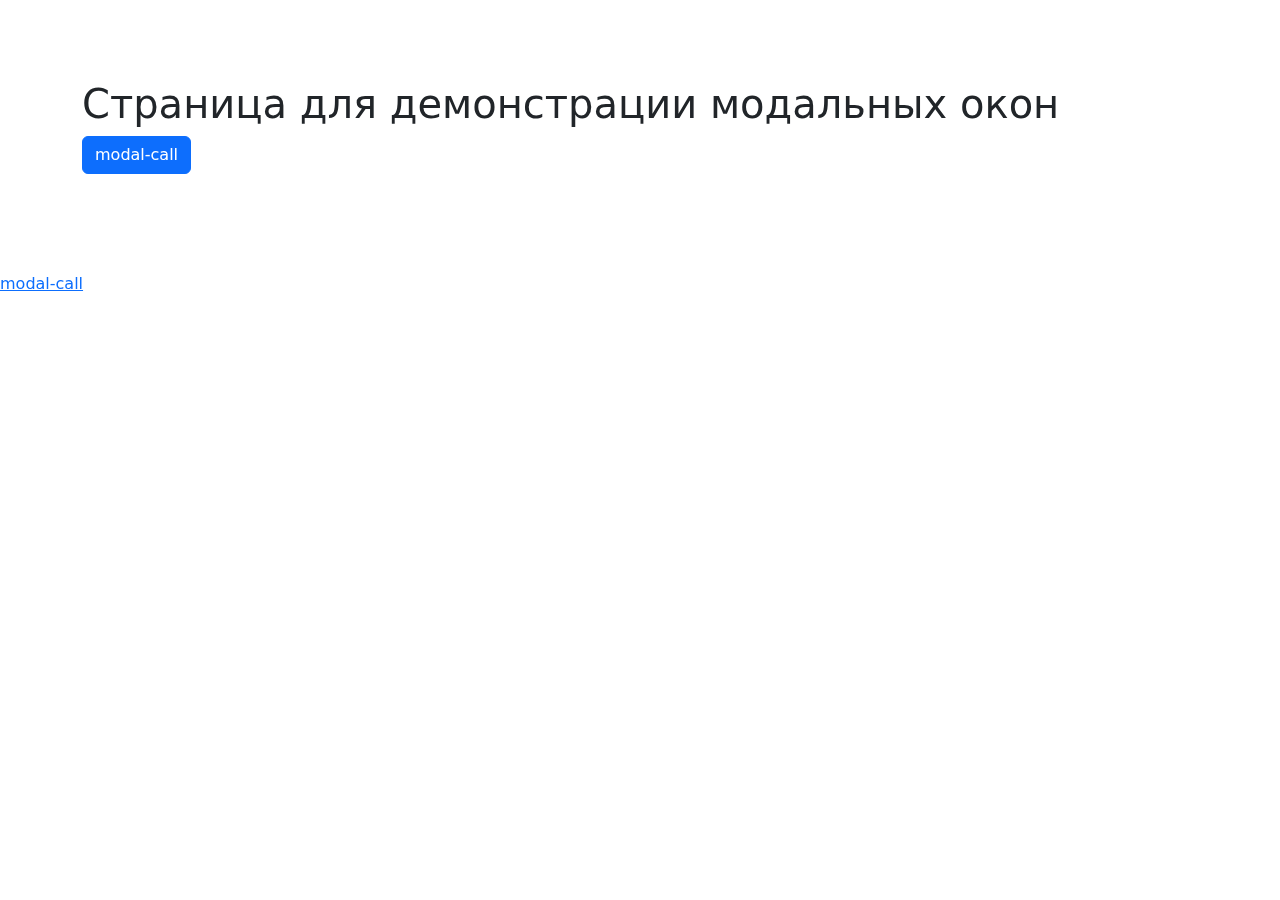
==== public/00-modal.html @ 5519b44c "Initial commit" ====
<!DOCTYPE html>
<html lang="ru">
	<head>
		<meta charset="utf-8">
		<title>Модальные окна</title>
		<meta name="description" content="о чем страница">
		<meta http-equiv="X-UA-Compatible" content="IE=edge">
		<meta name="viewport" content="width=device-width,initial-scale=1.0,  shrink-to-fit=no">
		<link type="image/ico" href="img/favicon.ico" rel="shortcut icon"><meta name="format-detection" content="telephone=no"> 
		<link href="libs/swiper/swiper-bundle.min.css" rel="stylesheet"/>
		<link href="libs/@fancyapps/ui/fancybox.css" rel="stylesheet"/>
		<link href="css/main.min.css" rel="stylesheet"/>
	</head>
	<body>
		<div class="main-wrapper">
			<main>
				<div class="section container">
					<h1>Страница для  демонстрации модальных окон</h1>
					<div class="row">
												<div class="col-auto mb-2"><a class="btn btn-primary" href="#" data-src="modal-call" data-fancybox="modal">modal-call</a></div>
					</div>
				</div>
			</main>
		</div>
		<!--  start modals--><a class="link-modal-js" href="modal-call">modal-call </a>
		<div id="modal-call" style="display: none">
			<div class="modal-win">
				<div class="form-wrap">
					<form>
						<div class="text-center">
							<div class="form-wrap__title form-data h3 ttu">Обратный звонок
							</div>
							<p class="after-headline">Заполните заявку и&nbsp;мы&nbsp;с&nbsp;Вами свяжемся в&nbsp;течение 15&nbsp;минут</p>
						</div>
						<div class="form-wrap__input-wrap form-group"><input class="form-wrap__input form-control" name="text" type="text" placeholder="Ваше Имя" required="required"/> 
						</div>
						<!-- +e.input-wrap-->
						<button class="form-wrap__btn btn" type="submit"> 
						</button>
						<div class="form-wrap__policy">
							<label class="custom-input form-check"><input class="custom-input__input form-check-input" name="checkbox" type="checkbox" checked="checked"/><small class="custom-input__text text-secondary">Согласен на обработку и хранение моих персональных данных в соответствии с условиями</small>
							</label>
						</div>
					</form>
				</div>
			</div>
		</div>
		<!-- #modal-call-->
		<!-- end modals-->
		<script src="libs/jquery/jquery.min.js"></script>
		<script src="libs/@fancyapps/ui/fancybox.umd.js"> </script>
		<script src="libs/swiper/swiper-bundle.min.js"> </script>
		<script src="libs/inputmask/inputmask.min.js"> </script>
		<script src="js/common.js"></script>
	</body>
</html>
---- public/css/main.min.css ----
@charset "UTF-8";.icon{fill:currentColor;display:inline-block;height:1em;width:1em}.icon-basket{font-size:2.4rem;width:.9166666667em}.icon-check{font-size:2.7rem;width:1em}.icon-fb,.icon-instagram{font-size:2.4rem;width:1em}.icon-telegram,.icon-viber{font-size:1.6rem;width:1em}.icon-vk{font-size:2.4rem;width:1em}.icon-whatsapp{font-size:1.6rem;width:1em}:root,[data-bs-theme=light]{--bs-blue:#0d6efd;--bs-indigo:#6610f2;--bs-purple:#6f42c1;--bs-pink:#d63384;--bs-red:#dc3545;--bs-orange:#fd7e14;--bs-yellow:#ffc107;--bs-green:#198754;--bs-teal:#20c997;--bs-cyan:#0dcaf0;--bs-black:#000;--bs-white:#fff;--bs-gray:#6c757d;--bs-gray-dark:#343a40;--bs-gray-100:#f8f9fa;--bs-gray-200:#e9ecef;--bs-gray-300:#dee2e6;--bs-gray-400:#ced4da;--bs-gray-500:#adb5bd;--bs-gray-600:#6c757d;--bs-gray-700:#495057;--bs-gray-800:#343a40;--bs-gray-900:#212529;--bs-primary:#0d6efd;--bs-secondary:#6c757d;--bs-success:#198754;--bs-info:#0dcaf0;--bs-warning:#ffc107;--bs-danger:#dc3545;--bs-light:#f8f9fa;--bs-dark:#212529;--bs-primary-rgb:13,110,253;--bs-secondary-rgb:108,117,125;--bs-success-rgb:25,135,84;--bs-info-rgb:13,202,240;--bs-warning-rgb:255,193,7;--bs-danger-rgb:220,53,69;--bs-light-rgb:248,249,250;--bs-dark-rgb:33,37,41;--bs-primary-text:#0a58ca;--bs-secondary-text:#6c757d;--bs-success-text:#146c43;--bs-info-text:#087990;--bs-warning-text:#997404;--bs-danger-text:#b02a37;--bs-light-text:#6c757d;--bs-dark-text:#495057;--bs-primary-bg-subtle:#cfe2ff;--bs-secondary-bg-subtle:#f8f9fa;--bs-success-bg-subtle:#d1e7dd;--bs-info-bg-subtle:#cff4fc;--bs-warning-bg-subtle:#fff3cd;--bs-danger-bg-subtle:#f8d7da;--bs-light-bg-subtle:#fcfcfd;--bs-dark-bg-subtle:#ced4da;--bs-primary-border-subtle:#9ec5fe;--bs-secondary-border-subtle:#e9ecef;--bs-success-border-subtle:#a3cfbb;--bs-info-border-subtle:#9eeaf9;--bs-warning-border-subtle:#ffe69c;--bs-danger-border-subtle:#f1aeb5;--bs-light-border-subtle:#e9ecef;--bs-dark-border-subtle:#adb5bd;--bs-white-rgb:255,255,255;--bs-black-rgb:0,0,0;--bs-body-color-rgb:33,37,41;--bs-font-sans-serif:"roboto",system-ui,-apple-system,"Segoe UI",Roboto,"Helvetica Neue",Arial,"Noto Sans","Liberation Sans",sans-serif,"Apple Color Emoji","Segoe UI Emoji","Segoe UI Symbol","Noto Color Emoji";--bs-font-monospace:SFMono-Regular,Menlo,Monaco,Consolas,"Liberation Mono","Courier New",monospace;--bs-gradient:linear-gradient(180deg,hsla(0,0%,100%,.15),hsla(0,0%,100%,0));--bs-body-font-family:var(--bs-font-sans-serif);--bs-body-font-size:1rem;--bs-body-font-weight:400;--bs-body-line-height:1.5;--bs-body-color:#212529;--bs-emphasis-color-rgb:0,0,0;--bs-secondary-color:rgba(33,37,41,.75);--bs-secondary-color-rgb:33,37,41;--bs-secondary-bg:#e9ecef;--bs-secondary-bg-rgb:233,236,239;--bs-tertiary-color:rgba(33,37,41,.5);--bs-tertiary-color-rgb:33,37,41;--bs-tertiary-bg:#f8f9fa;--bs-tertiary-bg-rgb:248,249,250;--bs-body-bg:#fff;--bs-body-bg-rgb:255,255,255;--bs-link-color:#0d6efd;--bs-link-color-rgb:13,110,253;--bs-link-decoration:underline;--bs-link-hover-color:#0a58ca;--bs-link-hover-color-rgb:10,88,202;--bs-code-color:#d63384;--bs-border-width:1px;--bs-border-style:solid;--bs-border-color:#dee2e6;--bs-border-color-translucent:rgba(0,0,0,.175);--bs-border-radius:0.375rem;--bs-border-radius-sm:0.25rem;--bs-border-radius-lg:0.5rem;--bs-border-radius-xl:1rem;--bs-border-radius-2xl:2rem;--bs-border-radius-pill:50rem;--bs-box-shadow:0 0.5rem 1rem rgba(var(--bs-body-color-rgb),0.15);--bs-box-shadow-sm:0 0.125rem 0.25rem rgba(var(--bs-body-color-rgb),0.075);--bs-box-shadow-lg:0 1rem 3rem rgba(var(--bs-body-color-rgb),0.175);--bs-box-shadow-inset:inset 0 1px 2px rgba(var(--bs-body-color-rgb),0.075);--bs-emphasis-color:#000;--bs-form-control-bg:var(--bs-body-bg);--bs-form-control-disabled-bg:var(--bs-secondary-bg);--bs-highlight-bg:#fff3cd;--bs-breakpoint-xs:0;--bs-breakpoint-sm:576px;--bs-breakpoint-md:768px;--bs-breakpoint-lg:992px;--bs-breakpoint-xl:1200px;--bs-breakpoint-xxl:1400px}[data-bs-theme=dark]{--bs-body-color:#adb5bd;--bs-body-color-rgb:173,181,189;--bs-body-bg:#212529;--bs-body-bg-rgb:33,37,41;--bs-emphasis-color:#f8f9fa;--bs-emphasis-color-rgb:248,249,250;--bs-secondary-color:rgba(173,181,189,.75);--bs-secondary-color-rgb:173,181,189;--bs-secondary-bg:#343a40;--bs-secondary-bg-rgb:52,58,64;--bs-tertiary-color:rgba(173,181,189,.5);--bs-tertiary-color-rgb:173,181,189;--bs-tertiary-bg:#2b3035;--bs-tertiary-bg-rgb:43,48,53;--bs-emphasis-color:#fff;--bs-primary-text:#6ea8fe;--bs-secondary-text:#dee2e6;--bs-success-text:#75b798;--bs-info-text:#6edff6;--bs-warning-text:#ffda6a;--bs-danger-text:#ea868f;--bs-light-text:#f8f9fa;--bs-dark-text:#dee2e6;--bs-primary-bg-subtle:#031633;--bs-secondary-bg-subtle:#212529;--bs-success-bg-subtle:#051b11;--bs-info-bg-subtle:#032830;--bs-warning-bg-subtle:#332701;--bs-danger-bg-subtle:#2c0b0e;--bs-light-bg-subtle:#343a40;--bs-dark-bg-subtle:#1a1d20;--bs-primary-border-subtle:#084298;--bs-secondary-border-subtle:#495057;--bs-success-border-subtle:#0f5132;--bs-info-border-subtle:#055160;--bs-warning-border-subtle:#664d03;--bs-danger-border-subtle:#842029;--bs-light-border-subtle:#495057;--bs-dark-border-subtle:#343a40;--bs-heading-color:#fff;--bs-link-color:#6ea8fe;--bs-link-hover-color:#9ec5fe;--bs-link-color-rgb:110,168,254;--bs-link-hover-color-rgb:158,197,254;--bs-code-color:#e685b5;--bs-border-color:#495057;--bs-border-color-translucent:hsla(0,0%,100%,.15)}*,:after,:before{box-sizing:border-box}body{-webkit-text-size-adjust:100%;-webkit-tap-highlight-color:rgba(0,0,0,0);background-color:var(--bs-body-bg);color:var(--bs-body-color);font-family:var(--bs-body-font-family);font-size:var(--bs-body-font-size);font-weight:var(--bs-body-font-weight);line-height:var(--bs-body-line-height);margin:0;text-align:var(--bs-body-text-align)}hr{border:0;border-top:var(--bs-border-width) solid;color:inherit;margin:1rem 0;opacity:.25}.h1,.h2,.h3,.h4,.h5,.h6,h1,h2,h3,h4,h5,h6{color:var(--bs-heading-color,inherit);font-weight:500;line-height:1.2;margin-bottom:.5rem;margin-top:0}.h1,h1{font-size:calc(1.375rem + 1.5vw)}.h2,h2{font-size:calc(1.325rem + .9vw)}.h3,h3{font-size:calc(1.3rem + .6vw)}.h4,h4{font-size:calc(1.275rem + .3vw)}.h5,h5{font-size:1.25rem}.h6,h6{font-size:1rem}p{margin-bottom:1rem;margin-top:0}abbr[title]{cursor:help;-webkit-text-decoration:underline dotted;text-decoration:underline dotted;-webkit-text-decoration-skip-ink:none;text-decoration-skip-ink:none}address{font-style:normal;line-height:inherit;margin-bottom:1rem}ol,ul{padding-left:2rem}dl,ol,ul{margin-bottom:1rem;margin-top:0}ol ol,ol ul,ul ol,ul ul{margin-bottom:0}dt{font-weight:700}dd{margin-bottom:.5rem;margin-left:0}blockquote{margin:0 0 1rem}b,strong{font-weight:bolder}.small,small{font-size:.875em}.mark,mark{background-color:var(--bs-highlight-bg);padding:.1875em}sub,sup{font-size:.75em;line-height:0;position:relative;vertical-align:baseline}sub{bottom:-.25em}sup{top:-.5em}a{color:rgba(var(--bs-link-color-rgb),var(--bs-link-opacity,1));text-decoration:underline}a:hover{--bs-link-color-rgb:var(--bs-link-hover-color-rgb)}a:not([href]):not([class]),a:not([href]):not([class]):hover{color:inherit;text-decoration:none}code,kbd,pre,samp{font-family:var(--bs-font-monospace);font-size:1em}pre{display:block;font-size:.875em;margin-bottom:1rem;margin-top:0;overflow:auto}pre code{color:inherit;font-size:inherit;word-break:normal}code{word-wrap:break-word;color:var(--bs-code-color);font-size:.875em}a>code{color:inherit}kbd{background-color:var(--bs-body-color);border-radius:.25rem;color:var(--bs-body-bg);font-size:.875em;padding:.1875rem .375rem}kbd kbd{font-size:1em;padding:0}figure{margin:0 0 1rem}img,svg{vertical-align:middle}table{border-collapse:collapse;caption-side:bottom}caption{color:var(--bs-secondary-color);padding-bottom:.5rem;padding-top:.5rem;text-align:left}th{text-align:inherit;text-align:-webkit-match-parent}tbody,td,tfoot,th,thead,tr{border:0 solid;border-color:inherit}label{display:inline-block}button{border-radius:0}button:focus:not(:focus-visible){outline:0}button,input,optgroup,select,textarea{font-family:inherit;font-size:inherit;line-height:inherit;margin:0}button,select{text-transform:none}[role=button]{cursor:pointer}select{word-wrap:normal}select:disabled{opacity:1}[list]:not([type=date]):not([type=datetime-local]):not([type=month]):not([type=week]):not([type=time])::-webkit-calendar-picker-indicator{display:none!important}[type=button],[type=reset],[type=submit],button{-webkit-appearance:button}[type=button]:not(:disabled),[type=reset]:not(:disabled),[type=submit]:not(:disabled),button:not(:disabled){cursor:pointer}::-moz-focus-inner{border-style:none;padding:0}textarea{resize:vertical}fieldset{border:0;margin:0;min-width:0;padding:0}legend{float:left;font-size:calc(1.275rem + .3vw);line-height:inherit;margin-bottom:.5rem;padding:0;width:100%}legend+*{clear:left}::-webkit-datetime-edit-day-field,::-webkit-datetime-edit-fields-wrapper,::-webkit-datetime-edit-hour-field,::-webkit-datetime-edit-minute,::-webkit-datetime-edit-month-field,::-webkit-datetime-edit-text,::-webkit-datetime-edit-year-field{padding:0}::-webkit-inner-spin-button{height:auto}[type=search]{-webkit-appearance:textfield;outline-offset:-2px}::-webkit-search-decoration{-webkit-appearance:none}::-webkit-color-swatch-wrapper{padding:0}::-webkit-file-upload-button{-webkit-appearance:button;font:inherit}::file-selector-button{-webkit-appearance:button;font:inherit}output{display:inline-block}iframe{border:0}summary{cursor:pointer;display:list-item}progress{vertical-align:baseline}[hidden]{display:none!important}.lead{font-size:1.25rem;font-weight:300}.display-1{font-size:calc(1.625rem + 4.5vw);font-weight:300;line-height:1.2}.display-2{font-size:calc(1.575rem + 3.9vw);font-weight:300;line-height:1.2}.display-3{font-size:calc(1.525rem + 3.3vw);font-weight:300;line-height:1.2}.display-4{font-size:calc(1.475rem + 2.7vw);font-weight:300;line-height:1.2}.display-5{font-size:calc(1.425rem + 2.1vw);font-weight:300;line-height:1.2}.display-6{font-size:calc(1.375rem + 1.5vw);font-weight:300;line-height:1.2}.list-inline,.list-unstyled{list-style:none;padding-left:0}.list-inline-item{display:inline-block}.list-inline-item:not(:last-child){margin-right:.5rem}.initialism{font-size:.875em;text-transform:uppercase}.blockquote{font-size:1.25rem;margin-bottom:1rem}.blockquote>:last-child{margin-bottom:0}.blockquote-footer{color:#6c757d;font-size:.875em;margin-bottom:1rem;margin-top:-1rem}.blockquote-footer:before{content:"— "}.container,.container-fluid,.container-lg,.container-md,.container-sm,.container-xl,.container-xxl{--bs-gutter-x:1.5rem;--bs-gutter-y:0;margin-left:auto;margin-right:auto;padding-left:calc(var(--bs-gutter-x)*.5);padding-right:calc(var(--bs-gutter-x)*.5);width:100%}.row{--bs-gutter-x:1.5rem;--bs-gutter-y:0;display:flex;flex-wrap:wrap;margin-left:calc(var(--bs-gutter-x)*-.5);margin-right:calc(var(--bs-gutter-x)*-.5);margin-top:calc(var(--bs-gutter-y)*-1)}.row>*{flex-shrink:0;margin-top:var(--bs-gutter-y);max-width:100%;padding-left:calc(var(--bs-gutter-x)*.5);padding-right:calc(var(--bs-gutter-x)*.5);width:100%}.col{flex:1 0 0%}.row-cols-auto>*{flex:0 0 auto;width:auto}.row-cols-1>*{flex:0 0 auto;width:100%}.row-cols-2>*{flex:0 0 auto;width:50%}.row-cols-3>*{flex:0 0 auto;width:33.3333333333%}.row-cols-4>*{flex:0 0 auto;width:25%}.row-cols-5>*{flex:0 0 auto;width:20%}.row-cols-6>*{flex:0 0 auto;width:16.6666666667%}.col-auto{flex:0 0 auto;width:auto}.col-1{flex:0 0 auto;width:8.33333333%}.col-2{flex:0 0 auto;width:16.66666667%}.col-3{flex:0 0 auto;width:25%}.col-4{flex:0 0 auto;width:33.33333333%}.col-5{flex:0 0 auto;width:41.66666667%}.col-6{flex:0 0 auto;width:50%}.col-7{flex:0 0 auto;width:58.33333333%}.col-8{flex:0 0 auto;width:66.66666667%}.col-9{flex:0 0 auto;width:75%}.col-10{flex:0 0 auto;width:83.33333333%}.col-11{flex:0 0 auto;width:91.66666667%}.col-12{flex:0 0 auto;width:100%}.offset-1{margin-left:8.33333333%}.offset-2{margin-left:16.66666667%}.offset-3{margin-left:25%}.offset-4{margin-left:33.33333333%}.offset-5{margin-left:41.66666667%}.offset-6{margin-left:50%}.offset-7{margin-left:58.33333333%}.offset-8{margin-left:66.66666667%}.offset-9{margin-left:75%}.offset-10{margin-left:83.33333333%}.offset-11{margin-left:91.66666667%}.g-0,.gx-0{--bs-gutter-x:0}.g-0,.gy-0{--bs-gutter-y:0}.g-1,.gx-1{--bs-gutter-x:0.25rem}.g-1,.gy-1{--bs-gutter-y:0.25rem}.g-2,.gx-2{--bs-gutter-x:0.5rem}.g-2,.gy-2{--bs-gutter-y:0.5rem}.g-3,.gx-3{--bs-gutter-x:1rem}.g-3,.gy-3{--bs-gutter-y:1rem}.g-4,.gx-4{--bs-gutter-x:1.5rem}.g-4,.gy-4{--bs-gutter-y:1.5rem}.g-5,.gx-5{--bs-gutter-x:3rem}.g-5,.gy-5{--bs-gutter-y:3rem}.form-label{margin-bottom:.5rem}.col-form-label{font-size:inherit;line-height:1.5;margin-bottom:0;padding-bottom:calc(.375rem + var(--bs-border-width));padding-top:calc(.375rem + var(--bs-border-width))}.col-form-label-lg{font-size:1.25rem;padding-bottom:calc(.5rem + var(--bs-border-width));padding-top:calc(.5rem + var(--bs-border-width))}.col-form-label-sm{font-size:.875rem;padding-bottom:calc(.25rem + var(--bs-border-width));padding-top:calc(.25rem + var(--bs-border-width))}.form-text{color:var(--bs-secondary-color);font-size:.875em;margin-top:.25rem}.form-control{-webkit-appearance:none;-moz-appearance:none;appearance:none;background-clip:padding-box;background-color:var(--bs-form-control-bg);border:var(--bs-border-width) solid var(--bs-border-color);border-radius:.375rem;color:var(--bs-body-color);display:block;font-size:1rem;font-weight:400;line-height:1.5;padding:.375rem .75rem;transition:border-color .15s ease-in-out,box-shadow .15s ease-in-out;width:100%}.form-control[type=file]{overflow:hidden}.form-control[type=file]:not(:disabled):not([readonly]){cursor:pointer}.form-control:focus{background-color:var(--bs-form-control-bg);border-color:#86b7fe;box-shadow:0 0 0 .25rem rgba(13,110,253,.25);color:var(--bs-body-color);outline:0}.form-control::-webkit-date-and-time-value{height:1.5em}.form-control::-webkit-datetime-edit{display:block;padding:0}.form-control::-moz-placeholder{color:var(--bs-secondary-color);opacity:1}.form-control::placeholder{color:var(--bs-secondary-color);opacity:1}.form-control:disabled{background-color:var(--bs-form-control-disabled-bg);opacity:1}.form-control::-webkit-file-upload-button{-webkit-margin-end:.75rem;background-color:var(--bs-tertiary-bg);border:0 solid;border-color:inherit;border-inline-end-width:var(--bs-border-width);border-radius:0;color:var(--bs-body-color);margin:-.375rem -.75rem;margin-inline-end:.75rem;padding:.375rem .75rem;pointer-events:none;-webkit-transition:color .15s ease-in-out,background-color .15s ease-in-out,border-color .15s ease-in-out,box-shadow .15s ease-in-out;transition:color .15s ease-in-out,background-color .15s ease-in-out,border-color .15s ease-in-out,box-shadow .15s ease-in-out}.form-control::file-selector-button{-webkit-margin-end:.75rem;background-color:var(--bs-tertiary-bg);border:0 solid;border-color:inherit;border-inline-end-width:var(--bs-border-width);border-radius:0;color:var(--bs-body-color);margin:-.375rem -.75rem;margin-inline-end:.75rem;padding:.375rem .75rem;pointer-events:none;transition:color .15s ease-in-out,background-color .15s ease-in-out,border-color .15s ease-in-out,box-shadow .15s ease-in-out}.form-control:hover:not(:disabled):not([readonly])::-webkit-file-upload-button{background-color:var(--bs-secondary-bg)}.form-control:hover:not(:disabled):not([readonly])::file-selector-button{background-color:var(--bs-secondary-bg)}.form-control-plaintext{background-color:transparent;border:solid transparent;border-width:var(--bs-border-width) 0;color:var(--bs-body-color);display:block;line-height:1.5;margin-bottom:0;padding:.375rem 0;width:100%}.form-control-plaintext:focus{outline:0}.form-control-plaintext.form-control-lg,.form-control-plaintext.form-control-sm{padding-left:0;padding-right:0}.form-control-sm{border-radius:.25rem;font-size:.875rem;min-height:calc(1.5em + .5rem + var(--bs-border-width)*2);padding:.25rem .5rem}.form-control-sm::-webkit-file-upload-button{-webkit-margin-end:.5rem;margin:-.25rem -.5rem;margin-inline-end:.5rem;padding:.25rem .5rem}.form-control-sm::file-selector-button{-webkit-margin-end:.5rem;margin:-.25rem -.5rem;margin-inline-end:.5rem;padding:.25rem .5rem}.form-control-lg{border-radius:.5rem;font-size:1.25rem;min-height:calc(1.5em + 1rem + var(--bs-border-width)*2);padding:.5rem 1rem}.form-control-lg::-webkit-file-upload-button{-webkit-margin-end:1rem;margin:-.5rem -1rem;margin-inline-end:1rem;padding:.5rem 1rem}.form-control-lg::file-selector-button{-webkit-margin-end:1rem;margin:-.5rem -1rem;margin-inline-end:1rem;padding:.5rem 1rem}textarea.form-control{min-height:calc(1.5em + .75rem + var(--bs-border-width)*2)}textarea.form-control-sm{min-height:calc(1.5em + .5rem + var(--bs-border-width)*2)}textarea.form-control-lg{min-height:calc(1.5em + 1rem + var(--bs-border-width)*2)}.form-control-color{height:calc(1.5em + .75rem + var(--bs-border-width)*2);padding:.375rem;width:3rem}.form-control-color:not(:disabled):not([readonly]){cursor:pointer}.form-control-color::-moz-color-swatch{border:0!important;border-radius:.375rem}.form-control-color::-webkit-color-swatch{border-radius:.375rem}.form-control-color.form-control-sm{height:calc(1.5em + .5rem + var(--bs-border-width)*2)}.form-control-color.form-control-lg{height:calc(1.5em + 1rem + var(--bs-border-width)*2)}.form-select,.select2-container--default .select2-selection--single{--bs-form-select-bg-img:url("data:image/svg+xml;charset=utf-8,%3Csvg xmlns='http://www.w3.org/2000/svg' viewBox='0 0 16 16'%3E%3Cpath fill='none' stroke='%23343a40' stroke-linecap='round' stroke-linejoin='round' stroke-width='2' d='m2 5 6 6 6-6'/%3E%3C/svg%3E");-moz-padding-start:calc(.75rem - 3px);-webkit-appearance:none;-moz-appearance:none;appearance:none;background-color:var(--bs-form-control-bg);background-image:var(--bs-form-select-bg-img),var(--bs-form-select-bg-icon,none);background-position:right .75rem center;background-repeat:no-repeat;background-size:16px 12px;border:var(--bs-border-width) solid var(--bs-border-color);border-radius:.375rem;color:var(--bs-body-color);display:block;font-size:1rem;font-weight:400;line-height:1.5;padding:.375rem 2.25rem .375rem .75rem;transition:border-color .15s ease-in-out,box-shadow .15s ease-in-out;width:100%}.form-select:focus,.select2-container--default .select2-selection--single:focus{border-color:#86b7fe;box-shadow:0 0 0 .25rem rgba(13,110,253,.25);outline:0}.form-select[multiple],.form-select[size]:not([size="1"]),.select2-container--default [multiple].select2-selection--single,.select2-container--default [size].select2-selection--single:not([size="1"]){background-image:none;padding-right:.75rem}.form-select:disabled,.select2-container--default .select2-selection--single:disabled{background-color:var(--bs-form-control-disabled-bg)}.form-select:-moz-focusring,.select2-container--default .select2-selection--single:-moz-focusring{color:transparent;text-shadow:0 0 0 var(--bs-body-color)}.form-select-sm{border-radius:.25rem;font-size:.875rem;padding-bottom:.25rem;padding-left:.5rem;padding-top:.25rem}.form-select-lg{border-radius:.5rem;font-size:1.25rem;padding-bottom:.5rem;padding-left:1rem;padding-top:.5rem}.select2-container--default [data-bs-theme=dark] .select2-selection--single,[data-bs-theme=dark] .form-select,[data-bs-theme=dark] .select2-container--default .select2-selection--single{--bs-form-select-bg-img:url("data:image/svg+xml;charset=utf-8,%3Csvg xmlns='http://www.w3.org/2000/svg' viewBox='0 0 16 16'%3E%3Cpath fill='none' stroke='%23adb5bd' stroke-linecap='round' stroke-linejoin='round' stroke-width='2' d='m2 5 6 6 6-6'/%3E%3C/svg%3E")}.form-check{display:block;margin-bottom:.125rem;min-height:1.5rem;padding-left:1.5em}.form-check .form-check-input{float:left;margin-left:-1.5em}.form-check-reverse{padding-left:0;padding-right:1.5em;text-align:right}.form-check-reverse .form-check-input{float:right;margin-left:0;margin-right:-1.5em}.form-check-input{--bs-form-check-bg:var(--bs-form-control-bg);color-adjust:exact;-webkit-appearance:none;-moz-appearance:none;appearance:none;background-color:var(--bs-form-check-bg);background-image:var(--bs-form-check-bg-image);background-position:50%;background-repeat:no-repeat;background-size:contain;border:var(--bs-border-width) solid var(--bs-border-color);height:1em;margin-top:.25em;-webkit-print-color-adjust:exact;print-color-adjust:exact;vertical-align:top;width:1em}.form-check-input[type=checkbox]{border-radius:.25em}.form-check-input[type=radio]{border-radius:50%}.form-check-input:active{filter:brightness(90%)}.form-check-input:focus{border-color:#86b7fe;box-shadow:0 0 0 .25rem rgba(13,110,253,.25);outline:0}.form-check-input:checked{background-color:#0d6efd;border-color:#0d6efd}.form-check-input:checked[type=checkbox]{--bs-form-check-bg-image:url("data:image/svg+xml;charset=utf-8,%3Csvg xmlns='http://www.w3.org/2000/svg' viewBox='0 0 20 20'%3E%3Cpath fill='none' stroke='%23fff' stroke-linecap='round' stroke-linejoin='round' stroke-width='3' d='m6 10 3 3 6-6'/%3E%3C/svg%3E")}.form-check-input:checked[type=radio]{--bs-form-check-bg-image:url("data:image/svg+xml;charset=utf-8,%3Csvg xmlns='http://www.w3.org/2000/svg' viewBox='-4 -4 8 8'%3E%3Ccircle r='2' fill='%23fff'/%3E%3C/svg%3E")}.form-check-input[type=checkbox]:indeterminate{--bs-form-check-bg-image:url("data:image/svg+xml;charset=utf-8,%3Csvg xmlns='http://www.w3.org/2000/svg' viewBox='0 0 20 20'%3E%3Cpath fill='none' stroke='%23fff' stroke-linecap='round' stroke-linejoin='round' stroke-width='3' d='M6 10h8'/%3E%3C/svg%3E");background-color:#0d6efd;border-color:#0d6efd}.form-check-input:disabled{filter:none;opacity:.5;pointer-events:none}.form-check-input:disabled~.form-check-label,.form-check-input[disabled]~.form-check-label{cursor:default;opacity:.5}.form-switch{padding-left:2.5em}.form-switch .form-check-input{--bs-form-switch-bg:url("data:image/svg+xml;charset=utf-8,%3Csvg xmlns='http://www.w3.org/2000/svg' viewBox='-4 -4 8 8'%3E%3Ccircle r='3' fill='rgba(0, 0, 0, 0.25)'/%3E%3C/svg%3E");background-image:var(--bs-form-switch-bg);background-position:0;border-radius:2em;margin-left:-2.5em;transition:background-position .15s ease-in-out;width:2em}.form-switch .form-check-input:focus{--bs-form-switch-bg:url("data:image/svg+xml;charset=utf-8,%3Csvg xmlns='http://www.w3.org/2000/svg' viewBox='-4 -4 8 8'%3E%3Ccircle r='3' fill='%2386b7fe'/%3E%3C/svg%3E")}.form-switch .form-check-input:checked{--bs-form-switch-bg:url("data:image/svg+xml;charset=utf-8,%3Csvg xmlns='http://www.w3.org/2000/svg' viewBox='-4 -4 8 8'%3E%3Ccircle r='3' fill='%23fff'/%3E%3C/svg%3E");background-position:100%}.form-switch.form-check-reverse{padding-left:0;padding-right:2.5em}.form-switch.form-check-reverse .form-check-input{margin-left:0;margin-right:-2.5em}.form-check-inline{display:inline-block;margin-right:1rem}.btn-check{clip:rect(0,0,0,0);pointer-events:none;position:absolute}.btn-check:disabled+.btn,.btn-check[disabled]+.btn{filter:none;opacity:.65;pointer-events:none}[data-bs-theme=dark] .form-switch .form-check-input:not(:checked):not(:focus){--bs-form-switch-bg:url("data:image/svg+xml;charset=utf-8,%3Csvg xmlns='http://www.w3.org/2000/svg' viewBox='-4 -4 8 8'%3E%3Ccircle r='3' fill='rgba(255, 255, 255, 0.25)'/%3E%3C/svg%3E")}.form-range{-webkit-appearance:none;-moz-appearance:none;appearance:none;background-color:transparent;height:1.5rem;padding:0;width:100%}.form-range:focus{outline:0}.form-range:focus::-webkit-slider-thumb{box-shadow:0 0 0 1px #fff,0 0 0 .25rem rgba(13,110,253,.25)}.form-range:focus::-moz-range-thumb{box-shadow:0 0 0 1px #fff,0 0 0 .25rem rgba(13,110,253,.25)}.form-range::-moz-focus-outer{border:0}.form-range::-webkit-slider-thumb{-webkit-appearance:none;appearance:none;background-color:#0d6efd;border:0;border-radius:1rem;height:1rem;margin-top:-.25rem;-webkit-transition:background-color .15s ease-in-out,border-color .15s ease-in-out,box-shadow .15s ease-in-out;transition:background-color .15s ease-in-out,border-color .15s ease-in-out,box-shadow .15s ease-in-out;width:1rem}.form-range::-webkit-slider-thumb:active{background-color:#b6d4fe}.form-range::-webkit-slider-runnable-track{background-color:var(--bs-tertiary-bg);border-color:transparent;border-radius:1rem;color:transparent;cursor:pointer;height:.5rem;width:100%}.form-range::-moz-range-thumb{-moz-appearance:none;appearance:none;background-color:#0d6efd;border:0;border-radius:1rem;height:1rem;-moz-transition:background-color .15s ease-in-out,border-color .15s ease-in-out,box-shadow .15s ease-in-out;transition:background-color .15s ease-in-out,border-color .15s ease-in-out,box-shadow .15s ease-in-out;width:1rem}.form-range::-moz-range-thumb:active{background-color:#b6d4fe}.form-range::-moz-range-track{background-color:var(--bs-tertiary-bg);border-color:transparent;border-radius:1rem;color:transparent;cursor:pointer;height:.5rem;width:100%}.form-range:disabled{pointer-events:none}.form-range:disabled::-webkit-slider-thumb{background-color:var(--bs-secondary-color)}.form-range:disabled::-moz-range-thumb{background-color:var(--bs-secondary-color)}.form-floating{position:relative}.form-floating:before:not(.form-control:disabled){background-color:var(--bs-form-control-bg);border-radius:.375rem;content:"";height:1.875em;left:var(--bs-border-width);position:absolute;top:var(--bs-border-width);width:calc(100% - 1.125em - .5625rem)}.form-floating>.form-control,.form-floating>.form-control-plaintext,.form-floating>.form-select,.select2-container--default .form-floating>.select2-selection--single{height:calc(3.5rem + var(--bs-border-width)*2);line-height:1.25}.form-floating>label{border:var(--bs-border-width) solid transparent;height:100%;left:0;overflow:hidden;padding:1rem .75rem;pointer-events:none;position:absolute;text-align:start;text-overflow:ellipsis;top:0;transform-origin:0 0;transition:opacity .1s ease-in-out,transform .1s ease-in-out;white-space:nowrap;width:100%}.form-floating>.form-control,.form-floating>.form-control-plaintext{padding:1rem .75rem}.form-floating>.form-control-plaintext::-moz-placeholder,.form-floating>.form-control::-moz-placeholder{color:transparent}.form-floating>.form-control-plaintext::placeholder,.form-floating>.form-control::placeholder{color:transparent}.form-floating>.form-control-plaintext:not(:-moz-placeholder-shown),.form-floating>.form-control:not(:-moz-placeholder-shown){padding-bottom:.625rem;padding-top:1.625rem}.form-floating>.form-control-plaintext:focus,.form-floating>.form-control-plaintext:not(:placeholder-shown),.form-floating>.form-control:focus,.form-floating>.form-control:not(:placeholder-shown){padding-bottom:.625rem;padding-top:1.625rem}.form-floating>.form-control-plaintext:-webkit-autofill,.form-floating>.form-control:-webkit-autofill{padding-bottom:.625rem;padding-top:1.625rem}.form-floating>.form-select,.select2-container--default .form-floating>.select2-selection--single{padding-bottom:.625rem;padding-top:1.625rem}.form-floating>.form-control:not(:-moz-placeholder-shown)~label{opacity:.65;transform:scale(.85) translateY(-.5rem) translateX(.15rem)}.form-floating>.form-control-plaintext~label,.form-floating>.form-control:focus~label,.form-floating>.form-control:not(:placeholder-shown)~label,.form-floating>.form-select~label,.select2-container--default .form-floating>.select2-selection--single~label{opacity:.65;transform:scale(.85) translateY(-.5rem) translateX(.15rem)}.form-floating>.form-control:-webkit-autofill~label{opacity:.65;transform:scale(.85) translateY(-.5rem) translateX(.15rem)}.form-floating>.form-control-plaintext~label{border-width:var(--bs-border-width) 0}.form-floating>.form-control:disabled~label{color:#6c757d}.input-group{align-items:stretch;display:flex;flex-wrap:wrap;position:relative;width:100%}.input-group>.form-control,.input-group>.form-floating,.input-group>.form-select,.select2-container--default .input-group>.select2-selection--single{flex:1 1 auto;min-width:0;position:relative;width:1%}.input-group>.form-control:focus,.input-group>.form-floating:focus-within,.input-group>.form-select:focus,.select2-container--default .input-group>.select2-selection--single:focus{z-index:5}.input-group .btn{position:relative;z-index:2}.input-group .btn:focus{z-index:5}.input-group-text{align-items:center;background-color:var(--bs-tertiary-bg);border:var(--bs-border-width) solid var(--bs-border-color);border-radius:.375rem;color:var(--bs-body-color);display:flex;font-size:1rem;font-weight:400;line-height:1.5;padding:.375rem .75rem;text-align:center;white-space:nowrap}.input-group-lg>.btn,.input-group-lg>.form-control,.input-group-lg>.form-select,.input-group-lg>.input-group-text,.select2-container--default .input-group-lg>.select2-selection--single{border-radius:.5rem;font-size:1.25rem;padding:.5rem 1rem}.input-group-sm>.btn,.input-group-sm>.form-control,.input-group-sm>.form-select,.input-group-sm>.input-group-text,.select2-container--default .input-group-sm>.select2-selection--single{border-radius:.25rem;font-size:.875rem;padding:.25rem .5rem}.input-group-lg>.form-select,.input-group-sm>.form-select,.select2-container--default .input-group-lg>.select2-selection--single,.select2-container--default .input-group-sm>.select2-selection--single{padding-right:3rem}.input-group.has-validation>.dropdown-toggle:nth-last-child(n+4),.input-group.has-validation>.form-floating:nth-last-child(n+3)>.form-control,.input-group.has-validation>.form-floating:nth-last-child(n+3)>.form-select,.input-group.has-validation>:nth-last-child(n+3):not(.dropdown-toggle):not(.dropdown-menu):not(.form-floating),.input-group:not(.has-validation)>.dropdown-toggle:nth-last-child(n+3),.input-group:not(.has-validation)>.form-floating:not(:last-child)>.form-control,.input-group:not(.has-validation)>.form-floating:not(:last-child)>.form-select,.input-group:not(.has-validation)>:not(:last-child):not(.dropdown-toggle):not(.dropdown-menu):not(.form-floating),.select2-container--default .input-group.has-validation>.form-floating:nth-last-child(n+3)>.select2-selection--single,.select2-container--default .input-group:not(.has-validation)>.form-floating:not(:last-child)>.select2-selection--single{border-bottom-right-radius:0;border-top-right-radius:0}.input-group>:not(:first-child):not(.dropdown-menu):not(.valid-tooltip):not(.valid-feedback):not(.invalid-tooltip):not(.invalid-feedback){border-bottom-left-radius:0;border-top-left-radius:0;margin-left:calc(var(--bs-border-width)*-1)}.input-group>.form-floating:not(:first-child)>.form-control,.input-group>.form-floating:not(:first-child)>.form-select,.select2-container--default .input-group>.form-floating:not(:first-child)>.select2-selection--single{border-bottom-left-radius:0;border-top-left-radius:0}.valid-feedback{color:var(--bs-success-text);display:none;font-size:.875em;margin-top:.25rem;width:100%}.valid-tooltip{background-color:var(--bs-success);border-radius:var(--bs-border-radius);color:#fff;display:none;font-size:.875rem;margin-top:.1rem;max-width:100%;padding:.25rem .5rem;position:absolute;top:100%;z-index:5}.is-valid~.valid-feedback,.is-valid~.valid-tooltip,.was-validated :valid~.valid-feedback,.was-validated :valid~.valid-tooltip{display:block}.form-control.is-valid,.was-validated .form-control:valid{background-image:url("data:image/svg+xml;charset=utf-8,%3Csvg xmlns='http://www.w3.org/2000/svg' viewBox='0 0 8 8'%3E%3Cpath fill='%23198754' d='M2.3 6.73.6 4.53c-.4-1.04.46-1.4 1.1-.8l1.1 1.4 3.4-3.8c.6-.63 1.6-.27 1.2.7l-4 4.6c-.43.5-.8.4-1.1.1z'/%3E%3C/svg%3E");background-position:right calc(.375em + .1875rem) center;background-repeat:no-repeat;background-size:calc(.75em + .375rem) calc(.75em + .375rem);border-color:var(--bs-success);padding-right:calc(1.5em + .75rem)}.form-control.is-valid:focus,.was-validated .form-control:valid:focus{border-color:var(--bs-success);box-shadow:0 0 0 .25rem rgba(var(--bs-success-rgb),.25)}.was-validated textarea.form-control:valid,textarea.form-control.is-valid{background-position:top calc(.375em + .1875rem) right calc(.375em + .1875rem);padding-right:calc(1.5em + .75rem)}.form-select.is-valid,.select2-container--default .is-valid.select2-selection--single,.select2-container--default .was-validated .select2-selection--single:valid,.was-validated .form-select:valid,.was-validated .select2-container--default .select2-selection--single:valid{border-color:var(--bs-success)}.form-select.is-valid:not([multiple]):not([size]),.form-select.is-valid:not([multiple])[size="1"],.select2-container--default .is-valid.select2-selection--single:not([multiple]):not([size]),.select2-container--default .is-valid.select2-selection--single:not([multiple])[size="1"],.select2-container--default .was-validated .select2-selection--single:valid:not([multiple]):not([size]),.select2-container--default .was-validated .select2-selection--single:valid:not([multiple])[size="1"],.was-validated .form-select:valid:not([multiple]):not([size]),.was-validated .form-select:valid:not([multiple])[size="1"],.was-validated .select2-container--default .select2-selection--single:valid:not([multiple]):not([size]),.was-validated .select2-container--default .select2-selection--single:valid:not([multiple])[size="1"]{--bs-form-select-bg-icon:url("data:image/svg+xml;charset=utf-8,%3Csvg xmlns='http://www.w3.org/2000/svg' viewBox='0 0 8 8'%3E%3Cpath fill='%23198754' d='M2.3 6.73.6 4.53c-.4-1.04.46-1.4 1.1-.8l1.1 1.4 3.4-3.8c.6-.63 1.6-.27 1.2.7l-4 4.6c-.43.5-.8.4-1.1.1z'/%3E%3C/svg%3E");background-position:right .75rem center,center right 2.25rem;background-size:16px 12px,calc(.75em + .375rem) calc(.75em + .375rem);padding-right:4.125rem}.form-select.is-valid:focus,.select2-container--default .is-valid.select2-selection--single:focus,.select2-container--default .was-validated .select2-selection--single:valid:focus,.was-validated .form-select:valid:focus,.was-validated .select2-container--default .select2-selection--single:valid:focus{border-color:var(--bs-success);box-shadow:0 0 0 .25rem rgba(var(--bs-success-rgb),.25)}.form-control-color.is-valid,.was-validated .form-control-color:valid{width:calc(3.75rem + 1.5em)}.form-check-input.is-valid,.was-validated .form-check-input:valid{border-color:var(--bs-success)}.form-check-input.is-valid:checked,.was-validated .form-check-input:valid:checked{background-color:var(--bs-success-text)}.form-check-input.is-valid:focus,.was-validated .form-check-input:valid:focus{box-shadow:0 0 0 .25rem rgba(var(--bs-success-rgb),.25)}.form-check-input.is-valid~.form-check-label,.was-validated .form-check-input:valid~.form-check-label{color:var(--bs-success-text)}.form-check-inline .form-check-input~.valid-feedback{margin-left:.5em}.input-group>.form-control:not(:focus).is-valid,.input-group>.form-floating:not(:focus-within).is-valid,.input-group>.form-select:not(:focus).is-valid,.select2-container--default .input-group>.select2-selection--single:not(:focus).is-valid,.select2-container--default .was-validated .input-group>.select2-selection--single:not(:focus):valid,.was-validated .input-group>.form-control:not(:focus):valid,.was-validated .input-group>.form-floating:not(:focus-within):valid,.was-validated .input-group>.form-select:not(:focus):valid,.was-validated .select2-container--default .input-group>.select2-selection--single:not(:focus):valid{z-index:3}.invalid-feedback{color:var(--bs-danger-text);display:none;font-size:.875em;margin-top:.25rem;width:100%}.invalid-tooltip{background-color:var(--bs-danger);border-radius:var(--bs-border-radius);color:#fff;display:none;font-size:.875rem;margin-top:.1rem;max-width:100%;padding:.25rem .5rem;position:absolute;top:100%;z-index:5}.is-invalid~.invalid-feedback,.is-invalid~.invalid-tooltip,.was-validated :invalid~.invalid-feedback,.was-validated :invalid~.invalid-tooltip{display:block}.form-control.is-invalid,.was-validated .form-control:invalid{background-image:url("data:image/svg+xml;charset=utf-8,%3Csvg xmlns='http://www.w3.org/2000/svg' width='12' height='12' fill='none' stroke='%23dc3545'%3E%3Ccircle cx='6' cy='6' r='4.5'/%3E%3Cpath stroke-linejoin='round' d='M5.8 3.6h.4L6 6.5z'/%3E%3Ccircle cx='6' cy='8.2' r='.6' fill='%23dc3545' stroke='none'/%3E%3C/svg%3E");background-position:right calc(.375em + .1875rem) center;background-repeat:no-repeat;background-size:calc(.75em + .375rem) calc(.75em + .375rem);border-color:var(--bs-danger);padding-right:calc(1.5em + .75rem)}.form-control.is-invalid:focus,.was-validated .form-control:invalid:focus{border-color:var(--bs-danger);box-shadow:0 0 0 .25rem rgba(var(--bs-danger-rgb),.25)}.was-validated textarea.form-control:invalid,textarea.form-control.is-invalid{background-position:top calc(.375em + .1875rem) right calc(.375em + .1875rem);padding-right:calc(1.5em + .75rem)}.form-select.is-invalid,.select2-container--default .is-invalid.select2-selection--single,.select2-container--default .was-validated .select2-selection--single:invalid,.was-validated .form-select:invalid,.was-validated .select2-container--default .select2-selection--single:invalid{border-color:var(--bs-danger)}.form-select.is-invalid:not([multiple]):not([size]),.form-select.is-invalid:not([multiple])[size="1"],.select2-container--default .is-invalid.select2-selection--single:not([multiple]):not([size]),.select2-container--default .is-invalid.select2-selection--single:not([multiple])[size="1"],.select2-container--default .was-validated .select2-selection--single:invalid:not([multiple]):not([size]),.select2-container--default .was-validated .select2-selection--single:invalid:not([multiple])[size="1"],.was-validated .form-select:invalid:not([multiple]):not([size]),.was-validated .form-select:invalid:not([multiple])[size="1"],.was-validated .select2-container--default .select2-selection--single:invalid:not([multiple]):not([size]),.was-validated .select2-container--default .select2-selection--single:invalid:not([multiple])[size="1"]{--bs-form-select-bg-icon:url("data:image/svg+xml;charset=utf-8,%3Csvg xmlns='http://www.w3.org/2000/svg' width='12' height='12' fill='none' stroke='%23dc3545'%3E%3Ccircle cx='6' cy='6' r='4.5'/%3E%3Cpath stroke-linejoin='round' d='M5.8 3.6h.4L6 6.5z'/%3E%3Ccircle cx='6' cy='8.2' r='.6' fill='%23dc3545' stroke='none'/%3E%3C/svg%3E");background-position:right .75rem center,center right 2.25rem;background-size:16px 12px,calc(.75em + .375rem) calc(.75em + .375rem);padding-right:4.125rem}.form-select.is-invalid:focus,.select2-container--default .is-invalid.select2-selection--single:focus,.select2-container--default .was-validated .select2-selection--single:invalid:focus,.was-validated .form-select:invalid:focus,.was-validated .select2-container--default .select2-selection--single:invalid:focus{border-color:var(--bs-danger);box-shadow:0 0 0 .25rem rgba(var(--bs-danger-rgb),.25)}.form-control-color.is-invalid,.was-validated .form-control-color:invalid{width:calc(3.75rem + 1.5em)}.form-check-input.is-invalid,.was-validated .form-check-input:invalid{border-color:var(--bs-danger)}.form-check-input.is-invalid:checked,.was-validated .form-check-input:invalid:checked{background-color:var(--bs-danger-text)}.form-check-input.is-invalid:focus,.was-validated .form-check-input:invalid:focus{box-shadow:0 0 0 .25rem rgba(var(--bs-danger-rgb),.25)}.form-check-input.is-invalid~.form-check-label,.was-validated .form-check-input:invalid~.form-check-label{color:var(--bs-danger-text)}.form-check-inline .form-check-input~.invalid-feedback{margin-left:.5em}.input-group>.form-control:not(:focus).is-invalid,.input-group>.form-floating:not(:focus-within).is-invalid,.input-group>.form-select:not(:focus).is-invalid,.select2-container--default .input-group>.select2-selection--single:not(:focus).is-invalid,.select2-container--default .was-validated .input-group>.select2-selection--single:not(:focus):invalid,.was-validated .input-group>.form-control:not(:focus):invalid,.was-validated .input-group>.form-floating:not(:focus-within):invalid,.was-validated .input-group>.form-select:not(:focus):invalid,.was-validated .select2-container--default .input-group>.select2-selection--single:not(:focus):invalid{z-index:4}.btn{--bs-btn-padding-x:0.75rem;--bs-btn-padding-y:0.375rem;--bs-btn-font-family: ;--bs-btn-font-size:1rem;--bs-btn-font-weight:400;--bs-btn-line-height:1.5;--bs-btn-color:#212529;--bs-btn-bg:transparent;--bs-btn-border-width:var(--bs-border-width);--bs-btn-border-color:transparent;--bs-btn-border-radius:0.375rem;--bs-btn-hover-border-color:transparent;--bs-btn-box-shadow:inset 0 1px 0 hsla(0,0%,100%,.15),0 1px 1px rgba(0,0,0,.075);--bs-btn-disabled-opacity:0.65;--bs-btn-focus-box-shadow:0 0 0 0.25rem rgba(var(--bs-btn-focus-shadow-rgb),.5);background-color:var(--bs-btn-bg);border:var(--bs-btn-border-width) solid var(--bs-btn-border-color);border-radius:var(--bs-btn-border-radius);color:var(--bs-btn-color);cursor:pointer;display:inline-block;font-family:var(--bs-btn-font-family);font-size:var(--bs-btn-font-size);font-weight:var(--bs-btn-font-weight);line-height:var(--bs-btn-line-height);padding:var(--bs-btn-padding-y) var(--bs-btn-padding-x);text-align:center;text-decoration:none;transition:color .15s ease-in-out,background-color .15s ease-in-out,border-color .15s ease-in-out,box-shadow .15s ease-in-out;-webkit-user-select:none;-moz-user-select:none;user-select:none;vertical-align:middle}.btn:hover{background-color:var(--bs-btn-hover-bg);border-color:var(--bs-btn-hover-border-color);color:var(--bs-btn-hover-color)}.btn-check+.btn:hover{background-color:var(--bs-btn-bg);border-color:var(--bs-btn-border-color);color:var(--bs-btn-color)}.btn:focus-visible{background-color:var(--bs-btn-hover-bg);border-color:var(--bs-btn-hover-border-color);box-shadow:var(--bs-btn-focus-box-shadow);color:var(--bs-btn-hover-color);outline:0}.btn-check:focus-visible+.btn{border-color:var(--bs-btn-hover-border-color);box-shadow:var(--bs-btn-focus-box-shadow);outline:0}.btn-check:checked+.btn,.btn.active,.btn.show,.btn:first-child:active,:not(.btn-check)+.btn:active{background-color:var(--bs-btn-active-bg);border-color:var(--bs-btn-active-border-color);color:var(--bs-btn-active-color)}.btn-check:checked+.btn:focus-visible,.btn.active:focus-visible,.btn.show:focus-visible,.btn:first-child:active:focus-visible,:not(.btn-check)+.btn:active:focus-visible{box-shadow:var(--bs-btn-focus-box-shadow)}.btn.disabled,.btn:disabled,fieldset:disabled .btn{background-color:var(--bs-btn-disabled-bg);border-color:var(--bs-btn-disabled-border-color);color:var(--bs-btn-disabled-color);opacity:var(--bs-btn-disabled-opacity);pointer-events:none}.btn-primary{--bs-btn-color:#fff;--bs-btn-bg:#0d6efd;--bs-btn-border-color:#0d6efd;--bs-btn-hover-color:#fff;--bs-btn-hover-bg:#0b5ed7;--bs-btn-hover-border-color:#0a58ca;--bs-btn-focus-shadow-rgb:49,132,253;--bs-btn-active-color:#fff;--bs-btn-active-bg:#0a58ca;--bs-btn-active-border-color:#0a53be;--bs-btn-active-shadow:inset 0 3px 5px rgba(0,0,0,.125);--bs-btn-disabled-color:#fff;--bs-btn-disabled-bg:#0d6efd;--bs-btn-disabled-border-color:#0d6efd}.btn-secondary{--bs-btn-color:#fff;--bs-btn-bg:#6c757d;--bs-btn-border-color:#6c757d;--bs-btn-hover-color:#fff;--bs-btn-hover-bg:#5c636a;--bs-btn-hover-border-color:#565e64;--bs-btn-focus-shadow-rgb:130,138,145;--bs-btn-active-color:#fff;--bs-btn-active-bg:#565e64;--bs-btn-active-border-color:#51585e;--bs-btn-active-shadow:inset 0 3px 5px rgba(0,0,0,.125);--bs-btn-disabled-color:#fff;--bs-btn-disabled-bg:#6c757d;--bs-btn-disabled-border-color:#6c757d}.btn-success{--bs-btn-color:#fff;--bs-btn-bg:#198754;--bs-btn-border-color:#198754;--bs-btn-hover-color:#fff;--bs-btn-hover-bg:#157347;--bs-btn-hover-border-color:#146c43;--bs-btn-focus-shadow-rgb:60,153,110;--bs-btn-active-color:#fff;--bs-btn-active-bg:#146c43;--bs-btn-active-border-color:#13653f;--bs-btn-active-shadow:inset 0 3px 5px rgba(0,0,0,.125);--bs-btn-disabled-color:#fff;--bs-btn-disabled-bg:#198754;--bs-btn-disabled-border-color:#198754}.btn-info{--bs-btn-color:#000;--bs-btn-bg:#0dcaf0;--bs-btn-border-color:#0dcaf0;--bs-btn-hover-color:#000;--bs-btn-hover-bg:#31d2f2;--bs-btn-hover-border-color:#25cff2;--bs-btn-focus-shadow-rgb:11,172,204;--bs-btn-active-color:#000;--bs-btn-active-bg:#3dd5f3;--bs-btn-active-border-color:#25cff2;--bs-btn-active-shadow:inset 0 3px 5px rgba(0,0,0,.125);--bs-btn-disabled-color:#000;--bs-btn-disabled-bg:#0dcaf0;--bs-btn-disabled-border-color:#0dcaf0}.btn-warning{--bs-btn-color:#000;--bs-btn-bg:#ffc107;--bs-btn-border-color:#ffc107;--bs-btn-hover-color:#000;--bs-btn-hover-bg:#ffca2c;--bs-btn-hover-border-color:#ffc720;--bs-btn-focus-shadow-rgb:217,164,6;--bs-btn-active-color:#000;--bs-btn-active-bg:#ffcd39;--bs-btn-active-border-color:#ffc720;--bs-btn-active-shadow:inset 0 3px 5px rgba(0,0,0,.125);--bs-btn-disabled-color:#000;--bs-btn-disabled-bg:#ffc107;--bs-btn-disabled-border-color:#ffc107}.btn-danger{--bs-btn-color:#fff;--bs-btn-bg:#dc3545;--bs-btn-border-color:#dc3545;--bs-btn-hover-color:#fff;--bs-btn-hover-bg:#bb2d3b;--bs-btn-hover-border-color:#b02a37;--bs-btn-focus-shadow-rgb:225,83,97;--bs-btn-active-color:#fff;--bs-btn-active-bg:#b02a37;--bs-btn-active-border-color:#a52834;--bs-btn-active-shadow:inset 0 3px 5px rgba(0,0,0,.125);--bs-btn-disabled-color:#fff;--bs-btn-disabled-bg:#dc3545;--bs-btn-disabled-border-color:#dc3545}.btn-light{--bs-btn-color:#000;--bs-btn-bg:#f8f9fa;--bs-btn-border-color:#f8f9fa;--bs-btn-hover-color:#000;--bs-btn-hover-bg:#d3d4d5;--bs-btn-hover-border-color:#c6c7c8;--bs-btn-focus-shadow-rgb:211,212,213;--bs-btn-active-color:#000;--bs-btn-active-bg:#c6c7c8;--bs-btn-active-border-color:#babbbc;--bs-btn-active-shadow:inset 0 3px 5px rgba(0,0,0,.125);--bs-btn-disabled-color:#000;--bs-btn-disabled-bg:#f8f9fa;--bs-btn-disabled-border-color:#f8f9fa}.btn-dark{--bs-btn-color:#fff;--bs-btn-bg:#212529;--bs-btn-border-color:#212529;--bs-btn-hover-color:#fff;--bs-btn-hover-bg:#424649;--bs-btn-hover-border-color:#373b3e;--bs-btn-focus-shadow-rgb:66,70,73;--bs-btn-active-color:#fff;--bs-btn-active-bg:#4d5154;--bs-btn-active-border-color:#373b3e;--bs-btn-active-shadow:inset 0 3px 5px rgba(0,0,0,.125);--bs-btn-disabled-color:#fff;--bs-btn-disabled-bg:#212529;--bs-btn-disabled-border-color:#212529}.btn-outline-primary{--bs-btn-color:#0d6efd;--bs-btn-border-color:#0d6efd;--bs-btn-hover-color:#fff;--bs-btn-hover-bg:#0d6efd;--bs-btn-hover-border-color:#0d6efd;--bs-btn-focus-shadow-rgb:13,110,253;--bs-btn-active-color:#fff;--bs-btn-active-bg:#0d6efd;--bs-btn-active-border-color:#0d6efd;--bs-btn-active-shadow:inset 0 3px 5px rgba(0,0,0,.125);--bs-btn-disabled-color:#0d6efd;--bs-btn-disabled-bg:transparent;--bs-btn-disabled-border-color:#0d6efd;--bs-gradient:none}.btn-outline-secondary{--bs-btn-color:#6c757d;--bs-btn-border-color:#6c757d;--bs-btn-hover-color:#fff;--bs-btn-hover-bg:#6c757d;--bs-btn-hover-border-color:#6c757d;--bs-btn-focus-shadow-rgb:108,117,125;--bs-btn-active-color:#fff;--bs-btn-active-bg:#6c757d;--bs-btn-active-border-color:#6c757d;--bs-btn-active-shadow:inset 0 3px 5px rgba(0,0,0,.125);--bs-btn-disabled-color:#6c757d;--bs-btn-disabled-bg:transparent;--bs-btn-disabled-border-color:#6c757d;--bs-gradient:none}.btn-outline-success{--bs-btn-color:#198754;--bs-btn-border-color:#198754;--bs-btn-hover-color:#fff;--bs-btn-hover-bg:#198754;--bs-btn-hover-border-color:#198754;--bs-btn-focus-shadow-rgb:25,135,84;--bs-btn-active-color:#fff;--bs-btn-active-bg:#198754;--bs-btn-active-border-color:#198754;--bs-btn-active-shadow:inset 0 3px 5px rgba(0,0,0,.125);--bs-btn-disabled-color:#198754;--bs-btn-disabled-bg:transparent;--bs-btn-disabled-border-color:#198754;--bs-gradient:none}.btn-outline-info{--bs-btn-color:#0dcaf0;--bs-btn-border-color:#0dcaf0;--bs-btn-hover-color:#000;--bs-btn-hover-bg:#0dcaf0;--bs-btn-hover-border-color:#0dcaf0;--bs-btn-focus-shadow-rgb:13,202,240;--bs-btn-active-color:#000;--bs-btn-active-bg:#0dcaf0;--bs-btn-active-border-color:#0dcaf0;--bs-btn-active-shadow:inset 0 3px 5px rgba(0,0,0,.125);--bs-btn-disabled-color:#0dcaf0;--bs-btn-disabled-bg:transparent;--bs-btn-disabled-border-color:#0dcaf0;--bs-gradient:none}.btn-outline-warning{--bs-btn-color:#ffc107;--bs-btn-border-color:#ffc107;--bs-btn-hover-color:#000;--bs-btn-hover-bg:#ffc107;--bs-btn-hover-border-color:#ffc107;--bs-btn-focus-shadow-rgb:255,193,7;--bs-btn-active-color:#000;--bs-btn-active-bg:#ffc107;--bs-btn-active-border-color:#ffc107;--bs-btn-active-shadow:inset 0 3px 5px rgba(0,0,0,.125);--bs-btn-disabled-color:#ffc107;--bs-btn-disabled-bg:transparent;--bs-btn-disabled-border-color:#ffc107;--bs-gradient:none}.btn-outline-danger{--bs-btn-color:#dc3545;--bs-btn-border-color:#dc3545;--bs-btn-hover-color:#fff;--bs-btn-hover-bg:#dc3545;--bs-btn-hover-border-color:#dc3545;--bs-btn-focus-shadow-rgb:220,53,69;--bs-btn-active-color:#fff;--bs-btn-active-bg:#dc3545;--bs-btn-active-border-color:#dc3545;--bs-btn-active-shadow:inset 0 3px 5px rgba(0,0,0,.125);--bs-btn-disabled-color:#dc3545;--bs-btn-disabled-bg:transparent;--bs-btn-disabled-border-color:#dc3545;--bs-gradient:none}.btn-outline-light{--bs-btn-color:#f8f9fa;--bs-btn-border-color:#f8f9fa;--bs-btn-hover-color:#000;--bs-btn-hover-bg:#f8f9fa;--bs-btn-hover-border-color:#f8f9fa;--bs-btn-focus-shadow-rgb:248,249,250;--bs-btn-active-color:#000;--bs-btn-active-bg:#f8f9fa;--bs-btn-active-border-color:#f8f9fa;--bs-btn-active-shadow:inset 0 3px 5px rgba(0,0,0,.125);--bs-btn-disabled-color:#f8f9fa;--bs-btn-disabled-bg:transparent;--bs-btn-disabled-border-color:#f8f9fa;--bs-gradient:none}.btn-outline-dark{--bs-btn-color:#212529;--bs-btn-border-color:#212529;--bs-btn-hover-color:#fff;--bs-btn-hover-bg:#212529;--bs-btn-hover-border-color:#212529;--bs-btn-focus-shadow-rgb:33,37,41;--bs-btn-active-color:#fff;--bs-btn-active-bg:#212529;--bs-btn-active-border-color:#212529;--bs-btn-active-shadow:inset 0 3px 5px rgba(0,0,0,.125);--bs-btn-disabled-color:#212529;--bs-btn-disabled-bg:transparent;--bs-btn-disabled-border-color:#212529;--bs-gradient:none}.btn-link{--bs-btn-font-weight:400;--bs-btn-color:var(--bs-link-color);--bs-btn-bg:transparent;--bs-btn-border-color:transparent;--bs-btn-hover-color:var(--bs-link-hover-color);--bs-btn-hover-border-color:transparent;--bs-btn-active-color:var(--bs-link-hover-color);--bs-btn-active-border-color:transparent;--bs-btn-disabled-color:#6c757d;--bs-btn-disabled-border-color:transparent;--bs-btn-box-shadow:none;--bs-btn-focus-shadow-rgb:49,132,253;text-decoration:underline}.btn-link:focus-visible{color:var(--bs-btn-color)}.btn-link:hover{color:var(--bs-btn-hover-color)}.btn-lg{--bs-btn-padding-y:0.5rem;--bs-btn-padding-x:1rem;--bs-btn-font-size:1.25rem;--bs-btn-border-radius:0.5rem}.btn-sm{--bs-btn-padding-y:0.25rem;--bs-btn-padding-x:0.5rem;--bs-btn-font-size:0.875rem;--bs-btn-border-radius:0.25rem}.clearfix:after{clear:both;content:"";display:block}.text-bg-primary{background-color:RGBA(13,110,253,var(--bs-bg-opacity,1))!important;color:#fff!important}.text-bg-secondary{background-color:RGBA(108,117,125,var(--bs-bg-opacity,1))!important;color:#fff!important}.text-bg-success{background-color:RGBA(25,135,84,var(--bs-bg-opacity,1))!important;color:#fff!important}.text-bg-info{background-color:RGBA(13,202,240,var(--bs-bg-opacity,1))!important;color:#000!important}.text-bg-warning{background-color:RGBA(255,193,7,var(--bs-bg-opacity,1))!important;color:#000!important}.text-bg-danger{background-color:RGBA(220,53,69,var(--bs-bg-opacity,1))!important;color:#fff!important}.text-bg-light{background-color:RGBA(248,249,250,var(--bs-bg-opacity,1))!important;color:#000!important}.text-bg-dark{background-color:RGBA(33,37,41,var(--bs-bg-opacity,1))!important;color:#fff!important}.link-primary{color:#0d6efd!important}.link-primary:focus,.link-primary:hover{color:#0a58ca!important}.link-secondary{color:#6c757d!important}.link-secondary:focus,.link-secondary:hover{color:#565e64!important}.link-success{color:#198754!important}.link-success:focus,.link-success:hover{color:#146c43!important}.link-info{color:#0dcaf0!important}.link-info:focus,.link-info:hover{color:#3dd5f3!important}.link-warning{color:#ffc107!important}.link-warning:focus,.link-warning:hover{color:#ffcd39!important}.link-danger{color:#dc3545!important}.link-danger:focus,.link-danger:hover{color:#b02a37!important}.link-light{color:#f8f9fa!important}.link-light:focus,.link-light:hover{color:#f9fafb!important}.link-dark{color:#212529!important}.link-dark:focus,.link-dark:hover{color:#1a1e21!important}.ratio{position:relative;width:100%}.ratio:before{content:"";display:block;padding-top:var(--bs-aspect-ratio)}.ratio>*{height:100%;left:0;position:absolute;top:0;width:100%}.ratio-1x1{--bs-aspect-ratio:100%}.ratio-4x3{--bs-aspect-ratio:75%}.ratio-16x9{--bs-aspect-ratio:56.25%}.ratio-21x9{--bs-aspect-ratio:42.8571428571%}.fixed-top{top:0}.fixed-bottom,.fixed-top{left:0;position:fixed;right:0;z-index:1030}.fixed-bottom{bottom:0}.sticky-top{top:0}.sticky-bottom,.sticky-top{position:sticky;z-index:1020}.sticky-bottom{bottom:0}.hstack{align-items:center;flex-direction:row}.hstack,.vstack{align-self:stretch;display:flex}.vstack{flex:1 1 auto;flex-direction:column}.visually-hidden,.visually-hidden-focusable:not(:focus):not(:focus-within){clip:rect(0,0,0,0)!important;border:0!important;height:1px!important;margin:-1px!important;overflow:hidden!important;padding:0!important;position:absolute!important;white-space:nowrap!important;width:1px!important}.stretched-link:after{bottom:0;content:"";left:0;position:absolute;right:0;top:0;z-index:1}.text-truncate{overflow:hidden;text-overflow:ellipsis;white-space:nowrap}.vr{align-self:stretch;background-color:currentcolor;display:inline-block;min-height:1em;opacity:.25;width:1px}.align-baseline{vertical-align:baseline!important}.align-top{vertical-align:top!important}.align-middle{vertical-align:middle!important}.align-bottom{vertical-align:bottom!important}.align-text-bottom{vertical-align:text-bottom!important}.align-text-top{vertical-align:text-top!important}.float-start{float:left!important}.float-end{float:right!important}.float-none{float:none!important}.object-fit-contain{-o-object-fit:contain!important;object-fit:contain!important}.object-fit-cover{-o-object-fit:cover!important;object-fit:cover!important}.object-fit-fill{-o-object-fit:fill!important;object-fit:fill!important}.object-fit-scale{-o-object-fit:scale-down!important;object-fit:scale-down!important}.object-fit-none{-o-object-fit:none!important;object-fit:none!important}.opacity-0{opacity:0!important}.opacity-25{opacity:.25!important}.opacity-50{opacity:.5!important}.opacity-75{opacity:.75!important}.opacity-100{opacity:1!important}.overflow-auto{overflow:auto!important}.overflow-hidden{overflow:hidden!important}.overflow-visible{overflow:visible!important}.overflow-scroll{overflow:scroll!important}.overflow-x-auto{overflow-x:auto!important}.overflow-x-hidden{overflow-x:hidden!important}.overflow-x-visible{overflow-x:visible!important}.overflow-x-scroll{overflow-x:scroll!important}.overflow-y-auto{overflow-y:auto!important}.overflow-y-hidden{overflow-y:hidden!important}.overflow-y-visible{overflow-y:visible!important}.overflow-y-scroll{overflow-y:scroll!important}.d-inline{display:inline!important}.d-inline-block{display:inline-block!important}.d-block{display:block!important}.d-grid{display:grid!important}.d-table{display:table!important}.d-table-row{display:table-row!important}.d-table-cell{display:table-cell!important}.d-flex{display:flex!important}.d-inline-flex{display:inline-flex!important}.d-none{display:none!important}.shadow{box-shadow:0 .5rem 1rem rgba(var(--bs-body-color-rgb),.15)!important}.shadow-sm{box-shadow:0 .125rem .25rem rgba(var(--bs-body-color-rgb),.075)!important}.shadow-lg{box-shadow:0 1rem 3rem rgba(var(--bs-body-color-rgb),.175)!important}.shadow-none{box-shadow:none!important}.position-static{position:static!important}.position-relative{position:relative!important}.position-absolute{position:absolute!important}.position-fixed{position:fixed!important}.position-sticky{position:sticky!important}.top-0{top:0!important}.top-50{top:50%!important}.top-100{top:100%!important}.bottom-0{bottom:0!important}.bottom-50{bottom:50%!important}.bottom-100{bottom:100%!important}.start-0{left:0!important}.start-50{left:50%!important}.start-100{left:100%!important}.end-0{right:0!important}.end-50{right:50%!important}.end-100{right:100%!important}.translate-middle{transform:translate(-50%,-50%)!important}.translate-middle-x{transform:translateX(-50%)!important}.translate-middle-y{transform:translateY(-50%)!important}.border{border:var(--bs-border-width) var(--bs-border-style) var(--bs-border-color)!important}.border-0{border:0!important}.border-top{border-top:var(--bs-border-width) var(--bs-border-style) var(--bs-border-color)!important}.border-top-0{border-top:0!important}.border-end{border-right:var(--bs-border-width) var(--bs-border-style) var(--bs-border-color)!important}.border-end-0{border-right:0!important}.border-bottom{border-bottom:var(--bs-border-width) var(--bs-border-style) var(--bs-border-color)!important}.border-bottom-0{border-bottom:0!important}.border-start{border-left:var(--bs-border-width) var(--bs-border-style) var(--bs-border-color)!important}.border-start-0{border-left:0!important}.border-primary{--bs-border-opacity:1;border-color:rgba(var(--bs-primary-rgb),var(--bs-border-opacity))!important}.border-secondary{--bs-border-opacity:1;border-color:rgba(var(--bs-secondary-rgb),var(--bs-border-opacity))!important}.border-success{--bs-border-opacity:1;border-color:rgba(var(--bs-success-rgb),var(--bs-border-opacity))!important}.border-info{--bs-border-opacity:1;border-color:rgba(var(--bs-info-rgb),var(--bs-border-opacity))!important}.border-warning{--bs-border-opacity:1;border-color:rgba(var(--bs-warning-rgb),var(--bs-border-opacity))!important}.border-danger{--bs-border-opacity:1;border-color:rgba(var(--bs-danger-rgb),var(--bs-border-opacity))!important}.border-light{--bs-border-opacity:1;border-color:rgba(var(--bs-light-rgb),var(--bs-border-opacity))!important}.border-dark{--bs-border-opacity:1;border-color:rgba(var(--bs-dark-rgb),var(--bs-border-opacity))!important}.border-white{--bs-border-opacity:1;border-color:rgba(var(--bs-white-rgb),var(--bs-border-opacity))!important}.border-primary-subtle{border-color:var(--bs-primary-border-subtle)!important}.border-secondary-subtle{border-color:var(--bs-secondary-border-subtle)!important}.border-success-subtle{border-color:var(--bs-success-border-subtle)!important}.border-info-subtle{border-color:var(--bs-info-border-subtle)!important}.border-warning-subtle{border-color:var(--bs-warning-border-subtle)!important}.border-danger-subtle{border-color:var(--bs-danger-border-subtle)!important}.border-light-subtle{border-color:var(--bs-light-border-subtle)!important}.border-dark-subtle{border-color:var(--bs-dark-border-subtle)!important}.border-1{--bs-border-width:1px}.border-2{--bs-border-width:2px}.border-3{--bs-border-width:3px}.border-4{--bs-border-width:4px}.border-5{--bs-border-width:5px}.border-opacity-10{--bs-border-opacity:0.1}.border-opacity-25{--bs-border-opacity:0.25}.border-opacity-50{--bs-border-opacity:0.5}.border-opacity-75{--bs-border-opacity:0.75}.border-opacity-100{--bs-border-opacity:1}.w-25{width:25%!important}.w-50{width:50%!important}.w-75{width:75%!important}.w-100{width:100%!important}.w-auto{width:auto!important}.mw-100{max-width:100%!important}.vw-100{width:100vw!important}.min-vw-100{min-width:100vw!important}.h-25{height:25%!important}.h-50{height:50%!important}.h-75{height:75%!important}.h-100{height:100%!important}.h-auto{height:auto!important}.mh-100{max-height:100%!important}.vh-100{height:100vh!important}.min-vh-100{min-height:100vh!important}.flex-fill{flex:1 1 auto!important}.flex-row{flex-direction:row!important}.flex-column{flex-direction:column!important}.flex-row-reverse{flex-direction:row-reverse!important}.flex-column-reverse{flex-direction:column-reverse!important}.flex-grow-0{flex-grow:0!important}.flex-grow-1{flex-grow:1!important}.flex-shrink-0{flex-shrink:0!important}.flex-shrink-1{flex-shrink:1!important}.flex-wrap{flex-wrap:wrap!important}.flex-nowrap{flex-wrap:nowrap!important}.flex-wrap-reverse{flex-wrap:wrap-reverse!important}.justify-content-start{justify-content:flex-start!important}.justify-content-end{justify-content:flex-end!important}.justify-content-center{justify-content:center!important}.justify-content-between{justify-content:space-between!important}.justify-content-around{justify-content:space-around!important}.justify-content-evenly{justify-content:space-evenly!important}.align-items-start{align-items:flex-start!important}.align-items-end{align-items:flex-end!important}.align-items-center{align-items:center!important}.align-items-baseline{align-items:baseline!important}.align-items-stretch{align-items:stretch!important}.align-content-start{align-content:flex-start!important}.align-content-end{align-content:flex-end!important}.align-content-center{align-content:center!important}.align-content-between{align-content:space-between!important}.align-content-around{align-content:space-around!important}.align-content-stretch{align-content:stretch!important}.align-self-auto{align-self:auto!important}.align-self-start{align-self:flex-start!important}.align-self-end{align-self:flex-end!important}.align-self-center{align-self:center!important}.align-self-baseline{align-self:baseline!important}.align-self-stretch{align-self:stretch!important}.order-first{order:-1!important}.order-0{order:0!important}.order-1{order:1!important}.order-2{order:2!important}.order-3{order:3!important}.order-4{order:4!important}.order-5{order:5!important}.order-last{order:6!important}.m-0{margin:0!important}.m-1{margin:.25rem!important}.m-2{margin:.5rem!important}.m-3{margin:1rem!important}.m-4{margin:1.5rem!important}.m-5{margin:3rem!important}.m-auto{margin:auto!important}.mx-0{margin-left:0!important;margin-right:0!important}.mx-1{margin-left:.25rem!important;margin-right:.25rem!important}.mx-2{margin-left:.5rem!important;margin-right:.5rem!important}.mx-3{margin-left:1rem!important;margin-right:1rem!important}.mx-4{margin-left:1.5rem!important;margin-right:1.5rem!important}.mx-5{margin-left:3rem!important;margin-right:3rem!important}.mx-auto{margin-left:auto!important;margin-right:auto!important}.my-0{margin-bottom:0!important;margin-top:0!important}.my-1{margin-bottom:.25rem!important;margin-top:.25rem!important}.my-2{margin-bottom:.5rem!important;margin-top:.5rem!important}.my-3{margin-bottom:1rem!important;margin-top:1rem!important}.my-4{margin-bottom:1.5rem!important;margin-top:1.5rem!important}.my-5{margin-bottom:3rem!important;margin-top:3rem!important}.my-auto{margin-bottom:auto!important;margin-top:auto!important}.mt-0{margin-top:0!important}.mt-1{margin-top:.25rem!important}.mt-2{margin-top:.5rem!important}.mt-3{margin-top:1rem!important}.mt-4{margin-top:1.5rem!important}.mt-5{margin-top:3rem!important}.mt-auto{margin-top:auto!important}.me-0{margin-right:0!important}.me-1{margin-right:.25rem!important}.me-2{margin-right:.5rem!important}.me-3{margin-right:1rem!important}.me-4{margin-right:1.5rem!important}.me-5{margin-right:3rem!important}.me-auto{margin-right:auto!important}.mb-0{margin-bottom:0!important}.mb-1{margin-bottom:.25rem!important}.mb-2{margin-bottom:.5rem!important}.mb-3{margin-bottom:1rem!important}.mb-4{margin-bottom:1.5rem!important}.mb-5{margin-bottom:3rem!important}.mb-auto{margin-bottom:auto!important}.ms-0{margin-left:0!important}.ms-1{margin-left:.25rem!important}.ms-2{margin-left:.5rem!important}.ms-3{margin-left:1rem!important}.ms-4{margin-left:1.5rem!important}.ms-5{margin-left:3rem!important}.ms-auto{margin-left:auto!important}.p-0{padding:0!important}.p-1{padding:.25rem!important}.p-2{padding:.5rem!important}.p-3{padding:1rem!important}.p-4{padding:1.5rem!important}.p-5{padding:3rem!important}.px-0{padding-left:0!important;padding-right:0!important}.px-1{padding-left:.25rem!important;padding-right:.25rem!important}.px-2{padding-left:.5rem!important;padding-right:.5rem!important}.px-3{padding-left:1rem!important;padding-right:1rem!important}.px-4{padding-left:1.5rem!important;padding-right:1.5rem!important}.px-5{padding-left:3rem!important;padding-right:3rem!important}.py-0{padding-bottom:0!important;padding-top:0!important}.py-1{padding-bottom:.25rem!important;padding-top:.25rem!important}.py-2{padding-bottom:.5rem!important;padding-top:.5rem!important}.py-3{padding-bottom:1rem!important;padding-top:1rem!important}.py-4{padding-bottom:1.5rem!important;padding-top:1.5rem!important}.py-5{padding-bottom:3rem!important;padding-top:3rem!important}.pt-0{padding-top:0!important}.pt-1{padding-top:.25rem!important}.pt-2{padding-top:.5rem!important}.pt-3{padding-top:1rem!important}.pt-4{padding-top:1.5rem!important}.pt-5{padding-top:3rem!important}.pe-0{padding-right:0!important}.pe-1{padding-right:.25rem!important}.pe-2{padding-right:.5rem!important}.pe-3{padding-right:1rem!important}.pe-4{padding-right:1.5rem!important}.pe-5{padding-right:3rem!important}.pb-0{padding-bottom:0!important}.pb-1{padding-bottom:.25rem!important}.pb-2{padding-bottom:.5rem!important}.pb-3{padding-bottom:1rem!important}.pb-4{padding-bottom:1.5rem!important}.pb-5{padding-bottom:3rem!important}.ps-0{padding-left:0!important}.ps-1{padding-left:.25rem!important}.ps-2{padding-left:.5rem!important}.ps-3{padding-left:1rem!important}.ps-4{padding-left:1.5rem!important}.ps-5{padding-left:3rem!important}.gap-0{gap:0!important}.gap-1{gap:.25rem!important}.gap-2{gap:.5rem!important}.gap-3{gap:1rem!important}.gap-4{gap:1.5rem!important}.gap-5{gap:3rem!important}.row-gap-0{row-gap:0!important}.row-gap-1{row-gap:.25rem!important}.row-gap-2{row-gap:.5rem!important}.row-gap-3{row-gap:1rem!important}.row-gap-4{row-gap:1.5rem!important}.row-gap-5{row-gap:3rem!important}.column-gap-0{-moz-column-gap:0!important;column-gap:0!important}.column-gap-1{-moz-column-gap:.25rem!important;column-gap:.25rem!important}.column-gap-2{-moz-column-gap:.5rem!important;column-gap:.5rem!important}.column-gap-3{-moz-column-gap:1rem!important;column-gap:1rem!important}.column-gap-4{-moz-column-gap:1.5rem!important;column-gap:1.5rem!important}.column-gap-5{-moz-column-gap:3rem!important;column-gap:3rem!important}.font-monospace{font-family:var(--bs-font-monospace)!important}.fs-1{font-size:calc(1.375rem + 1.5vw)!important}.fs-2{font-size:calc(1.325rem + .9vw)!important}.fs-3{font-size:calc(1.3rem + .6vw)!important}.fs-4{font-size:calc(1.275rem + .3vw)!important}.fs-5{font-size:1.25rem!important}.fs-6{font-size:1rem!important}.fst-italic{font-style:italic!important}.fst-normal{font-style:normal!important}.fw-lighter{font-weight:lighter!important}.fw-light{font-weight:300!important}.fw-normal{font-weight:400!important}.fw-medium{font-weight:500!important}.fw-semibold{font-weight:600!important}.fw-bold{font-weight:700!important}.fw-bolder{font-weight:bolder!important}.lh-1{line-height:1!important}.lh-sm{line-height:1.25!important}.lh-base{line-height:1.5!important}.lh-lg{line-height:2!important}.text-start{text-align:left!important}.text-end{text-align:right!important}.text-center{text-align:center!important}.text-decoration-none{text-decoration:none!important}.text-decoration-underline{text-decoration:underline!important}.text-decoration-line-through{text-decoration:line-through!important}.text-lowercase{text-transform:lowercase!important}.text-uppercase{text-transform:uppercase!important}.text-capitalize{text-transform:capitalize!important}.text-wrap{white-space:normal!important}.text-nowrap{white-space:nowrap!important}.text-break{word-wrap:break-word!important;word-break:break-word!important}.text-primary{--bs-text-opacity:1;color:rgba(var(--bs-primary-rgb),var(--bs-text-opacity))!important}.text-secondary{--bs-text-opacity:1;color:rgba(var(--bs-secondary-rgb),var(--bs-text-opacity))!important}.text-success{--bs-text-opacity:1;color:rgba(var(--bs-success-rgb),var(--bs-text-opacity))!important}.text-info{--bs-text-opacity:1;color:rgba(var(--bs-info-rgb),var(--bs-text-opacity))!important}.text-warning{--bs-text-opacity:1;color:rgba(var(--bs-warning-rgb),var(--bs-text-opacity))!important}.text-danger{--bs-text-opacity:1;color:rgba(var(--bs-danger-rgb),var(--bs-text-opacity))!important}.text-light{--bs-text-opacity:1;color:rgba(var(--bs-light-rgb),var(--bs-text-opacity))!important}.text-dark{--bs-text-opacity:1;color:rgba(var(--bs-dark-rgb),var(--bs-text-opacity))!important}.text-black{--bs-text-opacity:1;color:rgba(var(--bs-black-rgb),var(--bs-text-opacity))!important}.text-white{--bs-text-opacity:1;color:rgba(var(--bs-white-rgb),var(--bs-text-opacity))!important}.text-body{--bs-text-opacity:1;color:rgba(var(--bs-body-color-rgb),var(--bs-text-opacity))!important}.text-muted{--bs-text-opacity:1;color:var(--bs-secondary-color)!important}.text-black-50{--bs-text-opacity:1;color:rgba(0,0,0,.5)!important}.text-white-50{--bs-text-opacity:1;color:hsla(0,0%,100%,.5)!important}.text-body-secondary{--bs-text-opacity:1;color:var(--bs-secondary-color)!important}.text-body-tertiary{--bs-text-opacity:1;color:var(--bs-tertiary-color)!important}.text-body-emphasis{--bs-text-opacity:1;color:var(--bs-emphasis-color)!important}.text-reset{--bs-text-opacity:1;color:inherit!important}.text-opacity-25{--bs-text-opacity:0.25}.text-opacity-50{--bs-text-opacity:0.5}.text-opacity-75{--bs-text-opacity:0.75}.text-opacity-100{--bs-text-opacity:1}.text-primary-emphasis{color:var(--bs-primary-text)!important}.text-secondary-emphasis{color:var(--bs-secondary-text)!important}.text-success-emphasis{color:var(--bs-success-text)!important}.text-info-emphasis{color:var(--bs-info-text)!important}.text-warning-emphasis{color:var(--bs-warning-text)!important}.text-danger-emphasis{color:var(--bs-danger-text)!important}.text-light-emphasis{color:var(--bs-light-text)!important}.text-dark-emphasis{color:var(--bs-dark-text)!important}.bg-primary{--bs-bg-opacity:1;background-color:rgba(var(--bs-primary-rgb),var(--bs-bg-opacity))!important}.bg-secondary{--bs-bg-opacity:1;background-color:rgba(var(--bs-secondary-rgb),var(--bs-bg-opacity))!important}.bg-success{--bs-bg-opacity:1;background-color:rgba(var(--bs-success-rgb),var(--bs-bg-opacity))!important}.bg-info{--bs-bg-opacity:1;background-color:rgba(var(--bs-info-rgb),var(--bs-bg-opacity))!important}.bg-warning{--bs-bg-opacity:1;background-color:rgba(var(--bs-warning-rgb),var(--bs-bg-opacity))!important}.bg-danger{--bs-bg-opacity:1;background-color:rgba(var(--bs-danger-rgb),var(--bs-bg-opacity))!important}.bg-light{--bs-bg-opacity:1;background-color:rgba(var(--bs-light-rgb),var(--bs-bg-opacity))!important}.bg-dark{--bs-bg-opacity:1;background-color:rgba(var(--bs-dark-rgb),var(--bs-bg-opacity))!important}.bg-black{--bs-bg-opacity:1;background-color:rgba(var(--bs-black-rgb),var(--bs-bg-opacity))!important}.bg-white{--bs-bg-opacity:1;background-color:rgba(var(--bs-white-rgb),var(--bs-bg-opacity))!important}.bg-body{--bs-bg-opacity:1;background-color:rgba(var(--bs-body-bg-rgb),var(--bs-bg-opacity))!important}.bg-transparent{--bs-bg-opacity:1;background-color:transparent!important}.bg-body-secondary{--bs-bg-opacity:1;background-color:rgba(var(--bs-secondary-bg-rgb),var(--bs-bg-opacity))!important}.bg-body-tertiary{--bs-bg-opacity:1;background-color:rgba(var(--bs-tertiary-bg-rgb),var(--bs-bg-opacity))!important}.bg-body-emphasis{--bs-bg-opacity:1;background-color:rgba(var(--bs-emphasis-bg-rgb),var(--bs-bg-opacity))!important}.bg-opacity-10{--bs-bg-opacity:0.1}.bg-opacity-25{--bs-bg-opacity:0.25}.bg-opacity-50{--bs-bg-opacity:0.5}.bg-opacity-75{--bs-bg-opacity:0.75}.bg-opacity-100{--bs-bg-opacity:1}.bg-primary-subtle{background-color:var(--bs-primary-bg-subtle)!important}.bg-secondary-subtle{background-color:var(--bs-secondary-bg-subtle)!important}.bg-success-subtle{background-color:var(--bs-success-bg-subtle)!important}.bg-info-subtle{background-color:var(--bs-info-bg-subtle)!important}.bg-warning-subtle{background-color:var(--bs-warning-bg-subtle)!important}.bg-danger-subtle{background-color:var(--bs-danger-bg-subtle)!important}.bg-light-subtle{background-color:var(--bs-light-bg-subtle)!important}.bg-dark-subtle{background-color:var(--bs-dark-bg-subtle)!important}.bg-gradient{background-image:var(--bs-gradient)!important}.user-select-all{-webkit-user-select:all!important;-moz-user-select:all!important;user-select:all!important}.user-select-auto{-webkit-user-select:auto!important;-moz-user-select:auto!important;user-select:auto!important}.user-select-none{-webkit-user-select:none!important;-moz-user-select:none!important;user-select:none!important}.pe-none{pointer-events:none!important}.pe-auto{pointer-events:auto!important}.rounded{border-radius:var(--bs-border-radius)!important}.rounded-0{border-radius:0!important}.rounded-1{border-radius:var(--bs-border-radius-sm)!important}.rounded-2{border-radius:var(--bs-border-radius)!important}.rounded-3{border-radius:var(--bs-border-radius-lg)!important}.rounded-4{border-radius:var(--bs-border-radius-xl)!important}.rounded-5{border-radius:var(--bs-border-radius-2xl)!important}.rounded-circle{border-radius:50%!important}.rounded-pill{border-radius:var(--bs-border-radius-pill)!important}.rounded-top{border-top-left-radius:var(--bs-border-radius)!important;border-top-right-radius:var(--bs-border-radius)!important}.rounded-top-0{border-top-left-radius:0!important;border-top-right-radius:0!important}.rounded-top-1{border-top-left-radius:var(--bs-border-radius-sm)!important;border-top-right-radius:var(--bs-border-radius-sm)!important}.rounded-top-2{border-top-left-radius:var(--bs-border-radius)!important;border-top-right-radius:var(--bs-border-radius)!important}.rounded-top-3{border-top-left-radius:var(--bs-border-radius-lg)!important;border-top-right-radius:var(--bs-border-radius-lg)!important}.rounded-top-4{border-top-left-radius:var(--bs-border-radius-xl)!important;border-top-right-radius:var(--bs-border-radius-xl)!important}.rounded-top-5{border-top-left-radius:var(--bs-border-radius-2xl)!important;border-top-right-radius:var(--bs-border-radius-2xl)!important}.rounded-top-circle{border-top-left-radius:50%!important;border-top-right-radius:50%!important}.rounded-top-pill{border-top-left-radius:var(--bs-border-radius-pill)!important;border-top-right-radius:var(--bs-border-radius-pill)!important}.rounded-end{border-bottom-right-radius:var(--bs-border-radius)!important;border-top-right-radius:var(--bs-border-radius)!important}.rounded-end-0{border-bottom-right-radius:0!important;border-top-right-radius:0!important}.rounded-end-1{border-bottom-right-radius:var(--bs-border-radius-sm)!important;border-top-right-radius:var(--bs-border-radius-sm)!important}.rounded-end-2{border-bottom-right-radius:var(--bs-border-radius)!important;border-top-right-radius:var(--bs-border-radius)!important}.rounded-end-3{border-bottom-right-radius:var(--bs-border-radius-lg)!important;border-top-right-radius:var(--bs-border-radius-lg)!important}.rounded-end-4{border-bottom-right-radius:var(--bs-border-radius-xl)!important;border-top-right-radius:var(--bs-border-radius-xl)!important}.rounded-end-5{border-bottom-right-radius:var(--bs-border-radius-2xl)!important;border-top-right-radius:var(--bs-border-radius-2xl)!important}.rounded-end-circle{border-bottom-right-radius:50%!important;border-top-right-radius:50%!important}.rounded-end-pill{border-bottom-right-radius:var(--bs-border-radius-pill)!important;border-top-right-radius:var(--bs-border-radius-pill)!important}.rounded-bottom{border-bottom-left-radius:var(--bs-border-radius)!important;border-bottom-right-radius:var(--bs-border-radius)!important}.rounded-bottom-0{border-bottom-left-radius:0!important;border-bottom-right-radius:0!important}.rounded-bottom-1{border-bottom-left-radius:var(--bs-border-radius-sm)!important;border-bottom-right-radius:var(--bs-border-radius-sm)!important}.rounded-bottom-2{border-bottom-left-radius:var(--bs-border-radius)!important;border-bottom-right-radius:var(--bs-border-radius)!important}.rounded-bottom-3{border-bottom-left-radius:var(--bs-border-radius-lg)!important;border-bottom-right-radius:var(--bs-border-radius-lg)!important}.rounded-bottom-4{border-bottom-left-radius:var(--bs-border-radius-xl)!important;border-bottom-right-radius:var(--bs-border-radius-xl)!important}.rounded-bottom-5{border-bottom-left-radius:var(--bs-border-radius-2xl)!important;border-bottom-right-radius:var(--bs-border-radius-2xl)!important}.rounded-bottom-circle{border-bottom-left-radius:50%!important;border-bottom-right-radius:50%!important}.rounded-bottom-pill{border-bottom-left-radius:var(--bs-border-radius-pill)!important;border-bottom-right-radius:var(--bs-border-radius-pill)!important}.rounded-start{border-bottom-left-radius:var(--bs-border-radius)!important;border-top-left-radius:var(--bs-border-radius)!important}.rounded-start-0{border-bottom-left-radius:0!important;border-top-left-radius:0!important}.rounded-start-1{border-bottom-left-radius:var(--bs-border-radius-sm)!important;border-top-left-radius:var(--bs-border-radius-sm)!important}.rounded-start-2{border-bottom-left-radius:var(--bs-border-radius)!important;border-top-left-radius:var(--bs-border-radius)!important}.rounded-start-3{border-bottom-left-radius:var(--bs-border-radius-lg)!important;border-top-left-radius:var(--bs-border-radius-lg)!important}.rounded-start-4{border-bottom-left-radius:var(--bs-border-radius-xl)!important;border-top-left-radius:var(--bs-border-radius-xl)!important}.rounded-start-5{border-bottom-left-radius:var(--bs-border-radius-2xl)!important;border-top-left-radius:var(--bs-border-radius-2xl)!important}.rounded-start-circle{border-bottom-left-radius:50%!important;border-top-left-radius:50%!important}.rounded-start-pill{border-bottom-left-radius:var(--bs-border-radius-pill)!important;border-top-left-radius:var(--bs-border-radius-pill)!important}.visible{visibility:visible!important}.invisible{visibility:hidden!important}.z-n1{z-index:-1!important}.z-0{z-index:0!important}.z-1{z-index:1!important}.z-2{z-index:2!important}.z-3{z-index:3!important}:root{--animate-delay:1.2s;--bs-body-font-size:16px;--sPT:2.5rem;--sPB:2.8125rem;--sTPB:1.25rem;--fancybox-content-color:var(--bs-body-color);--swiperArrowSize:4.25rem;--swiperArrowPosition:calc(var(--swiperArrowSize)*-1/2);--swiperBorderColorDef:var(--bs-primary);--swiperColorDef:var(--bs-primary);--swiperBgDef:#fff;--swiperBorderColorDefHover:var(--bs-primary);--swiperColorDefHover:var(--bs-primary);--swiperBgDefHover:#fff;--fancybox-bg:rgba(24,24,27,.77)}.pixel-perfect{background-position:center 0;display:block;height:100%;left:0;margin-left:auto;margin-right:auto;opacity:0;overflow:hidden;pointer-events:none;position:absolute;right:0;top:0;width:100%;z-index:1000}body,html{font-size:var(--bs-body-font-size)}html{-webkit-text-size-adjust:100%;-webkit-tap-highlight-color:rgba(33,36,41,0)}body.fancybox-active,body.fixed{margin-right:var(--spacing-end)}body.fancybox-active .header,body.fixed .header{padding-right:var(--spacing-end)}body.loaded_hiding{--s:0.36s;opacity:0;pointer-events:none;transition:all var(--s) ease-in-out}body.loaded_hiding:before{display:none}body.loaded{opacity:1;pointer-events:visible}body:before{--s:0.36s;-webkit-backdrop-filter:blur(5px);backdrop-filter:blur(5px);background-color:rgba(33,37,41,.8);content:"";height:100%;left:0;opacity:0;position:absolute;top:0;transition:all var(--s) ease-in-out;width:100%;z-index:-1}body.fancybox-active{overflow:hidden}body.fixed{-webkit-overflow-scrolling:none;left:0;overflow:hidden;overscroll-behavior:none;position:absolute;top:0;touch-action:none;width:100%;z-index:999}body.fixed:before{opacity:.76;z-index:999}.main-wrapper{overflow:hidden;position:relative;width:100%}main{flex-grow:1}.section{background-position:50%;background-repeat:no-repeat;background-size:cover;padding-bottom:var(--sPB);padding-top:var(--sPT)}.section-title{margin-bottom:var(--sTPB)}.mono{font-family:var(--bs-font-monospace)}.small{font-size:.875rem}.tdn{text-decoration:none!important}.ttu{text-transform:uppercase}.tdu{text-decoration:underline}.tdu:hover{text-decoration:none}.fw-300{font-weight:300}.fw-400{font-weight:400}.fw-900{font-weight:900}.fw-500{font-weight:500}.fw-600{font-weight:600}.fw-100{font-weight:100}.row--sm{--bg-gutter-x:1.25rem}.slick-slide img{display:inline}.image-source-link{color:#98c3d1}.slick-slide{outline:0!important}.slick-arrow{cursor:pointer;position:absolute;top:50%;transform:translateY(-50%);z-index:2}.slick-arrow.l{left:0}.slick-arrow.l svg{transform:transform(rotateY(180deg))}.slick-arrow.r{right:0}.slick-arrow svg{height:auto;width:17px}.strong{font-weight:700}ul{padding-left:0}.res-i,picture img{height:auto;max-width:100%}.img-bg{background-position:50%;background-repeat:no-repeat;background-size:cover;position:relative}.img-bg img{clip:rect(0 0 0 0);border:0;height:1px;margin:-1px;overflow:hidden;padding:0;position:absolute;width:1px}.bgs{background-position:50%;background-repeat:no-repeat;background-size:cover}.table{display:table}.tr{display:table-row}.td{display:table-cell}.tabs__btn-accordion{width:100%}.tabs__btn:hover{cursor:pointer}.tabs__content{display:none}.tabs__content.active{display:block}.invisible{clip:rect(0 0 0 0);border:0;height:1px;margin:-1px;overflow:hidden;padding:0;position:absolute;width:1px}.control-wrap{position:relative}.swiper-button-hand{--s:0.36s;background-color:var(--swiperBgDef);background-image:none;background-position:50%;background-repeat:no-repeat;background-size:cover;border:2px solid var(--swiperBorderColorDef);border-radius:50%;bottom:0;box-shadow:0 15px 60px rgba(0,0,0,.1);color:var(--swiperColorDef);height:var(--swiperArrowSize);margin:auto 0;outline:none!important;position:absolute;top:0;transition:all var(--s) ease-in-out;-webkit-user-select:none;-moz-user-select:none;user-select:none;width:var(--swiperArrowSize);z-index:300}.swiper-button-hand:hover{background-color:var(--swiperBgDefHover);border-color:var(--swiperBorderColorDefHover);color:var(--swiperColorDefHover)}.swiper-button-hand .icon{font-size:.75rem}.swiper-button-hand:after{display:none}.swiper-button-hand-next{right:var(--swiperArrowPosition)}.swiper-button-hand-prev{left:var(--swiperArrowPosition)}.swiper-pagination{text-align:center;width:100%}.swiper-pagination-bullet{--s:0.36s;background-color:#e6e6e6;border-radius:50%;display:inline-block;height:8px;margin-left:.5rem;margin-right:.3125rem;opacity:1;outline:none!important;transition:all var(--s) ease-in-out;width:8px}.swiper-pagination-bullet-active,.swiper-pagination-bullet:hover{background-color:var(--bs-primary)}picture{display:block}img.object-fit-js{display:block;height:100%;-o-object-fit:cover;object-fit:cover;width:100%}.object-fit-js img,img.img-bg{-o-object-fit:cover;object-fit:cover;-o-object-position:top;object-position:top}a{--s:0.36s;transition:all var(--s) ease-in-out}.picture-bg,img.img-bg{z-index:-1}.picture-bg,.picture-bg .object-fit-js,img.img-bg,img.img-bg .object-fit-js{height:100%;left:0;position:absolute;top:0;width:100%}.bg-wrap{position:relative;z-index:2}.browsehappy{background:#000;color:#fff;font-size:10px;min-height:100px;padding-top:30px;position:absolute;top:0;width:100%;z-index:2000}iframe{border:none}.custom-scroll{--bs-primary:#dedede;scrollbar-color:var(--bs-primary) transparent;scrollbar-width:auto}.custom-scroll::-webkit-scrollbar{width:4px}.custom-scroll::-webkit-scrollbar-track{background:transparent}.custom-scroll::-webkit-scrollbar-thumb{background-color:var(--bs-primary);border:0 solid transparent;border-radius:16px}::-webkit-calendar-picker-indicator{background-image:url('data:image/svg+xml;charset=utf-8,<svg xmlns="http://www.w3.org/2000/svg" width="16" height="15" viewBox="0 0 24 24"><path fill="%230d6efd" d="M20 3h-1V1h-2v2H7V1H5v2H4c-1.1 0-2 .9-2 2v16c0 1.1.9 2 2 2h16c1.1 0 2-.9 2-2V5c0-1.1-.9-2-2-2zm0 18H4V8h16v13z"/></svg>')}.btn,.form-control,.form-select,.select2-container--default .select2-selection--single{box-shadow:none!important}.fancybox__content :focus:not(.carousel__button.is-close){outline:none!important}.form-check,.form-check-input,.form-switch{cursor:pointer}.img-wrap-center{align-items:center;bottom:0;display:flex;justify-content:center;left:0;margin:auto;position:absolute;right:0;top:0}.img-wrap-center img{height:auto;max-height:100%;max-width:100%}.img-wrap-center img.object-fit-js{height:100%;-o-object-fit:cover;object-fit:cover;width:100%}.footer{margin-top:auto}.footer__row{--bs-gutter-y:var(--bs-gutter-x)}.footer__slide{height:auto}.form-wrap__input{resize:none}.form-wrap__btn{cursor:pointer}.form-wrap label{display:block;width:100%}.parsley-error{border:2px solid red!important;-o-border-image:none;border-image:none;color:red;outline:0!important}.parsley-success{border:2px solid #00d600!important}.parsley-errors-list{color:red}input[type=number]{-moz-appearance:textfield}select::-ms-expand{display:none}input::-webkit-inner-spin-button,input::-webkit-outer-spin-button{-webkit-appearance:none;margin:0}.select2-container--default .select2-selection--single{height:auto!important;padding-left:.625rem}.select2-container--default .select2-selection--single .select2-selection__rendered{padding:0}.select2-container--default .select2-selection--single .select2-selection__arrow{display:none}.headerBlock{min-height:100vh;min-height:calc(var(--vh, 1vh)*100)}.headerBlock__row{--bs-gutter-y:var(--bs-gutter-x)}.headerBlock__slide{height:auto}.soc{--bs-gutter-x:10px;display:flex;margin-left:calc(var(--bs-gutter-x)*-1/2);margin-right:calc(var(--bs-gutter-x)*-1/2)}.soc>*{margin-left:calc(var(--bs-gutter-x)/2);margin-right:calc(var(--bs-gutter-x)/2)}.soc__item{--s:0.36s;display:grid;place-items:center;text-decoration:none!important;transition:all var(--s) ease-in-out;vertical-align:middle}.soc .icon{font-size:1.875rem}.counter{counter-reset:num}.counter__item{position:relative}.counter__item:before{content:counter(num);counter-increment:num}.addBlock{border:1px solid;border-radius:23px;color:var(--color,#0d6efd);display:flex;overflow:hidden;position:relative}.addBlock input{border:none;color:inherit;height:2.8125rem;text-align:center}.addBlock__btn{background:none!important;background:transparent;border:none!important;border-radius:23px;box-shadow:none!important;color:inherit;height:2.8125rem;outline:none!important;position:relative;width:1.625rem}.addBlock__btn:after,.addBlock__btn:before{background-color:currentColor;bottom:0;content:"";height:2px;left:0;margin:auto;position:absolute;right:0;top:0;width:10px}.addBlock__btn--plus:after{transform:rotate(90deg)}.search-block{position:relative}.search-block input{border:none!important;font-size:14px;outline:none!important;padding-bottom:.875rem;padding-left:1.875rem;padding-top:.875rem;width:100%}.search-block .icon{border:none!important;font-size:1.25rem}.search-block button{align-items:center;background:none!important;border:none!important;display:flex;height:100%;justify-content:center;left:0;position:absolute;top:0}.breadcrumb-item{margin-right:2rem;width:auto}:root{--fancybox-content-bg:none}.fancybox__content{max-width:100%;padding:0}.modal-win{background-color:#fff;max-width:100%;padding:40px;position:relative;width:93.75rem}.modal-win .mfp-close{color:#0d6efd;font-size:40px;font-weight:100}a{outline:0!important}.modal-form{position:relative}#foot-dialog .h3,#foot-dialog h3{font-size:2.25em}.mfp-close{--s:0.36s;background:0 0;border:0;border-radius:50%;box-shadow:none;color:#212529;cursor:pointer;display:block;font-family:Arial,Baskerville,monospace;font-size:28px;font-size:50px;font-style:normal;font-weight:100;height:56px;line-height:56px;margin-right:-5px;margin-top:-5px;opacity:.65;opacity:1;outline:0;overflow:visible;padding:0;position:absolute;right:0;text-align:center;text-decoration:none;top:0;transition:all var(--s) ease-in-out;-webkit-user-select:none;-moz-user-select:none;user-select:none;width:56px;z-index:1046}.polite .link{color:#0d6efd;cursor:pointer;text-decoration:underline}.polite .link :hover{display:none}.fancybox__container{min-height:100%;transform:none!important;width:100%!important}.fancybox-throwOutUp{animation:fancybox-throwOutUp .25s ease both}.fancybox-throwOutDown{animation:fancybox-throwOutDown .25s ease both}@keyframes fancybox-throwOutUp{0%{opacity:0;transform:translate3d(0,-5%,0)}to{opacity:1;transform:translateZ(0)}}@keyframes fancybox-throwOutDown{to{opacity:0;transform:translate3d(0,10%,0)}}.sCatalog__row{--bs-gutter-y:var(--bs-gutter-x)}.sCatalog__slide{height:auto}.product-item{background:#fff;border:1px solid #e2e2e2;border-radius:15px;display:flex;flex-direction:column;min-height:100%;overflow:hidden;position:relative}.product-item__img-wrap{--ratio:190/298;display:block;position:relative}.product-item__img-wrap:before{content:"";display:block;height:0;padding-bottom:calc(var(--ratio)*100%);position:relative}.product-item__caption{display:flex;flex-direction:column;flex-grow:1;padding:1.25rem}.sContact__row{--bs-gutter-y:var(--bs-gutter-x)}.sContact__slide{height:auto}.sContent__row{--bs-gutter-y:var(--bs-gutter-x)}.sContent__slide{height:auto}.sForm__row{--bs-gutter-y:var(--bs-gutter-x)}.sForm__slide{height:auto}.menu{list-style:none;margin-bottom:0;max-width:100%;position:relative}.menu li{padding:0}.menu a{display:block;padding:1.25rem calc(var(--bs-gutter-x)/2)}.toggle-menu-mobile{--h:0.125em;--color:#0d6efd;--position:calc(var(--h)*2);cursor:pointer;display:block;font-size:32px;height:calc(var(--h)*12);position:relative;width:1em}.toggle-menu-mobile.on span{--color:transparent}.toggle-menu-mobile.on{--position:0;--rotate:45deg}.toggle-menu-mobile span:after,.toggle-menu-mobile span:before{content:"";left:0;position:absolute}.toggle-menu-mobile span{bottom:0;display:block;margin-bottom:auto;margin-top:auto;position:absolute;top:0}.toggle-menu-mobile span:before{top:var(--position);transform:rotate(var(--rotate,0))}.toggle-menu-mobile span:after{bottom:var(--position);transform:rotate(calc(var(--rotate, 0)*-1))}.toggle-menu-mobile span,.toggle-menu-mobile span:after,.toggle-menu-mobile span:before{-webkit-backface-visibility:hidden;backface-visibility:hidden;background-color:var(--color);height:var(--h);transform-origin:50% 50%;transition:all .3s;width:1em}.top-nav__row{--bs-gutter-y:var(--bs-gutter-x)}.top-nav__slide{height:auto}.topLine__row{--bs-gutter-y:var(--bs-gutter-x)}.topLine__slide{height:auto}@media (min-width:576px){.container,.container-sm{max-width:540px}.col-sm{flex:1 0 0%}.row-cols-sm-auto>*{flex:0 0 auto;width:auto}.row-cols-sm-1>*{flex:0 0 auto;width:100%}.row-cols-sm-2>*{flex:0 0 auto;width:50%}.row-cols-sm-3>*{flex:0 0 auto;width:33.3333333333%}.row-cols-sm-4>*{flex:0 0 auto;width:25%}.row-cols-sm-5>*{flex:0 0 auto;width:20%}.row-cols-sm-6>*{flex:0 0 auto;width:16.6666666667%}.col-sm-auto{flex:0 0 auto;width:auto}.col-sm-1{flex:0 0 auto;width:8.33333333%}.col-sm-2{flex:0 0 auto;width:16.66666667%}.col-sm-3{flex:0 0 auto;width:25%}.col-sm-4{flex:0 0 auto;width:33.33333333%}.col-sm-5{flex:0 0 auto;width:41.66666667%}.col-sm-6{flex:0 0 auto;width:50%}.col-sm-7{flex:0 0 auto;width:58.33333333%}.col-sm-8{flex:0 0 auto;width:66.66666667%}.col-sm-9{flex:0 0 auto;width:75%}.col-sm-10{flex:0 0 auto;width:83.33333333%}.col-sm-11{flex:0 0 auto;width:91.66666667%}.col-sm-12{flex:0 0 auto;width:100%}.offset-sm-0{margin-left:0}.offset-sm-1{margin-left:8.33333333%}.offset-sm-2{margin-left:16.66666667%}.offset-sm-3{margin-left:25%}.offset-sm-4{margin-left:33.33333333%}.offset-sm-5{margin-left:41.66666667%}.offset-sm-6{margin-left:50%}.offset-sm-7{margin-left:58.33333333%}.offset-sm-8{margin-left:66.66666667%}.offset-sm-9{margin-left:75%}.offset-sm-10{margin-left:83.33333333%}.offset-sm-11{margin-left:91.66666667%}.g-sm-0,.gx-sm-0{--bs-gutter-x:0}.g-sm-0,.gy-sm-0{--bs-gutter-y:0}.g-sm-1,.gx-sm-1{--bs-gutter-x:0.25rem}.g-sm-1,.gy-sm-1{--bs-gutter-y:0.25rem}.g-sm-2,.gx-sm-2{--bs-gutter-x:0.5rem}.g-sm-2,.gy-sm-2{--bs-gutter-y:0.5rem}.g-sm-3,.gx-sm-3{--bs-gutter-x:1rem}.g-sm-3,.gy-sm-3{--bs-gutter-y:1rem}.g-sm-4,.gx-sm-4{--bs-gutter-x:1.5rem}.g-sm-4,.gy-sm-4{--bs-gutter-y:1.5rem}.g-sm-5,.gx-sm-5{--bs-gutter-x:3rem}.g-sm-5,.gy-sm-5{--bs-gutter-y:3rem}.sticky-sm-top{position:sticky;top:0;z-index:1020}.sticky-sm-bottom{bottom:0;position:sticky;z-index:1020}.float-sm-start{float:left!important}.float-sm-end{float:right!important}.float-sm-none{float:none!important}.object-fit-sm-contain{-o-object-fit:contain!important;object-fit:contain!important}.object-fit-sm-cover{-o-object-fit:cover!important;object-fit:cover!important}.object-fit-sm-fill{-o-object-fit:fill!important;object-fit:fill!important}.object-fit-sm-scale{-o-object-fit:scale-down!important;object-fit:scale-down!important}.object-fit-sm-none{-o-object-fit:none!important;object-fit:none!important}.d-sm-inline{display:inline!important}.d-sm-inline-block{display:inline-block!important}.d-sm-block{display:block!important}.d-sm-grid{display:grid!important}.d-sm-table{display:table!important}.d-sm-table-row{display:table-row!important}.d-sm-table-cell{display:table-cell!important}.d-sm-flex{display:flex!important}.d-sm-inline-flex{display:inline-flex!important}.d-sm-none{display:none!important}.flex-sm-fill{flex:1 1 auto!important}.flex-sm-row{flex-direction:row!important}.flex-sm-column{flex-direction:column!important}.flex-sm-row-reverse{flex-direction:row-reverse!important}.flex-sm-column-reverse{flex-direction:column-reverse!important}.flex-sm-grow-0{flex-grow:0!important}.flex-sm-grow-1{flex-grow:1!important}.flex-sm-shrink-0{flex-shrink:0!important}.flex-sm-shrink-1{flex-shrink:1!important}.flex-sm-wrap{flex-wrap:wrap!important}.flex-sm-nowrap{flex-wrap:nowrap!important}.flex-sm-wrap-reverse{flex-wrap:wrap-reverse!important}.justify-content-sm-start{justify-content:flex-start!important}.justify-content-sm-end{justify-content:flex-end!important}.justify-content-sm-center{justify-content:center!important}.justify-content-sm-between{justify-content:space-between!important}.justify-content-sm-around{justify-content:space-around!important}.justify-content-sm-evenly{justify-content:space-evenly!important}.align-items-sm-start{align-items:flex-start!important}.align-items-sm-end{align-items:flex-end!important}.align-items-sm-center{align-items:center!important}.align-items-sm-baseline{align-items:baseline!important}.align-items-sm-stretch{align-items:stretch!important}.align-content-sm-start{align-content:flex-start!important}.align-content-sm-end{align-content:flex-end!important}.align-content-sm-center{align-content:center!important}.align-content-sm-between{align-content:space-between!important}.align-content-sm-around{align-content:space-around!important}.align-content-sm-stretch{align-content:stretch!important}.align-self-sm-auto{align-self:auto!important}.align-self-sm-start{align-self:flex-start!important}.align-self-sm-end{align-self:flex-end!important}.align-self-sm-center{align-self:center!important}.align-self-sm-baseline{align-self:baseline!important}.align-self-sm-stretch{align-self:stretch!important}.order-sm-first{order:-1!important}.order-sm-0{order:0!important}.order-sm-1{order:1!important}.order-sm-2{order:2!important}.order-sm-3{order:3!important}.order-sm-4{order:4!important}.order-sm-5{order:5!important}.order-sm-last{order:6!important}.m-sm-0{margin:0!important}.m-sm-1{margin:.25rem!important}.m-sm-2{margin:.5rem!important}.m-sm-3{margin:1rem!important}.m-sm-4{margin:1.5rem!important}.m-sm-5{margin:3rem!important}.m-sm-auto{margin:auto!important}.mx-sm-0{margin-left:0!important;margin-right:0!important}.mx-sm-1{margin-left:.25rem!important;margin-right:.25rem!important}.mx-sm-2{margin-left:.5rem!important;margin-right:.5rem!important}.mx-sm-3{margin-left:1rem!important;margin-right:1rem!important}.mx-sm-4{margin-left:1.5rem!important;margin-right:1.5rem!important}.mx-sm-5{margin-left:3rem!important;margin-right:3rem!important}.mx-sm-auto{margin-left:auto!important;margin-right:auto!important}.my-sm-0{margin-bottom:0!important;margin-top:0!important}.my-sm-1{margin-bottom:.25rem!important;margin-top:.25rem!important}.my-sm-2{margin-bottom:.5rem!important;margin-top:.5rem!important}.my-sm-3{margin-bottom:1rem!important;margin-top:1rem!important}.my-sm-4{margin-bottom:1.5rem!important;margin-top:1.5rem!important}.my-sm-5{margin-bottom:3rem!important;margin-top:3rem!important}.my-sm-auto{margin-bottom:auto!important;margin-top:auto!important}.mt-sm-0{margin-top:0!important}.mt-sm-1{margin-top:.25rem!important}.mt-sm-2{margin-top:.5rem!important}.mt-sm-3{margin-top:1rem!important}.mt-sm-4{margin-top:1.5rem!important}.mt-sm-5{margin-top:3rem!important}.mt-sm-auto{margin-top:auto!important}.me-sm-0{margin-right:0!important}.me-sm-1{margin-right:.25rem!important}.me-sm-2{margin-right:.5rem!important}.me-sm-3{margin-right:1rem!important}.me-sm-4{margin-right:1.5rem!important}.me-sm-5{margin-right:3rem!important}.me-sm-auto{margin-right:auto!important}.mb-sm-0{margin-bottom:0!important}.mb-sm-1{margin-bottom:.25rem!important}.mb-sm-2{margin-bottom:.5rem!important}.mb-sm-3{margin-bottom:1rem!important}.mb-sm-4{margin-bottom:1.5rem!important}.mb-sm-5{margin-bottom:3rem!important}.mb-sm-auto{margin-bottom:auto!important}.ms-sm-0{margin-left:0!important}.ms-sm-1{margin-left:.25rem!important}.ms-sm-2{margin-left:.5rem!important}.ms-sm-3{margin-left:1rem!important}.ms-sm-4{margin-left:1.5rem!important}.ms-sm-5{margin-left:3rem!important}.ms-sm-auto{margin-left:auto!important}.p-sm-0{padding:0!important}.p-sm-1{padding:.25rem!important}.p-sm-2{padding:.5rem!important}.p-sm-3{padding:1rem!important}.p-sm-4{padding:1.5rem!important}.p-sm-5{padding:3rem!important}.px-sm-0{padding-left:0!important;padding-right:0!important}.px-sm-1{padding-left:.25rem!important;padding-right:.25rem!important}.px-sm-2{padding-left:.5rem!important;padding-right:.5rem!important}.px-sm-3{padding-left:1rem!important;padding-right:1rem!important}.px-sm-4{padding-left:1.5rem!important;padding-right:1.5rem!important}.px-sm-5{padding-left:3rem!important;padding-right:3rem!important}.py-sm-0{padding-bottom:0!important;padding-top:0!important}.py-sm-1{padding-bottom:.25rem!important;padding-top:.25rem!important}.py-sm-2{padding-bottom:.5rem!important;padding-top:.5rem!important}.py-sm-3{padding-bottom:1rem!important;padding-top:1rem!important}.py-sm-4{padding-bottom:1.5rem!important;padding-top:1.5rem!important}.py-sm-5{padding-bottom:3rem!important;padding-top:3rem!important}.pt-sm-0{padding-top:0!important}.pt-sm-1{padding-top:.25rem!important}.pt-sm-2{padding-top:.5rem!important}.pt-sm-3{padding-top:1rem!important}.pt-sm-4{padding-top:1.5rem!important}.pt-sm-5{padding-top:3rem!important}.pe-sm-0{padding-right:0!important}.pe-sm-1{padding-right:.25rem!important}.pe-sm-2{padding-right:.5rem!important}.pe-sm-3{padding-right:1rem!important}.pe-sm-4{padding-right:1.5rem!important}.pe-sm-5{padding-right:3rem!important}.pb-sm-0{padding-bottom:0!important}.pb-sm-1{padding-bottom:.25rem!important}.pb-sm-2{padding-bottom:.5rem!important}.pb-sm-3{padding-bottom:1rem!important}.pb-sm-4{padding-bottom:1.5rem!important}.pb-sm-5{padding-bottom:3rem!important}.ps-sm-0{padding-left:0!important}.ps-sm-1{padding-left:.25rem!important}.ps-sm-2{padding-left:.5rem!important}.ps-sm-3{padding-left:1rem!important}.ps-sm-4{padding-left:1.5rem!important}.ps-sm-5{padding-left:3rem!important}.gap-sm-0{gap:0!important}.gap-sm-1{gap:.25rem!important}.gap-sm-2{gap:.5rem!important}.gap-sm-3{gap:1rem!important}.gap-sm-4{gap:1.5rem!important}.gap-sm-5{gap:3rem!important}.row-gap-sm-0{row-gap:0!important}.row-gap-sm-1{row-gap:.25rem!important}.row-gap-sm-2{row-gap:.5rem!important}.row-gap-sm-3{row-gap:1rem!important}.row-gap-sm-4{row-gap:1.5rem!important}.row-gap-sm-5{row-gap:3rem!important}.column-gap-sm-0{-moz-column-gap:0!important;column-gap:0!important}.column-gap-sm-1{-moz-column-gap:.25rem!important;column-gap:.25rem!important}.column-gap-sm-2{-moz-column-gap:.5rem!important;column-gap:.5rem!important}.column-gap-sm-3{-moz-column-gap:1rem!important;column-gap:1rem!important}.column-gap-sm-4{-moz-column-gap:1.5rem!important;column-gap:1.5rem!important}.column-gap-sm-5{-moz-column-gap:3rem!important;column-gap:3rem!important}.text-sm-start{text-align:left!important}.text-sm-end{text-align:right!important}.text-sm-center{text-align:center!important}.modal-text{max-width:1000px}}@media (min-width:768px){.container,.container-md,.container-sm{max-width:720px}.col-md{flex:1 0 0%}.row-cols-md-auto>*{flex:0 0 auto;width:auto}.row-cols-md-1>*{flex:0 0 auto;width:100%}.row-cols-md-2>*{flex:0 0 auto;width:50%}.row-cols-md-3>*{flex:0 0 auto;width:33.3333333333%}.row-cols-md-4>*{flex:0 0 auto;width:25%}.row-cols-md-5>*{flex:0 0 auto;width:20%}.row-cols-md-6>*{flex:0 0 auto;width:16.6666666667%}.col-md-auto{flex:0 0 auto;width:auto}.col-md-1{flex:0 0 auto;width:8.33333333%}.col-md-2{flex:0 0 auto;width:16.66666667%}.col-md-3{flex:0 0 auto;width:25%}.col-md-4{flex:0 0 auto;width:33.33333333%}.col-md-5{flex:0 0 auto;width:41.66666667%}.col-md-6{flex:0 0 auto;width:50%}.col-md-7{flex:0 0 auto;width:58.33333333%}.col-md-8{flex:0 0 auto;width:66.66666667%}.col-md-9{flex:0 0 auto;width:75%}.col-md-10{flex:0 0 auto;width:83.33333333%}.col-md-11{flex:0 0 auto;width:91.66666667%}.col-md-12{flex:0 0 auto;width:100%}.offset-md-0{margin-left:0}.offset-md-1{margin-left:8.33333333%}.offset-md-2{margin-left:16.66666667%}.offset-md-3{margin-left:25%}.offset-md-4{margin-left:33.33333333%}.offset-md-5{margin-left:41.66666667%}.offset-md-6{margin-left:50%}.offset-md-7{margin-left:58.33333333%}.offset-md-8{margin-left:66.66666667%}.offset-md-9{margin-left:75%}.offset-md-10{margin-left:83.33333333%}.offset-md-11{margin-left:91.66666667%}.g-md-0,.gx-md-0{--bs-gutter-x:0}.g-md-0,.gy-md-0{--bs-gutter-y:0}.g-md-1,.gx-md-1{--bs-gutter-x:0.25rem}.g-md-1,.gy-md-1{--bs-gutter-y:0.25rem}.g-md-2,.gx-md-2{--bs-gutter-x:0.5rem}.g-md-2,.gy-md-2{--bs-gutter-y:0.5rem}.g-md-3,.gx-md-3{--bs-gutter-x:1rem}.g-md-3,.gy-md-3{--bs-gutter-y:1rem}.g-md-4,.gx-md-4{--bs-gutter-x:1.5rem}.g-md-4,.gy-md-4{--bs-gutter-y:1.5rem}.g-md-5,.gx-md-5{--bs-gutter-x:3rem}.g-md-5,.gy-md-5{--bs-gutter-y:3rem}.sticky-md-top{position:sticky;top:0;z-index:1020}.sticky-md-bottom{bottom:0;position:sticky;z-index:1020}.float-md-start{float:left!important}.float-md-end{float:right!important}.float-md-none{float:none!important}.object-fit-md-contain{-o-object-fit:contain!important;object-fit:contain!important}.object-fit-md-cover{-o-object-fit:cover!important;object-fit:cover!important}.object-fit-md-fill{-o-object-fit:fill!important;object-fit:fill!important}.object-fit-md-scale{-o-object-fit:scale-down!important;object-fit:scale-down!important}.object-fit-md-none{-o-object-fit:none!important;object-fit:none!important}.d-md-inline{display:inline!important}.d-md-inline-block{display:inline-block!important}.d-md-block{display:block!important}.d-md-grid{display:grid!important}.d-md-table{display:table!important}.d-md-table-row{display:table-row!important}.d-md-table-cell{display:table-cell!important}.d-md-flex{display:flex!important}.d-md-inline-flex{display:inline-flex!important}.d-md-none{display:none!important}.flex-md-fill{flex:1 1 auto!important}.flex-md-row{flex-direction:row!important}.flex-md-column{flex-direction:column!important}.flex-md-row-reverse{flex-direction:row-reverse!important}.flex-md-column-reverse{flex-direction:column-reverse!important}.flex-md-grow-0{flex-grow:0!important}.flex-md-grow-1{flex-grow:1!important}.flex-md-shrink-0{flex-shrink:0!important}.flex-md-shrink-1{flex-shrink:1!important}.flex-md-wrap{flex-wrap:wrap!important}.flex-md-nowrap{flex-wrap:nowrap!important}.flex-md-wrap-reverse{flex-wrap:wrap-reverse!important}.justify-content-md-start{justify-content:flex-start!important}.justify-content-md-end{justify-content:flex-end!important}.justify-content-md-center{justify-content:center!important}.justify-content-md-between{justify-content:space-between!important}.justify-content-md-around{justify-content:space-around!important}.justify-content-md-evenly{justify-content:space-evenly!important}.align-items-md-start{align-items:flex-start!important}.align-items-md-end{align-items:flex-end!important}.align-items-md-center{align-items:center!important}.align-items-md-baseline{align-items:baseline!important}.align-items-md-stretch{align-items:stretch!important}.align-content-md-start{align-content:flex-start!important}.align-content-md-end{align-content:flex-end!important}.align-content-md-center{align-content:center!important}.align-content-md-between{align-content:space-between!important}.align-content-md-around{align-content:space-around!important}.align-content-md-stretch{align-content:stretch!important}.align-self-md-auto{align-self:auto!important}.align-self-md-start{align-self:flex-start!important}.align-self-md-end{align-self:flex-end!important}.align-self-md-center{align-self:center!important}.align-self-md-baseline{align-self:baseline!important}.align-self-md-stretch{align-self:stretch!important}.order-md-first{order:-1!important}.order-md-0{order:0!important}.order-md-1{order:1!important}.order-md-2{order:2!important}.order-md-3{order:3!important}.order-md-4{order:4!important}.order-md-5{order:5!important}.order-md-last{order:6!important}.m-md-0{margin:0!important}.m-md-1{margin:.25rem!important}.m-md-2{margin:.5rem!important}.m-md-3{margin:1rem!important}.m-md-4{margin:1.5rem!important}.m-md-5{margin:3rem!important}.m-md-auto{margin:auto!important}.mx-md-0{margin-left:0!important;margin-right:0!important}.mx-md-1{margin-left:.25rem!important;margin-right:.25rem!important}.mx-md-2{margin-left:.5rem!important;margin-right:.5rem!important}.mx-md-3{margin-left:1rem!important;margin-right:1rem!important}.mx-md-4{margin-left:1.5rem!important;margin-right:1.5rem!important}.mx-md-5{margin-left:3rem!important;margin-right:3rem!important}.mx-md-auto{margin-left:auto!important;margin-right:auto!important}.my-md-0{margin-bottom:0!important;margin-top:0!important}.my-md-1{margin-bottom:.25rem!important;margin-top:.25rem!important}.my-md-2{margin-bottom:.5rem!important;margin-top:.5rem!important}.my-md-3{margin-bottom:1rem!important;margin-top:1rem!important}.my-md-4{margin-bottom:1.5rem!important;margin-top:1.5rem!important}.my-md-5{margin-bottom:3rem!important;margin-top:3rem!important}.my-md-auto{margin-bottom:auto!important;margin-top:auto!important}.mt-md-0{margin-top:0!important}.mt-md-1{margin-top:.25rem!important}.mt-md-2{margin-top:.5rem!important}.mt-md-3{margin-top:1rem!important}.mt-md-4{margin-top:1.5rem!important}.mt-md-5{margin-top:3rem!important}.mt-md-auto{margin-top:auto!important}.me-md-0{margin-right:0!important}.me-md-1{margin-right:.25rem!important}.me-md-2{margin-right:.5rem!important}.me-md-3{margin-right:1rem!important}.me-md-4{margin-right:1.5rem!important}.me-md-5{margin-right:3rem!important}.me-md-auto{margin-right:auto!important}.mb-md-0{margin-bottom:0!important}.mb-md-1{margin-bottom:.25rem!important}.mb-md-2{margin-bottom:.5rem!important}.mb-md-3{margin-bottom:1rem!important}.mb-md-4{margin-bottom:1.5rem!important}.mb-md-5{margin-bottom:3rem!important}.mb-md-auto{margin-bottom:auto!important}.ms-md-0{margin-left:0!important}.ms-md-1{margin-left:.25rem!important}.ms-md-2{margin-left:.5rem!important}.ms-md-3{margin-left:1rem!important}.ms-md-4{margin-left:1.5rem!important}.ms-md-5{margin-left:3rem!important}.ms-md-auto{margin-left:auto!important}.p-md-0{padding:0!important}.p-md-1{padding:.25rem!important}.p-md-2{padding:.5rem!important}.p-md-3{padding:1rem!important}.p-md-4{padding:1.5rem!important}.p-md-5{padding:3rem!important}.px-md-0{padding-left:0!important;padding-right:0!important}.px-md-1{padding-left:.25rem!important;padding-right:.25rem!important}.px-md-2{padding-left:.5rem!important;padding-right:.5rem!important}.px-md-3{padding-left:1rem!important;padding-right:1rem!important}.px-md-4{padding-left:1.5rem!important;padding-right:1.5rem!important}.px-md-5{padding-left:3rem!important;padding-right:3rem!important}.py-md-0{padding-bottom:0!important;padding-top:0!important}.py-md-1{padding-bottom:.25rem!important;padding-top:.25rem!important}.py-md-2{padding-bottom:.5rem!important;padding-top:.5rem!important}.py-md-3{padding-bottom:1rem!important;padding-top:1rem!important}.py-md-4{padding-bottom:1.5rem!important;padding-top:1.5rem!important}.py-md-5{padding-bottom:3rem!important;padding-top:3rem!important}.pt-md-0{padding-top:0!important}.pt-md-1{padding-top:.25rem!important}.pt-md-2{padding-top:.5rem!important}.pt-md-3{padding-top:1rem!important}.pt-md-4{padding-top:1.5rem!important}.pt-md-5{padding-top:3rem!important}.pe-md-0{padding-right:0!important}.pe-md-1{padding-right:.25rem!important}.pe-md-2{padding-right:.5rem!important}.pe-md-3{padding-right:1rem!important}.pe-md-4{padding-right:1.5rem!important}.pe-md-5{padding-right:3rem!important}.pb-md-0{padding-bottom:0!important}.pb-md-1{padding-bottom:.25rem!important}.pb-md-2{padding-bottom:.5rem!important}.pb-md-3{padding-bottom:1rem!important}.pb-md-4{padding-bottom:1.5rem!important}.pb-md-5{padding-bottom:3rem!important}.ps-md-0{padding-left:0!important}.ps-md-1{padding-left:.25rem!important}.ps-md-2{padding-left:.5rem!important}.ps-md-3{padding-left:1rem!important}.ps-md-4{padding-left:1.5rem!important}.ps-md-5{padding-left:3rem!important}.gap-md-0{gap:0!important}.gap-md-1{gap:.25rem!important}.gap-md-2{gap:.5rem!important}.gap-md-3{gap:1rem!important}.gap-md-4{gap:1.5rem!important}.gap-md-5{gap:3rem!important}.row-gap-md-0{row-gap:0!important}.row-gap-md-1{row-gap:.25rem!important}.row-gap-md-2{row-gap:.5rem!important}.row-gap-md-3{row-gap:1rem!important}.row-gap-md-4{row-gap:1.5rem!important}.row-gap-md-5{row-gap:3rem!important}.column-gap-md-0{-moz-column-gap:0!important;column-gap:0!important}.column-gap-md-1{-moz-column-gap:.25rem!important;column-gap:.25rem!important}.column-gap-md-2{-moz-column-gap:.5rem!important;column-gap:.5rem!important}.column-gap-md-3{-moz-column-gap:1rem!important;column-gap:1rem!important}.column-gap-md-4{-moz-column-gap:1.5rem!important;column-gap:1.5rem!important}.column-gap-md-5{-moz-column-gap:3rem!important;column-gap:3rem!important}.text-md-start{text-align:left!important}.text-md-end{text-align:right!important}.text-md-center{text-align:center!important}:root{--sPT:5rem;--sPB:5.625rem;--sTPB:2.5rem}}@media (min-width:992px){.container,.container-lg,.container-md,.container-sm{max-width:960px}.col-lg{flex:1 0 0%}.row-cols-lg-auto>*{flex:0 0 auto;width:auto}.row-cols-lg-1>*{flex:0 0 auto;width:100%}.row-cols-lg-2>*{flex:0 0 auto;width:50%}.row-cols-lg-3>*{flex:0 0 auto;width:33.3333333333%}.row-cols-lg-4>*{flex:0 0 auto;width:25%}.row-cols-lg-5>*{flex:0 0 auto;width:20%}.row-cols-lg-6>*{flex:0 0 auto;width:16.6666666667%}.col-lg-auto{flex:0 0 auto;width:auto}.col-lg-1{flex:0 0 auto;width:8.33333333%}.col-lg-2{flex:0 0 auto;width:16.66666667%}.col-lg-3{flex:0 0 auto;width:25%}.col-lg-4{flex:0 0 auto;width:33.33333333%}.col-lg-5{flex:0 0 auto;width:41.66666667%}.col-lg-6{flex:0 0 auto;width:50%}.col-lg-7{flex:0 0 auto;width:58.33333333%}.col-lg-8{flex:0 0 auto;width:66.66666667%}.col-lg-9{flex:0 0 auto;width:75%}.col-lg-10{flex:0 0 auto;width:83.33333333%}.col-lg-11{flex:0 0 auto;width:91.66666667%}.col-lg-12{flex:0 0 auto;width:100%}.offset-lg-0{margin-left:0}.offset-lg-1{margin-left:8.33333333%}.offset-lg-2{margin-left:16.66666667%}.offset-lg-3{margin-left:25%}.offset-lg-4{margin-left:33.33333333%}.offset-lg-5{margin-left:41.66666667%}.offset-lg-6{margin-left:50%}.offset-lg-7{margin-left:58.33333333%}.offset-lg-8{margin-left:66.66666667%}.offset-lg-9{margin-left:75%}.offset-lg-10{margin-left:83.33333333%}.offset-lg-11{margin-left:91.66666667%}.g-lg-0,.gx-lg-0{--bs-gutter-x:0}.g-lg-0,.gy-lg-0{--bs-gutter-y:0}.g-lg-1,.gx-lg-1{--bs-gutter-x:0.25rem}.g-lg-1,.gy-lg-1{--bs-gutter-y:0.25rem}.g-lg-2,.gx-lg-2{--bs-gutter-x:0.5rem}.g-lg-2,.gy-lg-2{--bs-gutter-y:0.5rem}.g-lg-3,.gx-lg-3{--bs-gutter-x:1rem}.g-lg-3,.gy-lg-3{--bs-gutter-y:1rem}.g-lg-4,.gx-lg-4{--bs-gutter-x:1.5rem}.g-lg-4,.gy-lg-4{--bs-gutter-y:1.5rem}.g-lg-5,.gx-lg-5{--bs-gutter-x:3rem}.g-lg-5,.gy-lg-5{--bs-gutter-y:3rem}.sticky-lg-top{position:sticky;top:0;z-index:1020}.sticky-lg-bottom{bottom:0;position:sticky;z-index:1020}.float-lg-start{float:left!important}.float-lg-end{float:right!important}.float-lg-none{float:none!important}.object-fit-lg-contain{-o-object-fit:contain!important;object-fit:contain!important}.object-fit-lg-cover{-o-object-fit:cover!important;object-fit:cover!important}.object-fit-lg-fill{-o-object-fit:fill!important;object-fit:fill!important}.object-fit-lg-scale{-o-object-fit:scale-down!important;object-fit:scale-down!important}.object-fit-lg-none{-o-object-fit:none!important;object-fit:none!important}.d-lg-inline{display:inline!important}.d-lg-inline-block{display:inline-block!important}.d-lg-block{display:block!important}.d-lg-grid{display:grid!important}.d-lg-table{display:table!important}.d-lg-table-row{display:table-row!important}.d-lg-table-cell{display:table-cell!important}.d-lg-flex{display:flex!important}.d-lg-inline-flex{display:inline-flex!important}.d-lg-none{display:none!important}.flex-lg-fill{flex:1 1 auto!important}.flex-lg-row{flex-direction:row!important}.flex-lg-column{flex-direction:column!important}.flex-lg-row-reverse{flex-direction:row-reverse!important}.flex-lg-column-reverse{flex-direction:column-reverse!important}.flex-lg-grow-0{flex-grow:0!important}.flex-lg-grow-1{flex-grow:1!important}.flex-lg-shrink-0{flex-shrink:0!important}.flex-lg-shrink-1{flex-shrink:1!important}.flex-lg-wrap{flex-wrap:wrap!important}.flex-lg-nowrap{flex-wrap:nowrap!important}.flex-lg-wrap-reverse{flex-wrap:wrap-reverse!important}.justify-content-lg-start{justify-content:flex-start!important}.justify-content-lg-end{justify-content:flex-end!important}.justify-content-lg-center{justify-content:center!important}.justify-content-lg-between{justify-content:space-between!important}.justify-content-lg-around{justify-content:space-around!important}.justify-content-lg-evenly{justify-content:space-evenly!important}.align-items-lg-start{align-items:flex-start!important}.align-items-lg-end{align-items:flex-end!important}.align-items-lg-center{align-items:center!important}.align-items-lg-baseline{align-items:baseline!important}.align-items-lg-stretch{align-items:stretch!important}.align-content-lg-start{align-content:flex-start!important}.align-content-lg-end{align-content:flex-end!important}.align-content-lg-center{align-content:center!important}.align-content-lg-between{align-content:space-between!important}.align-content-lg-around{align-content:space-around!important}.align-content-lg-stretch{align-content:stretch!important}.align-self-lg-auto{align-self:auto!important}.align-self-lg-start{align-self:flex-start!important}.align-self-lg-end{align-self:flex-end!important}.align-self-lg-center{align-self:center!important}.align-self-lg-baseline{align-self:baseline!important}.align-self-lg-stretch{align-self:stretch!important}.order-lg-first{order:-1!important}.order-lg-0{order:0!important}.order-lg-1{order:1!important}.order-lg-2{order:2!important}.order-lg-3{order:3!important}.order-lg-4{order:4!important}.order-lg-5{order:5!important}.order-lg-last{order:6!important}.m-lg-0{margin:0!important}.m-lg-1{margin:.25rem!important}.m-lg-2{margin:.5rem!important}.m-lg-3{margin:1rem!important}.m-lg-4{margin:1.5rem!important}.m-lg-5{margin:3rem!important}.m-lg-auto{margin:auto!important}.mx-lg-0{margin-left:0!important;margin-right:0!important}.mx-lg-1{margin-left:.25rem!important;margin-right:.25rem!important}.mx-lg-2{margin-left:.5rem!important;margin-right:.5rem!important}.mx-lg-3{margin-left:1rem!important;margin-right:1rem!important}.mx-lg-4{margin-left:1.5rem!important;margin-right:1.5rem!important}.mx-lg-5{margin-left:3rem!important;margin-right:3rem!important}.mx-lg-auto{margin-left:auto!important;margin-right:auto!important}.my-lg-0{margin-bottom:0!important;margin-top:0!important}.my-lg-1{margin-bottom:.25rem!important;margin-top:.25rem!important}.my-lg-2{margin-bottom:.5rem!important;margin-top:.5rem!important}.my-lg-3{margin-bottom:1rem!important;margin-top:1rem!important}.my-lg-4{margin-bottom:1.5rem!important;margin-top:1.5rem!important}.my-lg-5{margin-bottom:3rem!important;margin-top:3rem!important}.my-lg-auto{margin-bottom:auto!important;margin-top:auto!important}.mt-lg-0{margin-top:0!important}.mt-lg-1{margin-top:.25rem!important}.mt-lg-2{margin-top:.5rem!important}.mt-lg-3{margin-top:1rem!important}.mt-lg-4{margin-top:1.5rem!important}.mt-lg-5{margin-top:3rem!important}.mt-lg-auto{margin-top:auto!important}.me-lg-0{margin-right:0!important}.me-lg-1{margin-right:.25rem!important}.me-lg-2{margin-right:.5rem!important}.me-lg-3{margin-right:1rem!important}.me-lg-4{margin-right:1.5rem!important}.me-lg-5{margin-right:3rem!important}.me-lg-auto{margin-right:auto!important}.mb-lg-0{margin-bottom:0!important}.mb-lg-1{margin-bottom:.25rem!important}.mb-lg-2{margin-bottom:.5rem!important}.mb-lg-3{margin-bottom:1rem!important}.mb-lg-4{margin-bottom:1.5rem!important}.mb-lg-5{margin-bottom:3rem!important}.mb-lg-auto{margin-bottom:auto!important}.ms-lg-0{margin-left:0!important}.ms-lg-1{margin-left:.25rem!important}.ms-lg-2{margin-left:.5rem!important}.ms-lg-3{margin-left:1rem!important}.ms-lg-4{margin-left:1.5rem!important}.ms-lg-5{margin-left:3rem!important}.ms-lg-auto{margin-left:auto!important}.p-lg-0{padding:0!important}.p-lg-1{padding:.25rem!important}.p-lg-2{padding:.5rem!important}.p-lg-3{padding:1rem!important}.p-lg-4{padding:1.5rem!important}.p-lg-5{padding:3rem!important}.px-lg-0{padding-left:0!important;padding-right:0!important}.px-lg-1{padding-left:.25rem!important;padding-right:.25rem!important}.px-lg-2{padding-left:.5rem!important;padding-right:.5rem!important}.px-lg-3{padding-left:1rem!important;padding-right:1rem!important}.px-lg-4{padding-left:1.5rem!important;padding-right:1.5rem!important}.px-lg-5{padding-left:3rem!important;padding-right:3rem!important}.py-lg-0{padding-bottom:0!important;padding-top:0!important}.py-lg-1{padding-bottom:.25rem!important;padding-top:.25rem!important}.py-lg-2{padding-bottom:.5rem!important;padding-top:.5rem!important}.py-lg-3{padding-bottom:1rem!important;padding-top:1rem!important}.py-lg-4{padding-bottom:1.5rem!important;padding-top:1.5rem!important}.py-lg-5{padding-bottom:3rem!important;padding-top:3rem!important}.pt-lg-0{padding-top:0!important}.pt-lg-1{padding-top:.25rem!important}.pt-lg-2{padding-top:.5rem!important}.pt-lg-3{padding-top:1rem!important}.pt-lg-4{padding-top:1.5rem!important}.pt-lg-5{padding-top:3rem!important}.pe-lg-0{padding-right:0!important}.pe-lg-1{padding-right:.25rem!important}.pe-lg-2{padding-right:.5rem!important}.pe-lg-3{padding-right:1rem!important}.pe-lg-4{padding-right:1.5rem!important}.pe-lg-5{padding-right:3rem!important}.pb-lg-0{padding-bottom:0!important}.pb-lg-1{padding-bottom:.25rem!important}.pb-lg-2{padding-bottom:.5rem!important}.pb-lg-3{padding-bottom:1rem!important}.pb-lg-4{padding-bottom:1.5rem!important}.pb-lg-5{padding-bottom:3rem!important}.ps-lg-0{padding-left:0!important}.ps-lg-1{padding-left:.25rem!important}.ps-lg-2{padding-left:.5rem!important}.ps-lg-3{padding-left:1rem!important}.ps-lg-4{padding-left:1.5rem!important}.ps-lg-5{padding-left:3rem!important}.gap-lg-0{gap:0!important}.gap-lg-1{gap:.25rem!important}.gap-lg-2{gap:.5rem!important}.gap-lg-3{gap:1rem!important}.gap-lg-4{gap:1.5rem!important}.gap-lg-5{gap:3rem!important}.row-gap-lg-0{row-gap:0!important}.row-gap-lg-1{row-gap:.25rem!important}.row-gap-lg-2{row-gap:.5rem!important}.row-gap-lg-3{row-gap:1rem!important}.row-gap-lg-4{row-gap:1.5rem!important}.row-gap-lg-5{row-gap:3rem!important}.column-gap-lg-0{-moz-column-gap:0!important;column-gap:0!important}.column-gap-lg-1{-moz-column-gap:.25rem!important;column-gap:.25rem!important}.column-gap-lg-2{-moz-column-gap:.5rem!important;column-gap:.5rem!important}.column-gap-lg-3{-moz-column-gap:1rem!important;column-gap:1rem!important}.column-gap-lg-4{-moz-column-gap:1.5rem!important;column-gap:1.5rem!important}.column-gap-lg-5{-moz-column-gap:3rem!important;column-gap:3rem!important}.text-lg-start{text-align:left!important}.text-lg-end{text-align:right!important}.text-lg-center{text-align:center!important}.wow{visibility:hidden}.menu{--bs-gutter-x:20px;display:flex;flex-wrap:wrap;margin-left:calc(var(--bs-gutter-x)*-1/2);margin-right:calc(var(--bs-gutter-x)*-1/2);text-align:center}.menu>*{padding-left:calc(var(--bs-gutter-x)/2);padding-right:calc(var(--bs-gutter-x)/2)}}@media (min-width:1200px){.h1,h1{font-size:2.5rem}.h2,h2{font-size:2rem}.h3,h3{font-size:1.75rem}.h4,h4{font-size:1.5rem}legend{font-size:1.5rem}.display-1{font-size:5rem}.display-2{font-size:4.5rem}.display-3{font-size:4rem}.display-4{font-size:3.5rem}.display-5{font-size:3rem}.display-6{font-size:2.5rem}.container,.container-lg,.container-md,.container-sm,.container-xl{max-width:1140px}.col-xl{flex:1 0 0%}.row-cols-xl-auto>*{flex:0 0 auto;width:auto}.row-cols-xl-1>*{flex:0 0 auto;width:100%}.row-cols-xl-2>*{flex:0 0 auto;width:50%}.row-cols-xl-3>*{flex:0 0 auto;width:33.3333333333%}.row-cols-xl-4>*{flex:0 0 auto;width:25%}.row-cols-xl-5>*{flex:0 0 auto;width:20%}.row-cols-xl-6>*{flex:0 0 auto;width:16.6666666667%}.col-xl-auto{flex:0 0 auto;width:auto}.col-xl-1{flex:0 0 auto;width:8.33333333%}.col-xl-2{flex:0 0 auto;width:16.66666667%}.col-xl-3{flex:0 0 auto;width:25%}.col-xl-4{flex:0 0 auto;width:33.33333333%}.col-xl-5{flex:0 0 auto;width:41.66666667%}.col-xl-6{flex:0 0 auto;width:50%}.col-xl-7{flex:0 0 auto;width:58.33333333%}.col-xl-8{flex:0 0 auto;width:66.66666667%}.col-xl-9{flex:0 0 auto;width:75%}.col-xl-10{flex:0 0 auto;width:83.33333333%}.col-xl-11{flex:0 0 auto;width:91.66666667%}.col-xl-12{flex:0 0 auto;width:100%}.offset-xl-0{margin-left:0}.offset-xl-1{margin-left:8.33333333%}.offset-xl-2{margin-left:16.66666667%}.offset-xl-3{margin-left:25%}.offset-xl-4{margin-left:33.33333333%}.offset-xl-5{margin-left:41.66666667%}.offset-xl-6{margin-left:50%}.offset-xl-7{margin-left:58.33333333%}.offset-xl-8{margin-left:66.66666667%}.offset-xl-9{margin-left:75%}.offset-xl-10{margin-left:83.33333333%}.offset-xl-11{margin-left:91.66666667%}.g-xl-0,.gx-xl-0{--bs-gutter-x:0}.g-xl-0,.gy-xl-0{--bs-gutter-y:0}.g-xl-1,.gx-xl-1{--bs-gutter-x:0.25rem}.g-xl-1,.gy-xl-1{--bs-gutter-y:0.25rem}.g-xl-2,.gx-xl-2{--bs-gutter-x:0.5rem}.g-xl-2,.gy-xl-2{--bs-gutter-y:0.5rem}.g-xl-3,.gx-xl-3{--bs-gutter-x:1rem}.g-xl-3,.gy-xl-3{--bs-gutter-y:1rem}.g-xl-4,.gx-xl-4{--bs-gutter-x:1.5rem}.g-xl-4,.gy-xl-4{--bs-gutter-y:1.5rem}.g-xl-5,.gx-xl-5{--bs-gutter-x:3rem}.g-xl-5,.gy-xl-5{--bs-gutter-y:3rem}.sticky-xl-top{position:sticky;top:0;z-index:1020}.sticky-xl-bottom{bottom:0;position:sticky;z-index:1020}.float-xl-start{float:left!important}.float-xl-end{float:right!important}.float-xl-none{float:none!important}.object-fit-xl-contain{-o-object-fit:contain!important;object-fit:contain!important}.object-fit-xl-cover{-o-object-fit:cover!important;object-fit:cover!important}.object-fit-xl-fill{-o-object-fit:fill!important;object-fit:fill!important}.object-fit-xl-scale{-o-object-fit:scale-down!important;object-fit:scale-down!important}.object-fit-xl-none{-o-object-fit:none!important;object-fit:none!important}.d-xl-inline{display:inline!important}.d-xl-inline-block{display:inline-block!important}.d-xl-block{display:block!important}.d-xl-grid{display:grid!important}.d-xl-table{display:table!important}.d-xl-table-row{display:table-row!important}.d-xl-table-cell{display:table-cell!important}.d-xl-flex{display:flex!important}.d-xl-inline-flex{display:inline-flex!important}.d-xl-none{display:none!important}.flex-xl-fill{flex:1 1 auto!important}.flex-xl-row{flex-direction:row!important}.flex-xl-column{flex-direction:column!important}.flex-xl-row-reverse{flex-direction:row-reverse!important}.flex-xl-column-reverse{flex-direction:column-reverse!important}.flex-xl-grow-0{flex-grow:0!important}.flex-xl-grow-1{flex-grow:1!important}.flex-xl-shrink-0{flex-shrink:0!important}.flex-xl-shrink-1{flex-shrink:1!important}.flex-xl-wrap{flex-wrap:wrap!important}.flex-xl-nowrap{flex-wrap:nowrap!important}.flex-xl-wrap-reverse{flex-wrap:wrap-reverse!important}.justify-content-xl-start{justify-content:flex-start!important}.justify-content-xl-end{justify-content:flex-end!important}.justify-content-xl-center{justify-content:center!important}.justify-content-xl-between{justify-content:space-between!important}.justify-content-xl-around{justify-content:space-around!important}.justify-content-xl-evenly{justify-content:space-evenly!important}.align-items-xl-start{align-items:flex-start!important}.align-items-xl-end{align-items:flex-end!important}.align-items-xl-center{align-items:center!important}.align-items-xl-baseline{align-items:baseline!important}.align-items-xl-stretch{align-items:stretch!important}.align-content-xl-start{align-content:flex-start!important}.align-content-xl-end{align-content:flex-end!important}.align-content-xl-center{align-content:center!important}.align-content-xl-between{align-content:space-between!important}.align-content-xl-around{align-content:space-around!important}.align-content-xl-stretch{align-content:stretch!important}.align-self-xl-auto{align-self:auto!important}.align-self-xl-start{align-self:flex-start!important}.align-self-xl-end{align-self:flex-end!important}.align-self-xl-center{align-self:center!important}.align-self-xl-baseline{align-self:baseline!important}.align-self-xl-stretch{align-self:stretch!important}.order-xl-first{order:-1!important}.order-xl-0{order:0!important}.order-xl-1{order:1!important}.order-xl-2{order:2!important}.order-xl-3{order:3!important}.order-xl-4{order:4!important}.order-xl-5{order:5!important}.order-xl-last{order:6!important}.m-xl-0{margin:0!important}.m-xl-1{margin:.25rem!important}.m-xl-2{margin:.5rem!important}.m-xl-3{margin:1rem!important}.m-xl-4{margin:1.5rem!important}.m-xl-5{margin:3rem!important}.m-xl-auto{margin:auto!important}.mx-xl-0{margin-left:0!important;margin-right:0!important}.mx-xl-1{margin-left:.25rem!important;margin-right:.25rem!important}.mx-xl-2{margin-left:.5rem!important;margin-right:.5rem!important}.mx-xl-3{margin-left:1rem!important;margin-right:1rem!important}.mx-xl-4{margin-left:1.5rem!important;margin-right:1.5rem!important}.mx-xl-5{margin-left:3rem!important;margin-right:3rem!important}.mx-xl-auto{margin-left:auto!important;margin-right:auto!important}.my-xl-0{margin-bottom:0!important;margin-top:0!important}.my-xl-1{margin-bottom:.25rem!important;margin-top:.25rem!important}.my-xl-2{margin-bottom:.5rem!important;margin-top:.5rem!important}.my-xl-3{margin-bottom:1rem!important;margin-top:1rem!important}.my-xl-4{margin-bottom:1.5rem!important;margin-top:1.5rem!important}.my-xl-5{margin-bottom:3rem!important;margin-top:3rem!important}.my-xl-auto{margin-bottom:auto!important;margin-top:auto!important}.mt-xl-0{margin-top:0!important}.mt-xl-1{margin-top:.25rem!important}.mt-xl-2{margin-top:.5rem!important}.mt-xl-3{margin-top:1rem!important}.mt-xl-4{margin-top:1.5rem!important}.mt-xl-5{margin-top:3rem!important}.mt-xl-auto{margin-top:auto!important}.me-xl-0{margin-right:0!important}.me-xl-1{margin-right:.25rem!important}.me-xl-2{margin-right:.5rem!important}.me-xl-3{margin-right:1rem!important}.me-xl-4{margin-right:1.5rem!important}.me-xl-5{margin-right:3rem!important}.me-xl-auto{margin-right:auto!important}.mb-xl-0{margin-bottom:0!important}.mb-xl-1{margin-bottom:.25rem!important}.mb-xl-2{margin-bottom:.5rem!important}.mb-xl-3{margin-bottom:1rem!important}.mb-xl-4{margin-bottom:1.5rem!important}.mb-xl-5{margin-bottom:3rem!important}.mb-xl-auto{margin-bottom:auto!important}.ms-xl-0{margin-left:0!important}.ms-xl-1{margin-left:.25rem!important}.ms-xl-2{margin-left:.5rem!important}.ms-xl-3{margin-left:1rem!important}.ms-xl-4{margin-left:1.5rem!important}.ms-xl-5{margin-left:3rem!important}.ms-xl-auto{margin-left:auto!important}.p-xl-0{padding:0!important}.p-xl-1{padding:.25rem!important}.p-xl-2{padding:.5rem!important}.p-xl-3{padding:1rem!important}.p-xl-4{padding:1.5rem!important}.p-xl-5{padding:3rem!important}.px-xl-0{padding-left:0!important;padding-right:0!important}.px-xl-1{padding-left:.25rem!important;padding-right:.25rem!important}.px-xl-2{padding-left:.5rem!important;padding-right:.5rem!important}.px-xl-3{padding-left:1rem!important;padding-right:1rem!important}.px-xl-4{padding-left:1.5rem!important;padding-right:1.5rem!important}.px-xl-5{padding-left:3rem!important;padding-right:3rem!important}.py-xl-0{padding-bottom:0!important;padding-top:0!important}.py-xl-1{padding-bottom:.25rem!important;padding-top:.25rem!important}.py-xl-2{padding-bottom:.5rem!important;padding-top:.5rem!important}.py-xl-3{padding-bottom:1rem!important;padding-top:1rem!important}.py-xl-4{padding-bottom:1.5rem!important;padding-top:1.5rem!important}.py-xl-5{padding-bottom:3rem!important;padding-top:3rem!important}.pt-xl-0{padding-top:0!important}.pt-xl-1{padding-top:.25rem!important}.pt-xl-2{padding-top:.5rem!important}.pt-xl-3{padding-top:1rem!important}.pt-xl-4{padding-top:1.5rem!important}.pt-xl-5{padding-top:3rem!important}.pe-xl-0{padding-right:0!important}.pe-xl-1{padding-right:.25rem!important}.pe-xl-2{padding-right:.5rem!important}.pe-xl-3{padding-right:1rem!important}.pe-xl-4{padding-right:1.5rem!important}.pe-xl-5{padding-right:3rem!important}.pb-xl-0{padding-bottom:0!important}.pb-xl-1{padding-bottom:.25rem!important}.pb-xl-2{padding-bottom:.5rem!important}.pb-xl-3{padding-bottom:1rem!important}.pb-xl-4{padding-bottom:1.5rem!important}.pb-xl-5{padding-bottom:3rem!important}.ps-xl-0{padding-left:0!important}.ps-xl-1{padding-left:.25rem!important}.ps-xl-2{padding-left:.5rem!important}.ps-xl-3{padding-left:1rem!important}.ps-xl-4{padding-left:1.5rem!important}.ps-xl-5{padding-left:3rem!important}.gap-xl-0{gap:0!important}.gap-xl-1{gap:.25rem!important}.gap-xl-2{gap:.5rem!important}.gap-xl-3{gap:1rem!important}.gap-xl-4{gap:1.5rem!important}.gap-xl-5{gap:3rem!important}.row-gap-xl-0{row-gap:0!important}.row-gap-xl-1{row-gap:.25rem!important}.row-gap-xl-2{row-gap:.5rem!important}.row-gap-xl-3{row-gap:1rem!important}.row-gap-xl-4{row-gap:1.5rem!important}.row-gap-xl-5{row-gap:3rem!important}.column-gap-xl-0{-moz-column-gap:0!important;column-gap:0!important}.column-gap-xl-1{-moz-column-gap:.25rem!important;column-gap:.25rem!important}.column-gap-xl-2{-moz-column-gap:.5rem!important;column-gap:.5rem!important}.column-gap-xl-3{-moz-column-gap:1rem!important;column-gap:1rem!important}.column-gap-xl-4{-moz-column-gap:1.5rem!important;column-gap:1.5rem!important}.column-gap-xl-5{-moz-column-gap:3rem!important;column-gap:3rem!important}.text-xl-start{text-align:left!important}.text-xl-end{text-align:right!important}.text-xl-center{text-align:center!important}.fs-1{font-size:2.5rem!important}.fs-2{font-size:2rem!important}.fs-3{font-size:1.75rem!important}.fs-4{font-size:1.5rem!important}}@media (min-width:1400px){.container,.container-lg,.container-md,.container-sm,.container-xl,.container-xxl{max-width:1320px}.col-xxl{flex:1 0 0%}.row-cols-xxl-auto>*{flex:0 0 auto;width:auto}.row-cols-xxl-1>*{flex:0 0 auto;width:100%}.row-cols-xxl-2>*{flex:0 0 auto;width:50%}.row-cols-xxl-3>*{flex:0 0 auto;width:33.3333333333%}.row-cols-xxl-4>*{flex:0 0 auto;width:25%}.row-cols-xxl-5>*{flex:0 0 auto;width:20%}.row-cols-xxl-6>*{flex:0 0 auto;width:16.6666666667%}.col-xxl-auto{flex:0 0 auto;width:auto}.col-xxl-1{flex:0 0 auto;width:8.33333333%}.col-xxl-2{flex:0 0 auto;width:16.66666667%}.col-xxl-3{flex:0 0 auto;width:25%}.col-xxl-4{flex:0 0 auto;width:33.33333333%}.col-xxl-5{flex:0 0 auto;width:41.66666667%}.col-xxl-6{flex:0 0 auto;width:50%}.col-xxl-7{flex:0 0 auto;width:58.33333333%}.col-xxl-8{flex:0 0 auto;width:66.66666667%}.col-xxl-9{flex:0 0 auto;width:75%}.col-xxl-10{flex:0 0 auto;width:83.33333333%}.col-xxl-11{flex:0 0 auto;width:91.66666667%}.col-xxl-12{flex:0 0 auto;width:100%}.offset-xxl-0{margin-left:0}.offset-xxl-1{margin-left:8.33333333%}.offset-xxl-2{margin-left:16.66666667%}.offset-xxl-3{margin-left:25%}.offset-xxl-4{margin-left:33.33333333%}.offset-xxl-5{margin-left:41.66666667%}.offset-xxl-6{margin-left:50%}.offset-xxl-7{margin-left:58.33333333%}.offset-xxl-8{margin-left:66.66666667%}.offset-xxl-9{margin-left:75%}.offset-xxl-10{margin-left:83.33333333%}.offset-xxl-11{margin-left:91.66666667%}.g-xxl-0,.gx-xxl-0{--bs-gutter-x:0}.g-xxl-0,.gy-xxl-0{--bs-gutter-y:0}.g-xxl-1,.gx-xxl-1{--bs-gutter-x:0.25rem}.g-xxl-1,.gy-xxl-1{--bs-gutter-y:0.25rem}.g-xxl-2,.gx-xxl-2{--bs-gutter-x:0.5rem}.g-xxl-2,.gy-xxl-2{--bs-gutter-y:0.5rem}.g-xxl-3,.gx-xxl-3{--bs-gutter-x:1rem}.g-xxl-3,.gy-xxl-3{--bs-gutter-y:1rem}.g-xxl-4,.gx-xxl-4{--bs-gutter-x:1.5rem}.g-xxl-4,.gy-xxl-4{--bs-gutter-y:1.5rem}.g-xxl-5,.gx-xxl-5{--bs-gutter-x:3rem}.g-xxl-5,.gy-xxl-5{--bs-gutter-y:3rem}.sticky-xxl-top{position:sticky;top:0;z-index:1020}.sticky-xxl-bottom{bottom:0;position:sticky;z-index:1020}.float-xxl-start{float:left!important}.float-xxl-end{float:right!important}.float-xxl-none{float:none!important}.object-fit-xxl-contain{-o-object-fit:contain!important;object-fit:contain!important}.object-fit-xxl-cover{-o-object-fit:cover!important;object-fit:cover!important}.object-fit-xxl-fill{-o-object-fit:fill!important;object-fit:fill!important}.object-fit-xxl-scale{-o-object-fit:scale-down!important;object-fit:scale-down!important}.object-fit-xxl-none{-o-object-fit:none!important;object-fit:none!important}.d-xxl-inline{display:inline!important}.d-xxl-inline-block{display:inline-block!important}.d-xxl-block{display:block!important}.d-xxl-grid{display:grid!important}.d-xxl-table{display:table!important}.d-xxl-table-row{display:table-row!important}.d-xxl-table-cell{display:table-cell!important}.d-xxl-flex{display:flex!important}.d-xxl-inline-flex{display:inline-flex!important}.d-xxl-none{display:none!important}.flex-xxl-fill{flex:1 1 auto!important}.flex-xxl-row{flex-direction:row!important}.flex-xxl-column{flex-direction:column!important}.flex-xxl-row-reverse{flex-direction:row-reverse!important}.flex-xxl-column-reverse{flex-direction:column-reverse!important}.flex-xxl-grow-0{flex-grow:0!important}.flex-xxl-grow-1{flex-grow:1!important}.flex-xxl-shrink-0{flex-shrink:0!important}.flex-xxl-shrink-1{flex-shrink:1!important}.flex-xxl-wrap{flex-wrap:wrap!important}.flex-xxl-nowrap{flex-wrap:nowrap!important}.flex-xxl-wrap-reverse{flex-wrap:wrap-reverse!important}.justify-content-xxl-start{justify-content:flex-start!important}.justify-content-xxl-end{justify-content:flex-end!important}.justify-content-xxl-center{justify-content:center!important}.justify-content-xxl-between{justify-content:space-between!important}.justify-content-xxl-around{justify-content:space-around!important}.justify-content-xxl-evenly{justify-content:space-evenly!important}.align-items-xxl-start{align-items:flex-start!important}.align-items-xxl-end{align-items:flex-end!important}.align-items-xxl-center{align-items:center!important}.align-items-xxl-baseline{align-items:baseline!important}.align-items-xxl-stretch{align-items:stretch!important}.align-content-xxl-start{align-content:flex-start!important}.align-content-xxl-end{align-content:flex-end!important}.align-content-xxl-center{align-content:center!important}.align-content-xxl-between{align-content:space-between!important}.align-content-xxl-around{align-content:space-around!important}.align-content-xxl-stretch{align-content:stretch!important}.align-self-xxl-auto{align-self:auto!important}.align-self-xxl-start{align-self:flex-start!important}.align-self-xxl-end{align-self:flex-end!important}.align-self-xxl-center{align-self:center!important}.align-self-xxl-baseline{align-self:baseline!important}.align-self-xxl-stretch{align-self:stretch!important}.order-xxl-first{order:-1!important}.order-xxl-0{order:0!important}.order-xxl-1{order:1!important}.order-xxl-2{order:2!important}.order-xxl-3{order:3!important}.order-xxl-4{order:4!important}.order-xxl-5{order:5!important}.order-xxl-last{order:6!important}.m-xxl-0{margin:0!important}.m-xxl-1{margin:.25rem!important}.m-xxl-2{margin:.5rem!important}.m-xxl-3{margin:1rem!important}.m-xxl-4{margin:1.5rem!important}.m-xxl-5{margin:3rem!important}.m-xxl-auto{margin:auto!important}.mx-xxl-0{margin-left:0!important;margin-right:0!important}.mx-xxl-1{margin-left:.25rem!important;margin-right:.25rem!important}.mx-xxl-2{margin-left:.5rem!important;margin-right:.5rem!important}.mx-xxl-3{margin-left:1rem!important;margin-right:1rem!important}.mx-xxl-4{margin-left:1.5rem!important;margin-right:1.5rem!important}.mx-xxl-5{margin-left:3rem!important;margin-right:3rem!important}.mx-xxl-auto{margin-left:auto!important;margin-right:auto!important}.my-xxl-0{margin-bottom:0!important;margin-top:0!important}.my-xxl-1{margin-bottom:.25rem!important;margin-top:.25rem!important}.my-xxl-2{margin-bottom:.5rem!important;margin-top:.5rem!important}.my-xxl-3{margin-bottom:1rem!important;margin-top:1rem!important}.my-xxl-4{margin-bottom:1.5rem!important;margin-top:1.5rem!important}.my-xxl-5{margin-bottom:3rem!important;margin-top:3rem!important}.my-xxl-auto{margin-bottom:auto!important;margin-top:auto!important}.mt-xxl-0{margin-top:0!important}.mt-xxl-1{margin-top:.25rem!important}.mt-xxl-2{margin-top:.5rem!important}.mt-xxl-3{margin-top:1rem!important}.mt-xxl-4{margin-top:1.5rem!important}.mt-xxl-5{margin-top:3rem!important}.mt-xxl-auto{margin-top:auto!important}.me-xxl-0{margin-right:0!important}.me-xxl-1{margin-right:.25rem!important}.me-xxl-2{margin-right:.5rem!important}.me-xxl-3{margin-right:1rem!important}.me-xxl-4{margin-right:1.5rem!important}.me-xxl-5{margin-right:3rem!important}.me-xxl-auto{margin-right:auto!important}.mb-xxl-0{margin-bottom:0!important}.mb-xxl-1{margin-bottom:.25rem!important}.mb-xxl-2{margin-bottom:.5rem!important}.mb-xxl-3{margin-bottom:1rem!important}.mb-xxl-4{margin-bottom:1.5rem!important}.mb-xxl-5{margin-bottom:3rem!important}.mb-xxl-auto{margin-bottom:auto!important}.ms-xxl-0{margin-left:0!important}.ms-xxl-1{margin-left:.25rem!important}.ms-xxl-2{margin-left:.5rem!important}.ms-xxl-3{margin-left:1rem!important}.ms-xxl-4{margin-left:1.5rem!important}.ms-xxl-5{margin-left:3rem!important}.ms-xxl-auto{margin-left:auto!important}.p-xxl-0{padding:0!important}.p-xxl-1{padding:.25rem!important}.p-xxl-2{padding:.5rem!important}.p-xxl-3{padding:1rem!important}.p-xxl-4{padding:1.5rem!important}.p-xxl-5{padding:3rem!important}.px-xxl-0{padding-left:0!important;padding-right:0!important}.px-xxl-1{padding-left:.25rem!important;padding-right:.25rem!important}.px-xxl-2{padding-left:.5rem!important;padding-right:.5rem!important}.px-xxl-3{padding-left:1rem!important;padding-right:1rem!important}.px-xxl-4{padding-left:1.5rem!important;padding-right:1.5rem!important}.px-xxl-5{padding-left:3rem!important;padding-right:3rem!important}.py-xxl-0{padding-bottom:0!important;padding-top:0!important}.py-xxl-1{padding-bottom:.25rem!important;padding-top:.25rem!important}.py-xxl-2{padding-bottom:.5rem!important;padding-top:.5rem!important}.py-xxl-3{padding-bottom:1rem!important;padding-top:1rem!important}.py-xxl-4{padding-bottom:1.5rem!important;padding-top:1.5rem!important}.py-xxl-5{padding-bottom:3rem!important;padding-top:3rem!important}.pt-xxl-0{padding-top:0!important}.pt-xxl-1{padding-top:.25rem!important}.pt-xxl-2{padding-top:.5rem!important}.pt-xxl-3{padding-top:1rem!important}.pt-xxl-4{padding-top:1.5rem!important}.pt-xxl-5{padding-top:3rem!important}.pe-xxl-0{padding-right:0!important}.pe-xxl-1{padding-right:.25rem!important}.pe-xxl-2{padding-right:.5rem!important}.pe-xxl-3{padding-right:1rem!important}.pe-xxl-4{padding-right:1.5rem!important}.pe-xxl-5{padding-right:3rem!important}.pb-xxl-0{padding-bottom:0!important}.pb-xxl-1{padding-bottom:.25rem!important}.pb-xxl-2{padding-bottom:.5rem!important}.pb-xxl-3{padding-bottom:1rem!important}.pb-xxl-4{padding-bottom:1.5rem!important}.pb-xxl-5{padding-bottom:3rem!important}.ps-xxl-0{padding-left:0!important}.ps-xxl-1{padding-left:.25rem!important}.ps-xxl-2{padding-left:.5rem!important}.ps-xxl-3{padding-left:1rem!important}.ps-xxl-4{padding-left:1.5rem!important}.ps-xxl-5{padding-left:3rem!important}.gap-xxl-0{gap:0!important}.gap-xxl-1{gap:.25rem!important}.gap-xxl-2{gap:.5rem!important}.gap-xxl-3{gap:1rem!important}.gap-xxl-4{gap:1.5rem!important}.gap-xxl-5{gap:3rem!important}.row-gap-xxl-0{row-gap:0!important}.row-gap-xxl-1{row-gap:.25rem!important}.row-gap-xxl-2{row-gap:.5rem!important}.row-gap-xxl-3{row-gap:1rem!important}.row-gap-xxl-4{row-gap:1.5rem!important}.row-gap-xxl-5{row-gap:3rem!important}.column-gap-xxl-0{-moz-column-gap:0!important;column-gap:0!important}.column-gap-xxl-1{-moz-column-gap:.25rem!important;column-gap:.25rem!important}.column-gap-xxl-2{-moz-column-gap:.5rem!important;column-gap:.5rem!important}.column-gap-xxl-3{-moz-column-gap:1rem!important;column-gap:1rem!important}.column-gap-xxl-4{-moz-column-gap:1.5rem!important;column-gap:1.5rem!important}.column-gap-xxl-5{-moz-column-gap:3rem!important;column-gap:3rem!important}.text-xxl-start{text-align:left!important}.text-xxl-end{text-align:right!important}.text-xxl-center{text-align:center!important}}@media (max-width:991.98px){.menu-mobile{--s:0.6s;background-color:#fff;max-width:85%;position:fixed!important;right:0;top:0;transition:all var(--s) ease-in-out;width:280px;will-change:transform;z-index:999}.menu-mobile:not(.active){--opacity:0;transform:translate3d(120%,0,0)}.menu-mobile:not(.active) .toggle-menu-mobile{opacity:0}.menu-mobile .toggle-menu-mobile{color:#fff;left:0;margin-left:-15%;position:absolute;right:auto;top:10px;z-index:9999}.menu-mobile .toggle-menu-mobile span:after,.menu-mobile .toggle-menu-mobile span:before{--color:#fff}.menu-mobile__inner{-webkit-overflow-scrolling:touch;height:100vh;overflow-x:hidden;overflow-y:auto;padding:calc(env(safe-area-inset-top, 0px) + 1.25rem) 0 calc(env(safe-area-inset-bottom, 0px) + 1.25rem)}.menu-mobile.active .toggle-menu-mobile{opacity:1}.menu-mobile ul{position:relative}.menu-mobile li{border-top:1px solid hsla(0,0%,100%,.13);display:block;margin:0}.menu-mobile li a{display:block;padding:10px}}@media (max-width:767.98px){.animated{animation:none!important;transform:none!important;transition-property:none!important}}@media (prefers-reduced-motion:no-preference){:root{scroll-behavior:smooth}}@media (prefers-reduced-motion:reduce){.form-control{transition:none}.form-control::-webkit-file-upload-button{-webkit-transition:none;transition:none}.form-control::file-selector-button{transition:none}.form-select,.select2-container--default .select2-selection--single{transition:none}.form-switch .form-check-input{transition:none}.form-range::-webkit-slider-thumb{-webkit-transition:none;transition:none}.form-range::-moz-range-thumb{-moz-transition:none;transition:none}.form-floating>label{transition:none}.btn{transition:none}}@media print{.d-print-inline{display:inline!important}.d-print-inline-block{display:inline-block!important}.d-print-block{display:block!important}.d-print-grid{display:grid!important}.d-print-table{display:table!important}.d-print-table-row{display:table-row!important}.d-print-table-cell{display:table-cell!important}.d-print-flex{display:flex!important}.d-print-inline-flex{display:inline-flex!important}.d-print-none{display:none!important}}
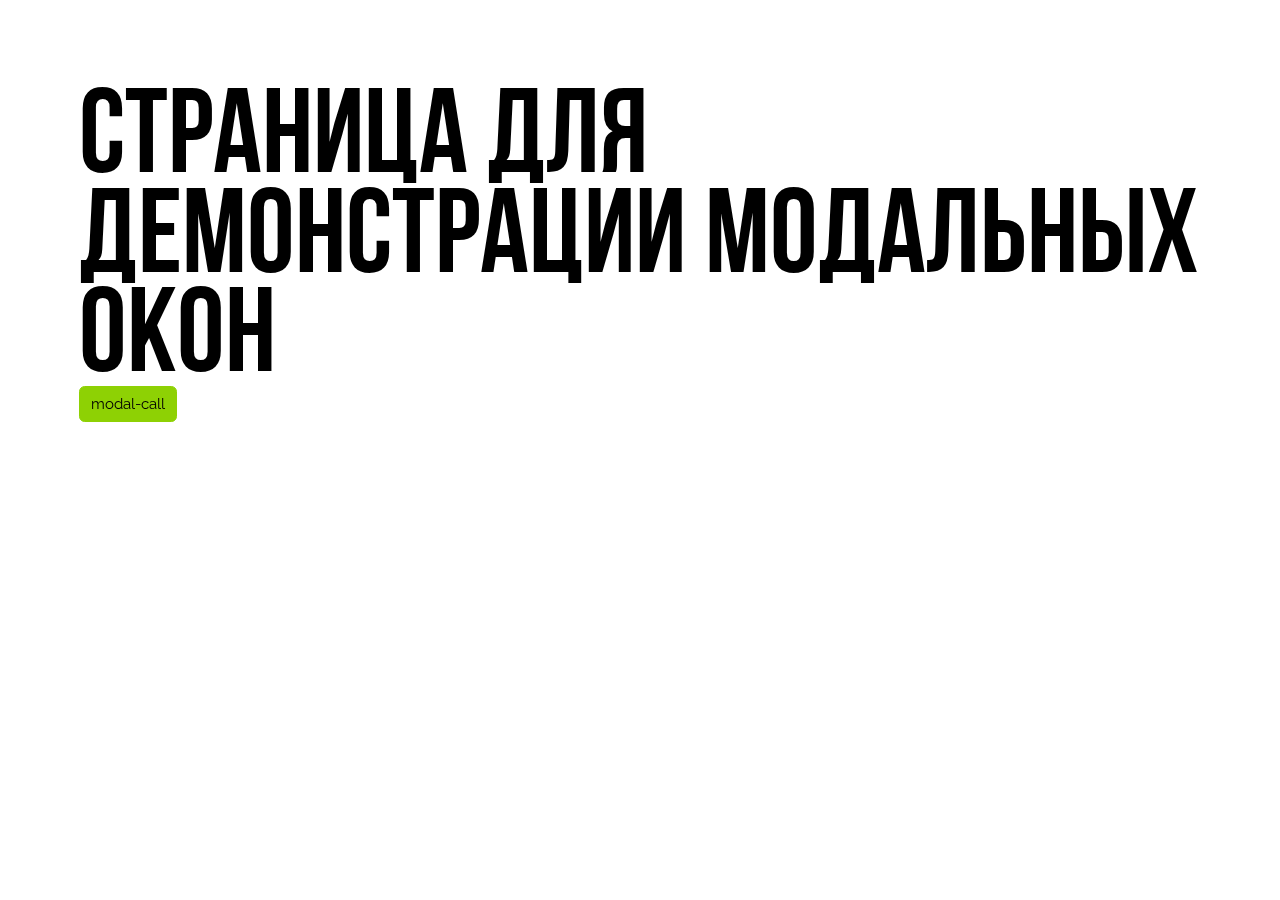
==== commit e72a8681: "done sImportant block" ====
--- a/public/00-modal.html
+++ b/public/00-modal.html
@@ -8,7 +8,9 @@
 		<meta name="viewport" content="width=device-width,initial-scale=1.0,  shrink-to-fit=no">
 		<link type="image/ico" href="img/favicon.ico" rel="shortcut icon"><meta name="format-detection" content="telephone=no"> 
 		<link href="libs/swiper/swiper-bundle.min.css" rel="stylesheet"/>
-		<link href="libs/@fancyapps/ui/fancybox.css" rel="stylesheet"/>
+		<link href="libs/@fancyapps/ui/fancybox.css" rel="stylesheet"/><link rel="preconnect" href="https://fonts.googleapis.com">
+<link rel="preconnect" href="https://fonts.gstatic.com" crossorigin>
+<link href="https://fonts.googleapis.com/css2?family=Raleway:wght@400;600;700&display=swap" rel="stylesheet">
 		<link href="css/main.min.css" rel="stylesheet"/>
 	</head>
 	<body>
@@ -22,7 +24,7 @@
 				</div>
 			</main>
 		</div>
-		<!--  start modals--><a class="link-modal-js" href="modal-call">modal-call </a>
+		<!--  start modals-->
 		<div id="modal-call" style="display: none">
 			<div class="modal-win">
 				<div class="form-wrap">
--- a/public/css/main.min.css
+++ b/public/css/main.min.css
@@ -1 +1 @@
-@charset "UTF-8";.icon{fill:currentColor;display:inline-block;height:1em;width:1em}.icon-basket{font-size:2.4rem;width:.9166666667em}.icon-check{font-size:2.7rem;width:1em}.icon-fb,.icon-instagram{font-size:2.4rem;width:1em}.icon-telegram,.icon-viber{font-size:1.6rem;width:1em}.icon-vk{font-size:2.4rem;width:1em}.icon-whatsapp{font-size:1.6rem;width:1em}:root,[data-bs-theme=light]{--bs-blue:#0d6efd;--bs-indigo:#6610f2;--bs-purple:#6f42c1;--bs-pink:#d63384;--bs-red:#dc3545;--bs-orange:#fd7e14;--bs-yellow:#ffc107;--bs-green:#198754;--bs-teal:#20c997;--bs-cyan:#0dcaf0;--bs-black:#000;--bs-white:#fff;--bs-gray:#6c757d;--bs-gray-dark:#343a40;--bs-gray-100:#f8f9fa;--bs-gray-200:#e9ecef;--bs-gray-300:#dee2e6;--bs-gray-400:#ced4da;--bs-gray-500:#adb5bd;--bs-gray-600:#6c757d;--bs-gray-700:#495057;--bs-gray-800:#343a40;--bs-gray-900:#212529;--bs-primary:#0d6efd;--bs-secondary:#6c757d;--bs-success:#198754;--bs-info:#0dcaf0;--bs-warning:#ffc107;--bs-danger:#dc3545;--bs-light:#f8f9fa;--bs-dark:#212529;--bs-primary-rgb:13,110,253;--bs-secondary-rgb:108,117,125;--bs-success-rgb:25,135,84;--bs-info-rgb:13,202,240;--bs-warning-rgb:255,193,7;--bs-danger-rgb:220,53,69;--bs-light-rgb:248,249,250;--bs-dark-rgb:33,37,41;--bs-primary-text:#0a58ca;--bs-secondary-text:#6c757d;--bs-success-text:#146c43;--bs-info-text:#087990;--bs-warning-text:#997404;--bs-danger-text:#b02a37;--bs-light-text:#6c757d;--bs-dark-text:#495057;--bs-primary-bg-subtle:#cfe2ff;--bs-secondary-bg-subtle:#f8f9fa;--bs-success-bg-subtle:#d1e7dd;--bs-info-bg-subtle:#cff4fc;--bs-warning-bg-subtle:#fff3cd;--bs-danger-bg-subtle:#f8d7da;--bs-light-bg-subtle:#fcfcfd;--bs-dark-bg-subtle:#ced4da;--bs-primary-border-subtle:#9ec5fe;--bs-secondary-border-subtle:#e9ecef;--bs-success-border-subtle:#a3cfbb;--bs-info-border-subtle:#9eeaf9;--bs-warning-border-subtle:#ffe69c;--bs-danger-border-subtle:#f1aeb5;--bs-light-border-subtle:#e9ecef;--bs-dark-border-subtle:#adb5bd;--bs-white-rgb:255,255,255;--bs-black-rgb:0,0,0;--bs-body-color-rgb:33,37,41;--bs-font-sans-serif:"roboto",system-ui,-apple-system,"Segoe UI",Roboto,"Helvetica Neue",Arial,"Noto Sans","Liberation Sans",sans-serif,"Apple Color Emoji","Segoe UI Emoji","Segoe UI Symbol","Noto Color Emoji";--bs-font-monospace:SFMono-Regular,Menlo,Monaco,Consolas,"Liberation Mono","Courier New",monospace;--bs-gradient:linear-gradient(180deg,hsla(0,0%,100%,.15),hsla(0,0%,100%,0));--bs-body-font-family:var(--bs-font-sans-serif);--bs-body-font-size:1rem;--bs-body-font-weight:400;--bs-body-line-height:1.5;--bs-body-color:#212529;--bs-emphasis-color-rgb:0,0,0;--bs-secondary-color:rgba(33,37,41,.75);--bs-secondary-color-rgb:33,37,41;--bs-secondary-bg:#e9ecef;--bs-secondary-bg-rgb:233,236,239;--bs-tertiary-color:rgba(33,37,41,.5);--bs-tertiary-color-rgb:33,37,41;--bs-tertiary-bg:#f8f9fa;--bs-tertiary-bg-rgb:248,249,250;--bs-body-bg:#fff;--bs-body-bg-rgb:255,255,255;--bs-link-color:#0d6efd;--bs-link-color-rgb:13,110,253;--bs-link-decoration:underline;--bs-link-hover-color:#0a58ca;--bs-link-hover-color-rgb:10,88,202;--bs-code-color:#d63384;--bs-border-width:1px;--bs-border-style:solid;--bs-border-color:#dee2e6;--bs-border-color-translucent:rgba(0,0,0,.175);--bs-border-radius:0.375rem;--bs-border-radius-sm:0.25rem;--bs-border-radius-lg:0.5rem;--bs-border-radius-xl:1rem;--bs-border-radius-2xl:2rem;--bs-border-radius-pill:50rem;--bs-box-shadow:0 0.5rem 1rem rgba(var(--bs-body-color-rgb),0.15);--bs-box-shadow-sm:0 0.125rem 0.25rem rgba(var(--bs-body-color-rgb),0.075);--bs-box-shadow-lg:0 1rem 3rem rgba(var(--bs-body-color-rgb),0.175);--bs-box-shadow-inset:inset 0 1px 2px rgba(var(--bs-body-color-rgb),0.075);--bs-emphasis-color:#000;--bs-form-control-bg:var(--bs-body-bg);--bs-form-control-disabled-bg:var(--bs-secondary-bg);--bs-highlight-bg:#fff3cd;--bs-breakpoint-xs:0;--bs-breakpoint-sm:576px;--bs-breakpoint-md:768px;--bs-breakpoint-lg:992px;--bs-breakpoint-xl:1200px;--bs-breakpoint-xxl:1400px}[data-bs-theme=dark]{--bs-body-color:#adb5bd;--bs-body-color-rgb:173,181,189;--bs-body-bg:#212529;--bs-body-bg-rgb:33,37,41;--bs-emphasis-color:#f8f9fa;--bs-emphasis-color-rgb:248,249,250;--bs-secondary-color:rgba(173,181,189,.75);--bs-secondary-color-rgb:173,181,189;--bs-secondary-bg:#343a40;--bs-secondary-bg-rgb:52,58,64;--bs-tertiary-color:rgba(173,181,189,.5);--bs-tertiary-color-rgb:173,181,189;--bs-tertiary-bg:#2b3035;--bs-tertiary-bg-rgb:43,48,53;--bs-emphasis-color:#fff;--bs-primary-text:#6ea8fe;--bs-secondary-text:#dee2e6;--bs-success-text:#75b798;--bs-info-text:#6edff6;--bs-warning-text:#ffda6a;--bs-danger-text:#ea868f;--bs-light-text:#f8f9fa;--bs-dark-text:#dee2e6;--bs-primary-bg-subtle:#031633;--bs-secondary-bg-subtle:#212529;--bs-success-bg-subtle:#051b11;--bs-info-bg-subtle:#032830;--bs-warning-bg-subtle:#332701;--bs-danger-bg-subtle:#2c0b0e;--bs-light-bg-subtle:#343a40;--bs-dark-bg-subtle:#1a1d20;--bs-primary-border-subtle:#084298;--bs-secondary-border-subtle:#495057;--bs-success-border-subtle:#0f5132;--bs-info-border-subtle:#055160;--bs-warning-border-subtle:#664d03;--bs-danger-border-subtle:#842029;--bs-light-border-subtle:#495057;--bs-dark-border-subtle:#343a40;--bs-heading-color:#fff;--bs-link-color:#6ea8fe;--bs-link-hover-color:#9ec5fe;--bs-link-color-rgb:110,168,254;--bs-link-hover-color-rgb:158,197,254;--bs-code-color:#e685b5;--bs-border-color:#495057;--bs-border-color-translucent:hsla(0,0%,100%,.15)}*,:after,:before{box-sizing:border-box}body{-webkit-text-size-adjust:100%;-webkit-tap-highlight-color:rgba(0,0,0,0);background-color:var(--bs-body-bg);color:var(--bs-body-color);font-family:var(--bs-body-font-family);font-size:var(--bs-body-font-size);font-weight:var(--bs-body-font-weight);line-height:var(--bs-body-line-height);margin:0;text-align:var(--bs-body-text-align)}hr{border:0;border-top:var(--bs-border-width) solid;color:inherit;margin:1rem 0;opacity:.25}.h1,.h2,.h3,.h4,.h5,.h6,h1,h2,h3,h4,h5,h6{color:var(--bs-heading-color,inherit);font-weight:500;line-height:1.2;margin-bottom:.5rem;margin-top:0}.h1,h1{font-size:calc(1.375rem + 1.5vw)}.h2,h2{font-size:calc(1.325rem + .9vw)}.h3,h3{font-size:calc(1.3rem + .6vw)}.h4,h4{font-size:calc(1.275rem + .3vw)}.h5,h5{font-size:1.25rem}.h6,h6{font-size:1rem}p{margin-bottom:1rem;margin-top:0}abbr[title]{cursor:help;-webkit-text-decoration:underline dotted;text-decoration:underline dotted;-webkit-text-decoration-skip-ink:none;text-decoration-skip-ink:none}address{font-style:normal;line-height:inherit;margin-bottom:1rem}ol,ul{padding-left:2rem}dl,ol,ul{margin-bottom:1rem;margin-top:0}ol ol,ol ul,ul ol,ul ul{margin-bottom:0}dt{font-weight:700}dd{margin-bottom:.5rem;margin-left:0}blockquote{margin:0 0 1rem}b,strong{font-weight:bolder}.small,small{font-size:.875em}.mark,mark{background-color:var(--bs-highlight-bg);padding:.1875em}sub,sup{font-size:.75em;line-height:0;position:relative;vertical-align:baseline}sub{bottom:-.25em}sup{top:-.5em}a{color:rgba(var(--bs-link-color-rgb),var(--bs-link-opacity,1));text-decoration:underline}a:hover{--bs-link-color-rgb:var(--bs-link-hover-color-rgb)}a:not([href]):not([class]),a:not([href]):not([class]):hover{color:inherit;text-decoration:none}code,kbd,pre,samp{font-family:var(--bs-font-monospace);font-size:1em}pre{display:block;font-size:.875em;margin-bottom:1rem;margin-top:0;overflow:auto}pre code{color:inherit;font-size:inherit;word-break:normal}code{word-wrap:break-word;color:var(--bs-code-color);font-size:.875em}a>code{color:inherit}kbd{background-color:var(--bs-body-color);border-radius:.25rem;color:var(--bs-body-bg);font-size:.875em;padding:.1875rem .375rem}kbd kbd{font-size:1em;padding:0}figure{margin:0 0 1rem}img,svg{vertical-align:middle}table{border-collapse:collapse;caption-side:bottom}caption{color:var(--bs-secondary-color);padding-bottom:.5rem;padding-top:.5rem;text-align:left}th{text-align:inherit;text-align:-webkit-match-parent}tbody,td,tfoot,th,thead,tr{border:0 solid;border-color:inherit}label{display:inline-block}button{border-radius:0}button:focus:not(:focus-visible){outline:0}button,input,optgroup,select,textarea{font-family:inherit;font-size:inherit;line-height:inherit;margin:0}button,select{text-transform:none}[role=button]{cursor:pointer}select{word-wrap:normal}select:disabled{opacity:1}[list]:not([type=date]):not([type=datetime-local]):not([type=month]):not([type=week]):not([type=time])::-webkit-calendar-picker-indicator{display:none!important}[type=button],[type=reset],[type=submit],button{-webkit-appearance:button}[type=button]:not(:disabled),[type=reset]:not(:disabled),[type=submit]:not(:disabled),button:not(:disabled){cursor:pointer}::-moz-focus-inner{border-style:none;padding:0}textarea{resize:vertical}fieldset{border:0;margin:0;min-width:0;padding:0}legend{float:left;font-size:calc(1.275rem + .3vw);line-height:inherit;margin-bottom:.5rem;padding:0;width:100%}legend+*{clear:left}::-webkit-datetime-edit-day-field,::-webkit-datetime-edit-fields-wrapper,::-webkit-datetime-edit-hour-field,::-webkit-datetime-edit-minute,::-webkit-datetime-edit-month-field,::-webkit-datetime-edit-text,::-webkit-datetime-edit-year-field{padding:0}::-webkit-inner-spin-button{height:auto}[type=search]{-webkit-appearance:textfield;outline-offset:-2px}::-webkit-search-decoration{-webkit-appearance:none}::-webkit-color-swatch-wrapper{padding:0}::-webkit-file-upload-button{-webkit-appearance:button;font:inherit}::file-selector-button{-webkit-appearance:button;font:inherit}output{display:inline-block}iframe{border:0}summary{cursor:pointer;display:list-item}progress{vertical-align:baseline}[hidden]{display:none!important}.lead{font-size:1.25rem;font-weight:300}.display-1{font-size:calc(1.625rem + 4.5vw);font-weight:300;line-height:1.2}.display-2{font-size:calc(1.575rem + 3.9vw);font-weight:300;line-height:1.2}.display-3{font-size:calc(1.525rem + 3.3vw);font-weight:300;line-height:1.2}.display-4{font-size:calc(1.475rem + 2.7vw);font-weight:300;line-height:1.2}.display-5{font-size:calc(1.425rem + 2.1vw);font-weight:300;line-height:1.2}.display-6{font-size:calc(1.375rem + 1.5vw);font-weight:300;line-height:1.2}.list-inline,.list-unstyled{list-style:none;padding-left:0}.list-inline-item{display:inline-block}.list-inline-item:not(:last-child){margin-right:.5rem}.initialism{font-size:.875em;text-transform:uppercase}.blockquote{font-size:1.25rem;margin-bottom:1rem}.blockquote>:last-child{margin-bottom:0}.blockquote-footer{color:#6c757d;font-size:.875em;margin-bottom:1rem;margin-top:-1rem}.blockquote-footer:before{content:"— "}.container,.container-fluid,.container-lg,.container-md,.container-sm,.container-xl,.container-xxl{--bs-gutter-x:1.5rem;--bs-gutter-y:0;margin-left:auto;margin-right:auto;padding-left:calc(var(--bs-gutter-x)*.5);padding-right:calc(var(--bs-gutter-x)*.5);width:100%}.row{--bs-gutter-x:1.5rem;--bs-gutter-y:0;display:flex;flex-wrap:wrap;margin-left:calc(var(--bs-gutter-x)*-.5);margin-right:calc(var(--bs-gutter-x)*-.5);margin-top:calc(var(--bs-gutter-y)*-1)}.row>*{flex-shrink:0;margin-top:var(--bs-gutter-y);max-width:100%;padding-left:calc(var(--bs-gutter-x)*.5);padding-right:calc(var(--bs-gutter-x)*.5);width:100%}.col{flex:1 0 0%}.row-cols-auto>*{flex:0 0 auto;width:auto}.row-cols-1>*{flex:0 0 auto;width:100%}.row-cols-2>*{flex:0 0 auto;width:50%}.row-cols-3>*{flex:0 0 auto;width:33.3333333333%}.row-cols-4>*{flex:0 0 auto;width:25%}.row-cols-5>*{flex:0 0 auto;width:20%}.row-cols-6>*{flex:0 0 auto;width:16.6666666667%}.col-auto{flex:0 0 auto;width:auto}.col-1{flex:0 0 auto;width:8.33333333%}.col-2{flex:0 0 auto;width:16.66666667%}.col-3{flex:0 0 auto;width:25%}.col-4{flex:0 0 auto;width:33.33333333%}.col-5{flex:0 0 auto;width:41.66666667%}.col-6{flex:0 0 auto;width:50%}.col-7{flex:0 0 auto;width:58.33333333%}.col-8{flex:0 0 auto;width:66.66666667%}.col-9{flex:0 0 auto;width:75%}.col-10{flex:0 0 auto;width:83.33333333%}.col-11{flex:0 0 auto;width:91.66666667%}.col-12{flex:0 0 auto;width:100%}.offset-1{margin-left:8.33333333%}.offset-2{margin-left:16.66666667%}.offset-3{margin-left:25%}.offset-4{margin-left:33.33333333%}.offset-5{margin-left:41.66666667%}.offset-6{margin-left:50%}.offset-7{margin-left:58.33333333%}.offset-8{margin-left:66.66666667%}.offset-9{margin-left:75%}.offset-10{margin-left:83.33333333%}.offset-11{margin-left:91.66666667%}.g-0,.gx-0{--bs-gutter-x:0}.g-0,.gy-0{--bs-gutter-y:0}.g-1,.gx-1{--bs-gutter-x:0.25rem}.g-1,.gy-1{--bs-gutter-y:0.25rem}.g-2,.gx-2{--bs-gutter-x:0.5rem}.g-2,.gy-2{--bs-gutter-y:0.5rem}.g-3,.gx-3{--bs-gutter-x:1rem}.g-3,.gy-3{--bs-gutter-y:1rem}.g-4,.gx-4{--bs-gutter-x:1.5rem}.g-4,.gy-4{--bs-gutter-y:1.5rem}.g-5,.gx-5{--bs-gutter-x:3rem}.g-5,.gy-5{--bs-gutter-y:3rem}.form-label{margin-bottom:.5rem}.col-form-label{font-size:inherit;line-height:1.5;margin-bottom:0;padding-bottom:calc(.375rem + var(--bs-border-width));padding-top:calc(.375rem + var(--bs-border-width))}.col-form-label-lg{font-size:1.25rem;padding-bottom:calc(.5rem + var(--bs-border-width));padding-top:calc(.5rem + var(--bs-border-width))}.col-form-label-sm{font-size:.875rem;padding-bottom:calc(.25rem + var(--bs-border-width));padding-top:calc(.25rem + var(--bs-border-width))}.form-text{color:var(--bs-secondary-color);font-size:.875em;margin-top:.25rem}.form-control{-webkit-appearance:none;-moz-appearance:none;appearance:none;background-clip:padding-box;background-color:var(--bs-form-control-bg);border:var(--bs-border-width) solid var(--bs-border-color);border-radius:.375rem;color:var(--bs-body-color);display:block;font-size:1rem;font-weight:400;line-height:1.5;padding:.375rem .75rem;transition:border-color .15s ease-in-out,box-shadow .15s ease-in-out;width:100%}.form-control[type=file]{overflow:hidden}.form-control[type=file]:not(:disabled):not([readonly]){cursor:pointer}.form-control:focus{background-color:var(--bs-form-control-bg);border-color:#86b7fe;box-shadow:0 0 0 .25rem rgba(13,110,253,.25);color:var(--bs-body-color);outline:0}.form-control::-webkit-date-and-time-value{height:1.5em}.form-control::-webkit-datetime-edit{display:block;padding:0}.form-control::-moz-placeholder{color:var(--bs-secondary-color);opacity:1}.form-control::placeholder{color:var(--bs-secondary-color);opacity:1}.form-control:disabled{background-color:var(--bs-form-control-disabled-bg);opacity:1}.form-control::-webkit-file-upload-button{-webkit-margin-end:.75rem;background-color:var(--bs-tertiary-bg);border:0 solid;border-color:inherit;border-inline-end-width:var(--bs-border-width);border-radius:0;color:var(--bs-body-color);margin:-.375rem -.75rem;margin-inline-end:.75rem;padding:.375rem .75rem;pointer-events:none;-webkit-transition:color .15s ease-in-out,background-color .15s ease-in-out,border-color .15s ease-in-out,box-shadow .15s ease-in-out;transition:color .15s ease-in-out,background-color .15s ease-in-out,border-color .15s ease-in-out,box-shadow .15s ease-in-out}.form-control::file-selector-button{-webkit-margin-end:.75rem;background-color:var(--bs-tertiary-bg);border:0 solid;border-color:inherit;border-inline-end-width:var(--bs-border-width);border-radius:0;color:var(--bs-body-color);margin:-.375rem -.75rem;margin-inline-end:.75rem;padding:.375rem .75rem;pointer-events:none;transition:color .15s ease-in-out,background-color .15s ease-in-out,border-color .15s ease-in-out,box-shadow .15s ease-in-out}.form-control:hover:not(:disabled):not([readonly])::-webkit-file-upload-button{background-color:var(--bs-secondary-bg)}.form-control:hover:not(:disabled):not([readonly])::file-selector-button{background-color:var(--bs-secondary-bg)}.form-control-plaintext{background-color:transparent;border:solid transparent;border-width:var(--bs-border-width) 0;color:var(--bs-body-color);display:block;line-height:1.5;margin-bottom:0;padding:.375rem 0;width:100%}.form-control-plaintext:focus{outline:0}.form-control-plaintext.form-control-lg,.form-control-plaintext.form-control-sm{padding-left:0;padding-right:0}.form-control-sm{border-radius:.25rem;font-size:.875rem;min-height:calc(1.5em + .5rem + var(--bs-border-width)*2);padding:.25rem .5rem}.form-control-sm::-webkit-file-upload-button{-webkit-margin-end:.5rem;margin:-.25rem -.5rem;margin-inline-end:.5rem;padding:.25rem .5rem}.form-control-sm::file-selector-button{-webkit-margin-end:.5rem;margin:-.25rem -.5rem;margin-inline-end:.5rem;padding:.25rem .5rem}.form-control-lg{border-radius:.5rem;font-size:1.25rem;min-height:calc(1.5em + 1rem + var(--bs-border-width)*2);padding:.5rem 1rem}.form-control-lg::-webkit-file-upload-button{-webkit-margin-end:1rem;margin:-.5rem -1rem;margin-inline-end:1rem;padding:.5rem 1rem}.form-control-lg::file-selector-button{-webkit-margin-end:1rem;margin:-.5rem -1rem;margin-inline-end:1rem;padding:.5rem 1rem}textarea.form-control{min-height:calc(1.5em + .75rem + var(--bs-border-width)*2)}textarea.form-control-sm{min-height:calc(1.5em + .5rem + var(--bs-border-width)*2)}textarea.form-control-lg{min-height:calc(1.5em + 1rem + var(--bs-border-width)*2)}.form-control-color{height:calc(1.5em + .75rem + var(--bs-border-width)*2);padding:.375rem;width:3rem}.form-control-color:not(:disabled):not([readonly]){cursor:pointer}.form-control-color::-moz-color-swatch{border:0!important;border-radius:.375rem}.form-control-color::-webkit-color-swatch{border-radius:.375rem}.form-control-color.form-control-sm{height:calc(1.5em + .5rem + var(--bs-border-width)*2)}.form-control-color.form-control-lg{height:calc(1.5em + 1rem + var(--bs-border-width)*2)}.form-select,.select2-container--default .select2-selection--single{--bs-form-select-bg-img:url("data:image/svg+xml;charset=utf-8,%3Csvg xmlns='http://www.w3.org/2000/svg' viewBox='0 0 16 16'%3E%3Cpath fill='none' stroke='%23343a40' stroke-linecap='round' stroke-linejoin='round' stroke-width='2' d='m2 5 6 6 6-6'/%3E%3C/svg%3E");-moz-padding-start:calc(.75rem - 3px);-webkit-appearance:none;-moz-appearance:none;appearance:none;background-color:var(--bs-form-control-bg);background-image:var(--bs-form-select-bg-img),var(--bs-form-select-bg-icon,none);background-position:right .75rem center;background-repeat:no-repeat;background-size:16px 12px;border:var(--bs-border-width) solid var(--bs-border-color);border-radius:.375rem;color:var(--bs-body-color);display:block;font-size:1rem;font-weight:400;line-height:1.5;padding:.375rem 2.25rem .375rem .75rem;transition:border-color .15s ease-in-out,box-shadow .15s ease-in-out;width:100%}.form-select:focus,.select2-container--default .select2-selection--single:focus{border-color:#86b7fe;box-shadow:0 0 0 .25rem rgba(13,110,253,.25);outline:0}.form-select[multiple],.form-select[size]:not([size="1"]),.select2-container--default [multiple].select2-selection--single,.select2-container--default [size].select2-selection--single:not([size="1"]){background-image:none;padding-right:.75rem}.form-select:disabled,.select2-container--default .select2-selection--single:disabled{background-color:var(--bs-form-control-disabled-bg)}.form-select:-moz-focusring,.select2-container--default .select2-selection--single:-moz-focusring{color:transparent;text-shadow:0 0 0 var(--bs-body-color)}.form-select-sm{border-radius:.25rem;font-size:.875rem;padding-bottom:.25rem;padding-left:.5rem;padding-top:.25rem}.form-select-lg{border-radius:.5rem;font-size:1.25rem;padding-bottom:.5rem;padding-left:1rem;padding-top:.5rem}.select2-container--default [data-bs-theme=dark] .select2-selection--single,[data-bs-theme=dark] .form-select,[data-bs-theme=dark] .select2-container--default .select2-selection--single{--bs-form-select-bg-img:url("data:image/svg+xml;charset=utf-8,%3Csvg xmlns='http://www.w3.org/2000/svg' viewBox='0 0 16 16'%3E%3Cpath fill='none' stroke='%23adb5bd' stroke-linecap='round' stroke-linejoin='round' stroke-width='2' d='m2 5 6 6 6-6'/%3E%3C/svg%3E")}.form-check{display:block;margin-bottom:.125rem;min-height:1.5rem;padding-left:1.5em}.form-check .form-check-input{float:left;margin-left:-1.5em}.form-check-reverse{padding-left:0;padding-right:1.5em;text-align:right}.form-check-reverse .form-check-input{float:right;margin-left:0;margin-right:-1.5em}.form-check-input{--bs-form-check-bg:var(--bs-form-control-bg);color-adjust:exact;-webkit-appearance:none;-moz-appearance:none;appearance:none;background-color:var(--bs-form-check-bg);background-image:var(--bs-form-check-bg-image);background-position:50%;background-repeat:no-repeat;background-size:contain;border:var(--bs-border-width) solid var(--bs-border-color);height:1em;margin-top:.25em;-webkit-print-color-adjust:exact;print-color-adjust:exact;vertical-align:top;width:1em}.form-check-input[type=checkbox]{border-radius:.25em}.form-check-input[type=radio]{border-radius:50%}.form-check-input:active{filter:brightness(90%)}.form-check-input:focus{border-color:#86b7fe;box-shadow:0 0 0 .25rem rgba(13,110,253,.25);outline:0}.form-check-input:checked{background-color:#0d6efd;border-color:#0d6efd}.form-check-input:checked[type=checkbox]{--bs-form-check-bg-image:url("data:image/svg+xml;charset=utf-8,%3Csvg xmlns='http://www.w3.org/2000/svg' viewBox='0 0 20 20'%3E%3Cpath fill='none' stroke='%23fff' stroke-linecap='round' stroke-linejoin='round' stroke-width='3' d='m6 10 3 3 6-6'/%3E%3C/svg%3E")}.form-check-input:checked[type=radio]{--bs-form-check-bg-image:url("data:image/svg+xml;charset=utf-8,%3Csvg xmlns='http://www.w3.org/2000/svg' viewBox='-4 -4 8 8'%3E%3Ccircle r='2' fill='%23fff'/%3E%3C/svg%3E")}.form-check-input[type=checkbox]:indeterminate{--bs-form-check-bg-image:url("data:image/svg+xml;charset=utf-8,%3Csvg xmlns='http://www.w3.org/2000/svg' viewBox='0 0 20 20'%3E%3Cpath fill='none' stroke='%23fff' stroke-linecap='round' stroke-linejoin='round' stroke-width='3' d='M6 10h8'/%3E%3C/svg%3E");background-color:#0d6efd;border-color:#0d6efd}.form-check-input:disabled{filter:none;opacity:.5;pointer-events:none}.form-check-input:disabled~.form-check-label,.form-check-input[disabled]~.form-check-label{cursor:default;opacity:.5}.form-switch{padding-left:2.5em}.form-switch .form-check-input{--bs-form-switch-bg:url("data:image/svg+xml;charset=utf-8,%3Csvg xmlns='http://www.w3.org/2000/svg' viewBox='-4 -4 8 8'%3E%3Ccircle r='3' fill='rgba(0, 0, 0, 0.25)'/%3E%3C/svg%3E");background-image:var(--bs-form-switch-bg);background-position:0;border-radius:2em;margin-left:-2.5em;transition:background-position .15s ease-in-out;width:2em}.form-switch .form-check-input:focus{--bs-form-switch-bg:url("data:image/svg+xml;charset=utf-8,%3Csvg xmlns='http://www.w3.org/2000/svg' viewBox='-4 -4 8 8'%3E%3Ccircle r='3' fill='%2386b7fe'/%3E%3C/svg%3E")}.form-switch .form-check-input:checked{--bs-form-switch-bg:url("data:image/svg+xml;charset=utf-8,%3Csvg xmlns='http://www.w3.org/2000/svg' viewBox='-4 -4 8 8'%3E%3Ccircle r='3' fill='%23fff'/%3E%3C/svg%3E");background-position:100%}.form-switch.form-check-reverse{padding-left:0;padding-right:2.5em}.form-switch.form-check-reverse .form-check-input{margin-left:0;margin-right:-2.5em}.form-check-inline{display:inline-block;margin-right:1rem}.btn-check{clip:rect(0,0,0,0);pointer-events:none;position:absolute}.btn-check:disabled+.btn,.btn-check[disabled]+.btn{filter:none;opacity:.65;pointer-events:none}[data-bs-theme=dark] .form-switch .form-check-input:not(:checked):not(:focus){--bs-form-switch-bg:url("data:image/svg+xml;charset=utf-8,%3Csvg xmlns='http://www.w3.org/2000/svg' viewBox='-4 -4 8 8'%3E%3Ccircle r='3' fill='rgba(255, 255, 255, 0.25)'/%3E%3C/svg%3E")}.form-range{-webkit-appearance:none;-moz-appearance:none;appearance:none;background-color:transparent;height:1.5rem;padding:0;width:100%}.form-range:focus{outline:0}.form-range:focus::-webkit-slider-thumb{box-shadow:0 0 0 1px #fff,0 0 0 .25rem rgba(13,110,253,.25)}.form-range:focus::-moz-range-thumb{box-shadow:0 0 0 1px #fff,0 0 0 .25rem rgba(13,110,253,.25)}.form-range::-moz-focus-outer{border:0}.form-range::-webkit-slider-thumb{-webkit-appearance:none;appearance:none;background-color:#0d6efd;border:0;border-radius:1rem;height:1rem;margin-top:-.25rem;-webkit-transition:background-color .15s ease-in-out,border-color .15s ease-in-out,box-shadow .15s ease-in-out;transition:background-color .15s ease-in-out,border-color .15s ease-in-out,box-shadow .15s ease-in-out;width:1rem}.form-range::-webkit-slider-thumb:active{background-color:#b6d4fe}.form-range::-webkit-slider-runnable-track{background-color:var(--bs-tertiary-bg);border-color:transparent;border-radius:1rem;color:transparent;cursor:pointer;height:.5rem;width:100%}.form-range::-moz-range-thumb{-moz-appearance:none;appearance:none;background-color:#0d6efd;border:0;border-radius:1rem;height:1rem;-moz-transition:background-color .15s ease-in-out,border-color .15s ease-in-out,box-shadow .15s ease-in-out;transition:background-color .15s ease-in-out,border-color .15s ease-in-out,box-shadow .15s ease-in-out;width:1rem}.form-range::-moz-range-thumb:active{background-color:#b6d4fe}.form-range::-moz-range-track{background-color:var(--bs-tertiary-bg);border-color:transparent;border-radius:1rem;color:transparent;cursor:pointer;height:.5rem;width:100%}.form-range:disabled{pointer-events:none}.form-range:disabled::-webkit-slider-thumb{background-color:var(--bs-secondary-color)}.form-range:disabled::-moz-range-thumb{background-color:var(--bs-secondary-color)}.form-floating{position:relative}.form-floating:before:not(.form-control:disabled){background-color:var(--bs-form-control-bg);border-radius:.375rem;content:"";height:1.875em;left:var(--bs-border-width);position:absolute;top:var(--bs-border-width);width:calc(100% - 1.125em - .5625rem)}.form-floating>.form-control,.form-floating>.form-control-plaintext,.form-floating>.form-select,.select2-container--default .form-floating>.select2-selection--single{height:calc(3.5rem + var(--bs-border-width)*2);line-height:1.25}.form-floating>label{border:var(--bs-border-width) solid transparent;height:100%;left:0;overflow:hidden;padding:1rem .75rem;pointer-events:none;position:absolute;text-align:start;text-overflow:ellipsis;top:0;transform-origin:0 0;transition:opacity .1s ease-in-out,transform .1s ease-in-out;white-space:nowrap;width:100%}.form-floating>.form-control,.form-floating>.form-control-plaintext{padding:1rem .75rem}.form-floating>.form-control-plaintext::-moz-placeholder,.form-floating>.form-control::-moz-placeholder{color:transparent}.form-floating>.form-control-plaintext::placeholder,.form-floating>.form-control::placeholder{color:transparent}.form-floating>.form-control-plaintext:not(:-moz-placeholder-shown),.form-floating>.form-control:not(:-moz-placeholder-shown){padding-bottom:.625rem;padding-top:1.625rem}.form-floating>.form-control-plaintext:focus,.form-floating>.form-control-plaintext:not(:placeholder-shown),.form-floating>.form-control:focus,.form-floating>.form-control:not(:placeholder-shown){padding-bottom:.625rem;padding-top:1.625rem}.form-floating>.form-control-plaintext:-webkit-autofill,.form-floating>.form-control:-webkit-autofill{padding-bottom:.625rem;padding-top:1.625rem}.form-floating>.form-select,.select2-container--default .form-floating>.select2-selection--single{padding-bottom:.625rem;padding-top:1.625rem}.form-floating>.form-control:not(:-moz-placeholder-shown)~label{opacity:.65;transform:scale(.85) translateY(-.5rem) translateX(.15rem)}.form-floating>.form-control-plaintext~label,.form-floating>.form-control:focus~label,.form-floating>.form-control:not(:placeholder-shown)~label,.form-floating>.form-select~label,.select2-container--default .form-floating>.select2-selection--single~label{opacity:.65;transform:scale(.85) translateY(-.5rem) translateX(.15rem)}.form-floating>.form-control:-webkit-autofill~label{opacity:.65;transform:scale(.85) translateY(-.5rem) translateX(.15rem)}.form-floating>.form-control-plaintext~label{border-width:var(--bs-border-width) 0}.form-floating>.form-control:disabled~label{color:#6c757d}.input-group{align-items:stretch;display:flex;flex-wrap:wrap;position:relative;width:100%}.input-group>.form-control,.input-group>.form-floating,.input-group>.form-select,.select2-container--default .input-group>.select2-selection--single{flex:1 1 auto;min-width:0;position:relative;width:1%}.input-group>.form-control:focus,.input-group>.form-floating:focus-within,.input-group>.form-select:focus,.select2-container--default .input-group>.select2-selection--single:focus{z-index:5}.input-group .btn{position:relative;z-index:2}.input-group .btn:focus{z-index:5}.input-group-text{align-items:center;background-color:var(--bs-tertiary-bg);border:var(--bs-border-width) solid var(--bs-border-color);border-radius:.375rem;color:var(--bs-body-color);display:flex;font-size:1rem;font-weight:400;line-height:1.5;padding:.375rem .75rem;text-align:center;white-space:nowrap}.input-group-lg>.btn,.input-group-lg>.form-control,.input-group-lg>.form-select,.input-group-lg>.input-group-text,.select2-container--default .input-group-lg>.select2-selection--single{border-radius:.5rem;font-size:1.25rem;padding:.5rem 1rem}.input-group-sm>.btn,.input-group-sm>.form-control,.input-group-sm>.form-select,.input-group-sm>.input-group-text,.select2-container--default .input-group-sm>.select2-selection--single{border-radius:.25rem;font-size:.875rem;padding:.25rem .5rem}.input-group-lg>.form-select,.input-group-sm>.form-select,.select2-container--default .input-group-lg>.select2-selection--single,.select2-container--default .input-group-sm>.select2-selection--single{padding-right:3rem}.input-group.has-validation>.dropdown-toggle:nth-last-child(n+4),.input-group.has-validation>.form-floating:nth-last-child(n+3)>.form-control,.input-group.has-validation>.form-floating:nth-last-child(n+3)>.form-select,.input-group.has-validation>:nth-last-child(n+3):not(.dropdown-toggle):not(.dropdown-menu):not(.form-floating),.input-group:not(.has-validation)>.dropdown-toggle:nth-last-child(n+3),.input-group:not(.has-validation)>.form-floating:not(:last-child)>.form-control,.input-group:not(.has-validation)>.form-floating:not(:last-child)>.form-select,.input-group:not(.has-validation)>:not(:last-child):not(.dropdown-toggle):not(.dropdown-menu):not(.form-floating),.select2-container--default .input-group.has-validation>.form-floating:nth-last-child(n+3)>.select2-selection--single,.select2-container--default .input-group:not(.has-validation)>.form-floating:not(:last-child)>.select2-selection--single{border-bottom-right-radius:0;border-top-right-radius:0}.input-group>:not(:first-child):not(.dropdown-menu):not(.valid-tooltip):not(.valid-feedback):not(.invalid-tooltip):not(.invalid-feedback){border-bottom-left-radius:0;border-top-left-radius:0;margin-left:calc(var(--bs-border-width)*-1)}.input-group>.form-floating:not(:first-child)>.form-control,.input-group>.form-floating:not(:first-child)>.form-select,.select2-container--default .input-group>.form-floating:not(:first-child)>.select2-selection--single{border-bottom-left-radius:0;border-top-left-radius:0}.valid-feedback{color:var(--bs-success-text);display:none;font-size:.875em;margin-top:.25rem;width:100%}.valid-tooltip{background-color:var(--bs-success);border-radius:var(--bs-border-radius);color:#fff;display:none;font-size:.875rem;margin-top:.1rem;max-width:100%;padding:.25rem .5rem;position:absolute;top:100%;z-index:5}.is-valid~.valid-feedback,.is-valid~.valid-tooltip,.was-validated :valid~.valid-feedback,.was-validated :valid~.valid-tooltip{display:block}.form-control.is-valid,.was-validated .form-control:valid{background-image:url("data:image/svg+xml;charset=utf-8,%3Csvg xmlns='http://www.w3.org/2000/svg' viewBox='0 0 8 8'%3E%3Cpath fill='%23198754' d='M2.3 6.73.6 4.53c-.4-1.04.46-1.4 1.1-.8l1.1 1.4 3.4-3.8c.6-.63 1.6-.27 1.2.7l-4 4.6c-.43.5-.8.4-1.1.1z'/%3E%3C/svg%3E");background-position:right calc(.375em + .1875rem) center;background-repeat:no-repeat;background-size:calc(.75em + .375rem) calc(.75em + .375rem);border-color:var(--bs-success);padding-right:calc(1.5em + .75rem)}.form-control.is-valid:focus,.was-validated .form-control:valid:focus{border-color:var(--bs-success);box-shadow:0 0 0 .25rem rgba(var(--bs-success-rgb),.25)}.was-validated textarea.form-control:valid,textarea.form-control.is-valid{background-position:top calc(.375em + .1875rem) right calc(.375em + .1875rem);padding-right:calc(1.5em + .75rem)}.form-select.is-valid,.select2-container--default .is-valid.select2-selection--single,.select2-container--default .was-validated .select2-selection--single:valid,.was-validated .form-select:valid,.was-validated .select2-container--default .select2-selection--single:valid{border-color:var(--bs-success)}.form-select.is-valid:not([multiple]):not([size]),.form-select.is-valid:not([multiple])[size="1"],.select2-container--default .is-valid.select2-selection--single:not([multiple]):not([size]),.select2-container--default .is-valid.select2-selection--single:not([multiple])[size="1"],.select2-container--default .was-validated .select2-selection--single:valid:not([multiple]):not([size]),.select2-container--default .was-validated .select2-selection--single:valid:not([multiple])[size="1"],.was-validated .form-select:valid:not([multiple]):not([size]),.was-validated .form-select:valid:not([multiple])[size="1"],.was-validated .select2-container--default .select2-selection--single:valid:not([multiple]):not([size]),.was-validated .select2-container--default .select2-selection--single:valid:not([multiple])[size="1"]{--bs-form-select-bg-icon:url("data:image/svg+xml;charset=utf-8,%3Csvg xmlns='http://www.w3.org/2000/svg' viewBox='0 0 8 8'%3E%3Cpath fill='%23198754' d='M2.3 6.73.6 4.53c-.4-1.04.46-1.4 1.1-.8l1.1 1.4 3.4-3.8c.6-.63 1.6-.27 1.2.7l-4 4.6c-.43.5-.8.4-1.1.1z'/%3E%3C/svg%3E");background-position:right .75rem center,center right 2.25rem;background-size:16px 12px,calc(.75em + .375rem) calc(.75em + .375rem);padding-right:4.125rem}.form-select.is-valid:focus,.select2-container--default .is-valid.select2-selection--single:focus,.select2-container--default .was-validated .select2-selection--single:valid:focus,.was-validated .form-select:valid:focus,.was-validated .select2-container--default .select2-selection--single:valid:focus{border-color:var(--bs-success);box-shadow:0 0 0 .25rem rgba(var(--bs-success-rgb),.25)}.form-control-color.is-valid,.was-validated .form-control-color:valid{width:calc(3.75rem + 1.5em)}.form-check-input.is-valid,.was-validated .form-check-input:valid{border-color:var(--bs-success)}.form-check-input.is-valid:checked,.was-validated .form-check-input:valid:checked{background-color:var(--bs-success-text)}.form-check-input.is-valid:focus,.was-validated .form-check-input:valid:focus{box-shadow:0 0 0 .25rem rgba(var(--bs-success-rgb),.25)}.form-check-input.is-valid~.form-check-label,.was-validated .form-check-input:valid~.form-check-label{color:var(--bs-success-text)}.form-check-inline .form-check-input~.valid-feedback{margin-left:.5em}.input-group>.form-control:not(:focus).is-valid,.input-group>.form-floating:not(:focus-within).is-valid,.input-group>.form-select:not(:focus).is-valid,.select2-container--default .input-group>.select2-selection--single:not(:focus).is-valid,.select2-container--default .was-validated .input-group>.select2-selection--single:not(:focus):valid,.was-validated .input-group>.form-control:not(:focus):valid,.was-validated .input-group>.form-floating:not(:focus-within):valid,.was-validated .input-group>.form-select:not(:focus):valid,.was-validated .select2-container--default .input-group>.select2-selection--single:not(:focus):valid{z-index:3}.invalid-feedback{color:var(--bs-danger-text);display:none;font-size:.875em;margin-top:.25rem;width:100%}.invalid-tooltip{background-color:var(--bs-danger);border-radius:var(--bs-border-radius);color:#fff;display:none;font-size:.875rem;margin-top:.1rem;max-width:100%;padding:.25rem .5rem;position:absolute;top:100%;z-index:5}.is-invalid~.invalid-feedback,.is-invalid~.invalid-tooltip,.was-validated :invalid~.invalid-feedback,.was-validated :invalid~.invalid-tooltip{display:block}.form-control.is-invalid,.was-validated .form-control:invalid{background-image:url("data:image/svg+xml;charset=utf-8,%3Csvg xmlns='http://www.w3.org/2000/svg' width='12' height='12' fill='none' stroke='%23dc3545'%3E%3Ccircle cx='6' cy='6' r='4.5'/%3E%3Cpath stroke-linejoin='round' d='M5.8 3.6h.4L6 6.5z'/%3E%3Ccircle cx='6' cy='8.2' r='.6' fill='%23dc3545' stroke='none'/%3E%3C/svg%3E");background-position:right calc(.375em + .1875rem) center;background-repeat:no-repeat;background-size:calc(.75em + .375rem) calc(.75em + .375rem);border-color:var(--bs-danger);padding-right:calc(1.5em + .75rem)}.form-control.is-invalid:focus,.was-validated .form-control:invalid:focus{border-color:var(--bs-danger);box-shadow:0 0 0 .25rem rgba(var(--bs-danger-rgb),.25)}.was-validated textarea.form-control:invalid,textarea.form-control.is-invalid{background-position:top calc(.375em + .1875rem) right calc(.375em + .1875rem);padding-right:calc(1.5em + .75rem)}.form-select.is-invalid,.select2-container--default .is-invalid.select2-selection--single,.select2-container--default .was-validated .select2-selection--single:invalid,.was-validated .form-select:invalid,.was-validated .select2-container--default .select2-selection--single:invalid{border-color:var(--bs-danger)}.form-select.is-invalid:not([multiple]):not([size]),.form-select.is-invalid:not([multiple])[size="1"],.select2-container--default .is-invalid.select2-selection--single:not([multiple]):not([size]),.select2-container--default .is-invalid.select2-selection--single:not([multiple])[size="1"],.select2-container--default .was-validated .select2-selection--single:invalid:not([multiple]):not([size]),.select2-container--default .was-validated .select2-selection--single:invalid:not([multiple])[size="1"],.was-validated .form-select:invalid:not([multiple]):not([size]),.was-validated .form-select:invalid:not([multiple])[size="1"],.was-validated .select2-container--default .select2-selection--single:invalid:not([multiple]):not([size]),.was-validated .select2-container--default .select2-selection--single:invalid:not([multiple])[size="1"]{--bs-form-select-bg-icon:url("data:image/svg+xml;charset=utf-8,%3Csvg xmlns='http://www.w3.org/2000/svg' width='12' height='12' fill='none' stroke='%23dc3545'%3E%3Ccircle cx='6' cy='6' r='4.5'/%3E%3Cpath stroke-linejoin='round' d='M5.8 3.6h.4L6 6.5z'/%3E%3Ccircle cx='6' cy='8.2' r='.6' fill='%23dc3545' stroke='none'/%3E%3C/svg%3E");background-position:right .75rem center,center right 2.25rem;background-size:16px 12px,calc(.75em + .375rem) calc(.75em + .375rem);padding-right:4.125rem}.form-select.is-invalid:focus,.select2-container--default .is-invalid.select2-selection--single:focus,.select2-container--default .was-validated .select2-selection--single:invalid:focus,.was-validated .form-select:invalid:focus,.was-validated .select2-container--default .select2-selection--single:invalid:focus{border-color:var(--bs-danger);box-shadow:0 0 0 .25rem rgba(var(--bs-danger-rgb),.25)}.form-control-color.is-invalid,.was-validated .form-control-color:invalid{width:calc(3.75rem + 1.5em)}.form-check-input.is-invalid,.was-validated .form-check-input:invalid{border-color:var(--bs-danger)}.form-check-input.is-invalid:checked,.was-validated .form-check-input:invalid:checked{background-color:var(--bs-danger-text)}.form-check-input.is-invalid:focus,.was-validated .form-check-input:invalid:focus{box-shadow:0 0 0 .25rem rgba(var(--bs-danger-rgb),.25)}.form-check-input.is-invalid~.form-check-label,.was-validated .form-check-input:invalid~.form-check-label{color:var(--bs-danger-text)}.form-check-inline .form-check-input~.invalid-feedback{margin-left:.5em}.input-group>.form-control:not(:focus).is-invalid,.input-group>.form-floating:not(:focus-within).is-invalid,.input-group>.form-select:not(:focus).is-invalid,.select2-container--default .input-group>.select2-selection--single:not(:focus).is-invalid,.select2-container--default .was-validated .input-group>.select2-selection--single:not(:focus):invalid,.was-validated .input-group>.form-control:not(:focus):invalid,.was-validated .input-group>.form-floating:not(:focus-within):invalid,.was-validated .input-group>.form-select:not(:focus):invalid,.was-validated .select2-container--default .input-group>.select2-selection--single:not(:focus):invalid{z-index:4}.btn{--bs-btn-padding-x:0.75rem;--bs-btn-padding-y:0.375rem;--bs-btn-font-family: ;--bs-btn-font-size:1rem;--bs-btn-font-weight:400;--bs-btn-line-height:1.5;--bs-btn-color:#212529;--bs-btn-bg:transparent;--bs-btn-border-width:var(--bs-border-width);--bs-btn-border-color:transparent;--bs-btn-border-radius:0.375rem;--bs-btn-hover-border-color:transparent;--bs-btn-box-shadow:inset 0 1px 0 hsla(0,0%,100%,.15),0 1px 1px rgba(0,0,0,.075);--bs-btn-disabled-opacity:0.65;--bs-btn-focus-box-shadow:0 0 0 0.25rem rgba(var(--bs-btn-focus-shadow-rgb),.5);background-color:var(--bs-btn-bg);border:var(--bs-btn-border-width) solid var(--bs-btn-border-color);border-radius:var(--bs-btn-border-radius);color:var(--bs-btn-color);cursor:pointer;display:inline-block;font-family:var(--bs-btn-font-family);font-size:var(--bs-btn-font-size);font-weight:var(--bs-btn-font-weight);line-height:var(--bs-btn-line-height);padding:var(--bs-btn-padding-y) var(--bs-btn-padding-x);text-align:center;text-decoration:none;transition:color .15s ease-in-out,background-color .15s ease-in-out,border-color .15s ease-in-out,box-shadow .15s ease-in-out;-webkit-user-select:none;-moz-user-select:none;user-select:none;vertical-align:middle}.btn:hover{background-color:var(--bs-btn-hover-bg);border-color:var(--bs-btn-hover-border-color);color:var(--bs-btn-hover-color)}.btn-check+.btn:hover{background-color:var(--bs-btn-bg);border-color:var(--bs-btn-border-color);color:var(--bs-btn-color)}.btn:focus-visible{background-color:var(--bs-btn-hover-bg);border-color:var(--bs-btn-hover-border-color);box-shadow:var(--bs-btn-focus-box-shadow);color:var(--bs-btn-hover-color);outline:0}.btn-check:focus-visible+.btn{border-color:var(--bs-btn-hover-border-color);box-shadow:var(--bs-btn-focus-box-shadow);outline:0}.btn-check:checked+.btn,.btn.active,.btn.show,.btn:first-child:active,:not(.btn-check)+.btn:active{background-color:var(--bs-btn-active-bg);border-color:var(--bs-btn-active-border-color);color:var(--bs-btn-active-color)}.btn-check:checked+.btn:focus-visible,.btn.active:focus-visible,.btn.show:focus-visible,.btn:first-child:active:focus-visible,:not(.btn-check)+.btn:active:focus-visible{box-shadow:var(--bs-btn-focus-box-shadow)}.btn.disabled,.btn:disabled,fieldset:disabled .btn{background-color:var(--bs-btn-disabled-bg);border-color:var(--bs-btn-disabled-border-color);color:var(--bs-btn-disabled-color);opacity:var(--bs-btn-disabled-opacity);pointer-events:none}.btn-primary{--bs-btn-color:#fff;--bs-btn-bg:#0d6efd;--bs-btn-border-color:#0d6efd;--bs-btn-hover-color:#fff;--bs-btn-hover-bg:#0b5ed7;--bs-btn-hover-border-color:#0a58ca;--bs-btn-focus-shadow-rgb:49,132,253;--bs-btn-active-color:#fff;--bs-btn-active-bg:#0a58ca;--bs-btn-active-border-color:#0a53be;--bs-btn-active-shadow:inset 0 3px 5px rgba(0,0,0,.125);--bs-btn-disabled-color:#fff;--bs-btn-disabled-bg:#0d6efd;--bs-btn-disabled-border-color:#0d6efd}.btn-secondary{--bs-btn-color:#fff;--bs-btn-bg:#6c757d;--bs-btn-border-color:#6c757d;--bs-btn-hover-color:#fff;--bs-btn-hover-bg:#5c636a;--bs-btn-hover-border-color:#565e64;--bs-btn-focus-shadow-rgb:130,138,145;--bs-btn-active-color:#fff;--bs-btn-active-bg:#565e64;--bs-btn-active-border-color:#51585e;--bs-btn-active-shadow:inset 0 3px 5px rgba(0,0,0,.125);--bs-btn-disabled-color:#fff;--bs-btn-disabled-bg:#6c757d;--bs-btn-disabled-border-color:#6c757d}.btn-success{--bs-btn-color:#fff;--bs-btn-bg:#198754;--bs-btn-border-color:#198754;--bs-btn-hover-color:#fff;--bs-btn-hover-bg:#157347;--bs-btn-hover-border-color:#146c43;--bs-btn-focus-shadow-rgb:60,153,110;--bs-btn-active-color:#fff;--bs-btn-active-bg:#146c43;--bs-btn-active-border-color:#13653f;--bs-btn-active-shadow:inset 0 3px 5px rgba(0,0,0,.125);--bs-btn-disabled-color:#fff;--bs-btn-disabled-bg:#198754;--bs-btn-disabled-border-color:#198754}.btn-info{--bs-btn-color:#000;--bs-btn-bg:#0dcaf0;--bs-btn-border-color:#0dcaf0;--bs-btn-hover-color:#000;--bs-btn-hover-bg:#31d2f2;--bs-btn-hover-border-color:#25cff2;--bs-btn-focus-shadow-rgb:11,172,204;--bs-btn-active-color:#000;--bs-btn-active-bg:#3dd5f3;--bs-btn-active-border-color:#25cff2;--bs-btn-active-shadow:inset 0 3px 5px rgba(0,0,0,.125);--bs-btn-disabled-color:#000;--bs-btn-disabled-bg:#0dcaf0;--bs-btn-disabled-border-color:#0dcaf0}.btn-warning{--bs-btn-color:#000;--bs-btn-bg:#ffc107;--bs-btn-border-color:#ffc107;--bs-btn-hover-color:#000;--bs-btn-hover-bg:#ffca2c;--bs-btn-hover-border-color:#ffc720;--bs-btn-focus-shadow-rgb:217,164,6;--bs-btn-active-color:#000;--bs-btn-active-bg:#ffcd39;--bs-btn-active-border-color:#ffc720;--bs-btn-active-shadow:inset 0 3px 5px rgba(0,0,0,.125);--bs-btn-disabled-color:#000;--bs-btn-disabled-bg:#ffc107;--bs-btn-disabled-border-color:#ffc107}.btn-danger{--bs-btn-color:#fff;--bs-btn-bg:#dc3545;--bs-btn-border-color:#dc3545;--bs-btn-hover-color:#fff;--bs-btn-hover-bg:#bb2d3b;--bs-btn-hover-border-color:#b02a37;--bs-btn-focus-shadow-rgb:225,83,97;--bs-btn-active-color:#fff;--bs-btn-active-bg:#b02a37;--bs-btn-active-border-color:#a52834;--bs-btn-active-shadow:inset 0 3px 5px rgba(0,0,0,.125);--bs-btn-disabled-color:#fff;--bs-btn-disabled-bg:#dc3545;--bs-btn-disabled-border-color:#dc3545}.btn-light{--bs-btn-color:#000;--bs-btn-bg:#f8f9fa;--bs-btn-border-color:#f8f9fa;--bs-btn-hover-color:#000;--bs-btn-hover-bg:#d3d4d5;--bs-btn-hover-border-color:#c6c7c8;--bs-btn-focus-shadow-rgb:211,212,213;--bs-btn-active-color:#000;--bs-btn-active-bg:#c6c7c8;--bs-btn-active-border-color:#babbbc;--bs-btn-active-shadow:inset 0 3px 5px rgba(0,0,0,.125);--bs-btn-disabled-color:#000;--bs-btn-disabled-bg:#f8f9fa;--bs-btn-disabled-border-color:#f8f9fa}.btn-dark{--bs-btn-color:#fff;--bs-btn-bg:#212529;--bs-btn-border-color:#212529;--bs-btn-hover-color:#fff;--bs-btn-hover-bg:#424649;--bs-btn-hover-border-color:#373b3e;--bs-btn-focus-shadow-rgb:66,70,73;--bs-btn-active-color:#fff;--bs-btn-active-bg:#4d5154;--bs-btn-active-border-color:#373b3e;--bs-btn-active-shadow:inset 0 3px 5px rgba(0,0,0,.125);--bs-btn-disabled-color:#fff;--bs-btn-disabled-bg:#212529;--bs-btn-disabled-border-color:#212529}.btn-outline-primary{--bs-btn-color:#0d6efd;--bs-btn-border-color:#0d6efd;--bs-btn-hover-color:#fff;--bs-btn-hover-bg:#0d6efd;--bs-btn-hover-border-color:#0d6efd;--bs-btn-focus-shadow-rgb:13,110,253;--bs-btn-active-color:#fff;--bs-btn-active-bg:#0d6efd;--bs-btn-active-border-color:#0d6efd;--bs-btn-active-shadow:inset 0 3px 5px rgba(0,0,0,.125);--bs-btn-disabled-color:#0d6efd;--bs-btn-disabled-bg:transparent;--bs-btn-disabled-border-color:#0d6efd;--bs-gradient:none}.btn-outline-secondary{--bs-btn-color:#6c757d;--bs-btn-border-color:#6c757d;--bs-btn-hover-color:#fff;--bs-btn-hover-bg:#6c757d;--bs-btn-hover-border-color:#6c757d;--bs-btn-focus-shadow-rgb:108,117,125;--bs-btn-active-color:#fff;--bs-btn-active-bg:#6c757d;--bs-btn-active-border-color:#6c757d;--bs-btn-active-shadow:inset 0 3px 5px rgba(0,0,0,.125);--bs-btn-disabled-color:#6c757d;--bs-btn-disabled-bg:transparent;--bs-btn-disabled-border-color:#6c757d;--bs-gradient:none}.btn-outline-success{--bs-btn-color:#198754;--bs-btn-border-color:#198754;--bs-btn-hover-color:#fff;--bs-btn-hover-bg:#198754;--bs-btn-hover-border-color:#198754;--bs-btn-focus-shadow-rgb:25,135,84;--bs-btn-active-color:#fff;--bs-btn-active-bg:#198754;--bs-btn-active-border-color:#198754;--bs-btn-active-shadow:inset 0 3px 5px rgba(0,0,0,.125);--bs-btn-disabled-color:#198754;--bs-btn-disabled-bg:transparent;--bs-btn-disabled-border-color:#198754;--bs-gradient:none}.btn-outline-info{--bs-btn-color:#0dcaf0;--bs-btn-border-color:#0dcaf0;--bs-btn-hover-color:#000;--bs-btn-hover-bg:#0dcaf0;--bs-btn-hover-border-color:#0dcaf0;--bs-btn-focus-shadow-rgb:13,202,240;--bs-btn-active-color:#000;--bs-btn-active-bg:#0dcaf0;--bs-btn-active-border-color:#0dcaf0;--bs-btn-active-shadow:inset 0 3px 5px rgba(0,0,0,.125);--bs-btn-disabled-color:#0dcaf0;--bs-btn-disabled-bg:transparent;--bs-btn-disabled-border-color:#0dcaf0;--bs-gradient:none}.btn-outline-warning{--bs-btn-color:#ffc107;--bs-btn-border-color:#ffc107;--bs-btn-hover-color:#000;--bs-btn-hover-bg:#ffc107;--bs-btn-hover-border-color:#ffc107;--bs-btn-focus-shadow-rgb:255,193,7;--bs-btn-active-color:#000;--bs-btn-active-bg:#ffc107;--bs-btn-active-border-color:#ffc107;--bs-btn-active-shadow:inset 0 3px 5px rgba(0,0,0,.125);--bs-btn-disabled-color:#ffc107;--bs-btn-disabled-bg:transparent;--bs-btn-disabled-border-color:#ffc107;--bs-gradient:none}.btn-outline-danger{--bs-btn-color:#dc3545;--bs-btn-border-color:#dc3545;--bs-btn-hover-color:#fff;--bs-btn-hover-bg:#dc3545;--bs-btn-hover-border-color:#dc3545;--bs-btn-focus-shadow-rgb:220,53,69;--bs-btn-active-color:#fff;--bs-btn-active-bg:#dc3545;--bs-btn-active-border-color:#dc3545;--bs-btn-active-shadow:inset 0 3px 5px rgba(0,0,0,.125);--bs-btn-disabled-color:#dc3545;--bs-btn-disabled-bg:transparent;--bs-btn-disabled-border-color:#dc3545;--bs-gradient:none}.btn-outline-light{--bs-btn-color:#f8f9fa;--bs-btn-border-color:#f8f9fa;--bs-btn-hover-color:#000;--bs-btn-hover-bg:#f8f9fa;--bs-btn-hover-border-color:#f8f9fa;--bs-btn-focus-shadow-rgb:248,249,250;--bs-btn-active-color:#000;--bs-btn-active-bg:#f8f9fa;--bs-btn-active-border-color:#f8f9fa;--bs-btn-active-shadow:inset 0 3px 5px rgba(0,0,0,.125);--bs-btn-disabled-color:#f8f9fa;--bs-btn-disabled-bg:transparent;--bs-btn-disabled-border-color:#f8f9fa;--bs-gradient:none}.btn-outline-dark{--bs-btn-color:#212529;--bs-btn-border-color:#212529;--bs-btn-hover-color:#fff;--bs-btn-hover-bg:#212529;--bs-btn-hover-border-color:#212529;--bs-btn-focus-shadow-rgb:33,37,41;--bs-btn-active-color:#fff;--bs-btn-active-bg:#212529;--bs-btn-active-border-color:#212529;--bs-btn-active-shadow:inset 0 3px 5px rgba(0,0,0,.125);--bs-btn-disabled-color:#212529;--bs-btn-disabled-bg:transparent;--bs-btn-disabled-border-color:#212529;--bs-gradient:none}.btn-link{--bs-btn-font-weight:400;--bs-btn-color:var(--bs-link-color);--bs-btn-bg:transparent;--bs-btn-border-color:transparent;--bs-btn-hover-color:var(--bs-link-hover-color);--bs-btn-hover-border-color:transparent;--bs-btn-active-color:var(--bs-link-hover-color);--bs-btn-active-border-color:transparent;--bs-btn-disabled-color:#6c757d;--bs-btn-disabled-border-color:transparent;--bs-btn-box-shadow:none;--bs-btn-focus-shadow-rgb:49,132,253;text-decoration:underline}.btn-link:focus-visible{color:var(--bs-btn-color)}.btn-link:hover{color:var(--bs-btn-hover-color)}.btn-lg{--bs-btn-padding-y:0.5rem;--bs-btn-padding-x:1rem;--bs-btn-font-size:1.25rem;--bs-btn-border-radius:0.5rem}.btn-sm{--bs-btn-padding-y:0.25rem;--bs-btn-padding-x:0.5rem;--bs-btn-font-size:0.875rem;--bs-btn-border-radius:0.25rem}.clearfix:after{clear:both;content:"";display:block}.text-bg-primary{background-color:RGBA(13,110,253,var(--bs-bg-opacity,1))!important;color:#fff!important}.text-bg-secondary{background-color:RGBA(108,117,125,var(--bs-bg-opacity,1))!important;color:#fff!important}.text-bg-success{background-color:RGBA(25,135,84,var(--bs-bg-opacity,1))!important;color:#fff!important}.text-bg-info{background-color:RGBA(13,202,240,var(--bs-bg-opacity,1))!important;color:#000!important}.text-bg-warning{background-color:RGBA(255,193,7,var(--bs-bg-opacity,1))!important;color:#000!important}.text-bg-danger{background-color:RGBA(220,53,69,var(--bs-bg-opacity,1))!important;color:#fff!important}.text-bg-light{background-color:RGBA(248,249,250,var(--bs-bg-opacity,1))!important;color:#000!important}.text-bg-dark{background-color:RGBA(33,37,41,var(--bs-bg-opacity,1))!important;color:#fff!important}.link-primary{color:#0d6efd!important}.link-primary:focus,.link-primary:hover{color:#0a58ca!important}.link-secondary{color:#6c757d!important}.link-secondary:focus,.link-secondary:hover{color:#565e64!important}.link-success{color:#198754!important}.link-success:focus,.link-success:hover{color:#146c43!important}.link-info{color:#0dcaf0!important}.link-info:focus,.link-info:hover{color:#3dd5f3!important}.link-warning{color:#ffc107!important}.link-warning:focus,.link-warning:hover{color:#ffcd39!important}.link-danger{color:#dc3545!important}.link-danger:focus,.link-danger:hover{color:#b02a37!important}.link-light{color:#f8f9fa!important}.link-light:focus,.link-light:hover{color:#f9fafb!important}.link-dark{color:#212529!important}.link-dark:focus,.link-dark:hover{color:#1a1e21!important}.ratio{position:relative;width:100%}.ratio:before{content:"";display:block;padding-top:var(--bs-aspect-ratio)}.ratio>*{height:100%;left:0;position:absolute;top:0;width:100%}.ratio-1x1{--bs-aspect-ratio:100%}.ratio-4x3{--bs-aspect-ratio:75%}.ratio-16x9{--bs-aspect-ratio:56.25%}.ratio-21x9{--bs-aspect-ratio:42.8571428571%}.fixed-top{top:0}.fixed-bottom,.fixed-top{left:0;position:fixed;right:0;z-index:1030}.fixed-bottom{bottom:0}.sticky-top{top:0}.sticky-bottom,.sticky-top{position:sticky;z-index:1020}.sticky-bottom{bottom:0}.hstack{align-items:center;flex-direction:row}.hstack,.vstack{align-self:stretch;display:flex}.vstack{flex:1 1 auto;flex-direction:column}.visually-hidden,.visually-hidden-focusable:not(:focus):not(:focus-within){clip:rect(0,0,0,0)!important;border:0!important;height:1px!important;margin:-1px!important;overflow:hidden!important;padding:0!important;position:absolute!important;white-space:nowrap!important;width:1px!important}.stretched-link:after{bottom:0;content:"";left:0;position:absolute;right:0;top:0;z-index:1}.text-truncate{overflow:hidden;text-overflow:ellipsis;white-space:nowrap}.vr{align-self:stretch;background-color:currentcolor;display:inline-block;min-height:1em;opacity:.25;width:1px}.align-baseline{vertical-align:baseline!important}.align-top{vertical-align:top!important}.align-middle{vertical-align:middle!important}.align-bottom{vertical-align:bottom!important}.align-text-bottom{vertical-align:text-bottom!important}.align-text-top{vertical-align:text-top!important}.float-start{float:left!important}.float-end{float:right!important}.float-none{float:none!important}.object-fit-contain{-o-object-fit:contain!important;object-fit:contain!important}.object-fit-cover{-o-object-fit:cover!important;object-fit:cover!important}.object-fit-fill{-o-object-fit:fill!important;object-fit:fill!important}.object-fit-scale{-o-object-fit:scale-down!important;object-fit:scale-down!important}.object-fit-none{-o-object-fit:none!important;object-fit:none!important}.opacity-0{opacity:0!important}.opacity-25{opacity:.25!important}.opacity-50{opacity:.5!important}.opacity-75{opacity:.75!important}.opacity-100{opacity:1!important}.overflow-auto{overflow:auto!important}.overflow-hidden{overflow:hidden!important}.overflow-visible{overflow:visible!important}.overflow-scroll{overflow:scroll!important}.overflow-x-auto{overflow-x:auto!important}.overflow-x-hidden{overflow-x:hidden!important}.overflow-x-visible{overflow-x:visible!important}.overflow-x-scroll{overflow-x:scroll!important}.overflow-y-auto{overflow-y:auto!important}.overflow-y-hidden{overflow-y:hidden!important}.overflow-y-visible{overflow-y:visible!important}.overflow-y-scroll{overflow-y:scroll!important}.d-inline{display:inline!important}.d-inline-block{display:inline-block!important}.d-block{display:block!important}.d-grid{display:grid!important}.d-table{display:table!important}.d-table-row{display:table-row!important}.d-table-cell{display:table-cell!important}.d-flex{display:flex!important}.d-inline-flex{display:inline-flex!important}.d-none{display:none!important}.shadow{box-shadow:0 .5rem 1rem rgba(var(--bs-body-color-rgb),.15)!important}.shadow-sm{box-shadow:0 .125rem .25rem rgba(var(--bs-body-color-rgb),.075)!important}.shadow-lg{box-shadow:0 1rem 3rem rgba(var(--bs-body-color-rgb),.175)!important}.shadow-none{box-shadow:none!important}.position-static{position:static!important}.position-relative{position:relative!important}.position-absolute{position:absolute!important}.position-fixed{position:fixed!important}.position-sticky{position:sticky!important}.top-0{top:0!important}.top-50{top:50%!important}.top-100{top:100%!important}.bottom-0{bottom:0!important}.bottom-50{bottom:50%!important}.bottom-100{bottom:100%!important}.start-0{left:0!important}.start-50{left:50%!important}.start-100{left:100%!important}.end-0{right:0!important}.end-50{right:50%!important}.end-100{right:100%!important}.translate-middle{transform:translate(-50%,-50%)!important}.translate-middle-x{transform:translateX(-50%)!important}.translate-middle-y{transform:translateY(-50%)!important}.border{border:var(--bs-border-width) var(--bs-border-style) var(--bs-border-color)!important}.border-0{border:0!important}.border-top{border-top:var(--bs-border-width) var(--bs-border-style) var(--bs-border-color)!important}.border-top-0{border-top:0!important}.border-end{border-right:var(--bs-border-width) var(--bs-border-style) var(--bs-border-color)!important}.border-end-0{border-right:0!important}.border-bottom{border-bottom:var(--bs-border-width) var(--bs-border-style) var(--bs-border-color)!important}.border-bottom-0{border-bottom:0!important}.border-start{border-left:var(--bs-border-width) var(--bs-border-style) var(--bs-border-color)!important}.border-start-0{border-left:0!important}.border-primary{--bs-border-opacity:1;border-color:rgba(var(--bs-primary-rgb),var(--bs-border-opacity))!important}.border-secondary{--bs-border-opacity:1;border-color:rgba(var(--bs-secondary-rgb),var(--bs-border-opacity))!important}.border-success{--bs-border-opacity:1;border-color:rgba(var(--bs-success-rgb),var(--bs-border-opacity))!important}.border-info{--bs-border-opacity:1;border-color:rgba(var(--bs-info-rgb),var(--bs-border-opacity))!important}.border-warning{--bs-border-opacity:1;border-color:rgba(var(--bs-warning-rgb),var(--bs-border-opacity))!important}.border-danger{--bs-border-opacity:1;border-color:rgba(var(--bs-danger-rgb),var(--bs-border-opacity))!important}.border-light{--bs-border-opacity:1;border-color:rgba(var(--bs-light-rgb),var(--bs-border-opacity))!important}.border-dark{--bs-border-opacity:1;border-color:rgba(var(--bs-dark-rgb),var(--bs-border-opacity))!important}.border-white{--bs-border-opacity:1;border-color:rgba(var(--bs-white-rgb),var(--bs-border-opacity))!important}.border-primary-subtle{border-color:var(--bs-primary-border-subtle)!important}.border-secondary-subtle{border-color:var(--bs-secondary-border-subtle)!important}.border-success-subtle{border-color:var(--bs-success-border-subtle)!important}.border-info-subtle{border-color:var(--bs-info-border-subtle)!important}.border-warning-subtle{border-color:var(--bs-warning-border-subtle)!important}.border-danger-subtle{border-color:var(--bs-danger-border-subtle)!important}.border-light-subtle{border-color:var(--bs-light-border-subtle)!important}.border-dark-subtle{border-color:var(--bs-dark-border-subtle)!important}.border-1{--bs-border-width:1px}.border-2{--bs-border-width:2px}.border-3{--bs-border-width:3px}.border-4{--bs-border-width:4px}.border-5{--bs-border-width:5px}.border-opacity-10{--bs-border-opacity:0.1}.border-opacity-25{--bs-border-opacity:0.25}.border-opacity-50{--bs-border-opacity:0.5}.border-opacity-75{--bs-border-opacity:0.75}.border-opacity-100{--bs-border-opacity:1}.w-25{width:25%!important}.w-50{width:50%!important}.w-75{width:75%!important}.w-100{width:100%!important}.w-auto{width:auto!important}.mw-100{max-width:100%!important}.vw-100{width:100vw!important}.min-vw-100{min-width:100vw!important}.h-25{height:25%!important}.h-50{height:50%!important}.h-75{height:75%!important}.h-100{height:100%!important}.h-auto{height:auto!important}.mh-100{max-height:100%!important}.vh-100{height:100vh!important}.min-vh-100{min-height:100vh!important}.flex-fill{flex:1 1 auto!important}.flex-row{flex-direction:row!important}.flex-column{flex-direction:column!important}.flex-row-reverse{flex-direction:row-reverse!important}.flex-column-reverse{flex-direction:column-reverse!important}.flex-grow-0{flex-grow:0!important}.flex-grow-1{flex-grow:1!important}.flex-shrink-0{flex-shrink:0!important}.flex-shrink-1{flex-shrink:1!important}.flex-wrap{flex-wrap:wrap!important}.flex-nowrap{flex-wrap:nowrap!important}.flex-wrap-reverse{flex-wrap:wrap-reverse!important}.justify-content-start{justify-content:flex-start!important}.justify-content-end{justify-content:flex-end!important}.justify-content-center{justify-content:center!important}.justify-content-between{justify-content:space-between!important}.justify-content-around{justify-content:space-around!important}.justify-content-evenly{justify-content:space-evenly!important}.align-items-start{align-items:flex-start!important}.align-items-end{align-items:flex-end!important}.align-items-center{align-items:center!important}.align-items-baseline{align-items:baseline!important}.align-items-stretch{align-items:stretch!important}.align-content-start{align-content:flex-start!important}.align-content-end{align-content:flex-end!important}.align-content-center{align-content:center!important}.align-content-between{align-content:space-between!important}.align-content-around{align-content:space-around!important}.align-content-stretch{align-content:stretch!important}.align-self-auto{align-self:auto!important}.align-self-start{align-self:flex-start!important}.align-self-end{align-self:flex-end!important}.align-self-center{align-self:center!important}.align-self-baseline{align-self:baseline!important}.align-self-stretch{align-self:stretch!important}.order-first{order:-1!important}.order-0{order:0!important}.order-1{order:1!important}.order-2{order:2!important}.order-3{order:3!important}.order-4{order:4!important}.order-5{order:5!important}.order-last{order:6!important}.m-0{margin:0!important}.m-1{margin:.25rem!important}.m-2{margin:.5rem!important}.m-3{margin:1rem!important}.m-4{margin:1.5rem!important}.m-5{margin:3rem!important}.m-auto{margin:auto!important}.mx-0{margin-left:0!important;margin-right:0!important}.mx-1{margin-left:.25rem!important;margin-right:.25rem!important}.mx-2{margin-left:.5rem!important;margin-right:.5rem!important}.mx-3{margin-left:1rem!important;margin-right:1rem!important}.mx-4{margin-left:1.5rem!important;margin-right:1.5rem!important}.mx-5{margin-left:3rem!important;margin-right:3rem!important}.mx-auto{margin-left:auto!important;margin-right:auto!important}.my-0{margin-bottom:0!important;margin-top:0!important}.my-1{margin-bottom:.25rem!important;margin-top:.25rem!important}.my-2{margin-bottom:.5rem!important;margin-top:.5rem!important}.my-3{margin-bottom:1rem!important;margin-top:1rem!important}.my-4{margin-bottom:1.5rem!important;margin-top:1.5rem!important}.my-5{margin-bottom:3rem!important;margin-top:3rem!important}.my-auto{margin-bottom:auto!important;margin-top:auto!important}.mt-0{margin-top:0!important}.mt-1{margin-top:.25rem!important}.mt-2{margin-top:.5rem!important}.mt-3{margin-top:1rem!important}.mt-4{margin-top:1.5rem!important}.mt-5{margin-top:3rem!important}.mt-auto{margin-top:auto!important}.me-0{margin-right:0!important}.me-1{margin-right:.25rem!important}.me-2{margin-right:.5rem!important}.me-3{margin-right:1rem!important}.me-4{margin-right:1.5rem!important}.me-5{margin-right:3rem!important}.me-auto{margin-right:auto!important}.mb-0{margin-bottom:0!important}.mb-1{margin-bottom:.25rem!important}.mb-2{margin-bottom:.5rem!important}.mb-3{margin-bottom:1rem!important}.mb-4{margin-bottom:1.5rem!important}.mb-5{margin-bottom:3rem!important}.mb-auto{margin-bottom:auto!important}.ms-0{margin-left:0!important}.ms-1{margin-left:.25rem!important}.ms-2{margin-left:.5rem!important}.ms-3{margin-left:1rem!important}.ms-4{margin-left:1.5rem!important}.ms-5{margin-left:3rem!important}.ms-auto{margin-left:auto!important}.p-0{padding:0!important}.p-1{padding:.25rem!important}.p-2{padding:.5rem!important}.p-3{padding:1rem!important}.p-4{padding:1.5rem!important}.p-5{padding:3rem!important}.px-0{padding-left:0!important;padding-right:0!important}.px-1{padding-left:.25rem!important;padding-right:.25rem!important}.px-2{padding-left:.5rem!important;padding-right:.5rem!important}.px-3{padding-left:1rem!important;padding-right:1rem!important}.px-4{padding-left:1.5rem!important;padding-right:1.5rem!important}.px-5{padding-left:3rem!important;padding-right:3rem!important}.py-0{padding-bottom:0!important;padding-top:0!important}.py-1{padding-bottom:.25rem!important;padding-top:.25rem!important}.py-2{padding-bottom:.5rem!important;padding-top:.5rem!important}.py-3{padding-bottom:1rem!important;padding-top:1rem!important}.py-4{padding-bottom:1.5rem!important;padding-top:1.5rem!important}.py-5{padding-bottom:3rem!important;padding-top:3rem!important}.pt-0{padding-top:0!important}.pt-1{padding-top:.25rem!important}.pt-2{padding-top:.5rem!important}.pt-3{padding-top:1rem!important}.pt-4{padding-top:1.5rem!important}.pt-5{padding-top:3rem!important}.pe-0{padding-right:0!important}.pe-1{padding-right:.25rem!important}.pe-2{padding-right:.5rem!important}.pe-3{padding-right:1rem!important}.pe-4{padding-right:1.5rem!important}.pe-5{padding-right:3rem!important}.pb-0{padding-bottom:0!important}.pb-1{padding-bottom:.25rem!important}.pb-2{padding-bottom:.5rem!important}.pb-3{padding-bottom:1rem!important}.pb-4{padding-bottom:1.5rem!important}.pb-5{padding-bottom:3rem!important}.ps-0{padding-left:0!important}.ps-1{padding-left:.25rem!important}.ps-2{padding-left:.5rem!important}.ps-3{padding-left:1rem!important}.ps-4{padding-left:1.5rem!important}.ps-5{padding-left:3rem!important}.gap-0{gap:0!important}.gap-1{gap:.25rem!important}.gap-2{gap:.5rem!important}.gap-3{gap:1rem!important}.gap-4{gap:1.5rem!important}.gap-5{gap:3rem!important}.row-gap-0{row-gap:0!important}.row-gap-1{row-gap:.25rem!important}.row-gap-2{row-gap:.5rem!important}.row-gap-3{row-gap:1rem!important}.row-gap-4{row-gap:1.5rem!important}.row-gap-5{row-gap:3rem!important}.column-gap-0{-moz-column-gap:0!important;column-gap:0!important}.column-gap-1{-moz-column-gap:.25rem!important;column-gap:.25rem!important}.column-gap-2{-moz-column-gap:.5rem!important;column-gap:.5rem!important}.column-gap-3{-moz-column-gap:1rem!important;column-gap:1rem!important}.column-gap-4{-moz-column-gap:1.5rem!important;column-gap:1.5rem!important}.column-gap-5{-moz-column-gap:3rem!important;column-gap:3rem!important}.font-monospace{font-family:var(--bs-font-monospace)!important}.fs-1{font-size:calc(1.375rem + 1.5vw)!important}.fs-2{font-size:calc(1.325rem + .9vw)!important}.fs-3{font-size:calc(1.3rem + .6vw)!important}.fs-4{font-size:calc(1.275rem + .3vw)!important}.fs-5{font-size:1.25rem!important}.fs-6{font-size:1rem!important}.fst-italic{font-style:italic!important}.fst-normal{font-style:normal!important}.fw-lighter{font-weight:lighter!important}.fw-light{font-weight:300!important}.fw-normal{font-weight:400!important}.fw-medium{font-weight:500!important}.fw-semibold{font-weight:600!important}.fw-bold{font-weight:700!important}.fw-bolder{font-weight:bolder!important}.lh-1{line-height:1!important}.lh-sm{line-height:1.25!important}.lh-base{line-height:1.5!important}.lh-lg{line-height:2!important}.text-start{text-align:left!important}.text-end{text-align:right!important}.text-center{text-align:center!important}.text-decoration-none{text-decoration:none!important}.text-decoration-underline{text-decoration:underline!important}.text-decoration-line-through{text-decoration:line-through!important}.text-lowercase{text-transform:lowercase!important}.text-uppercase{text-transform:uppercase!important}.text-capitalize{text-transform:capitalize!important}.text-wrap{white-space:normal!important}.text-nowrap{white-space:nowrap!important}.text-break{word-wrap:break-word!important;word-break:break-word!important}.text-primary{--bs-text-opacity:1;color:rgba(var(--bs-primary-rgb),var(--bs-text-opacity))!important}.text-secondary{--bs-text-opacity:1;color:rgba(var(--bs-secondary-rgb),var(--bs-text-opacity))!important}.text-success{--bs-text-opacity:1;color:rgba(var(--bs-success-rgb),var(--bs-text-opacity))!important}.text-info{--bs-text-opacity:1;color:rgba(var(--bs-info-rgb),var(--bs-text-opacity))!important}.text-warning{--bs-text-opacity:1;color:rgba(var(--bs-warning-rgb),var(--bs-text-opacity))!important}.text-danger{--bs-text-opacity:1;color:rgba(var(--bs-danger-rgb),var(--bs-text-opacity))!important}.text-light{--bs-text-opacity:1;color:rgba(var(--bs-light-rgb),var(--bs-text-opacity))!important}.text-dark{--bs-text-opacity:1;color:rgba(var(--bs-dark-rgb),var(--bs-text-opacity))!important}.text-black{--bs-text-opacity:1;color:rgba(var(--bs-black-rgb),var(--bs-text-opacity))!important}.text-white{--bs-text-opacity:1;color:rgba(var(--bs-white-rgb),var(--bs-text-opacity))!important}.text-body{--bs-text-opacity:1;color:rgba(var(--bs-body-color-rgb),var(--bs-text-opacity))!important}.text-muted{--bs-text-opacity:1;color:var(--bs-secondary-color)!important}.text-black-50{--bs-text-opacity:1;color:rgba(0,0,0,.5)!important}.text-white-50{--bs-text-opacity:1;color:hsla(0,0%,100%,.5)!important}.text-body-secondary{--bs-text-opacity:1;color:var(--bs-secondary-color)!important}.text-body-tertiary{--bs-text-opacity:1;color:var(--bs-tertiary-color)!important}.text-body-emphasis{--bs-text-opacity:1;color:var(--bs-emphasis-color)!important}.text-reset{--bs-text-opacity:1;color:inherit!important}.text-opacity-25{--bs-text-opacity:0.25}.text-opacity-50{--bs-text-opacity:0.5}.text-opacity-75{--bs-text-opacity:0.75}.text-opacity-100{--bs-text-opacity:1}.text-primary-emphasis{color:var(--bs-primary-text)!important}.text-secondary-emphasis{color:var(--bs-secondary-text)!important}.text-success-emphasis{color:var(--bs-success-text)!important}.text-info-emphasis{color:var(--bs-info-text)!important}.text-warning-emphasis{color:var(--bs-warning-text)!important}.text-danger-emphasis{color:var(--bs-danger-text)!important}.text-light-emphasis{color:var(--bs-light-text)!important}.text-dark-emphasis{color:var(--bs-dark-text)!important}.bg-primary{--bs-bg-opacity:1;background-color:rgba(var(--bs-primary-rgb),var(--bs-bg-opacity))!important}.bg-secondary{--bs-bg-opacity:1;background-color:rgba(var(--bs-secondary-rgb),var(--bs-bg-opacity))!important}.bg-success{--bs-bg-opacity:1;background-color:rgba(var(--bs-success-rgb),var(--bs-bg-opacity))!important}.bg-info{--bs-bg-opacity:1;background-color:rgba(var(--bs-info-rgb),var(--bs-bg-opacity))!important}.bg-warning{--bs-bg-opacity:1;background-color:rgba(var(--bs-warning-rgb),var(--bs-bg-opacity))!important}.bg-danger{--bs-bg-opacity:1;background-color:rgba(var(--bs-danger-rgb),var(--bs-bg-opacity))!important}.bg-light{--bs-bg-opacity:1;background-color:rgba(var(--bs-light-rgb),var(--bs-bg-opacity))!important}.bg-dark{--bs-bg-opacity:1;background-color:rgba(var(--bs-dark-rgb),var(--bs-bg-opacity))!important}.bg-black{--bs-bg-opacity:1;background-color:rgba(var(--bs-black-rgb),var(--bs-bg-opacity))!important}.bg-white{--bs-bg-opacity:1;background-color:rgba(var(--bs-white-rgb),var(--bs-bg-opacity))!important}.bg-body{--bs-bg-opacity:1;background-color:rgba(var(--bs-body-bg-rgb),var(--bs-bg-opacity))!important}.bg-transparent{--bs-bg-opacity:1;background-color:transparent!important}.bg-body-secondary{--bs-bg-opacity:1;background-color:rgba(var(--bs-secondary-bg-rgb),var(--bs-bg-opacity))!important}.bg-body-tertiary{--bs-bg-opacity:1;background-color:rgba(var(--bs-tertiary-bg-rgb),var(--bs-bg-opacity))!important}.bg-body-emphasis{--bs-bg-opacity:1;background-color:rgba(var(--bs-emphasis-bg-rgb),var(--bs-bg-opacity))!important}.bg-opacity-10{--bs-bg-opacity:0.1}.bg-opacity-25{--bs-bg-opacity:0.25}.bg-opacity-50{--bs-bg-opacity:0.5}.bg-opacity-75{--bs-bg-opacity:0.75}.bg-opacity-100{--bs-bg-opacity:1}.bg-primary-subtle{background-color:var(--bs-primary-bg-subtle)!important}.bg-secondary-subtle{background-color:var(--bs-secondary-bg-subtle)!important}.bg-success-subtle{background-color:var(--bs-success-bg-subtle)!important}.bg-info-subtle{background-color:var(--bs-info-bg-subtle)!important}.bg-warning-subtle{background-color:var(--bs-warning-bg-subtle)!important}.bg-danger-subtle{background-color:var(--bs-danger-bg-subtle)!important}.bg-light-subtle{background-color:var(--bs-light-bg-subtle)!important}.bg-dark-subtle{background-color:var(--bs-dark-bg-subtle)!important}.bg-gradient{background-image:var(--bs-gradient)!important}.user-select-all{-webkit-user-select:all!important;-moz-user-select:all!important;user-select:all!important}.user-select-auto{-webkit-user-select:auto!important;-moz-user-select:auto!important;user-select:auto!important}.user-select-none{-webkit-user-select:none!important;-moz-user-select:none!important;user-select:none!important}.pe-none{pointer-events:none!important}.pe-auto{pointer-events:auto!important}.rounded{border-radius:var(--bs-border-radius)!important}.rounded-0{border-radius:0!important}.rounded-1{border-radius:var(--bs-border-radius-sm)!important}.rounded-2{border-radius:var(--bs-border-radius)!important}.rounded-3{border-radius:var(--bs-border-radius-lg)!important}.rounded-4{border-radius:var(--bs-border-radius-xl)!important}.rounded-5{border-radius:var(--bs-border-radius-2xl)!important}.rounded-circle{border-radius:50%!important}.rounded-pill{border-radius:var(--bs-border-radius-pill)!important}.rounded-top{border-top-left-radius:var(--bs-border-radius)!important;border-top-right-radius:var(--bs-border-radius)!important}.rounded-top-0{border-top-left-radius:0!important;border-top-right-radius:0!important}.rounded-top-1{border-top-left-radius:var(--bs-border-radius-sm)!important;border-top-right-radius:var(--bs-border-radius-sm)!important}.rounded-top-2{border-top-left-radius:var(--bs-border-radius)!important;border-top-right-radius:var(--bs-border-radius)!important}.rounded-top-3{border-top-left-radius:var(--bs-border-radius-lg)!important;border-top-right-radius:var(--bs-border-radius-lg)!important}.rounded-top-4{border-top-left-radius:var(--bs-border-radius-xl)!important;border-top-right-radius:var(--bs-border-radius-xl)!important}.rounded-top-5{border-top-left-radius:var(--bs-border-radius-2xl)!important;border-top-right-radius:var(--bs-border-radius-2xl)!important}.rounded-top-circle{border-top-left-radius:50%!important;border-top-right-radius:50%!important}.rounded-top-pill{border-top-left-radius:var(--bs-border-radius-pill)!important;border-top-right-radius:var(--bs-border-radius-pill)!important}.rounded-end{border-bottom-right-radius:var(--bs-border-radius)!important;border-top-right-radius:var(--bs-border-radius)!important}.rounded-end-0{border-bottom-right-radius:0!important;border-top-right-radius:0!important}.rounded-end-1{border-bottom-right-radius:var(--bs-border-radius-sm)!important;border-top-right-radius:var(--bs-border-radius-sm)!important}.rounded-end-2{border-bottom-right-radius:var(--bs-border-radius)!important;border-top-right-radius:var(--bs-border-radius)!important}.rounded-end-3{border-bottom-right-radius:var(--bs-border-radius-lg)!important;border-top-right-radius:var(--bs-border-radius-lg)!important}.rounded-end-4{border-bottom-right-radius:var(--bs-border-radius-xl)!important;border-top-right-radius:var(--bs-border-radius-xl)!important}.rounded-end-5{border-bottom-right-radius:var(--bs-border-radius-2xl)!important;border-top-right-radius:var(--bs-border-radius-2xl)!important}.rounded-end-circle{border-bottom-right-radius:50%!important;border-top-right-radius:50%!important}.rounded-end-pill{border-bottom-right-radius:var(--bs-border-radius-pill)!important;border-top-right-radius:var(--bs-border-radius-pill)!important}.rounded-bottom{border-bottom-left-radius:var(--bs-border-radius)!important;border-bottom-right-radius:var(--bs-border-radius)!important}.rounded-bottom-0{border-bottom-left-radius:0!important;border-bottom-right-radius:0!important}.rounded-bottom-1{border-bottom-left-radius:var(--bs-border-radius-sm)!important;border-bottom-right-radius:var(--bs-border-radius-sm)!important}.rounded-bottom-2{border-bottom-left-radius:var(--bs-border-radius)!important;border-bottom-right-radius:var(--bs-border-radius)!important}.rounded-bottom-3{border-bottom-left-radius:var(--bs-border-radius-lg)!important;border-bottom-right-radius:var(--bs-border-radius-lg)!important}.rounded-bottom-4{border-bottom-left-radius:var(--bs-border-radius-xl)!important;border-bottom-right-radius:var(--bs-border-radius-xl)!important}.rounded-bottom-5{border-bottom-left-radius:var(--bs-border-radius-2xl)!important;border-bottom-right-radius:var(--bs-border-radius-2xl)!important}.rounded-bottom-circle{border-bottom-left-radius:50%!important;border-bottom-right-radius:50%!important}.rounded-bottom-pill{border-bottom-left-radius:var(--bs-border-radius-pill)!important;border-bottom-right-radius:var(--bs-border-radius-pill)!important}.rounded-start{border-bottom-left-radius:var(--bs-border-radius)!important;border-top-left-radius:var(--bs-border-radius)!important}.rounded-start-0{border-bottom-left-radius:0!important;border-top-left-radius:0!important}.rounded-start-1{border-bottom-left-radius:var(--bs-border-radius-sm)!important;border-top-left-radius:var(--bs-border-radius-sm)!important}.rounded-start-2{border-bottom-left-radius:var(--bs-border-radius)!important;border-top-left-radius:var(--bs-border-radius)!important}.rounded-start-3{border-bottom-left-radius:var(--bs-border-radius-lg)!important;border-top-left-radius:var(--bs-border-radius-lg)!important}.rounded-start-4{border-bottom-left-radius:var(--bs-border-radius-xl)!important;border-top-left-radius:var(--bs-border-radius-xl)!important}.rounded-start-5{border-bottom-left-radius:var(--bs-border-radius-2xl)!important;border-top-left-radius:var(--bs-border-radius-2xl)!important}.rounded-start-circle{border-bottom-left-radius:50%!important;border-top-left-radius:50%!important}.rounded-start-pill{border-bottom-left-radius:var(--bs-border-radius-pill)!important;border-top-left-radius:var(--bs-border-radius-pill)!important}.visible{visibility:visible!important}.invisible{visibility:hidden!important}.z-n1{z-index:-1!important}.z-0{z-index:0!important}.z-1{z-index:1!important}.z-2{z-index:2!important}.z-3{z-index:3!important}:root{--animate-delay:1.2s;--bs-body-font-size:16px;--sPT:2.5rem;--sPB:2.8125rem;--sTPB:1.25rem;--fancybox-content-color:var(--bs-body-color);--swiperArrowSize:4.25rem;--swiperArrowPosition:calc(var(--swiperArrowSize)*-1/2);--swiperBorderColorDef:var(--bs-primary);--swiperColorDef:var(--bs-primary);--swiperBgDef:#fff;--swiperBorderColorDefHover:var(--bs-primary);--swiperColorDefHover:var(--bs-primary);--swiperBgDefHover:#fff;--fancybox-bg:rgba(24,24,27,.77)}.pixel-perfect{background-position:center 0;display:block;height:100%;left:0;margin-left:auto;margin-right:auto;opacity:0;overflow:hidden;pointer-events:none;position:absolute;right:0;top:0;width:100%;z-index:1000}body,html{font-size:var(--bs-body-font-size)}html{-webkit-text-size-adjust:100%;-webkit-tap-highlight-color:rgba(33,36,41,0)}body.fancybox-active,body.fixed{margin-right:var(--spacing-end)}body.fancybox-active .header,body.fixed .header{padding-right:var(--spacing-end)}body.loaded_hiding{--s:0.36s;opacity:0;pointer-events:none;transition:all var(--s) ease-in-out}body.loaded_hiding:before{display:none}body.loaded{opacity:1;pointer-events:visible}body:before{--s:0.36s;-webkit-backdrop-filter:blur(5px);backdrop-filter:blur(5px);background-color:rgba(33,37,41,.8);content:"";height:100%;left:0;opacity:0;position:absolute;top:0;transition:all var(--s) ease-in-out;width:100%;z-index:-1}body.fancybox-active{overflow:hidden}body.fixed{-webkit-overflow-scrolling:none;left:0;overflow:hidden;overscroll-behavior:none;position:absolute;top:0;touch-action:none;width:100%;z-index:999}body.fixed:before{opacity:.76;z-index:999}.main-wrapper{overflow:hidden;position:relative;width:100%}main{flex-grow:1}.section{background-position:50%;background-repeat:no-repeat;background-size:cover;padding-bottom:var(--sPB);padding-top:var(--sPT)}.section-title{margin-bottom:var(--sTPB)}.mono{font-family:var(--bs-font-monospace)}.small{font-size:.875rem}.tdn{text-decoration:none!important}.ttu{text-transform:uppercase}.tdu{text-decoration:underline}.tdu:hover{text-decoration:none}.fw-300{font-weight:300}.fw-400{font-weight:400}.fw-900{font-weight:900}.fw-500{font-weight:500}.fw-600{font-weight:600}.fw-100{font-weight:100}.row--sm{--bg-gutter-x:1.25rem}.slick-slide img{display:inline}.image-source-link{color:#98c3d1}.slick-slide{outline:0!important}.slick-arrow{cursor:pointer;position:absolute;top:50%;transform:translateY(-50%);z-index:2}.slick-arrow.l{left:0}.slick-arrow.l svg{transform:transform(rotateY(180deg))}.slick-arrow.r{right:0}.slick-arrow svg{height:auto;width:17px}.strong{font-weight:700}ul{padding-left:0}.res-i,picture img{height:auto;max-width:100%}.img-bg{background-position:50%;background-repeat:no-repeat;background-size:cover;position:relative}.img-bg img{clip:rect(0 0 0 0);border:0;height:1px;margin:-1px;overflow:hidden;padding:0;position:absolute;width:1px}.bgs{background-position:50%;background-repeat:no-repeat;background-size:cover}.table{display:table}.tr{display:table-row}.td{display:table-cell}.tabs__btn-accordion{width:100%}.tabs__btn:hover{cursor:pointer}.tabs__content{display:none}.tabs__content.active{display:block}.invisible{clip:rect(0 0 0 0);border:0;height:1px;margin:-1px;overflow:hidden;padding:0;position:absolute;width:1px}.control-wrap{position:relative}.swiper-button-hand{--s:0.36s;background-color:var(--swiperBgDef);background-image:none;background-position:50%;background-repeat:no-repeat;background-size:cover;border:2px solid var(--swiperBorderColorDef);border-radius:50%;bottom:0;box-shadow:0 15px 60px rgba(0,0,0,.1);color:var(--swiperColorDef);height:var(--swiperArrowSize);margin:auto 0;outline:none!important;position:absolute;top:0;transition:all var(--s) ease-in-out;-webkit-user-select:none;-moz-user-select:none;user-select:none;width:var(--swiperArrowSize);z-index:300}.swiper-button-hand:hover{background-color:var(--swiperBgDefHover);border-color:var(--swiperBorderColorDefHover);color:var(--swiperColorDefHover)}.swiper-button-hand .icon{font-size:.75rem}.swiper-button-hand:after{display:none}.swiper-button-hand-next{right:var(--swiperArrowPosition)}.swiper-button-hand-prev{left:var(--swiperArrowPosition)}.swiper-pagination{text-align:center;width:100%}.swiper-pagination-bullet{--s:0.36s;background-color:#e6e6e6;border-radius:50%;display:inline-block;height:8px;margin-left:.5rem;margin-right:.3125rem;opacity:1;outline:none!important;transition:all var(--s) ease-in-out;width:8px}.swiper-pagination-bullet-active,.swiper-pagination-bullet:hover{background-color:var(--bs-primary)}picture{display:block}img.object-fit-js{display:block;height:100%;-o-object-fit:cover;object-fit:cover;width:100%}.object-fit-js img,img.img-bg{-o-object-fit:cover;object-fit:cover;-o-object-position:top;object-position:top}a{--s:0.36s;transition:all var(--s) ease-in-out}.picture-bg,img.img-bg{z-index:-1}.picture-bg,.picture-bg .object-fit-js,img.img-bg,img.img-bg .object-fit-js{height:100%;left:0;position:absolute;top:0;width:100%}.bg-wrap{position:relative;z-index:2}.browsehappy{background:#000;color:#fff;font-size:10px;min-height:100px;padding-top:30px;position:absolute;top:0;width:100%;z-index:2000}iframe{border:none}.custom-scroll{--bs-primary:#dedede;scrollbar-color:var(--bs-primary) transparent;scrollbar-width:auto}.custom-scroll::-webkit-scrollbar{width:4px}.custom-scroll::-webkit-scrollbar-track{background:transparent}.custom-scroll::-webkit-scrollbar-thumb{background-color:var(--bs-primary);border:0 solid transparent;border-radius:16px}::-webkit-calendar-picker-indicator{background-image:url('data:image/svg+xml;charset=utf-8,<svg xmlns="http://www.w3.org/2000/svg" width="16" height="15" viewBox="0 0 24 24"><path fill="%230d6efd" d="M20 3h-1V1h-2v2H7V1H5v2H4c-1.1 0-2 .9-2 2v16c0 1.1.9 2 2 2h16c1.1 0 2-.9 2-2V5c0-1.1-.9-2-2-2zm0 18H4V8h16v13z"/></svg>')}.btn,.form-control,.form-select,.select2-container--default .select2-selection--single{box-shadow:none!important}.fancybox__content :focus:not(.carousel__button.is-close){outline:none!important}.form-check,.form-check-input,.form-switch{cursor:pointer}.img-wrap-center{align-items:center;bottom:0;display:flex;justify-content:center;left:0;margin:auto;position:absolute;right:0;top:0}.img-wrap-center img{height:auto;max-height:100%;max-width:100%}.img-wrap-center img.object-fit-js{height:100%;-o-object-fit:cover;object-fit:cover;width:100%}.footer{margin-top:auto}.footer__row{--bs-gutter-y:var(--bs-gutter-x)}.footer__slide{height:auto}.form-wrap__input{resize:none}.form-wrap__btn{cursor:pointer}.form-wrap label{display:block;width:100%}.parsley-error{border:2px solid red!important;-o-border-image:none;border-image:none;color:red;outline:0!important}.parsley-success{border:2px solid #00d600!important}.parsley-errors-list{color:red}input[type=number]{-moz-appearance:textfield}select::-ms-expand{display:none}input::-webkit-inner-spin-button,input::-webkit-outer-spin-button{-webkit-appearance:none;margin:0}.select2-container--default .select2-selection--single{height:auto!important;padding-left:.625rem}.select2-container--default .select2-selection--single .select2-selection__rendered{padding:0}.select2-container--default .select2-selection--single .select2-selection__arrow{display:none}.headerBlock{min-height:100vh;min-height:calc(var(--vh, 1vh)*100)}.headerBlock__row{--bs-gutter-y:var(--bs-gutter-x)}.headerBlock__slide{height:auto}.soc{--bs-gutter-x:10px;display:flex;margin-left:calc(var(--bs-gutter-x)*-1/2);margin-right:calc(var(--bs-gutter-x)*-1/2)}.soc>*{margin-left:calc(var(--bs-gutter-x)/2);margin-right:calc(var(--bs-gutter-x)/2)}.soc__item{--s:0.36s;display:grid;place-items:center;text-decoration:none!important;transition:all var(--s) ease-in-out;vertical-align:middle}.soc .icon{font-size:1.875rem}.counter{counter-reset:num}.counter__item{position:relative}.counter__item:before{content:counter(num);counter-increment:num}.addBlock{border:1px solid;border-radius:23px;color:var(--color,#0d6efd);display:flex;overflow:hidden;position:relative}.addBlock input{border:none;color:inherit;height:2.8125rem;text-align:center}.addBlock__btn{background:none!important;background:transparent;border:none!important;border-radius:23px;box-shadow:none!important;color:inherit;height:2.8125rem;outline:none!important;position:relative;width:1.625rem}.addBlock__btn:after,.addBlock__btn:before{background-color:currentColor;bottom:0;content:"";height:2px;left:0;margin:auto;position:absolute;right:0;top:0;width:10px}.addBlock__btn--plus:after{transform:rotate(90deg)}.search-block{position:relative}.search-block input{border:none!important;font-size:14px;outline:none!important;padding-bottom:.875rem;padding-left:1.875rem;padding-top:.875rem;width:100%}.search-block .icon{border:none!important;font-size:1.25rem}.search-block button{align-items:center;background:none!important;border:none!important;display:flex;height:100%;justify-content:center;left:0;position:absolute;top:0}.breadcrumb-item{margin-right:2rem;width:auto}:root{--fancybox-content-bg:none}.fancybox__content{max-width:100%;padding:0}.modal-win{background-color:#fff;max-width:100%;padding:40px;position:relative;width:93.75rem}.modal-win .mfp-close{color:#0d6efd;font-size:40px;font-weight:100}a{outline:0!important}.modal-form{position:relative}#foot-dialog .h3,#foot-dialog h3{font-size:2.25em}.mfp-close{--s:0.36s;background:0 0;border:0;border-radius:50%;box-shadow:none;color:#212529;cursor:pointer;display:block;font-family:Arial,Baskerville,monospace;font-size:28px;font-size:50px;font-style:normal;font-weight:100;height:56px;line-height:56px;margin-right:-5px;margin-top:-5px;opacity:.65;opacity:1;outline:0;overflow:visible;padding:0;position:absolute;right:0;text-align:center;text-decoration:none;top:0;transition:all var(--s) ease-in-out;-webkit-user-select:none;-moz-user-select:none;user-select:none;width:56px;z-index:1046}.polite .link{color:#0d6efd;cursor:pointer;text-decoration:underline}.polite .link :hover{display:none}.fancybox__container{min-height:100%;transform:none!important;width:100%!important}.fancybox-throwOutUp{animation:fancybox-throwOutUp .25s ease both}.fancybox-throwOutDown{animation:fancybox-throwOutDown .25s ease both}@keyframes fancybox-throwOutUp{0%{opacity:0;transform:translate3d(0,-5%,0)}to{opacity:1;transform:translateZ(0)}}@keyframes fancybox-throwOutDown{to{opacity:0;transform:translate3d(0,10%,0)}}.sCatalog__row{--bs-gutter-y:var(--bs-gutter-x)}.sCatalog__slide{height:auto}.product-item{background:#fff;border:1px solid #e2e2e2;border-radius:15px;display:flex;flex-direction:column;min-height:100%;overflow:hidden;position:relative}.product-item__img-wrap{--ratio:190/298;display:block;position:relative}.product-item__img-wrap:before{content:"";display:block;height:0;padding-bottom:calc(var(--ratio)*100%);position:relative}.product-item__caption{display:flex;flex-direction:column;flex-grow:1;padding:1.25rem}.sContact__row{--bs-gutter-y:var(--bs-gutter-x)}.sContact__slide{height:auto}.sContent__row{--bs-gutter-y:var(--bs-gutter-x)}.sContent__slide{height:auto}.sForm__row{--bs-gutter-y:var(--bs-gutter-x)}.sForm__slide{height:auto}.menu{list-style:none;margin-bottom:0;max-width:100%;position:relative}.menu li{padding:0}.menu a{display:block;padding:1.25rem calc(var(--bs-gutter-x)/2)}.toggle-menu-mobile{--h:0.125em;--color:#0d6efd;--position:calc(var(--h)*2);cursor:pointer;display:block;font-size:32px;height:calc(var(--h)*12);position:relative;width:1em}.toggle-menu-mobile.on span{--color:transparent}.toggle-menu-mobile.on{--position:0;--rotate:45deg}.toggle-menu-mobile span:after,.toggle-menu-mobile span:before{content:"";left:0;position:absolute}.toggle-menu-mobile span{bottom:0;display:block;margin-bottom:auto;margin-top:auto;position:absolute;top:0}.toggle-menu-mobile span:before{top:var(--position);transform:rotate(var(--rotate,0))}.toggle-menu-mobile span:after{bottom:var(--position);transform:rotate(calc(var(--rotate, 0)*-1))}.toggle-menu-mobile span,.toggle-menu-mobile span:after,.toggle-menu-mobile span:before{-webkit-backface-visibility:hidden;backface-visibility:hidden;background-color:var(--color);height:var(--h);transform-origin:50% 50%;transition:all .3s;width:1em}.top-nav__row{--bs-gutter-y:var(--bs-gutter-x)}.top-nav__slide{height:auto}.topLine__row{--bs-gutter-y:var(--bs-gutter-x)}.topLine__slide{height:auto}@media (min-width:576px){.container,.container-sm{max-width:540px}.col-sm{flex:1 0 0%}.row-cols-sm-auto>*{flex:0 0 auto;width:auto}.row-cols-sm-1>*{flex:0 0 auto;width:100%}.row-cols-sm-2>*{flex:0 0 auto;width:50%}.row-cols-sm-3>*{flex:0 0 auto;width:33.3333333333%}.row-cols-sm-4>*{flex:0 0 auto;width:25%}.row-cols-sm-5>*{flex:0 0 auto;width:20%}.row-cols-sm-6>*{flex:0 0 auto;width:16.6666666667%}.col-sm-auto{flex:0 0 auto;width:auto}.col-sm-1{flex:0 0 auto;width:8.33333333%}.col-sm-2{flex:0 0 auto;width:16.66666667%}.col-sm-3{flex:0 0 auto;width:25%}.col-sm-4{flex:0 0 auto;width:33.33333333%}.col-sm-5{flex:0 0 auto;width:41.66666667%}.col-sm-6{flex:0 0 auto;width:50%}.col-sm-7{flex:0 0 auto;width:58.33333333%}.col-sm-8{flex:0 0 auto;width:66.66666667%}.col-sm-9{flex:0 0 auto;width:75%}.col-sm-10{flex:0 0 auto;width:83.33333333%}.col-sm-11{flex:0 0 auto;width:91.66666667%}.col-sm-12{flex:0 0 auto;width:100%}.offset-sm-0{margin-left:0}.offset-sm-1{margin-left:8.33333333%}.offset-sm-2{margin-left:16.66666667%}.offset-sm-3{margin-left:25%}.offset-sm-4{margin-left:33.33333333%}.offset-sm-5{margin-left:41.66666667%}.offset-sm-6{margin-left:50%}.offset-sm-7{margin-left:58.33333333%}.offset-sm-8{margin-left:66.66666667%}.offset-sm-9{margin-left:75%}.offset-sm-10{margin-left:83.33333333%}.offset-sm-11{margin-left:91.66666667%}.g-sm-0,.gx-sm-0{--bs-gutter-x:0}.g-sm-0,.gy-sm-0{--bs-gutter-y:0}.g-sm-1,.gx-sm-1{--bs-gutter-x:0.25rem}.g-sm-1,.gy-sm-1{--bs-gutter-y:0.25rem}.g-sm-2,.gx-sm-2{--bs-gutter-x:0.5rem}.g-sm-2,.gy-sm-2{--bs-gutter-y:0.5rem}.g-sm-3,.gx-sm-3{--bs-gutter-x:1rem}.g-sm-3,.gy-sm-3{--bs-gutter-y:1rem}.g-sm-4,.gx-sm-4{--bs-gutter-x:1.5rem}.g-sm-4,.gy-sm-4{--bs-gutter-y:1.5rem}.g-sm-5,.gx-sm-5{--bs-gutter-x:3rem}.g-sm-5,.gy-sm-5{--bs-gutter-y:3rem}.sticky-sm-top{position:sticky;top:0;z-index:1020}.sticky-sm-bottom{bottom:0;position:sticky;z-index:1020}.float-sm-start{float:left!important}.float-sm-end{float:right!important}.float-sm-none{float:none!important}.object-fit-sm-contain{-o-object-fit:contain!important;object-fit:contain!important}.object-fit-sm-cover{-o-object-fit:cover!important;object-fit:cover!important}.object-fit-sm-fill{-o-object-fit:fill!important;object-fit:fill!important}.object-fit-sm-scale{-o-object-fit:scale-down!important;object-fit:scale-down!important}.object-fit-sm-none{-o-object-fit:none!important;object-fit:none!important}.d-sm-inline{display:inline!important}.d-sm-inline-block{display:inline-block!important}.d-sm-block{display:block!important}.d-sm-grid{display:grid!important}.d-sm-table{display:table!important}.d-sm-table-row{display:table-row!important}.d-sm-table-cell{display:table-cell!important}.d-sm-flex{display:flex!important}.d-sm-inline-flex{display:inline-flex!important}.d-sm-none{display:none!important}.flex-sm-fill{flex:1 1 auto!important}.flex-sm-row{flex-direction:row!important}.flex-sm-column{flex-direction:column!important}.flex-sm-row-reverse{flex-direction:row-reverse!important}.flex-sm-column-reverse{flex-direction:column-reverse!important}.flex-sm-grow-0{flex-grow:0!important}.flex-sm-grow-1{flex-grow:1!important}.flex-sm-shrink-0{flex-shrink:0!important}.flex-sm-shrink-1{flex-shrink:1!important}.flex-sm-wrap{flex-wrap:wrap!important}.flex-sm-nowrap{flex-wrap:nowrap!important}.flex-sm-wrap-reverse{flex-wrap:wrap-reverse!important}.justify-content-sm-start{justify-content:flex-start!important}.justify-content-sm-end{justify-content:flex-end!important}.justify-content-sm-center{justify-content:center!important}.justify-content-sm-between{justify-content:space-between!important}.justify-content-sm-around{justify-content:space-around!important}.justify-content-sm-evenly{justify-content:space-evenly!important}.align-items-sm-start{align-items:flex-start!important}.align-items-sm-end{align-items:flex-end!important}.align-items-sm-center{align-items:center!important}.align-items-sm-baseline{align-items:baseline!important}.align-items-sm-stretch{align-items:stretch!important}.align-content-sm-start{align-content:flex-start!important}.align-content-sm-end{align-content:flex-end!important}.align-content-sm-center{align-content:center!important}.align-content-sm-between{align-content:space-between!important}.align-content-sm-around{align-content:space-around!important}.align-content-sm-stretch{align-content:stretch!important}.align-self-sm-auto{align-self:auto!important}.align-self-sm-start{align-self:flex-start!important}.align-self-sm-end{align-self:flex-end!important}.align-self-sm-center{align-self:center!important}.align-self-sm-baseline{align-self:baseline!important}.align-self-sm-stretch{align-self:stretch!important}.order-sm-first{order:-1!important}.order-sm-0{order:0!important}.order-sm-1{order:1!important}.order-sm-2{order:2!important}.order-sm-3{order:3!important}.order-sm-4{order:4!important}.order-sm-5{order:5!important}.order-sm-last{order:6!important}.m-sm-0{margin:0!important}.m-sm-1{margin:.25rem!important}.m-sm-2{margin:.5rem!important}.m-sm-3{margin:1rem!important}.m-sm-4{margin:1.5rem!important}.m-sm-5{margin:3rem!important}.m-sm-auto{margin:auto!important}.mx-sm-0{margin-left:0!important;margin-right:0!important}.mx-sm-1{margin-left:.25rem!important;margin-right:.25rem!important}.mx-sm-2{margin-left:.5rem!important;margin-right:.5rem!important}.mx-sm-3{margin-left:1rem!important;margin-right:1rem!important}.mx-sm-4{margin-left:1.5rem!important;margin-right:1.5rem!important}.mx-sm-5{margin-left:3rem!important;margin-right:3rem!important}.mx-sm-auto{margin-left:auto!important;margin-right:auto!important}.my-sm-0{margin-bottom:0!important;margin-top:0!important}.my-sm-1{margin-bottom:.25rem!important;margin-top:.25rem!important}.my-sm-2{margin-bottom:.5rem!important;margin-top:.5rem!important}.my-sm-3{margin-bottom:1rem!important;margin-top:1rem!important}.my-sm-4{margin-bottom:1.5rem!important;margin-top:1.5rem!important}.my-sm-5{margin-bottom:3rem!important;margin-top:3rem!important}.my-sm-auto{margin-bottom:auto!important;margin-top:auto!important}.mt-sm-0{margin-top:0!important}.mt-sm-1{margin-top:.25rem!important}.mt-sm-2{margin-top:.5rem!important}.mt-sm-3{margin-top:1rem!important}.mt-sm-4{margin-top:1.5rem!important}.mt-sm-5{margin-top:3rem!important}.mt-sm-auto{margin-top:auto!important}.me-sm-0{margin-right:0!important}.me-sm-1{margin-right:.25rem!important}.me-sm-2{margin-right:.5rem!important}.me-sm-3{margin-right:1rem!important}.me-sm-4{margin-right:1.5rem!important}.me-sm-5{margin-right:3rem!important}.me-sm-auto{margin-right:auto!important}.mb-sm-0{margin-bottom:0!important}.mb-sm-1{margin-bottom:.25rem!important}.mb-sm-2{margin-bottom:.5rem!important}.mb-sm-3{margin-bottom:1rem!important}.mb-sm-4{margin-bottom:1.5rem!important}.mb-sm-5{margin-bottom:3rem!important}.mb-sm-auto{margin-bottom:auto!important}.ms-sm-0{margin-left:0!important}.ms-sm-1{margin-left:.25rem!important}.ms-sm-2{margin-left:.5rem!important}.ms-sm-3{margin-left:1rem!important}.ms-sm-4{margin-left:1.5rem!important}.ms-sm-5{margin-left:3rem!important}.ms-sm-auto{margin-left:auto!important}.p-sm-0{padding:0!important}.p-sm-1{padding:.25rem!important}.p-sm-2{padding:.5rem!important}.p-sm-3{padding:1rem!important}.p-sm-4{padding:1.5rem!important}.p-sm-5{padding:3rem!important}.px-sm-0{padding-left:0!important;padding-right:0!important}.px-sm-1{padding-left:.25rem!important;padding-right:.25rem!important}.px-sm-2{padding-left:.5rem!important;padding-right:.5rem!important}.px-sm-3{padding-left:1rem!important;padding-right:1rem!important}.px-sm-4{padding-left:1.5rem!important;padding-right:1.5rem!important}.px-sm-5{padding-left:3rem!important;padding-right:3rem!important}.py-sm-0{padding-bottom:0!important;padding-top:0!important}.py-sm-1{padding-bottom:.25rem!important;padding-top:.25rem!important}.py-sm-2{padding-bottom:.5rem!important;padding-top:.5rem!important}.py-sm-3{padding-bottom:1rem!important;padding-top:1rem!important}.py-sm-4{padding-bottom:1.5rem!important;padding-top:1.5rem!important}.py-sm-5{padding-bottom:3rem!important;padding-top:3rem!important}.pt-sm-0{padding-top:0!important}.pt-sm-1{padding-top:.25rem!important}.pt-sm-2{padding-top:.5rem!important}.pt-sm-3{padding-top:1rem!important}.pt-sm-4{padding-top:1.5rem!important}.pt-sm-5{padding-top:3rem!important}.pe-sm-0{padding-right:0!important}.pe-sm-1{padding-right:.25rem!important}.pe-sm-2{padding-right:.5rem!important}.pe-sm-3{padding-right:1rem!important}.pe-sm-4{padding-right:1.5rem!important}.pe-sm-5{padding-right:3rem!important}.pb-sm-0{padding-bottom:0!important}.pb-sm-1{padding-bottom:.25rem!important}.pb-sm-2{padding-bottom:.5rem!important}.pb-sm-3{padding-bottom:1rem!important}.pb-sm-4{padding-bottom:1.5rem!important}.pb-sm-5{padding-bottom:3rem!important}.ps-sm-0{padding-left:0!important}.ps-sm-1{padding-left:.25rem!important}.ps-sm-2{padding-left:.5rem!important}.ps-sm-3{padding-left:1rem!important}.ps-sm-4{padding-left:1.5rem!important}.ps-sm-5{padding-left:3rem!important}.gap-sm-0{gap:0!important}.gap-sm-1{gap:.25rem!important}.gap-sm-2{gap:.5rem!important}.gap-sm-3{gap:1rem!important}.gap-sm-4{gap:1.5rem!important}.gap-sm-5{gap:3rem!important}.row-gap-sm-0{row-gap:0!important}.row-gap-sm-1{row-gap:.25rem!important}.row-gap-sm-2{row-gap:.5rem!important}.row-gap-sm-3{row-gap:1rem!important}.row-gap-sm-4{row-gap:1.5rem!important}.row-gap-sm-5{row-gap:3rem!important}.column-gap-sm-0{-moz-column-gap:0!important;column-gap:0!important}.column-gap-sm-1{-moz-column-gap:.25rem!important;column-gap:.25rem!important}.column-gap-sm-2{-moz-column-gap:.5rem!important;column-gap:.5rem!important}.column-gap-sm-3{-moz-column-gap:1rem!important;column-gap:1rem!important}.column-gap-sm-4{-moz-column-gap:1.5rem!important;column-gap:1.5rem!important}.column-gap-sm-5{-moz-column-gap:3rem!important;column-gap:3rem!important}.text-sm-start{text-align:left!important}.text-sm-end{text-align:right!important}.text-sm-center{text-align:center!important}.modal-text{max-width:1000px}}@media (min-width:768px){.container,.container-md,.container-sm{max-width:720px}.col-md{flex:1 0 0%}.row-cols-md-auto>*{flex:0 0 auto;width:auto}.row-cols-md-1>*{flex:0 0 auto;width:100%}.row-cols-md-2>*{flex:0 0 auto;width:50%}.row-cols-md-3>*{flex:0 0 auto;width:33.3333333333%}.row-cols-md-4>*{flex:0 0 auto;width:25%}.row-cols-md-5>*{flex:0 0 auto;width:20%}.row-cols-md-6>*{flex:0 0 auto;width:16.6666666667%}.col-md-auto{flex:0 0 auto;width:auto}.col-md-1{flex:0 0 auto;width:8.33333333%}.col-md-2{flex:0 0 auto;width:16.66666667%}.col-md-3{flex:0 0 auto;width:25%}.col-md-4{flex:0 0 auto;width:33.33333333%}.col-md-5{flex:0 0 auto;width:41.66666667%}.col-md-6{flex:0 0 auto;width:50%}.col-md-7{flex:0 0 auto;width:58.33333333%}.col-md-8{flex:0 0 auto;width:66.66666667%}.col-md-9{flex:0 0 auto;width:75%}.col-md-10{flex:0 0 auto;width:83.33333333%}.col-md-11{flex:0 0 auto;width:91.66666667%}.col-md-12{flex:0 0 auto;width:100%}.offset-md-0{margin-left:0}.offset-md-1{margin-left:8.33333333%}.offset-md-2{margin-left:16.66666667%}.offset-md-3{margin-left:25%}.offset-md-4{margin-left:33.33333333%}.offset-md-5{margin-left:41.66666667%}.offset-md-6{margin-left:50%}.offset-md-7{margin-left:58.33333333%}.offset-md-8{margin-left:66.66666667%}.offset-md-9{margin-left:75%}.offset-md-10{margin-left:83.33333333%}.offset-md-11{margin-left:91.66666667%}.g-md-0,.gx-md-0{--bs-gutter-x:0}.g-md-0,.gy-md-0{--bs-gutter-y:0}.g-md-1,.gx-md-1{--bs-gutter-x:0.25rem}.g-md-1,.gy-md-1{--bs-gutter-y:0.25rem}.g-md-2,.gx-md-2{--bs-gutter-x:0.5rem}.g-md-2,.gy-md-2{--bs-gutter-y:0.5rem}.g-md-3,.gx-md-3{--bs-gutter-x:1rem}.g-md-3,.gy-md-3{--bs-gutter-y:1rem}.g-md-4,.gx-md-4{--bs-gutter-x:1.5rem}.g-md-4,.gy-md-4{--bs-gutter-y:1.5rem}.g-md-5,.gx-md-5{--bs-gutter-x:3rem}.g-md-5,.gy-md-5{--bs-gutter-y:3rem}.sticky-md-top{position:sticky;top:0;z-index:1020}.sticky-md-bottom{bottom:0;position:sticky;z-index:1020}.float-md-start{float:left!important}.float-md-end{float:right!important}.float-md-none{float:none!important}.object-fit-md-contain{-o-object-fit:contain!important;object-fit:contain!important}.object-fit-md-cover{-o-object-fit:cover!important;object-fit:cover!important}.object-fit-md-fill{-o-object-fit:fill!important;object-fit:fill!important}.object-fit-md-scale{-o-object-fit:scale-down!important;object-fit:scale-down!important}.object-fit-md-none{-o-object-fit:none!important;object-fit:none!important}.d-md-inline{display:inline!important}.d-md-inline-block{display:inline-block!important}.d-md-block{display:block!important}.d-md-grid{display:grid!important}.d-md-table{display:table!important}.d-md-table-row{display:table-row!important}.d-md-table-cell{display:table-cell!important}.d-md-flex{display:flex!important}.d-md-inline-flex{display:inline-flex!important}.d-md-none{display:none!important}.flex-md-fill{flex:1 1 auto!important}.flex-md-row{flex-direction:row!important}.flex-md-column{flex-direction:column!important}.flex-md-row-reverse{flex-direction:row-reverse!important}.flex-md-column-reverse{flex-direction:column-reverse!important}.flex-md-grow-0{flex-grow:0!important}.flex-md-grow-1{flex-grow:1!important}.flex-md-shrink-0{flex-shrink:0!important}.flex-md-shrink-1{flex-shrink:1!important}.flex-md-wrap{flex-wrap:wrap!important}.flex-md-nowrap{flex-wrap:nowrap!important}.flex-md-wrap-reverse{flex-wrap:wrap-reverse!important}.justify-content-md-start{justify-content:flex-start!important}.justify-content-md-end{justify-content:flex-end!important}.justify-content-md-center{justify-content:center!important}.justify-content-md-between{justify-content:space-between!important}.justify-content-md-around{justify-content:space-around!important}.justify-content-md-evenly{justify-content:space-evenly!important}.align-items-md-start{align-items:flex-start!important}.align-items-md-end{align-items:flex-end!important}.align-items-md-center{align-items:center!important}.align-items-md-baseline{align-items:baseline!important}.align-items-md-stretch{align-items:stretch!important}.align-content-md-start{align-content:flex-start!important}.align-content-md-end{align-content:flex-end!important}.align-content-md-center{align-content:center!important}.align-content-md-between{align-content:space-between!important}.align-content-md-around{align-content:space-around!important}.align-content-md-stretch{align-content:stretch!important}.align-self-md-auto{align-self:auto!important}.align-self-md-start{align-self:flex-start!important}.align-self-md-end{align-self:flex-end!important}.align-self-md-center{align-self:center!important}.align-self-md-baseline{align-self:baseline!important}.align-self-md-stretch{align-self:stretch!important}.order-md-first{order:-1!important}.order-md-0{order:0!important}.order-md-1{order:1!important}.order-md-2{order:2!important}.order-md-3{order:3!important}.order-md-4{order:4!important}.order-md-5{order:5!important}.order-md-last{order:6!important}.m-md-0{margin:0!important}.m-md-1{margin:.25rem!important}.m-md-2{margin:.5rem!important}.m-md-3{margin:1rem!important}.m-md-4{margin:1.5rem!important}.m-md-5{margin:3rem!important}.m-md-auto{margin:auto!important}.mx-md-0{margin-left:0!important;margin-right:0!important}.mx-md-1{margin-left:.25rem!important;margin-right:.25rem!important}.mx-md-2{margin-left:.5rem!important;margin-right:.5rem!important}.mx-md-3{margin-left:1rem!important;margin-right:1rem!important}.mx-md-4{margin-left:1.5rem!important;margin-right:1.5rem!important}.mx-md-5{margin-left:3rem!important;margin-right:3rem!important}.mx-md-auto{margin-left:auto!important;margin-right:auto!important}.my-md-0{margin-bottom:0!important;margin-top:0!important}.my-md-1{margin-bottom:.25rem!important;margin-top:.25rem!important}.my-md-2{margin-bottom:.5rem!important;margin-top:.5rem!important}.my-md-3{margin-bottom:1rem!important;margin-top:1rem!important}.my-md-4{margin-bottom:1.5rem!important;margin-top:1.5rem!important}.my-md-5{margin-bottom:3rem!important;margin-top:3rem!important}.my-md-auto{margin-bottom:auto!important;margin-top:auto!important}.mt-md-0{margin-top:0!important}.mt-md-1{margin-top:.25rem!important}.mt-md-2{margin-top:.5rem!important}.mt-md-3{margin-top:1rem!important}.mt-md-4{margin-top:1.5rem!important}.mt-md-5{margin-top:3rem!important}.mt-md-auto{margin-top:auto!important}.me-md-0{margin-right:0!important}.me-md-1{margin-right:.25rem!important}.me-md-2{margin-right:.5rem!important}.me-md-3{margin-right:1rem!important}.me-md-4{margin-right:1.5rem!important}.me-md-5{margin-right:3rem!important}.me-md-auto{margin-right:auto!important}.mb-md-0{margin-bottom:0!important}.mb-md-1{margin-bottom:.25rem!important}.mb-md-2{margin-bottom:.5rem!important}.mb-md-3{margin-bottom:1rem!important}.mb-md-4{margin-bottom:1.5rem!important}.mb-md-5{margin-bottom:3rem!important}.mb-md-auto{margin-bottom:auto!important}.ms-md-0{margin-left:0!important}.ms-md-1{margin-left:.25rem!important}.ms-md-2{margin-left:.5rem!important}.ms-md-3{margin-left:1rem!important}.ms-md-4{margin-left:1.5rem!important}.ms-md-5{margin-left:3rem!important}.ms-md-auto{margin-left:auto!important}.p-md-0{padding:0!important}.p-md-1{padding:.25rem!important}.p-md-2{padding:.5rem!important}.p-md-3{padding:1rem!important}.p-md-4{padding:1.5rem!important}.p-md-5{padding:3rem!important}.px-md-0{padding-left:0!important;padding-right:0!important}.px-md-1{padding-left:.25rem!important;padding-right:.25rem!important}.px-md-2{padding-left:.5rem!important;padding-right:.5rem!important}.px-md-3{padding-left:1rem!important;padding-right:1rem!important}.px-md-4{padding-left:1.5rem!important;padding-right:1.5rem!important}.px-md-5{padding-left:3rem!important;padding-right:3rem!important}.py-md-0{padding-bottom:0!important;padding-top:0!important}.py-md-1{padding-bottom:.25rem!important;padding-top:.25rem!important}.py-md-2{padding-bottom:.5rem!important;padding-top:.5rem!important}.py-md-3{padding-bottom:1rem!important;padding-top:1rem!important}.py-md-4{padding-bottom:1.5rem!important;padding-top:1.5rem!important}.py-md-5{padding-bottom:3rem!important;padding-top:3rem!important}.pt-md-0{padding-top:0!important}.pt-md-1{padding-top:.25rem!important}.pt-md-2{padding-top:.5rem!important}.pt-md-3{padding-top:1rem!important}.pt-md-4{padding-top:1.5rem!important}.pt-md-5{padding-top:3rem!important}.pe-md-0{padding-right:0!important}.pe-md-1{padding-right:.25rem!important}.pe-md-2{padding-right:.5rem!important}.pe-md-3{padding-right:1rem!important}.pe-md-4{padding-right:1.5rem!important}.pe-md-5{padding-right:3rem!important}.pb-md-0{padding-bottom:0!important}.pb-md-1{padding-bottom:.25rem!important}.pb-md-2{padding-bottom:.5rem!important}.pb-md-3{padding-bottom:1rem!important}.pb-md-4{padding-bottom:1.5rem!important}.pb-md-5{padding-bottom:3rem!important}.ps-md-0{padding-left:0!important}.ps-md-1{padding-left:.25rem!important}.ps-md-2{padding-left:.5rem!important}.ps-md-3{padding-left:1rem!important}.ps-md-4{padding-left:1.5rem!important}.ps-md-5{padding-left:3rem!important}.gap-md-0{gap:0!important}.gap-md-1{gap:.25rem!important}.gap-md-2{gap:.5rem!important}.gap-md-3{gap:1rem!important}.gap-md-4{gap:1.5rem!important}.gap-md-5{gap:3rem!important}.row-gap-md-0{row-gap:0!important}.row-gap-md-1{row-gap:.25rem!important}.row-gap-md-2{row-gap:.5rem!important}.row-gap-md-3{row-gap:1rem!important}.row-gap-md-4{row-gap:1.5rem!important}.row-gap-md-5{row-gap:3rem!important}.column-gap-md-0{-moz-column-gap:0!important;column-gap:0!important}.column-gap-md-1{-moz-column-gap:.25rem!important;column-gap:.25rem!important}.column-gap-md-2{-moz-column-gap:.5rem!important;column-gap:.5rem!important}.column-gap-md-3{-moz-column-gap:1rem!important;column-gap:1rem!important}.column-gap-md-4{-moz-column-gap:1.5rem!important;column-gap:1.5rem!important}.column-gap-md-5{-moz-column-gap:3rem!important;column-gap:3rem!important}.text-md-start{text-align:left!important}.text-md-end{text-align:right!important}.text-md-center{text-align:center!important}:root{--sPT:5rem;--sPB:5.625rem;--sTPB:2.5rem}}@media (min-width:992px){.container,.container-lg,.container-md,.container-sm{max-width:960px}.col-lg{flex:1 0 0%}.row-cols-lg-auto>*{flex:0 0 auto;width:auto}.row-cols-lg-1>*{flex:0 0 auto;width:100%}.row-cols-lg-2>*{flex:0 0 auto;width:50%}.row-cols-lg-3>*{flex:0 0 auto;width:33.3333333333%}.row-cols-lg-4>*{flex:0 0 auto;width:25%}.row-cols-lg-5>*{flex:0 0 auto;width:20%}.row-cols-lg-6>*{flex:0 0 auto;width:16.6666666667%}.col-lg-auto{flex:0 0 auto;width:auto}.col-lg-1{flex:0 0 auto;width:8.33333333%}.col-lg-2{flex:0 0 auto;width:16.66666667%}.col-lg-3{flex:0 0 auto;width:25%}.col-lg-4{flex:0 0 auto;width:33.33333333%}.col-lg-5{flex:0 0 auto;width:41.66666667%}.col-lg-6{flex:0 0 auto;width:50%}.col-lg-7{flex:0 0 auto;width:58.33333333%}.col-lg-8{flex:0 0 auto;width:66.66666667%}.col-lg-9{flex:0 0 auto;width:75%}.col-lg-10{flex:0 0 auto;width:83.33333333%}.col-lg-11{flex:0 0 auto;width:91.66666667%}.col-lg-12{flex:0 0 auto;width:100%}.offset-lg-0{margin-left:0}.offset-lg-1{margin-left:8.33333333%}.offset-lg-2{margin-left:16.66666667%}.offset-lg-3{margin-left:25%}.offset-lg-4{margin-left:33.33333333%}.offset-lg-5{margin-left:41.66666667%}.offset-lg-6{margin-left:50%}.offset-lg-7{margin-left:58.33333333%}.offset-lg-8{margin-left:66.66666667%}.offset-lg-9{margin-left:75%}.offset-lg-10{margin-left:83.33333333%}.offset-lg-11{margin-left:91.66666667%}.g-lg-0,.gx-lg-0{--bs-gutter-x:0}.g-lg-0,.gy-lg-0{--bs-gutter-y:0}.g-lg-1,.gx-lg-1{--bs-gutter-x:0.25rem}.g-lg-1,.gy-lg-1{--bs-gutter-y:0.25rem}.g-lg-2,.gx-lg-2{--bs-gutter-x:0.5rem}.g-lg-2,.gy-lg-2{--bs-gutter-y:0.5rem}.g-lg-3,.gx-lg-3{--bs-gutter-x:1rem}.g-lg-3,.gy-lg-3{--bs-gutter-y:1rem}.g-lg-4,.gx-lg-4{--bs-gutter-x:1.5rem}.g-lg-4,.gy-lg-4{--bs-gutter-y:1.5rem}.g-lg-5,.gx-lg-5{--bs-gutter-x:3rem}.g-lg-5,.gy-lg-5{--bs-gutter-y:3rem}.sticky-lg-top{position:sticky;top:0;z-index:1020}.sticky-lg-bottom{bottom:0;position:sticky;z-index:1020}.float-lg-start{float:left!important}.float-lg-end{float:right!important}.float-lg-none{float:none!important}.object-fit-lg-contain{-o-object-fit:contain!important;object-fit:contain!important}.object-fit-lg-cover{-o-object-fit:cover!important;object-fit:cover!important}.object-fit-lg-fill{-o-object-fit:fill!important;object-fit:fill!important}.object-fit-lg-scale{-o-object-fit:scale-down!important;object-fit:scale-down!important}.object-fit-lg-none{-o-object-fit:none!important;object-fit:none!important}.d-lg-inline{display:inline!important}.d-lg-inline-block{display:inline-block!important}.d-lg-block{display:block!important}.d-lg-grid{display:grid!important}.d-lg-table{display:table!important}.d-lg-table-row{display:table-row!important}.d-lg-table-cell{display:table-cell!important}.d-lg-flex{display:flex!important}.d-lg-inline-flex{display:inline-flex!important}.d-lg-none{display:none!important}.flex-lg-fill{flex:1 1 auto!important}.flex-lg-row{flex-direction:row!important}.flex-lg-column{flex-direction:column!important}.flex-lg-row-reverse{flex-direction:row-reverse!important}.flex-lg-column-reverse{flex-direction:column-reverse!important}.flex-lg-grow-0{flex-grow:0!important}.flex-lg-grow-1{flex-grow:1!important}.flex-lg-shrink-0{flex-shrink:0!important}.flex-lg-shrink-1{flex-shrink:1!important}.flex-lg-wrap{flex-wrap:wrap!important}.flex-lg-nowrap{flex-wrap:nowrap!important}.flex-lg-wrap-reverse{flex-wrap:wrap-reverse!important}.justify-content-lg-start{justify-content:flex-start!important}.justify-content-lg-end{justify-content:flex-end!important}.justify-content-lg-center{justify-content:center!important}.justify-content-lg-between{justify-content:space-between!important}.justify-content-lg-around{justify-content:space-around!important}.justify-content-lg-evenly{justify-content:space-evenly!important}.align-items-lg-start{align-items:flex-start!important}.align-items-lg-end{align-items:flex-end!important}.align-items-lg-center{align-items:center!important}.align-items-lg-baseline{align-items:baseline!important}.align-items-lg-stretch{align-items:stretch!important}.align-content-lg-start{align-content:flex-start!important}.align-content-lg-end{align-content:flex-end!important}.align-content-lg-center{align-content:center!important}.align-content-lg-between{align-content:space-between!important}.align-content-lg-around{align-content:space-around!important}.align-content-lg-stretch{align-content:stretch!important}.align-self-lg-auto{align-self:auto!important}.align-self-lg-start{align-self:flex-start!important}.align-self-lg-end{align-self:flex-end!important}.align-self-lg-center{align-self:center!important}.align-self-lg-baseline{align-self:baseline!important}.align-self-lg-stretch{align-self:stretch!important}.order-lg-first{order:-1!important}.order-lg-0{order:0!important}.order-lg-1{order:1!important}.order-lg-2{order:2!important}.order-lg-3{order:3!important}.order-lg-4{order:4!important}.order-lg-5{order:5!important}.order-lg-last{order:6!important}.m-lg-0{margin:0!important}.m-lg-1{margin:.25rem!important}.m-lg-2{margin:.5rem!important}.m-lg-3{margin:1rem!important}.m-lg-4{margin:1.5rem!important}.m-lg-5{margin:3rem!important}.m-lg-auto{margin:auto!important}.mx-lg-0{margin-left:0!important;margin-right:0!important}.mx-lg-1{margin-left:.25rem!important;margin-right:.25rem!important}.mx-lg-2{margin-left:.5rem!important;margin-right:.5rem!important}.mx-lg-3{margin-left:1rem!important;margin-right:1rem!important}.mx-lg-4{margin-left:1.5rem!important;margin-right:1.5rem!important}.mx-lg-5{margin-left:3rem!important;margin-right:3rem!important}.mx-lg-auto{margin-left:auto!important;margin-right:auto!important}.my-lg-0{margin-bottom:0!important;margin-top:0!important}.my-lg-1{margin-bottom:.25rem!important;margin-top:.25rem!important}.my-lg-2{margin-bottom:.5rem!important;margin-top:.5rem!important}.my-lg-3{margin-bottom:1rem!important;margin-top:1rem!important}.my-lg-4{margin-bottom:1.5rem!important;margin-top:1.5rem!important}.my-lg-5{margin-bottom:3rem!important;margin-top:3rem!important}.my-lg-auto{margin-bottom:auto!important;margin-top:auto!important}.mt-lg-0{margin-top:0!important}.mt-lg-1{margin-top:.25rem!important}.mt-lg-2{margin-top:.5rem!important}.mt-lg-3{margin-top:1rem!important}.mt-lg-4{margin-top:1.5rem!important}.mt-lg-5{margin-top:3rem!important}.mt-lg-auto{margin-top:auto!important}.me-lg-0{margin-right:0!important}.me-lg-1{margin-right:.25rem!important}.me-lg-2{margin-right:.5rem!important}.me-lg-3{margin-right:1rem!important}.me-lg-4{margin-right:1.5rem!important}.me-lg-5{margin-right:3rem!important}.me-lg-auto{margin-right:auto!important}.mb-lg-0{margin-bottom:0!important}.mb-lg-1{margin-bottom:.25rem!important}.mb-lg-2{margin-bottom:.5rem!important}.mb-lg-3{margin-bottom:1rem!important}.mb-lg-4{margin-bottom:1.5rem!important}.mb-lg-5{margin-bottom:3rem!important}.mb-lg-auto{margin-bottom:auto!important}.ms-lg-0{margin-left:0!important}.ms-lg-1{margin-left:.25rem!important}.ms-lg-2{margin-left:.5rem!important}.ms-lg-3{margin-left:1rem!important}.ms-lg-4{margin-left:1.5rem!important}.ms-lg-5{margin-left:3rem!important}.ms-lg-auto{margin-left:auto!important}.p-lg-0{padding:0!important}.p-lg-1{padding:.25rem!important}.p-lg-2{padding:.5rem!important}.p-lg-3{padding:1rem!important}.p-lg-4{padding:1.5rem!important}.p-lg-5{padding:3rem!important}.px-lg-0{padding-left:0!important;padding-right:0!important}.px-lg-1{padding-left:.25rem!important;padding-right:.25rem!important}.px-lg-2{padding-left:.5rem!important;padding-right:.5rem!important}.px-lg-3{padding-left:1rem!important;padding-right:1rem!important}.px-lg-4{padding-left:1.5rem!important;padding-right:1.5rem!important}.px-lg-5{padding-left:3rem!important;padding-right:3rem!important}.py-lg-0{padding-bottom:0!important;padding-top:0!important}.py-lg-1{padding-bottom:.25rem!important;padding-top:.25rem!important}.py-lg-2{padding-bottom:.5rem!important;padding-top:.5rem!important}.py-lg-3{padding-bottom:1rem!important;padding-top:1rem!important}.py-lg-4{padding-bottom:1.5rem!important;padding-top:1.5rem!important}.py-lg-5{padding-bottom:3rem!important;padding-top:3rem!important}.pt-lg-0{padding-top:0!important}.pt-lg-1{padding-top:.25rem!important}.pt-lg-2{padding-top:.5rem!important}.pt-lg-3{padding-top:1rem!important}.pt-lg-4{padding-top:1.5rem!important}.pt-lg-5{padding-top:3rem!important}.pe-lg-0{padding-right:0!important}.pe-lg-1{padding-right:.25rem!important}.pe-lg-2{padding-right:.5rem!important}.pe-lg-3{padding-right:1rem!important}.pe-lg-4{padding-right:1.5rem!important}.pe-lg-5{padding-right:3rem!important}.pb-lg-0{padding-bottom:0!important}.pb-lg-1{padding-bottom:.25rem!important}.pb-lg-2{padding-bottom:.5rem!important}.pb-lg-3{padding-bottom:1rem!important}.pb-lg-4{padding-bottom:1.5rem!important}.pb-lg-5{padding-bottom:3rem!important}.ps-lg-0{padding-left:0!important}.ps-lg-1{padding-left:.25rem!important}.ps-lg-2{padding-left:.5rem!important}.ps-lg-3{padding-left:1rem!important}.ps-lg-4{padding-left:1.5rem!important}.ps-lg-5{padding-left:3rem!important}.gap-lg-0{gap:0!important}.gap-lg-1{gap:.25rem!important}.gap-lg-2{gap:.5rem!important}.gap-lg-3{gap:1rem!important}.gap-lg-4{gap:1.5rem!important}.gap-lg-5{gap:3rem!important}.row-gap-lg-0{row-gap:0!important}.row-gap-lg-1{row-gap:.25rem!important}.row-gap-lg-2{row-gap:.5rem!important}.row-gap-lg-3{row-gap:1rem!important}.row-gap-lg-4{row-gap:1.5rem!important}.row-gap-lg-5{row-gap:3rem!important}.column-gap-lg-0{-moz-column-gap:0!important;column-gap:0!important}.column-gap-lg-1{-moz-column-gap:.25rem!important;column-gap:.25rem!important}.column-gap-lg-2{-moz-column-gap:.5rem!important;column-gap:.5rem!important}.column-gap-lg-3{-moz-column-gap:1rem!important;column-gap:1rem!important}.column-gap-lg-4{-moz-column-gap:1.5rem!important;column-gap:1.5rem!important}.column-gap-lg-5{-moz-column-gap:3rem!important;column-gap:3rem!important}.text-lg-start{text-align:left!important}.text-lg-end{text-align:right!important}.text-lg-center{text-align:center!important}.wow{visibility:hidden}.menu{--bs-gutter-x:20px;display:flex;flex-wrap:wrap;margin-left:calc(var(--bs-gutter-x)*-1/2);margin-right:calc(var(--bs-gutter-x)*-1/2);text-align:center}.menu>*{padding-left:calc(var(--bs-gutter-x)/2);padding-right:calc(var(--bs-gutter-x)/2)}}@media (min-width:1200px){.h1,h1{font-size:2.5rem}.h2,h2{font-size:2rem}.h3,h3{font-size:1.75rem}.h4,h4{font-size:1.5rem}legend{font-size:1.5rem}.display-1{font-size:5rem}.display-2{font-size:4.5rem}.display-3{font-size:4rem}.display-4{font-size:3.5rem}.display-5{font-size:3rem}.display-6{font-size:2.5rem}.container,.container-lg,.container-md,.container-sm,.container-xl{max-width:1140px}.col-xl{flex:1 0 0%}.row-cols-xl-auto>*{flex:0 0 auto;width:auto}.row-cols-xl-1>*{flex:0 0 auto;width:100%}.row-cols-xl-2>*{flex:0 0 auto;width:50%}.row-cols-xl-3>*{flex:0 0 auto;width:33.3333333333%}.row-cols-xl-4>*{flex:0 0 auto;width:25%}.row-cols-xl-5>*{flex:0 0 auto;width:20%}.row-cols-xl-6>*{flex:0 0 auto;width:16.6666666667%}.col-xl-auto{flex:0 0 auto;width:auto}.col-xl-1{flex:0 0 auto;width:8.33333333%}.col-xl-2{flex:0 0 auto;width:16.66666667%}.col-xl-3{flex:0 0 auto;width:25%}.col-xl-4{flex:0 0 auto;width:33.33333333%}.col-xl-5{flex:0 0 auto;width:41.66666667%}.col-xl-6{flex:0 0 auto;width:50%}.col-xl-7{flex:0 0 auto;width:58.33333333%}.col-xl-8{flex:0 0 auto;width:66.66666667%}.col-xl-9{flex:0 0 auto;width:75%}.col-xl-10{flex:0 0 auto;width:83.33333333%}.col-xl-11{flex:0 0 auto;width:91.66666667%}.col-xl-12{flex:0 0 auto;width:100%}.offset-xl-0{margin-left:0}.offset-xl-1{margin-left:8.33333333%}.offset-xl-2{margin-left:16.66666667%}.offset-xl-3{margin-left:25%}.offset-xl-4{margin-left:33.33333333%}.offset-xl-5{margin-left:41.66666667%}.offset-xl-6{margin-left:50%}.offset-xl-7{margin-left:58.33333333%}.offset-xl-8{margin-left:66.66666667%}.offset-xl-9{margin-left:75%}.offset-xl-10{margin-left:83.33333333%}.offset-xl-11{margin-left:91.66666667%}.g-xl-0,.gx-xl-0{--bs-gutter-x:0}.g-xl-0,.gy-xl-0{--bs-gutter-y:0}.g-xl-1,.gx-xl-1{--bs-gutter-x:0.25rem}.g-xl-1,.gy-xl-1{--bs-gutter-y:0.25rem}.g-xl-2,.gx-xl-2{--bs-gutter-x:0.5rem}.g-xl-2,.gy-xl-2{--bs-gutter-y:0.5rem}.g-xl-3,.gx-xl-3{--bs-gutter-x:1rem}.g-xl-3,.gy-xl-3{--bs-gutter-y:1rem}.g-xl-4,.gx-xl-4{--bs-gutter-x:1.5rem}.g-xl-4,.gy-xl-4{--bs-gutter-y:1.5rem}.g-xl-5,.gx-xl-5{--bs-gutter-x:3rem}.g-xl-5,.gy-xl-5{--bs-gutter-y:3rem}.sticky-xl-top{position:sticky;top:0;z-index:1020}.sticky-xl-bottom{bottom:0;position:sticky;z-index:1020}.float-xl-start{float:left!important}.float-xl-end{float:right!important}.float-xl-none{float:none!important}.object-fit-xl-contain{-o-object-fit:contain!important;object-fit:contain!important}.object-fit-xl-cover{-o-object-fit:cover!important;object-fit:cover!important}.object-fit-xl-fill{-o-object-fit:fill!important;object-fit:fill!important}.object-fit-xl-scale{-o-object-fit:scale-down!important;object-fit:scale-down!important}.object-fit-xl-none{-o-object-fit:none!important;object-fit:none!important}.d-xl-inline{display:inline!important}.d-xl-inline-block{display:inline-block!important}.d-xl-block{display:block!important}.d-xl-grid{display:grid!important}.d-xl-table{display:table!important}.d-xl-table-row{display:table-row!important}.d-xl-table-cell{display:table-cell!important}.d-xl-flex{display:flex!important}.d-xl-inline-flex{display:inline-flex!important}.d-xl-none{display:none!important}.flex-xl-fill{flex:1 1 auto!important}.flex-xl-row{flex-direction:row!important}.flex-xl-column{flex-direction:column!important}.flex-xl-row-reverse{flex-direction:row-reverse!important}.flex-xl-column-reverse{flex-direction:column-reverse!important}.flex-xl-grow-0{flex-grow:0!important}.flex-xl-grow-1{flex-grow:1!important}.flex-xl-shrink-0{flex-shrink:0!important}.flex-xl-shrink-1{flex-shrink:1!important}.flex-xl-wrap{flex-wrap:wrap!important}.flex-xl-nowrap{flex-wrap:nowrap!important}.flex-xl-wrap-reverse{flex-wrap:wrap-reverse!important}.justify-content-xl-start{justify-content:flex-start!important}.justify-content-xl-end{justify-content:flex-end!important}.justify-content-xl-center{justify-content:center!important}.justify-content-xl-between{justify-content:space-between!important}.justify-content-xl-around{justify-content:space-around!important}.justify-content-xl-evenly{justify-content:space-evenly!important}.align-items-xl-start{align-items:flex-start!important}.align-items-xl-end{align-items:flex-end!important}.align-items-xl-center{align-items:center!important}.align-items-xl-baseline{align-items:baseline!important}.align-items-xl-stretch{align-items:stretch!important}.align-content-xl-start{align-content:flex-start!important}.align-content-xl-end{align-content:flex-end!important}.align-content-xl-center{align-content:center!important}.align-content-xl-between{align-content:space-between!important}.align-content-xl-around{align-content:space-around!important}.align-content-xl-stretch{align-content:stretch!important}.align-self-xl-auto{align-self:auto!important}.align-self-xl-start{align-self:flex-start!important}.align-self-xl-end{align-self:flex-end!important}.align-self-xl-center{align-self:center!important}.align-self-xl-baseline{align-self:baseline!important}.align-self-xl-stretch{align-self:stretch!important}.order-xl-first{order:-1!important}.order-xl-0{order:0!important}.order-xl-1{order:1!important}.order-xl-2{order:2!important}.order-xl-3{order:3!important}.order-xl-4{order:4!important}.order-xl-5{order:5!important}.order-xl-last{order:6!important}.m-xl-0{margin:0!important}.m-xl-1{margin:.25rem!important}.m-xl-2{margin:.5rem!important}.m-xl-3{margin:1rem!important}.m-xl-4{margin:1.5rem!important}.m-xl-5{margin:3rem!important}.m-xl-auto{margin:auto!important}.mx-xl-0{margin-left:0!important;margin-right:0!important}.mx-xl-1{margin-left:.25rem!important;margin-right:.25rem!important}.mx-xl-2{margin-left:.5rem!important;margin-right:.5rem!important}.mx-xl-3{margin-left:1rem!important;margin-right:1rem!important}.mx-xl-4{margin-left:1.5rem!important;margin-right:1.5rem!important}.mx-xl-5{margin-left:3rem!important;margin-right:3rem!important}.mx-xl-auto{margin-left:auto!important;margin-right:auto!important}.my-xl-0{margin-bottom:0!important;margin-top:0!important}.my-xl-1{margin-bottom:.25rem!important;margin-top:.25rem!important}.my-xl-2{margin-bottom:.5rem!important;margin-top:.5rem!important}.my-xl-3{margin-bottom:1rem!important;margin-top:1rem!important}.my-xl-4{margin-bottom:1.5rem!important;margin-top:1.5rem!important}.my-xl-5{margin-bottom:3rem!important;margin-top:3rem!important}.my-xl-auto{margin-bottom:auto!important;margin-top:auto!important}.mt-xl-0{margin-top:0!important}.mt-xl-1{margin-top:.25rem!important}.mt-xl-2{margin-top:.5rem!important}.mt-xl-3{margin-top:1rem!important}.mt-xl-4{margin-top:1.5rem!important}.mt-xl-5{margin-top:3rem!important}.mt-xl-auto{margin-top:auto!important}.me-xl-0{margin-right:0!important}.me-xl-1{margin-right:.25rem!important}.me-xl-2{margin-right:.5rem!important}.me-xl-3{margin-right:1rem!important}.me-xl-4{margin-right:1.5rem!important}.me-xl-5{margin-right:3rem!important}.me-xl-auto{margin-right:auto!important}.mb-xl-0{margin-bottom:0!important}.mb-xl-1{margin-bottom:.25rem!important}.mb-xl-2{margin-bottom:.5rem!important}.mb-xl-3{margin-bottom:1rem!important}.mb-xl-4{margin-bottom:1.5rem!important}.mb-xl-5{margin-bottom:3rem!important}.mb-xl-auto{margin-bottom:auto!important}.ms-xl-0{margin-left:0!important}.ms-xl-1{margin-left:.25rem!important}.ms-xl-2{margin-left:.5rem!important}.ms-xl-3{margin-left:1rem!important}.ms-xl-4{margin-left:1.5rem!important}.ms-xl-5{margin-left:3rem!important}.ms-xl-auto{margin-left:auto!important}.p-xl-0{padding:0!important}.p-xl-1{padding:.25rem!important}.p-xl-2{padding:.5rem!important}.p-xl-3{padding:1rem!important}.p-xl-4{padding:1.5rem!important}.p-xl-5{padding:3rem!important}.px-xl-0{padding-left:0!important;padding-right:0!important}.px-xl-1{padding-left:.25rem!important;padding-right:.25rem!important}.px-xl-2{padding-left:.5rem!important;padding-right:.5rem!important}.px-xl-3{padding-left:1rem!important;padding-right:1rem!important}.px-xl-4{padding-left:1.5rem!important;padding-right:1.5rem!important}.px-xl-5{padding-left:3rem!important;padding-right:3rem!important}.py-xl-0{padding-bottom:0!important;padding-top:0!important}.py-xl-1{padding-bottom:.25rem!important;padding-top:.25rem!important}.py-xl-2{padding-bottom:.5rem!important;padding-top:.5rem!important}.py-xl-3{padding-bottom:1rem!important;padding-top:1rem!important}.py-xl-4{padding-bottom:1.5rem!important;padding-top:1.5rem!important}.py-xl-5{padding-bottom:3rem!important;padding-top:3rem!important}.pt-xl-0{padding-top:0!important}.pt-xl-1{padding-top:.25rem!important}.pt-xl-2{padding-top:.5rem!important}.pt-xl-3{padding-top:1rem!important}.pt-xl-4{padding-top:1.5rem!important}.pt-xl-5{padding-top:3rem!important}.pe-xl-0{padding-right:0!important}.pe-xl-1{padding-right:.25rem!important}.pe-xl-2{padding-right:.5rem!important}.pe-xl-3{padding-right:1rem!important}.pe-xl-4{padding-right:1.5rem!important}.pe-xl-5{padding-right:3rem!important}.pb-xl-0{padding-bottom:0!important}.pb-xl-1{padding-bottom:.25rem!important}.pb-xl-2{padding-bottom:.5rem!important}.pb-xl-3{padding-bottom:1rem!important}.pb-xl-4{padding-bottom:1.5rem!important}.pb-xl-5{padding-bottom:3rem!important}.ps-xl-0{padding-left:0!important}.ps-xl-1{padding-left:.25rem!important}.ps-xl-2{padding-left:.5rem!important}.ps-xl-3{padding-left:1rem!important}.ps-xl-4{padding-left:1.5rem!important}.ps-xl-5{padding-left:3rem!important}.gap-xl-0{gap:0!important}.gap-xl-1{gap:.25rem!important}.gap-xl-2{gap:.5rem!important}.gap-xl-3{gap:1rem!important}.gap-xl-4{gap:1.5rem!important}.gap-xl-5{gap:3rem!important}.row-gap-xl-0{row-gap:0!important}.row-gap-xl-1{row-gap:.25rem!important}.row-gap-xl-2{row-gap:.5rem!important}.row-gap-xl-3{row-gap:1rem!important}.row-gap-xl-4{row-gap:1.5rem!important}.row-gap-xl-5{row-gap:3rem!important}.column-gap-xl-0{-moz-column-gap:0!important;column-gap:0!important}.column-gap-xl-1{-moz-column-gap:.25rem!important;column-gap:.25rem!important}.column-gap-xl-2{-moz-column-gap:.5rem!important;column-gap:.5rem!important}.column-gap-xl-3{-moz-column-gap:1rem!important;column-gap:1rem!important}.column-gap-xl-4{-moz-column-gap:1.5rem!important;column-gap:1.5rem!important}.column-gap-xl-5{-moz-column-gap:3rem!important;column-gap:3rem!important}.text-xl-start{text-align:left!important}.text-xl-end{text-align:right!important}.text-xl-center{text-align:center!important}.fs-1{font-size:2.5rem!important}.fs-2{font-size:2rem!important}.fs-3{font-size:1.75rem!important}.fs-4{font-size:1.5rem!important}}@media (min-width:1400px){.container,.container-lg,.container-md,.container-sm,.container-xl,.container-xxl{max-width:1320px}.col-xxl{flex:1 0 0%}.row-cols-xxl-auto>*{flex:0 0 auto;width:auto}.row-cols-xxl-1>*{flex:0 0 auto;width:100%}.row-cols-xxl-2>*{flex:0 0 auto;width:50%}.row-cols-xxl-3>*{flex:0 0 auto;width:33.3333333333%}.row-cols-xxl-4>*{flex:0 0 auto;width:25%}.row-cols-xxl-5>*{flex:0 0 auto;width:20%}.row-cols-xxl-6>*{flex:0 0 auto;width:16.6666666667%}.col-xxl-auto{flex:0 0 auto;width:auto}.col-xxl-1{flex:0 0 auto;width:8.33333333%}.col-xxl-2{flex:0 0 auto;width:16.66666667%}.col-xxl-3{flex:0 0 auto;width:25%}.col-xxl-4{flex:0 0 auto;width:33.33333333%}.col-xxl-5{flex:0 0 auto;width:41.66666667%}.col-xxl-6{flex:0 0 auto;width:50%}.col-xxl-7{flex:0 0 auto;width:58.33333333%}.col-xxl-8{flex:0 0 auto;width:66.66666667%}.col-xxl-9{flex:0 0 auto;width:75%}.col-xxl-10{flex:0 0 auto;width:83.33333333%}.col-xxl-11{flex:0 0 auto;width:91.66666667%}.col-xxl-12{flex:0 0 auto;width:100%}.offset-xxl-0{margin-left:0}.offset-xxl-1{margin-left:8.33333333%}.offset-xxl-2{margin-left:16.66666667%}.offset-xxl-3{margin-left:25%}.offset-xxl-4{margin-left:33.33333333%}.offset-xxl-5{margin-left:41.66666667%}.offset-xxl-6{margin-left:50%}.offset-xxl-7{margin-left:58.33333333%}.offset-xxl-8{margin-left:66.66666667%}.offset-xxl-9{margin-left:75%}.offset-xxl-10{margin-left:83.33333333%}.offset-xxl-11{margin-left:91.66666667%}.g-xxl-0,.gx-xxl-0{--bs-gutter-x:0}.g-xxl-0,.gy-xxl-0{--bs-gutter-y:0}.g-xxl-1,.gx-xxl-1{--bs-gutter-x:0.25rem}.g-xxl-1,.gy-xxl-1{--bs-gutter-y:0.25rem}.g-xxl-2,.gx-xxl-2{--bs-gutter-x:0.5rem}.g-xxl-2,.gy-xxl-2{--bs-gutter-y:0.5rem}.g-xxl-3,.gx-xxl-3{--bs-gutter-x:1rem}.g-xxl-3,.gy-xxl-3{--bs-gutter-y:1rem}.g-xxl-4,.gx-xxl-4{--bs-gutter-x:1.5rem}.g-xxl-4,.gy-xxl-4{--bs-gutter-y:1.5rem}.g-xxl-5,.gx-xxl-5{--bs-gutter-x:3rem}.g-xxl-5,.gy-xxl-5{--bs-gutter-y:3rem}.sticky-xxl-top{position:sticky;top:0;z-index:1020}.sticky-xxl-bottom{bottom:0;position:sticky;z-index:1020}.float-xxl-start{float:left!important}.float-xxl-end{float:right!important}.float-xxl-none{float:none!important}.object-fit-xxl-contain{-o-object-fit:contain!important;object-fit:contain!important}.object-fit-xxl-cover{-o-object-fit:cover!important;object-fit:cover!important}.object-fit-xxl-fill{-o-object-fit:fill!important;object-fit:fill!important}.object-fit-xxl-scale{-o-object-fit:scale-down!important;object-fit:scale-down!important}.object-fit-xxl-none{-o-object-fit:none!important;object-fit:none!important}.d-xxl-inline{display:inline!important}.d-xxl-inline-block{display:inline-block!important}.d-xxl-block{display:block!important}.d-xxl-grid{display:grid!important}.d-xxl-table{display:table!important}.d-xxl-table-row{display:table-row!important}.d-xxl-table-cell{display:table-cell!important}.d-xxl-flex{display:flex!important}.d-xxl-inline-flex{display:inline-flex!important}.d-xxl-none{display:none!important}.flex-xxl-fill{flex:1 1 auto!important}.flex-xxl-row{flex-direction:row!important}.flex-xxl-column{flex-direction:column!important}.flex-xxl-row-reverse{flex-direction:row-reverse!important}.flex-xxl-column-reverse{flex-direction:column-reverse!important}.flex-xxl-grow-0{flex-grow:0!important}.flex-xxl-grow-1{flex-grow:1!important}.flex-xxl-shrink-0{flex-shrink:0!important}.flex-xxl-shrink-1{flex-shrink:1!important}.flex-xxl-wrap{flex-wrap:wrap!important}.flex-xxl-nowrap{flex-wrap:nowrap!important}.flex-xxl-wrap-reverse{flex-wrap:wrap-reverse!important}.justify-content-xxl-start{justify-content:flex-start!important}.justify-content-xxl-end{justify-content:flex-end!important}.justify-content-xxl-center{justify-content:center!important}.justify-content-xxl-between{justify-content:space-between!important}.justify-content-xxl-around{justify-content:space-around!important}.justify-content-xxl-evenly{justify-content:space-evenly!important}.align-items-xxl-start{align-items:flex-start!important}.align-items-xxl-end{align-items:flex-end!important}.align-items-xxl-center{align-items:center!important}.align-items-xxl-baseline{align-items:baseline!important}.align-items-xxl-stretch{align-items:stretch!important}.align-content-xxl-start{align-content:flex-start!important}.align-content-xxl-end{align-content:flex-end!important}.align-content-xxl-center{align-content:center!important}.align-content-xxl-between{align-content:space-between!important}.align-content-xxl-around{align-content:space-around!important}.align-content-xxl-stretch{align-content:stretch!important}.align-self-xxl-auto{align-self:auto!important}.align-self-xxl-start{align-self:flex-start!important}.align-self-xxl-end{align-self:flex-end!important}.align-self-xxl-center{align-self:center!important}.align-self-xxl-baseline{align-self:baseline!important}.align-self-xxl-stretch{align-self:stretch!important}.order-xxl-first{order:-1!important}.order-xxl-0{order:0!important}.order-xxl-1{order:1!important}.order-xxl-2{order:2!important}.order-xxl-3{order:3!important}.order-xxl-4{order:4!important}.order-xxl-5{order:5!important}.order-xxl-last{order:6!important}.m-xxl-0{margin:0!important}.m-xxl-1{margin:.25rem!important}.m-xxl-2{margin:.5rem!important}.m-xxl-3{margin:1rem!important}.m-xxl-4{margin:1.5rem!important}.m-xxl-5{margin:3rem!important}.m-xxl-auto{margin:auto!important}.mx-xxl-0{margin-left:0!important;margin-right:0!important}.mx-xxl-1{margin-left:.25rem!important;margin-right:.25rem!important}.mx-xxl-2{margin-left:.5rem!important;margin-right:.5rem!important}.mx-xxl-3{margin-left:1rem!important;margin-right:1rem!important}.mx-xxl-4{margin-left:1.5rem!important;margin-right:1.5rem!important}.mx-xxl-5{margin-left:3rem!important;margin-right:3rem!important}.mx-xxl-auto{margin-left:auto!important;margin-right:auto!important}.my-xxl-0{margin-bottom:0!important;margin-top:0!important}.my-xxl-1{margin-bottom:.25rem!important;margin-top:.25rem!important}.my-xxl-2{margin-bottom:.5rem!important;margin-top:.5rem!important}.my-xxl-3{margin-bottom:1rem!important;margin-top:1rem!important}.my-xxl-4{margin-bottom:1.5rem!important;margin-top:1.5rem!important}.my-xxl-5{margin-bottom:3rem!important;margin-top:3rem!important}.my-xxl-auto{margin-bottom:auto!important;margin-top:auto!important}.mt-xxl-0{margin-top:0!important}.mt-xxl-1{margin-top:.25rem!important}.mt-xxl-2{margin-top:.5rem!important}.mt-xxl-3{margin-top:1rem!important}.mt-xxl-4{margin-top:1.5rem!important}.mt-xxl-5{margin-top:3rem!important}.mt-xxl-auto{margin-top:auto!important}.me-xxl-0{margin-right:0!important}.me-xxl-1{margin-right:.25rem!important}.me-xxl-2{margin-right:.5rem!important}.me-xxl-3{margin-right:1rem!important}.me-xxl-4{margin-right:1.5rem!important}.me-xxl-5{margin-right:3rem!important}.me-xxl-auto{margin-right:auto!important}.mb-xxl-0{margin-bottom:0!important}.mb-xxl-1{margin-bottom:.25rem!important}.mb-xxl-2{margin-bottom:.5rem!important}.mb-xxl-3{margin-bottom:1rem!important}.mb-xxl-4{margin-bottom:1.5rem!important}.mb-xxl-5{margin-bottom:3rem!important}.mb-xxl-auto{margin-bottom:auto!important}.ms-xxl-0{margin-left:0!important}.ms-xxl-1{margin-left:.25rem!important}.ms-xxl-2{margin-left:.5rem!important}.ms-xxl-3{margin-left:1rem!important}.ms-xxl-4{margin-left:1.5rem!important}.ms-xxl-5{margin-left:3rem!important}.ms-xxl-auto{margin-left:auto!important}.p-xxl-0{padding:0!important}.p-xxl-1{padding:.25rem!important}.p-xxl-2{padding:.5rem!important}.p-xxl-3{padding:1rem!important}.p-xxl-4{padding:1.5rem!important}.p-xxl-5{padding:3rem!important}.px-xxl-0{padding-left:0!important;padding-right:0!important}.px-xxl-1{padding-left:.25rem!important;padding-right:.25rem!important}.px-xxl-2{padding-left:.5rem!important;padding-right:.5rem!important}.px-xxl-3{padding-left:1rem!important;padding-right:1rem!important}.px-xxl-4{padding-left:1.5rem!important;padding-right:1.5rem!important}.px-xxl-5{padding-left:3rem!important;padding-right:3rem!important}.py-xxl-0{padding-bottom:0!important;padding-top:0!important}.py-xxl-1{padding-bottom:.25rem!important;padding-top:.25rem!important}.py-xxl-2{padding-bottom:.5rem!important;padding-top:.5rem!important}.py-xxl-3{padding-bottom:1rem!important;padding-top:1rem!important}.py-xxl-4{padding-bottom:1.5rem!important;padding-top:1.5rem!important}.py-xxl-5{padding-bottom:3rem!important;padding-top:3rem!important}.pt-xxl-0{padding-top:0!important}.pt-xxl-1{padding-top:.25rem!important}.pt-xxl-2{padding-top:.5rem!important}.pt-xxl-3{padding-top:1rem!important}.pt-xxl-4{padding-top:1.5rem!important}.pt-xxl-5{padding-top:3rem!important}.pe-xxl-0{padding-right:0!important}.pe-xxl-1{padding-right:.25rem!important}.pe-xxl-2{padding-right:.5rem!important}.pe-xxl-3{padding-right:1rem!important}.pe-xxl-4{padding-right:1.5rem!important}.pe-xxl-5{padding-right:3rem!important}.pb-xxl-0{padding-bottom:0!important}.pb-xxl-1{padding-bottom:.25rem!important}.pb-xxl-2{padding-bottom:.5rem!important}.pb-xxl-3{padding-bottom:1rem!important}.pb-xxl-4{padding-bottom:1.5rem!important}.pb-xxl-5{padding-bottom:3rem!important}.ps-xxl-0{padding-left:0!important}.ps-xxl-1{padding-left:.25rem!important}.ps-xxl-2{padding-left:.5rem!important}.ps-xxl-3{padding-left:1rem!important}.ps-xxl-4{padding-left:1.5rem!important}.ps-xxl-5{padding-left:3rem!important}.gap-xxl-0{gap:0!important}.gap-xxl-1{gap:.25rem!important}.gap-xxl-2{gap:.5rem!important}.gap-xxl-3{gap:1rem!important}.gap-xxl-4{gap:1.5rem!important}.gap-xxl-5{gap:3rem!important}.row-gap-xxl-0{row-gap:0!important}.row-gap-xxl-1{row-gap:.25rem!important}.row-gap-xxl-2{row-gap:.5rem!important}.row-gap-xxl-3{row-gap:1rem!important}.row-gap-xxl-4{row-gap:1.5rem!important}.row-gap-xxl-5{row-gap:3rem!important}.column-gap-xxl-0{-moz-column-gap:0!important;column-gap:0!important}.column-gap-xxl-1{-moz-column-gap:.25rem!important;column-gap:.25rem!important}.column-gap-xxl-2{-moz-column-gap:.5rem!important;column-gap:.5rem!important}.column-gap-xxl-3{-moz-column-gap:1rem!important;column-gap:1rem!important}.column-gap-xxl-4{-moz-column-gap:1.5rem!important;column-gap:1.5rem!important}.column-gap-xxl-5{-moz-column-gap:3rem!important;column-gap:3rem!important}.text-xxl-start{text-align:left!important}.text-xxl-end{text-align:right!important}.text-xxl-center{text-align:center!important}}@media (max-width:991.98px){.menu-mobile{--s:0.6s;background-color:#fff;max-width:85%;position:fixed!important;right:0;top:0;transition:all var(--s) ease-in-out;width:280px;will-change:transform;z-index:999}.menu-mobile:not(.active){--opacity:0;transform:translate3d(120%,0,0)}.menu-mobile:not(.active) .toggle-menu-mobile{opacity:0}.menu-mobile .toggle-menu-mobile{color:#fff;left:0;margin-left:-15%;position:absolute;right:auto;top:10px;z-index:9999}.menu-mobile .toggle-menu-mobile span:after,.menu-mobile .toggle-menu-mobile span:before{--color:#fff}.menu-mobile__inner{-webkit-overflow-scrolling:touch;height:100vh;overflow-x:hidden;overflow-y:auto;padding:calc(env(safe-area-inset-top, 0px) + 1.25rem) 0 calc(env(safe-area-inset-bottom, 0px) + 1.25rem)}.menu-mobile.active .toggle-menu-mobile{opacity:1}.menu-mobile ul{position:relative}.menu-mobile li{border-top:1px solid hsla(0,0%,100%,.13);display:block;margin:0}.menu-mobile li a{display:block;padding:10px}}@media (max-width:767.98px){.animated{animation:none!important;transform:none!important;transition-property:none!important}}@media (prefers-reduced-motion:no-preference){:root{scroll-behavior:smooth}}@media (prefers-reduced-motion:reduce){.form-control{transition:none}.form-control::-webkit-file-upload-button{-webkit-transition:none;transition:none}.form-control::file-selector-button{transition:none}.form-select,.select2-container--default .select2-selection--single{transition:none}.form-switch .form-check-input{transition:none}.form-range::-webkit-slider-thumb{-webkit-transition:none;transition:none}.form-range::-moz-range-thumb{-moz-transition:none;transition:none}.form-floating>label{transition:none}.btn{transition:none}}@media print{.d-print-inline{display:inline!important}.d-print-inline-block{display:inline-block!important}.d-print-block{display:block!important}.d-print-grid{display:grid!important}.d-print-table{display:table!important}.d-print-table-row{display:table-row!important}.d-print-table-cell{display:table-cell!important}.d-print-flex{display:flex!important}.d-print-inline-flex{display:inline-flex!important}.d-print-none{display:none!important}}+@charset "UTF-8";@font-face{font-display:swap;font-family:Bebas;font-style:normal;font-weight:400;src:url(../fonts/Bebas/BebasNeueBold.woff2) format("woff2")}.icon{fill:currentColor;display:inline-block;height:1em;width:1em}.icon-basket{font-size:2.4rem;width:.9166666667em}.icon-check{font-size:2.7rem;width:1em}.icon-fb,.icon-instagram{font-size:2.4rem;width:1em}.icon-telegram,.icon-viber{font-size:1.6rem;width:1em}.icon-vk{font-size:2.4rem;width:1em}.icon-whatsapp{font-size:1.6rem;width:1em}:root,[data-bs-theme=light]{--bs-blue:#0d6efd;--bs-indigo:#6610f2;--bs-purple:#6f42c1;--bs-pink:#d63384;--bs-red:#da4053;--bs-orange:#fd7e14;--bs-yellow:#ffc107;--bs-green:#8ed104;--bs-teal:#20c997;--bs-cyan:#0dcaf0;--bs-black:#000;--bs-white:#fff;--bs-gray:#374957;--bs-gray-dark:#343a40;--bs-gray-100:#f5f5f5;--bs-gray-200:#e9ecef;--bs-gray-300:#dee2e6;--bs-gray-400:#ced4da;--bs-gray-500:#adb5bd;--bs-gray-600:#374957;--bs-gray-700:#434343;--bs-gray-800:#343a40;--bs-gray-900:#212529;--bs-primary:#8ed104;--bs-secondary:#374957;--bs-success:#0d6efd;--bs-info:#0dcaf0;--bs-warning:#ffc107;--bs-danger:#da4053;--bs-light:#f5f5f5;--bs-dark:#212529;--bs-primary-rgb:142,209,4;--bs-secondary-rgb:55,73,87;--bs-success-rgb:13,110,253;--bs-info-rgb:13,202,240;--bs-warning-rgb:255,193,7;--bs-danger-rgb:218,64,83;--bs-light-rgb:245,245,245;--bs-dark-rgb:33,37,41;--bs-primary-text:#0a58ca;--bs-secondary-text:#374957;--bs-success-text:#72a703;--bs-info-text:#087990;--bs-warning-text:#997404;--bs-danger-text:#ae3342;--bs-light-text:#374957;--bs-dark-text:#434343;--bs-primary-bg-subtle:#cfe2ff;--bs-secondary-bg-subtle:#f5f5f5;--bs-success-bg-subtle:#e8f6cd;--bs-info-bg-subtle:#cff4fc;--bs-warning-bg-subtle:#fff3cd;--bs-danger-bg-subtle:#f8d9dd;--bs-light-bg-subtle:#fafafa;--bs-dark-bg-subtle:#ced4da;--bs-primary-border-subtle:#9ec5fe;--bs-secondary-border-subtle:#e9ecef;--bs-success-border-subtle:#d2ed9b;--bs-info-border-subtle:#9eeaf9;--bs-warning-border-subtle:#ffe69c;--bs-danger-border-subtle:#f0b3ba;--bs-light-border-subtle:#e9ecef;--bs-dark-border-subtle:#adb5bd;--bs-white-rgb:255,255,255;--bs-black-rgb:0,0,0;--bs-body-color-rgb:67,67,67;--bs-font-sans-serif:"Raleway",system-ui,-apple-system,"Segoe UI",Roboto,"Helvetica Neue",Arial,"Noto Sans","Liberation Sans",sans-serif,"Apple Color Emoji","Segoe UI Emoji","Segoe UI Symbol","Noto Color Emoji";--bs-font-monospace:"Bebas",SFMono-Regular,Menlo,Monaco,Consolas,"Liberation Mono","Courier New",monospace;--bs-gradient:linear-gradient(180deg,hsla(0,0%,100%,.15),hsla(0,0%,100%,0));--bs-body-font-family:var(--bs-font-sans-serif);--bs-body-font-size:0.9999999995rem;--bs-body-font-weight:400;--bs-body-line-height:1.5;--bs-body-color:#434343;--bs-emphasis-color-rgb:0,0,0;--bs-secondary-color:rgba(67,67,67,.75);--bs-secondary-color-rgb:67,67,67;--bs-secondary-bg:#e9ecef;--bs-secondary-bg-rgb:233,236,239;--bs-tertiary-color:rgba(67,67,67,.5);--bs-tertiary-color-rgb:67,67,67;--bs-tertiary-bg:#f5f5f5;--bs-tertiary-bg-rgb:245,245,245;--bs-body-bg:#fff;--bs-body-bg-rgb:255,255,255;--bs-heading-color:#000;--bs-link-color:#8ed104;--bs-link-color-rgb:142,209,4;--bs-link-decoration:none;--bs-link-hover-color:#72a703;--bs-link-hover-color-rgb:114,167,3;--bs-code-color:#d63384;--bs-border-width:1px;--bs-border-style:solid;--bs-border-color:#dee2e6;--bs-border-color-translucent:rgba(0,0,0,.175);--bs-border-radius:0.375rem;--bs-border-radius-sm:0.25rem;--bs-border-radius-lg:0.5rem;--bs-border-radius-xl:1rem;--bs-border-radius-2xl:2rem;--bs-border-radius-pill:50rem;--bs-box-shadow:0 0.5rem 1rem rgba(var(--bs-body-color-rgb),0.15);--bs-box-shadow-sm:0 0.125rem 0.25rem rgba(var(--bs-body-color-rgb),0.075);--bs-box-shadow-lg:0 1rem 3rem rgba(var(--bs-body-color-rgb),0.175);--bs-box-shadow-inset:inset 0 1px 2px rgba(var(--bs-body-color-rgb),0.075);--bs-emphasis-color:#000;--bs-form-control-bg:var(--bs-body-bg);--bs-form-control-disabled-bg:var(--bs-secondary-bg);--bs-highlight-bg:#fff3cd;--bs-breakpoint-xs:0;--bs-breakpoint-sm:576px;--bs-breakpoint-md:768px;--bs-breakpoint-lg:992px;--bs-breakpoint-xl:1100px;--bs-breakpoint-xxl:1136px}[data-bs-theme=dark]{--bs-body-color:#adb5bd;--bs-body-color-rgb:173,181,189;--bs-body-bg:#212529;--bs-body-bg-rgb:33,37,41;--bs-emphasis-color:#f5f5f5;--bs-emphasis-color-rgb:245,245,245;--bs-secondary-color:rgba(173,181,189,.75);--bs-secondary-color-rgb:173,181,189;--bs-secondary-bg:#343a40;--bs-secondary-bg-rgb:52,58,64;--bs-tertiary-color:rgba(173,181,189,.5);--bs-tertiary-color-rgb:173,181,189;--bs-tertiary-bg:#2b3035;--bs-tertiary-bg-rgb:43,48,53;--bs-emphasis-color:#fff;--bs-primary-text:#6ea8fe;--bs-secondary-text:#dee2e6;--bs-success-text:#bbe368;--bs-info-text:#6edff6;--bs-warning-text:#ffda6a;--bs-danger-text:#e98c98;--bs-light-text:#f5f5f5;--bs-dark-text:#dee2e6;--bs-primary-bg-subtle:#031633;--bs-secondary-bg-subtle:#212529;--bs-success-bg-subtle:#1c2a01;--bs-info-bg-subtle:#032830;--bs-warning-bg-subtle:#332701;--bs-danger-bg-subtle:#2c0d11;--bs-light-bg-subtle:#343a40;--bs-dark-bg-subtle:#1a1d20;--bs-primary-border-subtle:#084298;--bs-secondary-border-subtle:#434343;--bs-success-border-subtle:#557d02;--bs-info-border-subtle:#055160;--bs-warning-border-subtle:#664d03;--bs-danger-border-subtle:#832632;--bs-light-border-subtle:#434343;--bs-dark-border-subtle:#343a40;--bs-heading-color:#fff;--bs-link-color:#6ea8fe;--bs-link-hover-color:#9ec5fe;--bs-link-color-rgb:110,168,254;--bs-link-hover-color-rgb:158,197,254;--bs-code-color:#e685b5;--bs-border-color:#434343;--bs-border-color-translucent:hsla(0,0%,100%,.15)}*,:after,:before{box-sizing:border-box}body{-webkit-text-size-adjust:100%;-webkit-tap-highlight-color:rgba(0,0,0,0);background-color:var(--bs-body-bg);color:var(--bs-body-color);font-family:var(--bs-body-font-family);font-size:var(--bs-body-font-size);font-weight:var(--bs-body-font-weight);line-height:var(--bs-body-line-height);margin:0;text-align:var(--bs-body-text-align)}hr{border:0;border-top:var(--bs-border-width) solid;color:inherit;margin:1rem 0;opacity:.25}.h1,.h2,.h3,.h4,.h5,.h6,h1,h2,h3,h4,h5,h6{color:var(--bs-heading-color,inherit);font-family:Bebas,SFMono-Regular,Menlo,Monaco,Consolas,Liberation Mono,Courier New,monospace;font-weight:700;line-height:.83em;margin-bottom:.5rem;margin-top:0}.h1,h1{font-size:calc(1.925rem + 7.59375vw)}.h2,h2{font-size:calc(1.79167rem + 6.09375vw)}.h3,h3{font-size:calc(1.525rem + 3.09375vw)}.h4,h4{font-size:calc(1.35833rem + 1.21875vw)}.h5,h5{font-size:calc(1.285rem + .39375vw)}.h6,h6{font-size:calc(1.25833rem + .09375vw)}p{margin-bottom:1rem;margin-top:0}abbr[title]{cursor:help;-webkit-text-decoration:underline dotted;text-decoration:underline dotted;-webkit-text-decoration-skip-ink:none;text-decoration-skip-ink:none}address{font-style:normal;line-height:inherit;margin-bottom:1rem}ol,ul{padding-left:2rem}dl,ol,ul{margin-bottom:1rem;margin-top:0}ol ol,ol ul,ul ol,ul ul{margin-bottom:0}dt{font-weight:700}dd{margin-bottom:.5rem;margin-left:0}blockquote{margin:0 0 1rem}b,strong{font-weight:bolder}.small,small{font-size:.875em}.mark,mark{background-color:var(--bs-highlight-bg);padding:.1875em}sub,sup{font-size:.75em;line-height:0;position:relative;vertical-align:baseline}sub{bottom:-.25em}sup{top:-.5em}a{color:rgba(var(--bs-link-color-rgb),var(--bs-link-opacity,1));text-decoration:none}a:hover{--bs-link-color-rgb:var(--bs-link-hover-color-rgb)}a:not([href]):not([class]),a:not([href]):not([class]):hover{color:inherit;text-decoration:none}code,kbd,pre,samp{font-family:var(--bs-font-monospace);font-size:1em}pre{display:block;font-size:.875em;margin-bottom:1rem;margin-top:0;overflow:auto}pre code{color:inherit;font-size:inherit;word-break:normal}code{word-wrap:break-word;color:var(--bs-code-color);font-size:.875em}a>code{color:inherit}kbd{background-color:var(--bs-body-color);border-radius:.25rem;color:var(--bs-body-bg);font-size:.875em;padding:.1875rem .375rem}kbd kbd{font-size:1em;padding:0}figure{margin:0 0 1rem}img,svg{vertical-align:middle}table{border-collapse:collapse;caption-side:bottom}caption{color:var(--bs-secondary-color);padding-bottom:.5rem;padding-top:.5rem;text-align:left}th{text-align:inherit;text-align:-webkit-match-parent}tbody,td,tfoot,th,thead,tr{border:0 solid;border-color:inherit}label{display:inline-block}button{border-radius:0}button:focus:not(:focus-visible){outline:0}button,input,optgroup,select,textarea{font-family:inherit;font-size:inherit;line-height:inherit;margin:0}button,select{text-transform:none}[role=button]{cursor:pointer}select{word-wrap:normal}select:disabled{opacity:1}[list]:not([type=date]):not([type=datetime-local]):not([type=month]):not([type=week]):not([type=time])::-webkit-calendar-picker-indicator{display:none!important}[type=button],[type=reset],[type=submit],button{-webkit-appearance:button}[type=button]:not(:disabled),[type=reset]:not(:disabled),[type=submit]:not(:disabled),button:not(:disabled){cursor:pointer}::-moz-focus-inner{border-style:none;padding:0}textarea{resize:vertical}fieldset{border:0;margin:0;min-width:0;padding:0}legend{float:left;font-size:calc(1.275rem + .28125vw);line-height:inherit;margin-bottom:.5rem;padding:0;width:100%}legend+*{clear:left}::-webkit-datetime-edit-day-field,::-webkit-datetime-edit-fields-wrapper,::-webkit-datetime-edit-hour-field,::-webkit-datetime-edit-minute,::-webkit-datetime-edit-month-field,::-webkit-datetime-edit-text,::-webkit-datetime-edit-year-field{padding:0}::-webkit-inner-spin-button{height:auto}[type=search]{-webkit-appearance:textfield;outline-offset:-2px}::-webkit-search-decoration{-webkit-appearance:none}::-webkit-color-swatch-wrapper{padding:0}::-webkit-file-upload-button{-webkit-appearance:button;font:inherit}::file-selector-button{-webkit-appearance:button;font:inherit}output{display:inline-block}iframe{border:0}summary{cursor:pointer;display:list-item}progress{vertical-align:baseline}[hidden]{display:none!important}.lead{font-size:1.2499999994rem;font-weight:300}.display-1{font-size:calc(1.625rem + 4.21875vw);font-weight:300;line-height:.83em}.display-2{font-size:calc(1.575rem + 3.65625vw);font-weight:300;line-height:.83em}.display-3{font-size:calc(1.525rem + 3.09375vw);font-weight:300;line-height:.83em}.display-4{font-size:calc(1.475rem + 2.53125vw);font-weight:300;line-height:.83em}.display-5{font-size:calc(1.425rem + 1.96875vw);font-weight:300;line-height:.83em}.display-6{font-size:calc(1.375rem + 1.40625vw);font-weight:300;line-height:.83em}.list-inline,.list-unstyled{list-style:none;padding-left:0}.list-inline-item{display:inline-block}.list-inline-item:not(:last-child){margin-right:.5rem}.initialism{font-size:.875em;text-transform:uppercase}.blockquote{font-size:1.2499999994rem;margin-bottom:1rem}.blockquote>:last-child{margin-bottom:0}.blockquote-footer{color:#374957;font-size:.875em;margin-bottom:1rem;margin-top:-1rem}.blockquote-footer:before{content:"— "}.container,.container-fluid,.container-lg,.container-md,.container-sm,.container-xl,.container-xxl{--bs-gutter-x:1.3333333333rem;--bs-gutter-y:0;margin-left:auto;margin-right:auto;padding-left:calc(var(--bs-gutter-x)*.5);padding-right:calc(var(--bs-gutter-x)*.5);width:100%}.row{--bs-gutter-x:1.3333333333rem;--bs-gutter-y:0;display:flex;flex-wrap:wrap;margin-left:calc(var(--bs-gutter-x)*-.5);margin-right:calc(var(--bs-gutter-x)*-.5);margin-top:calc(var(--bs-gutter-y)*-1)}.row>*{flex-shrink:0;margin-top:var(--bs-gutter-y);max-width:100%;padding-left:calc(var(--bs-gutter-x)*.5);padding-right:calc(var(--bs-gutter-x)*.5);width:100%}.col{flex:1 0 0%}.row-cols-auto>*{flex:0 0 auto;width:auto}.row-cols-1>*{flex:0 0 auto;width:100%}.row-cols-2>*{flex:0 0 auto;width:50%}.row-cols-3>*{flex:0 0 auto;width:33.3333333333%}.row-cols-4>*{flex:0 0 auto;width:25%}.row-cols-5>*{flex:0 0 auto;width:20%}.row-cols-6>*{flex:0 0 auto;width:16.6666666667%}.col-auto{flex:0 0 auto;width:auto}.col-1{flex:0 0 auto;width:8.33333333%}.col-2{flex:0 0 auto;width:16.66666667%}.col-3{flex:0 0 auto;width:25%}.col-4{flex:0 0 auto;width:33.33333333%}.col-5{flex:0 0 auto;width:41.66666667%}.col-6{flex:0 0 auto;width:50%}.col-7{flex:0 0 auto;width:58.33333333%}.col-8{flex:0 0 auto;width:66.66666667%}.col-9{flex:0 0 auto;width:75%}.col-10{flex:0 0 auto;width:83.33333333%}.col-11{flex:0 0 auto;width:91.66666667%}.col-12{flex:0 0 auto;width:100%}.offset-1{margin-left:8.33333333%}.offset-2{margin-left:16.66666667%}.offset-3{margin-left:25%}.offset-4{margin-left:33.33333333%}.offset-5{margin-left:41.66666667%}.offset-6{margin-left:50%}.offset-7{margin-left:58.33333333%}.offset-8{margin-left:66.66666667%}.offset-9{margin-left:75%}.offset-10{margin-left:83.33333333%}.offset-11{margin-left:91.66666667%}.g-0,.gx-0{--bs-gutter-x:0}.g-0,.gy-0{--bs-gutter-y:0}.g-1,.gx-1{--bs-gutter-x:0.25rem}.g-1,.gy-1{--bs-gutter-y:0.25rem}.g-2,.gx-2{--bs-gutter-x:0.5rem}.g-2,.gy-2{--bs-gutter-y:0.5rem}.g-3,.gx-3{--bs-gutter-x:1rem}.g-3,.gy-3{--bs-gutter-y:1rem}.g-4,.gx-4{--bs-gutter-x:1.5rem}.g-4,.gy-4{--bs-gutter-y:1.5rem}.g-5,.gx-5{--bs-gutter-x:3rem}.g-5,.gy-5{--bs-gutter-y:3rem}.form-label{margin-bottom:.5rem}.col-form-label{font-size:inherit;line-height:1.5;margin-bottom:0;padding-bottom:calc(.375rem + var(--bs-border-width));padding-top:calc(.375rem + var(--bs-border-width))}.col-form-label-lg{font-size:1.2499999994rem;padding-bottom:calc(.5rem + var(--bs-border-width));padding-top:calc(.5rem + var(--bs-border-width))}.col-form-label-sm{font-size:.8749999996rem;padding-bottom:calc(.25rem + var(--bs-border-width));padding-top:calc(.25rem + var(--bs-border-width))}.form-text{color:var(--bs-secondary-color);font-size:.875em;margin-top:.25rem}.form-control{-webkit-appearance:none;-moz-appearance:none;appearance:none;background-clip:padding-box;background-color:var(--bs-form-control-bg);border:var(--bs-border-width) solid var(--bs-border-color);border-radius:.375rem;color:var(--bs-body-color);display:block;font-size:.9999999995rem;font-weight:400;line-height:1.5;padding:.375rem .75rem;transition:border-color .15s ease-in-out,box-shadow .15s ease-in-out;width:100%}.form-control[type=file]{overflow:hidden}.form-control[type=file]:not(:disabled):not([readonly]){cursor:pointer}.form-control:focus{background-color:var(--bs-form-control-bg);border-color:#c7e882;box-shadow:0 0 0 .25rem rgba(142,209,4,.25);color:var(--bs-body-color);outline:0}.form-control::-webkit-date-and-time-value{height:1.5em}.form-control::-webkit-datetime-edit{display:block;padding:0}.form-control::-moz-placeholder{color:var(--bs-secondary-color);opacity:1}.form-control::placeholder{color:var(--bs-secondary-color);opacity:1}.form-control:disabled{background-color:var(--bs-form-control-disabled-bg);opacity:1}.form-control::-webkit-file-upload-button{-webkit-margin-end:.75rem;background-color:var(--bs-tertiary-bg);border:0 solid;border-color:inherit;border-inline-end-width:var(--bs-border-width);border-radius:0;color:var(--bs-body-color);margin:-.375rem -.75rem;margin-inline-end:.75rem;padding:.375rem .75rem;pointer-events:none;-webkit-transition:color .15s ease-in-out,background-color .15s ease-in-out,border-color .15s ease-in-out,box-shadow .15s ease-in-out;transition:color .15s ease-in-out,background-color .15s ease-in-out,border-color .15s ease-in-out,box-shadow .15s ease-in-out}.form-control::file-selector-button{-webkit-margin-end:.75rem;background-color:var(--bs-tertiary-bg);border:0 solid;border-color:inherit;border-inline-end-width:var(--bs-border-width);border-radius:0;color:var(--bs-body-color);margin:-.375rem -.75rem;margin-inline-end:.75rem;padding:.375rem .75rem;pointer-events:none;transition:color .15s ease-in-out,background-color .15s ease-in-out,border-color .15s ease-in-out,box-shadow .15s ease-in-out}.form-control:hover:not(:disabled):not([readonly])::-webkit-file-upload-button{background-color:var(--bs-secondary-bg)}.form-control:hover:not(:disabled):not([readonly])::file-selector-button{background-color:var(--bs-secondary-bg)}.form-control-plaintext{background-color:transparent;border:solid transparent;border-width:var(--bs-border-width) 0;color:var(--bs-body-color);display:block;line-height:1.5;margin-bottom:0;padding:.375rem 0;width:100%}.form-control-plaintext:focus{outline:0}.form-control-plaintext.form-control-lg,.form-control-plaintext.form-control-sm{padding-left:0;padding-right:0}.form-control-sm{border-radius:.25rem;font-size:.8749999996rem;min-height:calc(1.5em + .5rem + var(--bs-border-width)*2);padding:.25rem .5rem}.form-control-sm::-webkit-file-upload-button{-webkit-margin-end:.5rem;margin:-.25rem -.5rem;margin-inline-end:.5rem;padding:.25rem .5rem}.form-control-sm::file-selector-button{-webkit-margin-end:.5rem;margin:-.25rem -.5rem;margin-inline-end:.5rem;padding:.25rem .5rem}.form-control-lg{border-radius:.5rem;font-size:1.2499999994rem;min-height:calc(1.5em + 1rem + var(--bs-border-width)*2);padding:.5rem 1rem}.form-control-lg::-webkit-file-upload-button{-webkit-margin-end:1rem;margin:-.5rem -1rem;margin-inline-end:1rem;padding:.5rem 1rem}.form-control-lg::file-selector-button{-webkit-margin-end:1rem;margin:-.5rem -1rem;margin-inline-end:1rem;padding:.5rem 1rem}textarea.form-control{min-height:calc(1.5em + .75rem + var(--bs-border-width)*2)}textarea.form-control-sm{min-height:calc(1.5em + .5rem + var(--bs-border-width)*2)}textarea.form-control-lg{min-height:calc(1.5em + 1rem + var(--bs-border-width)*2)}.form-control-color{height:calc(1.5em + .75rem + var(--bs-border-width)*2);padding:.375rem;width:3rem}.form-control-color:not(:disabled):not([readonly]){cursor:pointer}.form-control-color::-moz-color-swatch{border:0!important;border-radius:.375rem}.form-control-color::-webkit-color-swatch{border-radius:.375rem}.form-control-color.form-control-sm{height:calc(1.5em + .5rem + var(--bs-border-width)*2)}.form-control-color.form-control-lg{height:calc(1.5em + 1rem + var(--bs-border-width)*2)}.form-select,.select2-container--default .select2-selection--single{--bs-form-select-bg-img:url("data:image/svg+xml;charset=utf-8,%3Csvg xmlns='http://www.w3.org/2000/svg' viewBox='0 0 16 16'%3E%3Cpath fill='none' stroke='%23343a40' stroke-linecap='round' stroke-linejoin='round' stroke-width='2' d='m2 5 6 6 6-6'/%3E%3C/svg%3E");-moz-padding-start:calc(.75rem - 3px);-webkit-appearance:none;-moz-appearance:none;appearance:none;background-color:var(--bs-form-control-bg);background-image:var(--bs-form-select-bg-img),var(--bs-form-select-bg-icon,none);background-position:right .75rem center;background-repeat:no-repeat;background-size:16px 12px;border:var(--bs-border-width) solid var(--bs-border-color);border-radius:.375rem;color:var(--bs-body-color);display:block;font-size:.9999999995rem;font-weight:400;line-height:1.5;padding:.375rem 2.25rem .375rem .75rem;transition:border-color .15s ease-in-out,box-shadow .15s ease-in-out;width:100%}.form-select:focus,.select2-container--default .select2-selection--single:focus{border-color:#c7e882;box-shadow:0 0 0 .25rem rgba(142,209,4,.25);outline:0}.form-select[multiple],.form-select[size]:not([size="1"]),.select2-container--default [multiple].select2-selection--single,.select2-container--default [size].select2-selection--single:not([size="1"]){background-image:none;padding-right:.75rem}.form-select:disabled,.select2-container--default .select2-selection--single:disabled{background-color:var(--bs-form-control-disabled-bg)}.form-select:-moz-focusring,.select2-container--default .select2-selection--single:-moz-focusring{color:transparent;text-shadow:0 0 0 var(--bs-body-color)}.form-select-sm{border-radius:.25rem;font-size:.8749999996rem;padding-bottom:.25rem;padding-left:.5rem;padding-top:.25rem}.form-select-lg{border-radius:.5rem;font-size:1.2499999994rem;padding-bottom:.5rem;padding-left:1rem;padding-top:.5rem}.select2-container--default [data-bs-theme=dark] .select2-selection--single,[data-bs-theme=dark] .form-select,[data-bs-theme=dark] .select2-container--default .select2-selection--single{--bs-form-select-bg-img:url("data:image/svg+xml;charset=utf-8,%3Csvg xmlns='http://www.w3.org/2000/svg' viewBox='0 0 16 16'%3E%3Cpath fill='none' stroke='%23adb5bd' stroke-linecap='round' stroke-linejoin='round' stroke-width='2' d='m2 5 6 6 6-6'/%3E%3C/svg%3E")}.form-check{display:block;margin-bottom:.125rem;min-height:1.5rem;padding-left:1.5em}.form-check .form-check-input{float:left;margin-left:-1.5em}.form-check-reverse{padding-left:0;padding-right:1.5em;text-align:right}.form-check-reverse .form-check-input{float:right;margin-left:0;margin-right:-1.5em}.form-check-input{--bs-form-check-bg:var(--bs-form-control-bg);color-adjust:exact;-webkit-appearance:none;-moz-appearance:none;appearance:none;background-color:var(--bs-form-check-bg);background-image:var(--bs-form-check-bg-image);background-position:50%;background-repeat:no-repeat;background-size:contain;border:var(--bs-border-width) solid var(--bs-border-color);height:1em;margin-top:.25em;-webkit-print-color-adjust:exact;print-color-adjust:exact;vertical-align:top;width:1em}.form-check-input[type=checkbox]{border-radius:.25em}.form-check-input[type=radio]{border-radius:50%}.form-check-input:active{filter:brightness(90%)}.form-check-input:focus{border-color:#c7e882;box-shadow:0 0 0 .25rem rgba(142,209,4,.25);outline:0}.form-check-input:checked{background-color:#8ed104;border-color:#8ed104}.form-check-input:checked[type=checkbox]{--bs-form-check-bg-image:url("data:image/svg+xml;charset=utf-8,%3Csvg xmlns='http://www.w3.org/2000/svg' viewBox='0 0 20 20'%3E%3Cpath fill='none' stroke='%23fff' stroke-linecap='round' stroke-linejoin='round' stroke-width='3' d='m6 10 3 3 6-6'/%3E%3C/svg%3E")}.form-check-input:checked[type=radio]{--bs-form-check-bg-image:url("data:image/svg+xml;charset=utf-8,%3Csvg xmlns='http://www.w3.org/2000/svg' viewBox='-4 -4 8 8'%3E%3Ccircle r='2' fill='%23fff'/%3E%3C/svg%3E")}.form-check-input[type=checkbox]:indeterminate{--bs-form-check-bg-image:url("data:image/svg+xml;charset=utf-8,%3Csvg xmlns='http://www.w3.org/2000/svg' viewBox='0 0 20 20'%3E%3Cpath fill='none' stroke='%23fff' stroke-linecap='round' stroke-linejoin='round' stroke-width='3' d='M6 10h8'/%3E%3C/svg%3E");background-color:#8ed104;border-color:#8ed104}.form-check-input:disabled{filter:none;opacity:.5;pointer-events:none}.form-check-input:disabled~.form-check-label,.form-check-input[disabled]~.form-check-label{cursor:default;opacity:.5}.form-switch{padding-left:2.5em}.form-switch .form-check-input{--bs-form-switch-bg:url("data:image/svg+xml;charset=utf-8,%3Csvg xmlns='http://www.w3.org/2000/svg' viewBox='-4 -4 8 8'%3E%3Ccircle r='3' fill='rgba(0, 0, 0, 0.25)'/%3E%3C/svg%3E");background-image:var(--bs-form-switch-bg);background-position:0;border-radius:2em;margin-left:-2.5em;transition:background-position .15s ease-in-out;width:2em}.form-switch .form-check-input:focus{--bs-form-switch-bg:url("data:image/svg+xml;charset=utf-8,%3Csvg xmlns='http://www.w3.org/2000/svg' viewBox='-4 -4 8 8'%3E%3Ccircle r='3' fill='%23c7e882'/%3E%3C/svg%3E")}.form-switch .form-check-input:checked{--bs-form-switch-bg:url("data:image/svg+xml;charset=utf-8,%3Csvg xmlns='http://www.w3.org/2000/svg' viewBox='-4 -4 8 8'%3E%3Ccircle r='3' fill='%23fff'/%3E%3C/svg%3E");background-position:100%}.form-switch.form-check-reverse{padding-left:0;padding-right:2.5em}.form-switch.form-check-reverse .form-check-input{margin-left:0;margin-right:-2.5em}.form-check-inline{display:inline-block;margin-right:1rem}.btn-check{clip:rect(0,0,0,0);pointer-events:none;position:absolute}.btn-check:disabled+.btn,.btn-check[disabled]+.btn{filter:none;opacity:.65;pointer-events:none}[data-bs-theme=dark] .form-switch .form-check-input:not(:checked):not(:focus){--bs-form-switch-bg:url("data:image/svg+xml;charset=utf-8,%3Csvg xmlns='http://www.w3.org/2000/svg' viewBox='-4 -4 8 8'%3E%3Ccircle r='3' fill='rgba(255, 255, 255, 0.25)'/%3E%3C/svg%3E")}.form-range{-webkit-appearance:none;-moz-appearance:none;appearance:none;background-color:transparent;height:1.5rem;padding:0;width:100%}.form-range:focus{outline:0}.form-range:focus::-webkit-slider-thumb{box-shadow:0 0 0 1px #fff,0 0 0 .25rem rgba(142,209,4,.25)}.form-range:focus::-moz-range-thumb{box-shadow:0 0 0 1px #fff,0 0 0 .25rem rgba(142,209,4,.25)}.form-range::-moz-focus-outer{border:0}.form-range::-webkit-slider-thumb{-webkit-appearance:none;appearance:none;background-color:#8ed104;border:0;border-radius:1rem;height:1rem;margin-top:-.25rem;-webkit-transition:background-color .15s ease-in-out,border-color .15s ease-in-out,box-shadow .15s ease-in-out;transition:background-color .15s ease-in-out,border-color .15s ease-in-out,box-shadow .15s ease-in-out;width:1rem}.form-range::-webkit-slider-thumb:active{background-color:#ddf1b4}.form-range::-webkit-slider-runnable-track{background-color:var(--bs-tertiary-bg);border-color:transparent;border-radius:1rem;color:transparent;cursor:pointer;height:.5rem;width:100%}.form-range::-moz-range-thumb{-moz-appearance:none;appearance:none;background-color:#8ed104;border:0;border-radius:1rem;height:1rem;-moz-transition:background-color .15s ease-in-out,border-color .15s ease-in-out,box-shadow .15s ease-in-out;transition:background-color .15s ease-in-out,border-color .15s ease-in-out,box-shadow .15s ease-in-out;width:1rem}.form-range::-moz-range-thumb:active{background-color:#ddf1b4}.form-range::-moz-range-track{background-color:var(--bs-tertiary-bg);border-color:transparent;border-radius:1rem;color:transparent;cursor:pointer;height:.5rem;width:100%}.form-range:disabled{pointer-events:none}.form-range:disabled::-webkit-slider-thumb{background-color:var(--bs-secondary-color)}.form-range:disabled::-moz-range-thumb{background-color:var(--bs-secondary-color)}.form-floating{position:relative}.form-floating:before:not(.form-control:disabled){background-color:var(--bs-form-control-bg);border-radius:.375rem;content:"";height:1.875em;left:var(--bs-border-width);position:absolute;top:var(--bs-border-width);width:calc(100% - 1.125em - .5625rem)}.form-floating>.form-control,.form-floating>.form-control-plaintext,.form-floating>.form-select,.select2-container--default .form-floating>.select2-selection--single{height:calc(3.5rem + var(--bs-border-width)*2);line-height:1.25}.form-floating>label{border:var(--bs-border-width) solid transparent;height:100%;left:0;overflow:hidden;padding:1rem .75rem;pointer-events:none;position:absolute;text-align:start;text-overflow:ellipsis;top:0;transform-origin:0 0;transition:opacity .1s ease-in-out,transform .1s ease-in-out;white-space:nowrap;width:100%}.form-floating>.form-control,.form-floating>.form-control-plaintext{padding:1rem .75rem}.form-floating>.form-control-plaintext::-moz-placeholder,.form-floating>.form-control::-moz-placeholder{color:transparent}.form-floating>.form-control-plaintext::placeholder,.form-floating>.form-control::placeholder{color:transparent}.form-floating>.form-control-plaintext:not(:-moz-placeholder-shown),.form-floating>.form-control:not(:-moz-placeholder-shown){padding-bottom:.625rem;padding-top:1.625rem}.form-floating>.form-control-plaintext:focus,.form-floating>.form-control-plaintext:not(:placeholder-shown),.form-floating>.form-control:focus,.form-floating>.form-control:not(:placeholder-shown){padding-bottom:.625rem;padding-top:1.625rem}.form-floating>.form-control-plaintext:-webkit-autofill,.form-floating>.form-control:-webkit-autofill{padding-bottom:.625rem;padding-top:1.625rem}.form-floating>.form-select,.select2-container--default .form-floating>.select2-selection--single{padding-bottom:.625rem;padding-top:1.625rem}.form-floating>.form-control:not(:-moz-placeholder-shown)~label{opacity:.65;transform:scale(.85) translateY(-.5rem) translateX(.15rem)}.form-floating>.form-control-plaintext~label,.form-floating>.form-control:focus~label,.form-floating>.form-control:not(:placeholder-shown)~label,.form-floating>.form-select~label,.select2-container--default .form-floating>.select2-selection--single~label{opacity:.65;transform:scale(.85) translateY(-.5rem) translateX(.15rem)}.form-floating>.form-control:-webkit-autofill~label{opacity:.65;transform:scale(.85) translateY(-.5rem) translateX(.15rem)}.form-floating>.form-control-plaintext~label{border-width:var(--bs-border-width) 0}.form-floating>.form-control:disabled~label{color:#374957}.input-group{align-items:stretch;display:flex;flex-wrap:wrap;position:relative;width:100%}.input-group>.form-control,.input-group>.form-floating,.input-group>.form-select,.select2-container--default .input-group>.select2-selection--single{flex:1 1 auto;min-width:0;position:relative;width:1%}.input-group>.form-control:focus,.input-group>.form-floating:focus-within,.input-group>.form-select:focus,.select2-container--default .input-group>.select2-selection--single:focus{z-index:5}.input-group .btn{position:relative;z-index:2}.input-group .btn:focus{z-index:5}.input-group-text{align-items:center;background-color:var(--bs-tertiary-bg);border:var(--bs-border-width) solid var(--bs-border-color);border-radius:.375rem;color:var(--bs-body-color);display:flex;font-size:.9999999995rem;font-weight:400;line-height:1.5;padding:.375rem .75rem;text-align:center;white-space:nowrap}.input-group-lg>.btn,.input-group-lg>.form-control,.input-group-lg>.form-select,.input-group-lg>.input-group-text,.select2-container--default .input-group-lg>.select2-selection--single{border-radius:.5rem;font-size:1.2499999994rem;padding:.5rem 1rem}.input-group-sm>.btn,.input-group-sm>.form-control,.input-group-sm>.form-select,.input-group-sm>.input-group-text,.select2-container--default .input-group-sm>.select2-selection--single{border-radius:.25rem;font-size:.8749999996rem;padding:.25rem .5rem}.input-group-lg>.form-select,.input-group-sm>.form-select,.select2-container--default .input-group-lg>.select2-selection--single,.select2-container--default .input-group-sm>.select2-selection--single{padding-right:3rem}.input-group.has-validation>.dropdown-toggle:nth-last-child(n+4),.input-group.has-validation>.form-floating:nth-last-child(n+3)>.form-control,.input-group.has-validation>.form-floating:nth-last-child(n+3)>.form-select,.input-group.has-validation>:nth-last-child(n+3):not(.dropdown-toggle):not(.dropdown-menu):not(.form-floating),.input-group:not(.has-validation)>.dropdown-toggle:nth-last-child(n+3),.input-group:not(.has-validation)>.form-floating:not(:last-child)>.form-control,.input-group:not(.has-validation)>.form-floating:not(:last-child)>.form-select,.input-group:not(.has-validation)>:not(:last-child):not(.dropdown-toggle):not(.dropdown-menu):not(.form-floating),.select2-container--default .input-group.has-validation>.form-floating:nth-last-child(n+3)>.select2-selection--single,.select2-container--default .input-group:not(.has-validation)>.form-floating:not(:last-child)>.select2-selection--single{border-bottom-right-radius:0;border-top-right-radius:0}.input-group>:not(:first-child):not(.dropdown-menu):not(.valid-tooltip):not(.valid-feedback):not(.invalid-tooltip):not(.invalid-feedback){border-bottom-left-radius:0;border-top-left-radius:0;margin-left:calc(var(--bs-border-width)*-1)}.input-group>.form-floating:not(:first-child)>.form-control,.input-group>.form-floating:not(:first-child)>.form-select,.select2-container--default .input-group>.form-floating:not(:first-child)>.select2-selection--single{border-bottom-left-radius:0;border-top-left-radius:0}.valid-feedback{color:var(--bs-success-text);display:none;font-size:.875em;margin-top:.25rem;width:100%}.valid-tooltip{background-color:var(--bs-success);border-radius:var(--bs-border-radius);color:#fff;display:none;font-size:.8749999996rem;margin-top:.1rem;max-width:100%;padding:.25rem .5rem;position:absolute;top:100%;z-index:5}.is-valid~.valid-feedback,.is-valid~.valid-tooltip,.was-validated :valid~.valid-feedback,.was-validated :valid~.valid-tooltip{display:block}.form-control.is-valid,.was-validated .form-control:valid{background-image:url("data:image/svg+xml;charset=utf-8,%3Csvg xmlns='http://www.w3.org/2000/svg' viewBox='0 0 8 8'%3E%3Cpath fill='%230d6efd' d='M2.3 6.73.6 4.53c-.4-1.04.46-1.4 1.1-.8l1.1 1.4 3.4-3.8c.6-.63 1.6-.27 1.2.7l-4 4.6c-.43.5-.8.4-1.1.1z'/%3E%3C/svg%3E");background-position:right calc(.375em + .1875rem) center;background-repeat:no-repeat;background-size:calc(.75em + .375rem) calc(.75em + .375rem);border-color:var(--bs-success);padding-right:calc(1.5em + .75rem)}.form-control.is-valid:focus,.was-validated .form-control:valid:focus{border-color:var(--bs-success);box-shadow:0 0 0 .25rem rgba(var(--bs-success-rgb),.25)}.was-validated textarea.form-control:valid,textarea.form-control.is-valid{background-position:top calc(.375em + .1875rem) right calc(.375em + .1875rem);padding-right:calc(1.5em + .75rem)}.form-select.is-valid,.select2-container--default .is-valid.select2-selection--single,.select2-container--default .was-validated .select2-selection--single:valid,.was-validated .form-select:valid,.was-validated .select2-container--default .select2-selection--single:valid{border-color:var(--bs-success)}.form-select.is-valid:not([multiple]):not([size]),.form-select.is-valid:not([multiple])[size="1"],.select2-container--default .is-valid.select2-selection--single:not([multiple]):not([size]),.select2-container--default .is-valid.select2-selection--single:not([multiple])[size="1"],.select2-container--default .was-validated .select2-selection--single:valid:not([multiple]):not([size]),.select2-container--default .was-validated .select2-selection--single:valid:not([multiple])[size="1"],.was-validated .form-select:valid:not([multiple]):not([size]),.was-validated .form-select:valid:not([multiple])[size="1"],.was-validated .select2-container--default .select2-selection--single:valid:not([multiple]):not([size]),.was-validated .select2-container--default .select2-selection--single:valid:not([multiple])[size="1"]{--bs-form-select-bg-icon:url("data:image/svg+xml;charset=utf-8,%3Csvg xmlns='http://www.w3.org/2000/svg' viewBox='0 0 8 8'%3E%3Cpath fill='%230d6efd' d='M2.3 6.73.6 4.53c-.4-1.04.46-1.4 1.1-.8l1.1 1.4 3.4-3.8c.6-.63 1.6-.27 1.2.7l-4 4.6c-.43.5-.8.4-1.1.1z'/%3E%3C/svg%3E");background-position:right .75rem center,center right 2.25rem;background-size:16px 12px,calc(.75em + .375rem) calc(.75em + .375rem);padding-right:4.125rem}.form-select.is-valid:focus,.select2-container--default .is-valid.select2-selection--single:focus,.select2-container--default .was-validated .select2-selection--single:valid:focus,.was-validated .form-select:valid:focus,.was-validated .select2-container--default .select2-selection--single:valid:focus{border-color:var(--bs-success);box-shadow:0 0 0 .25rem rgba(var(--bs-success-rgb),.25)}.form-control-color.is-valid,.was-validated .form-control-color:valid{width:calc(3.75rem + 1.5em)}.form-check-input.is-valid,.was-validated .form-check-input:valid{border-color:var(--bs-success)}.form-check-input.is-valid:checked,.was-validated .form-check-input:valid:checked{background-color:var(--bs-success-text)}.form-check-input.is-valid:focus,.was-validated .form-check-input:valid:focus{box-shadow:0 0 0 .25rem rgba(var(--bs-success-rgb),.25)}.form-check-input.is-valid~.form-check-label,.was-validated .form-check-input:valid~.form-check-label{color:var(--bs-success-text)}.form-check-inline .form-check-input~.valid-feedback{margin-left:.5em}.input-group>.form-control:not(:focus).is-valid,.input-group>.form-floating:not(:focus-within).is-valid,.input-group>.form-select:not(:focus).is-valid,.select2-container--default .input-group>.select2-selection--single:not(:focus).is-valid,.select2-container--default .was-validated .input-group>.select2-selection--single:not(:focus):valid,.was-validated .input-group>.form-control:not(:focus):valid,.was-validated .input-group>.form-floating:not(:focus-within):valid,.was-validated .input-group>.form-select:not(:focus):valid,.was-validated .select2-container--default .input-group>.select2-selection--single:not(:focus):valid{z-index:3}.invalid-feedback{color:var(--bs-danger-text);display:none;font-size:.875em;margin-top:.25rem;width:100%}.invalid-tooltip{background-color:var(--bs-danger);border-radius:var(--bs-border-radius);color:#fff;display:none;font-size:.8749999996rem;margin-top:.1rem;max-width:100%;padding:.25rem .5rem;position:absolute;top:100%;z-index:5}.is-invalid~.invalid-feedback,.is-invalid~.invalid-tooltip,.was-validated :invalid~.invalid-feedback,.was-validated :invalid~.invalid-tooltip{display:block}.form-control.is-invalid,.was-validated .form-control:invalid{background-image:url("data:image/svg+xml;charset=utf-8,%3Csvg xmlns='http://www.w3.org/2000/svg' width='12' height='12' fill='none' stroke='%23DA4053'%3E%3Ccircle cx='6' cy='6' r='4.5'/%3E%3Cpath stroke-linejoin='round' d='M5.8 3.6h.4L6 6.5z'/%3E%3Ccircle cx='6' cy='8.2' r='.6' fill='%23DA4053' stroke='none'/%3E%3C/svg%3E");background-position:right calc(.375em + .1875rem) center;background-repeat:no-repeat;background-size:calc(.75em + .375rem) calc(.75em + .375rem);border-color:var(--bs-danger);padding-right:calc(1.5em + .75rem)}.form-control.is-invalid:focus,.was-validated .form-control:invalid:focus{border-color:var(--bs-danger);box-shadow:0 0 0 .25rem rgba(var(--bs-danger-rgb),.25)}.was-validated textarea.form-control:invalid,textarea.form-control.is-invalid{background-position:top calc(.375em + .1875rem) right calc(.375em + .1875rem);padding-right:calc(1.5em + .75rem)}.form-select.is-invalid,.select2-container--default .is-invalid.select2-selection--single,.select2-container--default .was-validated .select2-selection--single:invalid,.was-validated .form-select:invalid,.was-validated .select2-container--default .select2-selection--single:invalid{border-color:var(--bs-danger)}.form-select.is-invalid:not([multiple]):not([size]),.form-select.is-invalid:not([multiple])[size="1"],.select2-container--default .is-invalid.select2-selection--single:not([multiple]):not([size]),.select2-container--default .is-invalid.select2-selection--single:not([multiple])[size="1"],.select2-container--default .was-validated .select2-selection--single:invalid:not([multiple]):not([size]),.select2-container--default .was-validated .select2-selection--single:invalid:not([multiple])[size="1"],.was-validated .form-select:invalid:not([multiple]):not([size]),.was-validated .form-select:invalid:not([multiple])[size="1"],.was-validated .select2-container--default .select2-selection--single:invalid:not([multiple]):not([size]),.was-validated .select2-container--default .select2-selection--single:invalid:not([multiple])[size="1"]{--bs-form-select-bg-icon:url("data:image/svg+xml;charset=utf-8,%3Csvg xmlns='http://www.w3.org/2000/svg' width='12' height='12' fill='none' stroke='%23DA4053'%3E%3Ccircle cx='6' cy='6' r='4.5'/%3E%3Cpath stroke-linejoin='round' d='M5.8 3.6h.4L6 6.5z'/%3E%3Ccircle cx='6' cy='8.2' r='.6' fill='%23DA4053' stroke='none'/%3E%3C/svg%3E");background-position:right .75rem center,center right 2.25rem;background-size:16px 12px,calc(.75em + .375rem) calc(.75em + .375rem);padding-right:4.125rem}.form-select.is-invalid:focus,.select2-container--default .is-invalid.select2-selection--single:focus,.select2-container--default .was-validated .select2-selection--single:invalid:focus,.was-validated .form-select:invalid:focus,.was-validated .select2-container--default .select2-selection--single:invalid:focus{border-color:var(--bs-danger);box-shadow:0 0 0 .25rem rgba(var(--bs-danger-rgb),.25)}.form-control-color.is-invalid,.was-validated .form-control-color:invalid{width:calc(3.75rem + 1.5em)}.form-check-input.is-invalid,.was-validated .form-check-input:invalid{border-color:var(--bs-danger)}.form-check-input.is-invalid:checked,.was-validated .form-check-input:invalid:checked{background-color:var(--bs-danger-text)}.form-check-input.is-invalid:focus,.was-validated .form-check-input:invalid:focus{box-shadow:0 0 0 .25rem rgba(var(--bs-danger-rgb),.25)}.form-check-input.is-invalid~.form-check-label,.was-validated .form-check-input:invalid~.form-check-label{color:var(--bs-danger-text)}.form-check-inline .form-check-input~.invalid-feedback{margin-left:.5em}.input-group>.form-control:not(:focus).is-invalid,.input-group>.form-floating:not(:focus-within).is-invalid,.input-group>.form-select:not(:focus).is-invalid,.select2-container--default .input-group>.select2-selection--single:not(:focus).is-invalid,.select2-container--default .was-validated .input-group>.select2-selection--single:not(:focus):invalid,.was-validated .input-group>.form-control:not(:focus):invalid,.was-validated .input-group>.form-floating:not(:focus-within):invalid,.was-validated .input-group>.form-select:not(:focus):invalid,.was-validated .select2-container--default .input-group>.select2-selection--single:not(:focus):invalid{z-index:4}.btn{--bs-btn-padding-x:0.75rem;--bs-btn-padding-y:0.375rem;--bs-btn-font-family: ;--bs-btn-font-size:0.9999999995rem;--bs-btn-font-weight:400;--bs-btn-line-height:1.5;--bs-btn-color:#434343;--bs-btn-bg:transparent;--bs-btn-border-width:var(--bs-border-width);--bs-btn-border-color:transparent;--bs-btn-border-radius:0.375rem;--bs-btn-hover-border-color:transparent;--bs-btn-box-shadow:inset 0 1px 0 hsla(0,0%,100%,.15),0 1px 1px rgba(0,0,0,.075);--bs-btn-disabled-opacity:0.65;--bs-btn-focus-box-shadow:0 0 0 0.25rem rgba(var(--bs-btn-focus-shadow-rgb),.5);background-color:var(--bs-btn-bg);border:var(--bs-btn-border-width) solid var(--bs-btn-border-color);border-radius:var(--bs-btn-border-radius);color:var(--bs-btn-color);cursor:pointer;display:inline-block;font-family:var(--bs-btn-font-family);font-size:var(--bs-btn-font-size);font-weight:var(--bs-btn-font-weight);line-height:var(--bs-btn-line-height);padding:var(--bs-btn-padding-y) var(--bs-btn-padding-x);text-align:center;transition:color .15s ease-in-out,background-color .15s ease-in-out,border-color .15s ease-in-out,box-shadow .15s ease-in-out;-webkit-user-select:none;-moz-user-select:none;user-select:none;vertical-align:middle}.btn:hover{background-color:var(--bs-btn-hover-bg);border-color:var(--bs-btn-hover-border-color);color:var(--bs-btn-hover-color)}.btn-check+.btn:hover{background-color:var(--bs-btn-bg);border-color:var(--bs-btn-border-color);color:var(--bs-btn-color)}.btn:focus-visible{background-color:var(--bs-btn-hover-bg);border-color:var(--bs-btn-hover-border-color);box-shadow:var(--bs-btn-focus-box-shadow);color:var(--bs-btn-hover-color);outline:0}.btn-check:focus-visible+.btn{border-color:var(--bs-btn-hover-border-color);box-shadow:var(--bs-btn-focus-box-shadow);outline:0}.btn-check:checked+.btn,.btn.active,.btn.show,.btn:first-child:active,:not(.btn-check)+.btn:active{background-color:var(--bs-btn-active-bg);border-color:var(--bs-btn-active-border-color);color:var(--bs-btn-active-color)}.btn-check:checked+.btn:focus-visible,.btn.active:focus-visible,.btn.show:focus-visible,.btn:first-child:active:focus-visible,:not(.btn-check)+.btn:active:focus-visible{box-shadow:var(--bs-btn-focus-box-shadow)}.btn.disabled,.btn:disabled,fieldset:disabled .btn{background-color:var(--bs-btn-disabled-bg);border-color:var(--bs-btn-disabled-border-color);color:var(--bs-btn-disabled-color);opacity:var(--bs-btn-disabled-opacity);pointer-events:none}.btn-primary{--bs-btn-color:#000;--bs-btn-bg:#8ed104;--bs-btn-border-color:#8ed104;--bs-btn-hover-color:#000;--bs-btn-hover-bg:#9fd82a;--bs-btn-hover-border-color:#99d61d;--bs-btn-focus-shadow-rgb:121,178,3;--bs-btn-active-color:#000;--bs-btn-active-bg:#a5da36;--bs-btn-active-border-color:#99d61d;--bs-btn-active-shadow:inset 0 3px 5px rgba(0,0,0,.125);--bs-btn-disabled-color:#000;--bs-btn-disabled-bg:#8ed104;--bs-btn-disabled-border-color:#8ed104}.btn-secondary{--bs-btn-color:#fff;--bs-btn-bg:#374957;--bs-btn-border-color:#374957;--bs-btn-hover-color:#fff;--bs-btn-hover-bg:#2f3e4a;--bs-btn-hover-border-color:#2c3a46;--bs-btn-focus-shadow-rgb:85,100,112;--bs-btn-active-color:#fff;--bs-btn-active-bg:#2c3a46;--bs-btn-active-border-color:#293741;--bs-btn-active-shadow:inset 0 3px 5px rgba(0,0,0,.125);--bs-btn-disabled-color:#fff;--bs-btn-disabled-bg:#374957;--bs-btn-disabled-border-color:#374957}.btn-success{--bs-btn-color:#fff;--bs-btn-bg:#0d6efd;--bs-btn-border-color:#0d6efd;--bs-btn-hover-color:#fff;--bs-btn-hover-bg:#0b5ed7;--bs-btn-hover-border-color:#0a58ca;--bs-btn-focus-shadow-rgb:49,132,253;--bs-btn-active-color:#fff;--bs-btn-active-bg:#0a58ca;--bs-btn-active-border-color:#0a53be;--bs-btn-active-shadow:inset 0 3px 5px rgba(0,0,0,.125);--bs-btn-disabled-color:#fff;--bs-btn-disabled-bg:#0d6efd;--bs-btn-disabled-border-color:#0d6efd}.btn-info{--bs-btn-color:#000;--bs-btn-bg:#0dcaf0;--bs-btn-border-color:#0dcaf0;--bs-btn-hover-color:#000;--bs-btn-hover-bg:#31d2f2;--bs-btn-hover-border-color:#25cff2;--bs-btn-focus-shadow-rgb:11,172,204;--bs-btn-active-color:#000;--bs-btn-active-bg:#3dd5f3;--bs-btn-active-border-color:#25cff2;--bs-btn-active-shadow:inset 0 3px 5px rgba(0,0,0,.125);--bs-btn-disabled-color:#000;--bs-btn-disabled-bg:#0dcaf0;--bs-btn-disabled-border-color:#0dcaf0}.btn-warning{--bs-btn-color:#000;--bs-btn-bg:#ffc107;--bs-btn-border-color:#ffc107;--bs-btn-hover-color:#000;--bs-btn-hover-bg:#ffca2c;--bs-btn-hover-border-color:#ffc720;--bs-btn-focus-shadow-rgb:217,164,6;--bs-btn-active-color:#000;--bs-btn-active-bg:#ffcd39;--bs-btn-active-border-color:#ffc720;--bs-btn-active-shadow:inset 0 3px 5px rgba(0,0,0,.125);--bs-btn-disabled-color:#000;--bs-btn-disabled-bg:#ffc107;--bs-btn-disabled-border-color:#ffc107}.btn-danger{--bs-btn-color:#000;--bs-btn-bg:#da4053;--bs-btn-border-color:#da4053;--bs-btn-hover-color:#000;--bs-btn-hover-bg:#e05d6d;--bs-btn-hover-border-color:#de5364;--bs-btn-focus-shadow-rgb:185,54,71;--bs-btn-active-color:#000;--bs-btn-active-bg:#e16675;--bs-btn-active-border-color:#de5364;--bs-btn-active-shadow:inset 0 3px 5px rgba(0,0,0,.125);--bs-btn-disabled-color:#000;--bs-btn-disabled-bg:#da4053;--bs-btn-disabled-border-color:#da4053}.btn-light{--bs-btn-color:#000;--bs-btn-bg:#f5f5f5;--bs-btn-border-color:#f5f5f5;--bs-btn-hover-color:#000;--bs-btn-hover-bg:#d0d0d0;--bs-btn-hover-border-color:#c4c4c4;--bs-btn-focus-shadow-rgb:208,208,208;--bs-btn-active-color:#000;--bs-btn-active-bg:#c4c4c4;--bs-btn-active-border-color:#b8b8b8;--bs-btn-active-shadow:inset 0 3px 5px rgba(0,0,0,.125);--bs-btn-disabled-color:#000;--bs-btn-disabled-bg:#f5f5f5;--bs-btn-disabled-border-color:#f5f5f5}.btn-dark{--bs-btn-color:#fff;--bs-btn-bg:#212529;--bs-btn-border-color:#212529;--bs-btn-hover-color:#fff;--bs-btn-hover-bg:#424649;--bs-btn-hover-border-color:#373b3e;--bs-btn-focus-shadow-rgb:66,70,73;--bs-btn-active-color:#fff;--bs-btn-active-bg:#4d5154;--bs-btn-active-border-color:#373b3e;--bs-btn-active-shadow:inset 0 3px 5px rgba(0,0,0,.125);--bs-btn-disabled-color:#fff;--bs-btn-disabled-bg:#212529;--bs-btn-disabled-border-color:#212529}.btn-outline-primary{--bs-btn-color:#8ed104;--bs-btn-border-color:#8ed104;--bs-btn-hover-color:#000;--bs-btn-hover-bg:#8ed104;--bs-btn-hover-border-color:#8ed104;--bs-btn-focus-shadow-rgb:142,209,4;--bs-btn-active-color:#000;--bs-btn-active-bg:#8ed104;--bs-btn-active-border-color:#8ed104;--bs-btn-active-shadow:inset 0 3px 5px rgba(0,0,0,.125);--bs-btn-disabled-color:#8ed104;--bs-btn-disabled-bg:transparent;--bs-btn-disabled-border-color:#8ed104;--bs-gradient:none}.btn-outline-secondary{--bs-btn-color:#374957;--bs-btn-border-color:#374957;--bs-btn-hover-color:#fff;--bs-btn-hover-bg:#374957;--bs-btn-hover-border-color:#374957;--bs-btn-focus-shadow-rgb:55,73,87;--bs-btn-active-color:#fff;--bs-btn-active-bg:#374957;--bs-btn-active-border-color:#374957;--bs-btn-active-shadow:inset 0 3px 5px rgba(0,0,0,.125);--bs-btn-disabled-color:#374957;--bs-btn-disabled-bg:transparent;--bs-btn-disabled-border-color:#374957;--bs-gradient:none}.btn-outline-success{--bs-btn-color:#0d6efd;--bs-btn-border-color:#0d6efd;--bs-btn-hover-color:#fff;--bs-btn-hover-bg:#0d6efd;--bs-btn-hover-border-color:#0d6efd;--bs-btn-focus-shadow-rgb:13,110,253;--bs-btn-active-color:#fff;--bs-btn-active-bg:#0d6efd;--bs-btn-active-border-color:#0d6efd;--bs-btn-active-shadow:inset 0 3px 5px rgba(0,0,0,.125);--bs-btn-disabled-color:#0d6efd;--bs-btn-disabled-bg:transparent;--bs-btn-disabled-border-color:#0d6efd;--bs-gradient:none}.btn-outline-info{--bs-btn-color:#0dcaf0;--bs-btn-border-color:#0dcaf0;--bs-btn-hover-color:#000;--bs-btn-hover-bg:#0dcaf0;--bs-btn-hover-border-color:#0dcaf0;--bs-btn-focus-shadow-rgb:13,202,240;--bs-btn-active-color:#000;--bs-btn-active-bg:#0dcaf0;--bs-btn-active-border-color:#0dcaf0;--bs-btn-active-shadow:inset 0 3px 5px rgba(0,0,0,.125);--bs-btn-disabled-color:#0dcaf0;--bs-btn-disabled-bg:transparent;--bs-btn-disabled-border-color:#0dcaf0;--bs-gradient:none}.btn-outline-warning{--bs-btn-color:#ffc107;--bs-btn-border-color:#ffc107;--bs-btn-hover-color:#000;--bs-btn-hover-bg:#ffc107;--bs-btn-hover-border-color:#ffc107;--bs-btn-focus-shadow-rgb:255,193,7;--bs-btn-active-color:#000;--bs-btn-active-bg:#ffc107;--bs-btn-active-border-color:#ffc107;--bs-btn-active-shadow:inset 0 3px 5px rgba(0,0,0,.125);--bs-btn-disabled-color:#ffc107;--bs-btn-disabled-bg:transparent;--bs-btn-disabled-border-color:#ffc107;--bs-gradient:none}.btn-outline-danger{--bs-btn-color:#da4053;--bs-btn-border-color:#da4053;--bs-btn-hover-color:#000;--bs-btn-hover-bg:#da4053;--bs-btn-hover-border-color:#da4053;--bs-btn-focus-shadow-rgb:218,64,83;--bs-btn-active-color:#000;--bs-btn-active-bg:#da4053;--bs-btn-active-border-color:#da4053;--bs-btn-active-shadow:inset 0 3px 5px rgba(0,0,0,.125);--bs-btn-disabled-color:#da4053;--bs-btn-disabled-bg:transparent;--bs-btn-disabled-border-color:#da4053;--bs-gradient:none}.btn-outline-light{--bs-btn-color:#f5f5f5;--bs-btn-border-color:#f5f5f5;--bs-btn-hover-color:#000;--bs-btn-hover-bg:#f5f5f5;--bs-btn-hover-border-color:#f5f5f5;--bs-btn-focus-shadow-rgb:245,245,245;--bs-btn-active-color:#000;--bs-btn-active-bg:#f5f5f5;--bs-btn-active-border-color:#f5f5f5;--bs-btn-active-shadow:inset 0 3px 5px rgba(0,0,0,.125);--bs-btn-disabled-color:#f5f5f5;--bs-btn-disabled-bg:transparent;--bs-btn-disabled-border-color:#f5f5f5;--bs-gradient:none}.btn-outline-dark{--bs-btn-color:#212529;--bs-btn-border-color:#212529;--bs-btn-hover-color:#fff;--bs-btn-hover-bg:#212529;--bs-btn-hover-border-color:#212529;--bs-btn-focus-shadow-rgb:33,37,41;--bs-btn-active-color:#fff;--bs-btn-active-bg:#212529;--bs-btn-active-border-color:#212529;--bs-btn-active-shadow:inset 0 3px 5px rgba(0,0,0,.125);--bs-btn-disabled-color:#212529;--bs-btn-disabled-bg:transparent;--bs-btn-disabled-border-color:#212529;--bs-gradient:none}.btn-link{--bs-btn-font-weight:400;--bs-btn-color:var(--bs-link-color);--bs-btn-bg:transparent;--bs-btn-border-color:transparent;--bs-btn-hover-color:var(--bs-link-hover-color);--bs-btn-hover-border-color:transparent;--bs-btn-active-color:var(--bs-link-hover-color);--bs-btn-active-border-color:transparent;--bs-btn-disabled-color:#374957;--bs-btn-disabled-border-color:transparent;--bs-btn-box-shadow:none;--bs-btn-focus-shadow-rgb:121,178,3;text-decoration:none}.btn-link:focus-visible{color:var(--bs-btn-color)}.btn-link:hover{color:var(--bs-btn-hover-color)}.btn-lg{--bs-btn-padding-y:0.5rem;--bs-btn-padding-x:1rem;--bs-btn-font-size:1.2499999994rem;--bs-btn-border-radius:0.5rem}.btn-sm{--bs-btn-padding-y:0.25rem;--bs-btn-padding-x:0.5rem;--bs-btn-font-size:0.8749999996rem;--bs-btn-border-radius:0.25rem}.clearfix:after{clear:both;content:"";display:block}.text-bg-primary{background-color:RGBA(142,209,4,var(--bs-bg-opacity,1))!important;color:#000!important}.text-bg-secondary{background-color:RGBA(55,73,87,var(--bs-bg-opacity,1))!important;color:#fff!important}.text-bg-success{background-color:RGBA(13,110,253,var(--bs-bg-opacity,1))!important;color:#fff!important}.text-bg-info{background-color:RGBA(13,202,240,var(--bs-bg-opacity,1))!important;color:#000!important}.text-bg-warning{background-color:RGBA(255,193,7,var(--bs-bg-opacity,1))!important;color:#000!important}.text-bg-danger{background-color:RGBA(218,64,83,var(--bs-bg-opacity,1))!important;color:#000!important}.text-bg-light{background-color:RGBA(245,245,245,var(--bs-bg-opacity,1))!important;color:#000!important}.text-bg-dark{background-color:RGBA(33,37,41,var(--bs-bg-opacity,1))!important;color:#fff!important}.link-primary{color:#8ed104!important}.link-primary:focus,.link-primary:hover{color:#a5da36!important}.link-secondary{color:#374957!important}.link-secondary:focus,.link-secondary:hover{color:#2c3a46!important}.link-success{color:#0d6efd!important}.link-success:focus,.link-success:hover{color:#0a58ca!important}.link-info{color:#0dcaf0!important}.link-info:focus,.link-info:hover{color:#3dd5f3!important}.link-warning{color:#ffc107!important}.link-warning:focus,.link-warning:hover{color:#ffcd39!important}.link-danger{color:#da4053!important}.link-danger:focus,.link-danger:hover{color:#e16675!important}.link-light{color:#f5f5f5!important}.link-light:focus,.link-light:hover{color:#f7f7f7!important}.link-dark{color:#212529!important}.link-dark:focus,.link-dark:hover{color:#1a1e21!important}.ratio{position:relative;width:100%}.ratio:before{content:"";display:block;padding-top:var(--bs-aspect-ratio)}.ratio>*{height:100%;left:0;position:absolute;top:0;width:100%}.ratio-1x1{--bs-aspect-ratio:100%}.ratio-4x3{--bs-aspect-ratio:75%}.ratio-16x9{--bs-aspect-ratio:56.25%}.ratio-21x9{--bs-aspect-ratio:42.8571428571%}.fixed-top{top:0}.fixed-bottom,.fixed-top{left:0;position:fixed;right:0;z-index:1030}.fixed-bottom{bottom:0}.sticky-top{top:0}.sticky-bottom,.sticky-top{position:sticky;z-index:1020}.sticky-bottom{bottom:0}.hstack{align-items:center;flex-direction:row}.hstack,.vstack{align-self:stretch;display:flex}.vstack{flex:1 1 auto;flex-direction:column}.visually-hidden,.visually-hidden-focusable:not(:focus):not(:focus-within){clip:rect(0,0,0,0)!important;border:0!important;height:1px!important;margin:-1px!important;overflow:hidden!important;padding:0!important;position:absolute!important;white-space:nowrap!important;width:1px!important}.stretched-link:after{bottom:0;content:"";left:0;position:absolute;right:0;top:0;z-index:1}.text-truncate{overflow:hidden;text-overflow:ellipsis;white-space:nowrap}.vr{align-self:stretch;background-color:currentcolor;display:inline-block;min-height:1em;opacity:.25;width:1px}.align-baseline{vertical-align:baseline!important}.align-top{vertical-align:top!important}.align-middle{vertical-align:middle!important}.align-bottom{vertical-align:bottom!important}.align-text-bottom{vertical-align:text-bottom!important}.align-text-top{vertical-align:text-top!important}.float-start{float:left!important}.float-end{float:right!important}.float-none{float:none!important}.object-fit-contain{-o-object-fit:contain!important;object-fit:contain!important}.object-fit-cover{-o-object-fit:cover!important;object-fit:cover!important}.object-fit-fill{-o-object-fit:fill!important;object-fit:fill!important}.object-fit-scale{-o-object-fit:scale-down!important;object-fit:scale-down!important}.object-fit-none{-o-object-fit:none!important;object-fit:none!important}.opacity-0{opacity:0!important}.opacity-25{opacity:.25!important}.opacity-50{opacity:.5!important}.opacity-75{opacity:.75!important}.opacity-100{opacity:1!important}.overflow-auto{overflow:auto!important}.overflow-hidden{overflow:hidden!important}.overflow-visible{overflow:visible!important}.overflow-scroll{overflow:scroll!important}.overflow-x-auto{overflow-x:auto!important}.overflow-x-hidden{overflow-x:hidden!important}.overflow-x-visible{overflow-x:visible!important}.overflow-x-scroll{overflow-x:scroll!important}.overflow-y-auto{overflow-y:auto!important}.overflow-y-hidden{overflow-y:hidden!important}.overflow-y-visible{overflow-y:visible!important}.overflow-y-scroll{overflow-y:scroll!important}.d-inline{display:inline!important}.d-inline-block{display:inline-block!important}.d-block{display:block!important}.d-grid{display:grid!important}.d-table{display:table!important}.d-table-row{display:table-row!important}.d-table-cell{display:table-cell!important}.d-flex{display:flex!important}.d-inline-flex{display:inline-flex!important}.d-none{display:none!important}.shadow{box-shadow:0 .5rem 1rem rgba(var(--bs-body-color-rgb),.15)!important}.shadow-sm{box-shadow:0 .125rem .25rem rgba(var(--bs-body-color-rgb),.075)!important}.shadow-lg{box-shadow:0 1rem 3rem rgba(var(--bs-body-color-rgb),.175)!important}.shadow-none{box-shadow:none!important}.position-static{position:static!important}.position-relative{position:relative!important}.position-absolute{position:absolute!important}.position-fixed{position:fixed!important}.position-sticky{position:sticky!important}.top-0{top:0!important}.top-50{top:50%!important}.top-100{top:100%!important}.bottom-0{bottom:0!important}.bottom-50{bottom:50%!important}.bottom-100{bottom:100%!important}.start-0{left:0!important}.start-50{left:50%!important}.start-100{left:100%!important}.end-0{right:0!important}.end-50{right:50%!important}.end-100{right:100%!important}.translate-middle{transform:translate(-50%,-50%)!important}.translate-middle-x{transform:translateX(-50%)!important}.translate-middle-y{transform:translateY(-50%)!important}.border{border:var(--bs-border-width) var(--bs-border-style) var(--bs-border-color)!important}.border-0{border:0!important}.border-top{border-top:var(--bs-border-width) var(--bs-border-style) var(--bs-border-color)!important}.border-top-0{border-top:0!important}.border-end{border-right:var(--bs-border-width) var(--bs-border-style) var(--bs-border-color)!important}.border-end-0{border-right:0!important}.border-bottom{border-bottom:var(--bs-border-width) var(--bs-border-style) var(--bs-border-color)!important}.border-bottom-0{border-bottom:0!important}.border-start{border-left:var(--bs-border-width) var(--bs-border-style) var(--bs-border-color)!important}.border-start-0{border-left:0!important}.border-primary{--bs-border-opacity:1;border-color:rgba(var(--bs-primary-rgb),var(--bs-border-opacity))!important}.border-secondary{--bs-border-opacity:1;border-color:rgba(var(--bs-secondary-rgb),var(--bs-border-opacity))!important}.border-success{--bs-border-opacity:1;border-color:rgba(var(--bs-success-rgb),var(--bs-border-opacity))!important}.border-info{--bs-border-opacity:1;border-color:rgba(var(--bs-info-rgb),var(--bs-border-opacity))!important}.border-warning{--bs-border-opacity:1;border-color:rgba(var(--bs-warning-rgb),var(--bs-border-opacity))!important}.border-danger{--bs-border-opacity:1;border-color:rgba(var(--bs-danger-rgb),var(--bs-border-opacity))!important}.border-light{--bs-border-opacity:1;border-color:rgba(var(--bs-light-rgb),var(--bs-border-opacity))!important}.border-dark{--bs-border-opacity:1;border-color:rgba(var(--bs-dark-rgb),var(--bs-border-opacity))!important}.border-white{--bs-border-opacity:1;border-color:rgba(var(--bs-white-rgb),var(--bs-border-opacity))!important}.border-primary-subtle{border-color:var(--bs-primary-border-subtle)!important}.border-secondary-subtle{border-color:var(--bs-secondary-border-subtle)!important}.border-success-subtle{border-color:var(--bs-success-border-subtle)!important}.border-info-subtle{border-color:var(--bs-info-border-subtle)!important}.border-warning-subtle{border-color:var(--bs-warning-border-subtle)!important}.border-danger-subtle{border-color:var(--bs-danger-border-subtle)!important}.border-light-subtle{border-color:var(--bs-light-border-subtle)!important}.border-dark-subtle{border-color:var(--bs-dark-border-subtle)!important}.border-1{--bs-border-width:1px}.border-2{--bs-border-width:2px}.border-3{--bs-border-width:3px}.border-4{--bs-border-width:4px}.border-5{--bs-border-width:5px}.border-opacity-10{--bs-border-opacity:0.1}.border-opacity-25{--bs-border-opacity:0.25}.border-opacity-50{--bs-border-opacity:0.5}.border-opacity-75{--bs-border-opacity:0.75}.border-opacity-100{--bs-border-opacity:1}.w-25{width:25%!important}.w-50{width:50%!important}.w-75{width:75%!important}.w-100{width:100%!important}.w-auto{width:auto!important}.mw-100{max-width:100%!important}.vw-100{width:100vw!important}.min-vw-100{min-width:100vw!important}.h-25{height:25%!important}.h-50{height:50%!important}.h-75{height:75%!important}.h-100{height:100%!important}.h-auto{height:auto!important}.mh-100{max-height:100%!important}.vh-100{height:100vh!important}.min-vh-100{min-height:100vh!important}.flex-fill{flex:1 1 auto!important}.flex-row{flex-direction:row!important}.flex-column{flex-direction:column!important}.flex-row-reverse{flex-direction:row-reverse!important}.flex-column-reverse{flex-direction:column-reverse!important}.flex-grow-0{flex-grow:0!important}.flex-grow-1{flex-grow:1!important}.flex-shrink-0{flex-shrink:0!important}.flex-shrink-1{flex-shrink:1!important}.flex-wrap{flex-wrap:wrap!important}.flex-nowrap{flex-wrap:nowrap!important}.flex-wrap-reverse{flex-wrap:wrap-reverse!important}.justify-content-start{justify-content:flex-start!important}.justify-content-end{justify-content:flex-end!important}.justify-content-center{justify-content:center!important}.justify-content-between{justify-content:space-between!important}.justify-content-around{justify-content:space-around!important}.justify-content-evenly{justify-content:space-evenly!important}.align-items-start{align-items:flex-start!important}.align-items-end{align-items:flex-end!important}.align-items-center{align-items:center!important}.align-items-baseline{align-items:baseline!important}.align-items-stretch{align-items:stretch!important}.align-content-start{align-content:flex-start!important}.align-content-end{align-content:flex-end!important}.align-content-center{align-content:center!important}.align-content-between{align-content:space-between!important}.align-content-around{align-content:space-around!important}.align-content-stretch{align-content:stretch!important}.align-self-auto{align-self:auto!important}.align-self-start{align-self:flex-start!important}.align-self-end{align-self:flex-end!important}.align-self-center{align-self:center!important}.align-self-baseline{align-self:baseline!important}.align-self-stretch{align-self:stretch!important}.order-first{order:-1!important}.order-0{order:0!important}.order-1{order:1!important}.order-2{order:2!important}.order-3{order:3!important}.order-4{order:4!important}.order-5{order:5!important}.order-last{order:6!important}.m-0{margin:0!important}.m-1{margin:.25rem!important}.m-2{margin:.5rem!important}.m-3{margin:1rem!important}.m-4{margin:1.5rem!important}.m-5{margin:3rem!important}.m-auto{margin:auto!important}.mx-0{margin-left:0!important;margin-right:0!important}.mx-1{margin-left:.25rem!important;margin-right:.25rem!important}.mx-2{margin-left:.5rem!important;margin-right:.5rem!important}.mx-3{margin-left:1rem!important;margin-right:1rem!important}.mx-4{margin-left:1.5rem!important;margin-right:1.5rem!important}.mx-5{margin-left:3rem!important;margin-right:3rem!important}.mx-auto{margin-left:auto!important;margin-right:auto!important}.my-0{margin-bottom:0!important;margin-top:0!important}.my-1{margin-bottom:.25rem!important;margin-top:.25rem!important}.my-2{margin-bottom:.5rem!important;margin-top:.5rem!important}.my-3{margin-bottom:1rem!important;margin-top:1rem!important}.my-4{margin-bottom:1.5rem!important;margin-top:1.5rem!important}.my-5{margin-bottom:3rem!important;margin-top:3rem!important}.my-auto{margin-bottom:auto!important;margin-top:auto!important}.mt-0{margin-top:0!important}.mt-1{margin-top:.25rem!important}.mt-2{margin-top:.5rem!important}.mt-3{margin-top:1rem!important}.mt-4{margin-top:1.5rem!important}.mt-5{margin-top:3rem!important}.mt-auto{margin-top:auto!important}.me-0{margin-right:0!important}.me-1{margin-right:.25rem!important}.me-2{margin-right:.5rem!important}.me-3{margin-right:1rem!important}.me-4{margin-right:1.5rem!important}.me-5{margin-right:3rem!important}.me-auto{margin-right:auto!important}.mb-0{margin-bottom:0!important}.mb-1{margin-bottom:.25rem!important}.mb-2{margin-bottom:.5rem!important}.mb-3{margin-bottom:1rem!important}.mb-4{margin-bottom:1.5rem!important}.mb-5{margin-bottom:3rem!important}.mb-auto{margin-bottom:auto!important}.ms-0{margin-left:0!important}.ms-1{margin-left:.25rem!important}.ms-2{margin-left:.5rem!important}.ms-3{margin-left:1rem!important}.ms-4{margin-left:1.5rem!important}.ms-5{margin-left:3rem!important}.ms-auto{margin-left:auto!important}.p-0{padding:0!important}.p-1{padding:.25rem!important}.p-2{padding:.5rem!important}.p-3{padding:1rem!important}.p-4{padding:1.5rem!important}.p-5{padding:3rem!important}.px-0{padding-left:0!important;padding-right:0!important}.px-1{padding-left:.25rem!important;padding-right:.25rem!important}.px-2{padding-left:.5rem!important;padding-right:.5rem!important}.px-3{padding-left:1rem!important;padding-right:1rem!important}.px-4{padding-left:1.5rem!important;padding-right:1.5rem!important}.px-5{padding-left:3rem!important;padding-right:3rem!important}.py-0{padding-bottom:0!important;padding-top:0!important}.py-1{padding-bottom:.25rem!important;padding-top:.25rem!important}.py-2{padding-bottom:.5rem!important;padding-top:.5rem!important}.py-3{padding-bottom:1rem!important;padding-top:1rem!important}.py-4{padding-bottom:1.5rem!important;padding-top:1.5rem!important}.py-5{padding-bottom:3rem!important;padding-top:3rem!important}.pt-0{padding-top:0!important}.pt-1{padding-top:.25rem!important}.pt-2{padding-top:.5rem!important}.pt-3{padding-top:1rem!important}.pt-4{padding-top:1.5rem!important}.pt-5{padding-top:3rem!important}.pe-0{padding-right:0!important}.pe-1{padding-right:.25rem!important}.pe-2{padding-right:.5rem!important}.pe-3{padding-right:1rem!important}.pe-4{padding-right:1.5rem!important}.pe-5{padding-right:3rem!important}.pb-0{padding-bottom:0!important}.pb-1{padding-bottom:.25rem!important}.pb-2{padding-bottom:.5rem!important}.pb-3{padding-bottom:1rem!important}.pb-4{padding-bottom:1.5rem!important}.pb-5{padding-bottom:3rem!important}.ps-0{padding-left:0!important}.ps-1{padding-left:.25rem!important}.ps-2{padding-left:.5rem!important}.ps-3{padding-left:1rem!important}.ps-4{padding-left:1.5rem!important}.ps-5{padding-left:3rem!important}.gap-0{gap:0!important}.gap-1{gap:.25rem!important}.gap-2{gap:.5rem!important}.gap-3{gap:1rem!important}.gap-4{gap:1.5rem!important}.gap-5{gap:3rem!important}.row-gap-0{row-gap:0!important}.row-gap-1{row-gap:.25rem!important}.row-gap-2{row-gap:.5rem!important}.row-gap-3{row-gap:1rem!important}.row-gap-4{row-gap:1.5rem!important}.row-gap-5{row-gap:3rem!important}.column-gap-0{-moz-column-gap:0!important;column-gap:0!important}.column-gap-1{-moz-column-gap:.25rem!important;column-gap:.25rem!important}.column-gap-2{-moz-column-gap:.5rem!important;column-gap:.5rem!important}.column-gap-3{-moz-column-gap:1rem!important;column-gap:1rem!important}.column-gap-4{-moz-column-gap:1.5rem!important;column-gap:1.5rem!important}.column-gap-5{-moz-column-gap:3rem!important;column-gap:3rem!important}.font-monospace{font-family:var(--bs-font-monospace)!important}.fs-1{font-size:calc(1.925rem + 7.59375vw)!important}.fs-2{font-size:calc(1.79167rem + 6.09375vw)!important}.fs-3{font-size:calc(1.525rem + 3.09375vw)!important}.fs-4{font-size:calc(1.35833rem + 1.21875vw)!important}.fs-5{font-size:calc(1.285rem + .39375vw)!important}.fs-6{font-size:calc(1.25833rem + .09375vw)!important}.fst-italic{font-style:italic!important}.fst-normal{font-style:normal!important}.fw-lighter{font-weight:lighter!important}.fw-light{font-weight:300!important}.fw-normal{font-weight:400!important}.fw-medium{font-weight:500!important}.fw-semibold{font-weight:600!important}.fw-bold{font-weight:700!important}.fw-bolder{font-weight:bolder!important}.lh-1{line-height:1!important}.lh-sm{line-height:1.25!important}.lh-base{line-height:1.5!important}.lh-lg{line-height:2!important}.text-start{text-align:left!important}.text-end{text-align:right!important}.text-center{text-align:center!important}.text-decoration-none{text-decoration:none!important}.text-decoration-underline{text-decoration:underline!important}.text-decoration-line-through{text-decoration:line-through!important}.text-lowercase{text-transform:lowercase!important}.text-uppercase{text-transform:uppercase!important}.text-capitalize{text-transform:capitalize!important}.text-wrap{white-space:normal!important}.text-nowrap{white-space:nowrap!important}.text-break{word-wrap:break-word!important;word-break:break-word!important}.text-primary{--bs-text-opacity:1;color:rgba(var(--bs-primary-rgb),var(--bs-text-opacity))!important}.text-secondary{--bs-text-opacity:1;color:rgba(var(--bs-secondary-rgb),var(--bs-text-opacity))!important}.text-success{--bs-text-opacity:1;color:rgba(var(--bs-success-rgb),var(--bs-text-opacity))!important}.text-info{--bs-text-opacity:1;color:rgba(var(--bs-info-rgb),var(--bs-text-opacity))!important}.text-warning{--bs-text-opacity:1;color:rgba(var(--bs-warning-rgb),var(--bs-text-opacity))!important}.text-danger{--bs-text-opacity:1;color:rgba(var(--bs-danger-rgb),var(--bs-text-opacity))!important}.text-light{--bs-text-opacity:1;color:rgba(var(--bs-light-rgb),var(--bs-text-opacity))!important}.text-dark{--bs-text-opacity:1;color:rgba(var(--bs-dark-rgb),var(--bs-text-opacity))!important}.text-black{--bs-text-opacity:1;color:rgba(var(--bs-black-rgb),var(--bs-text-opacity))!important}.text-white{--bs-text-opacity:1;color:rgba(var(--bs-white-rgb),var(--bs-text-opacity))!important}.text-body{--bs-text-opacity:1;color:rgba(var(--bs-body-color-rgb),var(--bs-text-opacity))!important}.text-muted{--bs-text-opacity:1;color:var(--bs-secondary-color)!important}.text-black-50{--bs-text-opacity:1;color:rgba(0,0,0,.5)!important}.text-white-50{--bs-text-opacity:1;color:hsla(0,0%,100%,.5)!important}.text-body-secondary{--bs-text-opacity:1;color:var(--bs-secondary-color)!important}.text-body-tertiary{--bs-text-opacity:1;color:var(--bs-tertiary-color)!important}.text-body-emphasis{--bs-text-opacity:1;color:var(--bs-emphasis-color)!important}.text-reset{--bs-text-opacity:1;color:inherit!important}.text-opacity-25{--bs-text-opacity:0.25}.text-opacity-50{--bs-text-opacity:0.5}.text-opacity-75{--bs-text-opacity:0.75}.text-opacity-100{--bs-text-opacity:1}.text-primary-emphasis{color:var(--bs-primary-text)!important}.text-secondary-emphasis{color:var(--bs-secondary-text)!important}.text-success-emphasis{color:var(--bs-success-text)!important}.text-info-emphasis{color:var(--bs-info-text)!important}.text-warning-emphasis{color:var(--bs-warning-text)!important}.text-danger-emphasis{color:var(--bs-danger-text)!important}.text-light-emphasis{color:var(--bs-light-text)!important}.text-dark-emphasis{color:var(--bs-dark-text)!important}.bg-primary{--bs-bg-opacity:1;background-color:rgba(var(--bs-primary-rgb),var(--bs-bg-opacity))!important}.bg-secondary{--bs-bg-opacity:1;background-color:rgba(var(--bs-secondary-rgb),var(--bs-bg-opacity))!important}.bg-success{--bs-bg-opacity:1;background-color:rgba(var(--bs-success-rgb),var(--bs-bg-opacity))!important}.bg-info{--bs-bg-opacity:1;background-color:rgba(var(--bs-info-rgb),var(--bs-bg-opacity))!important}.bg-warning{--bs-bg-opacity:1;background-color:rgba(var(--bs-warning-rgb),var(--bs-bg-opacity))!important}.bg-danger{--bs-bg-opacity:1;background-color:rgba(var(--bs-danger-rgb),var(--bs-bg-opacity))!important}.bg-light{--bs-bg-opacity:1;background-color:rgba(var(--bs-light-rgb),var(--bs-bg-opacity))!important}.bg-dark{--bs-bg-opacity:1;background-color:rgba(var(--bs-dark-rgb),var(--bs-bg-opacity))!important}.bg-black{--bs-bg-opacity:1;background-color:rgba(var(--bs-black-rgb),var(--bs-bg-opacity))!important}.bg-white{--bs-bg-opacity:1;background-color:rgba(var(--bs-white-rgb),var(--bs-bg-opacity))!important}.bg-body{--bs-bg-opacity:1;background-color:rgba(var(--bs-body-bg-rgb),var(--bs-bg-opacity))!important}.bg-transparent{--bs-bg-opacity:1;background-color:transparent!important}.bg-body-secondary{--bs-bg-opacity:1;background-color:rgba(var(--bs-secondary-bg-rgb),var(--bs-bg-opacity))!important}.bg-body-tertiary{--bs-bg-opacity:1;background-color:rgba(var(--bs-tertiary-bg-rgb),var(--bs-bg-opacity))!important}.bg-body-emphasis{--bs-bg-opacity:1;background-color:rgba(var(--bs-emphasis-bg-rgb),var(--bs-bg-opacity))!important}.bg-opacity-10{--bs-bg-opacity:0.1}.bg-opacity-25{--bs-bg-opacity:0.25}.bg-opacity-50{--bs-bg-opacity:0.5}.bg-opacity-75{--bs-bg-opacity:0.75}.bg-opacity-100{--bs-bg-opacity:1}.bg-primary-subtle{background-color:var(--bs-primary-bg-subtle)!important}.bg-secondary-subtle{background-color:var(--bs-secondary-bg-subtle)!important}.bg-success-subtle{background-color:var(--bs-success-bg-subtle)!important}.bg-info-subtle{background-color:var(--bs-info-bg-subtle)!important}.bg-warning-subtle{background-color:var(--bs-warning-bg-subtle)!important}.bg-danger-subtle{background-color:var(--bs-danger-bg-subtle)!important}.bg-light-subtle{background-color:var(--bs-light-bg-subtle)!important}.bg-dark-subtle{background-color:var(--bs-dark-bg-subtle)!important}.bg-gradient{background-image:var(--bs-gradient)!important}.user-select-all{-webkit-user-select:all!important;-moz-user-select:all!important;user-select:all!important}.user-select-auto{-webkit-user-select:auto!important;-moz-user-select:auto!important;user-select:auto!important}.user-select-none{-webkit-user-select:none!important;-moz-user-select:none!important;user-select:none!important}.pe-none{pointer-events:none!important}.pe-auto{pointer-events:auto!important}.rounded{border-radius:var(--bs-border-radius)!important}.rounded-0{border-radius:0!important}.rounded-1{border-radius:var(--bs-border-radius-sm)!important}.rounded-2{border-radius:var(--bs-border-radius)!important}.rounded-3{border-radius:var(--bs-border-radius-lg)!important}.rounded-4{border-radius:var(--bs-border-radius-xl)!important}.rounded-5{border-radius:var(--bs-border-radius-2xl)!important}.rounded-circle{border-radius:50%!important}.rounded-pill{border-radius:var(--bs-border-radius-pill)!important}.rounded-top{border-top-left-radius:var(--bs-border-radius)!important;border-top-right-radius:var(--bs-border-radius)!important}.rounded-top-0{border-top-left-radius:0!important;border-top-right-radius:0!important}.rounded-top-1{border-top-left-radius:var(--bs-border-radius-sm)!important;border-top-right-radius:var(--bs-border-radius-sm)!important}.rounded-top-2{border-top-left-radius:var(--bs-border-radius)!important;border-top-right-radius:var(--bs-border-radius)!important}.rounded-top-3{border-top-left-radius:var(--bs-border-radius-lg)!important;border-top-right-radius:var(--bs-border-radius-lg)!important}.rounded-top-4{border-top-left-radius:var(--bs-border-radius-xl)!important;border-top-right-radius:var(--bs-border-radius-xl)!important}.rounded-top-5{border-top-left-radius:var(--bs-border-radius-2xl)!important;border-top-right-radius:var(--bs-border-radius-2xl)!important}.rounded-top-circle{border-top-left-radius:50%!important;border-top-right-radius:50%!important}.rounded-top-pill{border-top-left-radius:var(--bs-border-radius-pill)!important;border-top-right-radius:var(--bs-border-radius-pill)!important}.rounded-end{border-bottom-right-radius:var(--bs-border-radius)!important;border-top-right-radius:var(--bs-border-radius)!important}.rounded-end-0{border-bottom-right-radius:0!important;border-top-right-radius:0!important}.rounded-end-1{border-bottom-right-radius:var(--bs-border-radius-sm)!important;border-top-right-radius:var(--bs-border-radius-sm)!important}.rounded-end-2{border-bottom-right-radius:var(--bs-border-radius)!important;border-top-right-radius:var(--bs-border-radius)!important}.rounded-end-3{border-bottom-right-radius:var(--bs-border-radius-lg)!important;border-top-right-radius:var(--bs-border-radius-lg)!important}.rounded-end-4{border-bottom-right-radius:var(--bs-border-radius-xl)!important;border-top-right-radius:var(--bs-border-radius-xl)!important}.rounded-end-5{border-bottom-right-radius:var(--bs-border-radius-2xl)!important;border-top-right-radius:var(--bs-border-radius-2xl)!important}.rounded-end-circle{border-bottom-right-radius:50%!important;border-top-right-radius:50%!important}.rounded-end-pill{border-bottom-right-radius:var(--bs-border-radius-pill)!important;border-top-right-radius:var(--bs-border-radius-pill)!important}.rounded-bottom{border-bottom-left-radius:var(--bs-border-radius)!important;border-bottom-right-radius:var(--bs-border-radius)!important}.rounded-bottom-0{border-bottom-left-radius:0!important;border-bottom-right-radius:0!important}.rounded-bottom-1{border-bottom-left-radius:var(--bs-border-radius-sm)!important;border-bottom-right-radius:var(--bs-border-radius-sm)!important}.rounded-bottom-2{border-bottom-left-radius:var(--bs-border-radius)!important;border-bottom-right-radius:var(--bs-border-radius)!important}.rounded-bottom-3{border-bottom-left-radius:var(--bs-border-radius-lg)!important;border-bottom-right-radius:var(--bs-border-radius-lg)!important}.rounded-bottom-4{border-bottom-left-radius:var(--bs-border-radius-xl)!important;border-bottom-right-radius:var(--bs-border-radius-xl)!important}.rounded-bottom-5{border-bottom-left-radius:var(--bs-border-radius-2xl)!important;border-bottom-right-radius:var(--bs-border-radius-2xl)!important}.rounded-bottom-circle{border-bottom-left-radius:50%!important;border-bottom-right-radius:50%!important}.rounded-bottom-pill{border-bottom-left-radius:var(--bs-border-radius-pill)!important;border-bottom-right-radius:var(--bs-border-radius-pill)!important}.rounded-start{border-bottom-left-radius:var(--bs-border-radius)!important;border-top-left-radius:var(--bs-border-radius)!important}.rounded-start-0{border-bottom-left-radius:0!important;border-top-left-radius:0!important}.rounded-start-1{border-bottom-left-radius:var(--bs-border-radius-sm)!important;border-top-left-radius:var(--bs-border-radius-sm)!important}.rounded-start-2{border-bottom-left-radius:var(--bs-border-radius)!important;border-top-left-radius:var(--bs-border-radius)!important}.rounded-start-3{border-bottom-left-radius:var(--bs-border-radius-lg)!important;border-top-left-radius:var(--bs-border-radius-lg)!important}.rounded-start-4{border-bottom-left-radius:var(--bs-border-radius-xl)!important;border-top-left-radius:var(--bs-border-radius-xl)!important}.rounded-start-5{border-bottom-left-radius:var(--bs-border-radius-2xl)!important;border-top-left-radius:var(--bs-border-radius-2xl)!important}.rounded-start-circle{border-bottom-left-radius:50%!important;border-top-left-radius:50%!important}.rounded-start-pill{border-bottom-left-radius:var(--bs-border-radius-pill)!important;border-top-left-radius:var(--bs-border-radius-pill)!important}.visible{visibility:visible!important}.invisible{visibility:hidden!important}.z-n1{z-index:-1!important}.z-0{z-index:0!important}.z-1{z-index:1!important}.z-2{z-index:2!important}.z-3{z-index:3!important}:root{--animate-delay:1.2s;--bs-body-font-size:15px;--sPT:2.6666666667rem;--sPB:3rem;--sTPB:1.3333333333rem;--fancybox-content-color:var(--bs-body-color);--swiperArrowSize:4.5333333333rem;--swiperArrowPosition:calc(var(--swiperArrowSize)*-1/2);--swiperBorderColorDef:var(--bs-primary);--swiperColorDef:var(--bs-primary);--swiperBgDef:#fff;--swiperBorderColorDefHover:var(--bs-primary);--swiperColorDefHover:var(--bs-primary);--swiperBgDefHover:#fff;--fancybox-bg:rgba(24,24,27,.77)}.pixel-perfect{background-position:center 0;display:block;left:0;margin-left:auto;margin-right:auto;opacity:0;overflow:hidden;pointer-events:none;position:absolute;right:0;top:0;width:100%;z-index:1000}body,html{font-size:var(--bs-body-font-size)}html{-webkit-text-size-adjust:100%;-webkit-tap-highlight-color:rgba(33,36,41,0)}body.fancybox-active,body[class*=fixed]{margin-right:var(--spacing-end)}body.fancybox-active .header,body[class*=fixed] .header{padding-right:var(--spacing-end)}body.loaded_hiding{--s:0.36s;opacity:0;pointer-events:none;transition:all var(--s) ease-in-out}body.loaded_hiding:before{display:none}body.loaded{opacity:1;pointer-events:visible}body:before{--s:0.36s;-webkit-backdrop-filter:blur(5px);backdrop-filter:blur(5px);background-color:rgba(67,67,67,.8);content:"";height:100%;left:0;opacity:0;position:absolute;top:0;transition:all var(--s) ease-in-out;width:100%;z-index:-1}body.fancybox-active{overflow:hidden}body[class*=fixed]{-webkit-overflow-scrolling:none;left:0;overflow:hidden;overscroll-behavior:none;position:absolute;top:0;touch-action:none;width:100%;z-index:999}body[class*=fixed]:before{opacity:.76;z-index:999}.main-wrapper{overflow:hidden;position:relative;width:100%}main{flex-grow:1}.section{background-position:50%;background-repeat:no-repeat;background-size:cover;padding-bottom:var(--sPB);padding-top:var(--sPT)}.section-title{margin-bottom:var(--sTPB)}.mono{font-family:var(--bs-font-monospace)}.small{font-size:.8rem}.tdn{text-decoration:none!important}.ttu{text-transform:uppercase}.tdu{text-decoration:underline}.tdu:hover{text-decoration:none}.fw-300{font-weight:300}.fw-400{font-weight:400}.fw-900{font-weight:900}.fw-500{font-weight:500}.fw-600{font-weight:600}.fw-100{font-weight:100}.row--sm{--bg-gutter-x:1.3333333333rem}.slick-slide img{display:inline}.image-source-link{color:#98c3d1}.slick-slide{outline:0!important}.slick-arrow{cursor:pointer;position:absolute;top:50%;transform:translateY(-50%);z-index:2}.slick-arrow.l{left:0}.slick-arrow.l svg{transform:transform(rotateY(180deg))}.slick-arrow.r{right:0}.slick-arrow svg{height:auto;width:17px}.strong{font-weight:700}ul{padding-left:0}.res-i,picture img{height:auto;max-width:100%}.img-bg{background-position:50%;background-repeat:no-repeat;background-size:cover;position:relative}.img-bg img{clip:rect(0 0 0 0);border:0;height:1px;margin:-1px;overflow:hidden;padding:0;position:absolute;width:1px}.bgs{background-position:50%;background-repeat:no-repeat;background-size:cover}.table{display:table}.tr{display:table-row}.td{display:table-cell}.tabs__btn-accordion{width:100%}.tabs__btn:hover{cursor:pointer}.tabs__content{display:none}.tabs__content.active{display:block}.invisible{clip:rect(0 0 0 0);border:0;height:1px;margin:-1px;overflow:hidden;padding:0;position:absolute;width:1px}.control-wrap{position:relative}.swiper-button-hand{--s:0.36s;background-color:var(--swiperBgDef);background-image:none;background-position:50%;background-repeat:no-repeat;background-size:cover;border:2px solid var(--swiperBorderColorDef);border-radius:50%;bottom:0;box-shadow:0 15px 60px rgba(0,0,0,.1);color:var(--swiperColorDef);height:var(--swiperArrowSize);margin:auto 0;outline:none!important;position:absolute;top:0;transition:all var(--s) ease-in-out;-webkit-user-select:none;-moz-user-select:none;user-select:none;width:var(--swiperArrowSize);z-index:300}.swiper-button-hand:hover{background-color:var(--swiperBgDefHover);border-color:var(--swiperBorderColorDefHover);color:var(--swiperColorDefHover)}.swiper-button-hand .icon{font-size:.8rem}.swiper-button-hand:after{display:none}.swiper-button-hand-next{right:var(--swiperArrowPosition)}.swiper-button-hand-prev{left:var(--swiperArrowPosition)}.swiper-pagination{text-align:center;width:100%}.swiper-pagination-bullet{--s:0.36s;background-color:#e6e6e6;border-radius:50%;display:inline-block;height:8px;margin-left:.5333333333rem;margin-right:.3333333333rem;opacity:1;outline:none!important;transition:all var(--s) ease-in-out;width:8px}.swiper-pagination-bullet-active,.swiper-pagination-bullet:hover{background-color:var(--bs-primary)}picture{display:block}img.object-fit-js{display:block;height:100%;-o-object-fit:cover;object-fit:cover;width:100%}.object-fit-js img,img.img-bg{-o-object-fit:cover;object-fit:cover;-o-object-position:top;object-position:top}a{--s:0.36s;transition:all var(--s) ease-in-out}.picture-bg,img.img-bg{z-index:-1}.picture-bg,.picture-bg .object-fit-js,img.img-bg,img.img-bg .object-fit-js{height:100%;left:0;position:absolute;top:0;width:100%}.bg-wrap{position:relative;z-index:2}.browsehappy{background:#000;color:#fff;font-size:10px;min-height:100px;padding-top:30px;position:absolute;top:0;width:100%;z-index:2000}iframe{border:none}.custom-scroll{--bs-primary:#dedede;scrollbar-color:var(--bs-primary) transparent;scrollbar-width:auto}.custom-scroll::-webkit-scrollbar{width:4px}.custom-scroll::-webkit-scrollbar-track{background:transparent}.custom-scroll::-webkit-scrollbar-thumb{background-color:var(--bs-primary);border:0 solid transparent;border-radius:16px}::-webkit-calendar-picker-indicator{background-image:url('data:image/svg+xml;charset=utf-8,<svg xmlns="http://www.w3.org/2000/svg" width="16" height="15" viewBox="0 0 24 24"><path fill="%238ED104" d="M20 3h-1V1h-2v2H7V1H5v2H4c-1.1 0-2 .9-2 2v16c0 1.1.9 2 2 2h16c1.1 0 2-.9 2-2V5c0-1.1-.9-2-2-2zm0 18H4V8h16v13z"/></svg>')}.btn,.form-control,.form-select,.select2-container--default .select2-selection--single{box-shadow:none!important}.fancybox__content :focus:not(.carousel__button.is-close){outline:none!important}.form-check,.form-check-input,.form-switch{cursor:pointer}.img-wrap-center{align-items:center;bottom:0;display:flex;justify-content:center;left:0;margin:auto;position:absolute;right:0;top:0}.img-wrap-center img{height:auto;max-height:100%;max-width:100%}.img-wrap-center img.object-fit-js{height:100%;-o-object-fit:cover;object-fit:cover;width:100%}.footer{margin-top:auto}.footer__row{--bs-gutter-y:var(--bs-gutter-x)}.footer__slide{height:auto}.form-wrap__input{resize:none}.form-wrap__btn{cursor:pointer}.form-wrap label{display:block;width:100%}.parsley-error{border:2px solid red!important;-o-border-image:none;border-image:none;color:red;outline:0!important}.parsley-success{border:2px solid #00d600!important}.parsley-errors-list{color:red}input[type=number]{-moz-appearance:textfield}select::-ms-expand{display:none}input::-webkit-inner-spin-button,input::-webkit-outer-spin-button{-webkit-appearance:none;margin:0}.select2-container--default .select2-selection--single{height:auto!important;padding-left:.6666666667rem}.select2-container--default .select2-selection--single .select2-selection__rendered{padding:0}.select2-container--default .select2-selection--single .select2-selection__arrow{display:none}.headerBlock{--sPT:1.7333333333rem;--sPB:2.6666666667rem}.headerBlock__container{position:relative}.headerBlock__container .bg{left:-389px;pointer-events:none;position:absolute;top:61px;z-index:-1}.headerBlock__container .img{display:none;position:absolute;z-index:-1}.headerBlock .h1,.headerBlock h1{margin-bottom:1.6666666667rem}.headerBlock__subtitle{font-feature-settings:"pnum" on,"lnum" on;color:#000;font-size:1.3333333333rem;font-weight:600;margin-bottom:1.4rem}.headerBlock__subtitle span{color:#da4053}.headerBlock p{line-height:1.3em;margin-bottom:1.3333333333rem;max-width:29.4666666667rem}.headerBlock__btn{margin-bottom:2.4rem;max-width:19.4666666667rem}.headerBlock__timer-wrap{display:flex;flex-direction:column}.headerBlock__timer-wrap p{font-size:.8rem;line-height:1.3em;margin-bottom:0;max-width:16.6666666667rem}.headerBlock__timer-box{display:flex;padding-bottom:3.3333333333rem}.headerBlock__timer-box span{align-items:center;background-color:#f5f5f5;border-radius:.5333333333rem;color:#000;display:inline-flex;font-family:Bebas,SFMono-Regular,Menlo,Monaco,Consolas,Liberation Mono,Courier New,monospace;font-size:2rem;height:4rem;justify-content:center;line-height:1.01em;margin-right:1.3333333333rem;position:relative;text-align:center;text-transform:uppercase;width:4rem}.headerBlock__timer-box span:last-child{margin-right:0!important}.headerBlock__timer-box span:after{font-feature-settings:"pnum" on,"lnum" on;color:#434343;display:block;font-family:Raleway,system-ui,-apple-system,Segoe UI,Roboto,Helvetica Neue,Arial,Noto Sans,Liberation Sans,sans-serif,Apple Color Emoji,Segoe UI Emoji,Segoe UI Symbol,Noto Color Emoji;font-size:.6666666667rem;font-weight:400;left:0;line-height:1.3em;margin-top:.5333333333rem;position:absolute;text-align:center;text-transform:lowercase;top:100%;width:100%}.headerBlock__timer-box span.days:after{content:"дней"}.headerBlock__timer-box span.hours:after{content:"часов"}.headerBlock__timer-box span.minutes:after{content:"минут"}.headerBlock__timer-box span.seconds:after{content:"секунд"}.headerBlock__timer-box span:before{align-items:center;background-image:url("data:image/svg+xml;charset=utf-8,%3Csvg width='6' height='23' fill='none' xmlns='http://www.w3.org/2000/svg'%3E%3Ccircle cx='3' cy='3.5' r='3' fill='%23434343'/%3E%3Ccircle cx='3' cy='19.5' r='3' fill='%23434343'/%3E%3C/svg%3E");background-position:50%;background-repeat:no-repeat;background-size:6px 22px;content:"";display:flex;height:100%;justify-content:center;left:100%;position:absolute;text-align:center;top:0;width:1.3333333333rem}.headerBlock__timer-box span:first-child:before,.headerBlock__timer-box span:last-child:before{content:none}.soc{--bs-gutter-x:10px;display:flex;margin-left:calc(var(--bs-gutter-x)*-1/2);margin-right:calc(var(--bs-gutter-x)*-1/2)}.soc>*{margin-left:calc(var(--bs-gutter-x)/2);margin-right:calc(var(--bs-gutter-x)/2)}.soc__item{--s:0.36s;display:grid;place-items:center;text-decoration:none!important;transition:all var(--s) ease-in-out;vertical-align:middle}.soc .icon{font-size:2rem}.counter{counter-reset:num}.counter__item{position:relative}.counter__item:before{content:counter(num);counter-increment:num}.addBlock{border:1px solid;border-radius:23px;color:var(--color,#8ed104);display:flex;overflow:hidden;position:relative}.addBlock input{border:none;color:inherit;height:3rem;text-align:center}.addBlock__btn{background:none!important;background:transparent;border:none!important;border-radius:23px;box-shadow:none!important;color:inherit;height:3rem;outline:none!important;position:relative;width:1.7333333333rem}.addBlock__btn:after,.addBlock__btn:before{background-color:currentColor;bottom:0;content:"";height:2px;left:0;margin:auto;position:absolute;right:0;top:0;width:10px}.addBlock__btn--plus:after{transform:rotate(90deg)}.search-block{position:relative}.search-block input{border:none!important;font-size:14px;outline:none!important;padding-bottom:.9333333333rem;padding-left:2rem;padding-top:.9333333333rem;width:100%}.search-block .icon{border:none!important;font-size:1.3333333333rem}.search-block button{align-items:center;background:none!important;border:none!important;display:flex;height:100%;justify-content:center;left:0;position:absolute;top:0}.breadcrumb-item{margin-right:2.1333333333rem;width:auto}.h1 span,.h2 span,.h3 span,.h4 span,.h5 span,.h6 span,h1 span,h2 span,h3 span,h4 span,h5 span,h6 span{color:#da4053}.btn-base{--bs-btn-padding-x:0.8rem;--bs-btn-padding-y:1.4666666667rem;--bs-btn-font-family:Bebas,SFMono-Regular,Menlo,Monaco,Consolas,Liberation Mono,Courier New,monospace;--bs-btn-font-weight:700;--bs-btn-line-height:0.84;--bs-btn-font-size:1.6rem;--bs-btn-color:#fff;--bs-btn-border-color:#8ed104;--bs-btn-border-radius:8px;--s:0.36s;background-image:linear-gradient(180deg,#9ce90b,#6ea305);box-shadow:0 4px 0 #548000!important;text-shadow:0 1px 0 rgba(0,0,0,.25);text-transform:uppercase;transform:translateY(0);transition:all var(--s) ease-in-out;width:100%}.btn-base:hover{box-shadow:none!important;transform:translateY(4px)}:root{--fancybox-content-bg:none}.fancybox__content{max-width:100%;padding:0}.modal-win{background-color:#fff;max-width:100%;padding:40px;position:relative;width:100rem}.modal-win .mfp-close{color:#8ed104;font-size:40px;font-weight:100}a{outline:0!important}.modal-form{position:relative}#foot-dialog .h3,#foot-dialog h3{font-size:2.4em}.mfp-close{--s:0.36s;background:0 0;border:0;border-radius:50%;box-shadow:none;color:#434343;cursor:pointer;display:block;font-family:Arial,Baskerville,monospace;font-size:28px;font-size:50px;font-style:normal;font-weight:100;height:56px;line-height:56px;margin-right:-5px;margin-top:-5px;opacity:.65;opacity:1;outline:0;overflow:visible;padding:0;position:absolute;right:0;text-align:center;text-decoration:none;top:0;transition:all var(--s) ease-in-out;-webkit-user-select:none;-moz-user-select:none;user-select:none;width:56px;z-index:1046}.polite .link{color:#8ed104;cursor:pointer;text-decoration:underline}.polite .link :hover{display:none}.fancybox__container{min-height:100%;transform:none!important;width:100%!important}.fancybox-throwOutUp{animation:fancybox-throwOutUp .25s ease both}.fancybox-throwOutDown{animation:fancybox-throwOutDown .25s ease both}@keyframes fancybox-throwOutUp{0%{opacity:0;transform:translate3d(0,-5%,0)}to{opacity:1;transform:translateZ(0)}}@keyframes fancybox-throwOutDown{to{opacity:0;transform:translate3d(0,10%,0)}}.sCatalog__row{--bs-gutter-y:var(--bs-gutter-x)}.sCatalog__slide{height:auto}.product-item{background:#fff;border:1px solid #e2e2e2;border-radius:15px;display:flex;flex-direction:column;min-height:100%;overflow:hidden;position:relative}.product-item__img-wrap{--ratio:190/298;display:block;position:relative}.product-item__img-wrap:before{content:"";display:block;height:0;padding-bottom:calc(var(--ratio)*100%);position:relative}.product-item__caption{display:flex;flex-direction:column;flex-grow:1;padding:1.3333333333rem}.sContact__row{--bs-gutter-y:var(--bs-gutter-x)}.sContact__slide{height:auto}.sContent__row{--bs-gutter-y:var(--bs-gutter-x)}.sContent__slide{height:auto}.sFirstMoney{--sPT:2.6666666667rem;--sPB:2.6666666667rem;--sTPB:2.6666666667rem}.sFirstMoney__row{--bs-gutter-y:2rem}.sFirstMoney .section-title .h3,.sFirstMoney .section-title h3{margin-bottom:.9666666667rem}.sFirstMoney .section-title p{font-size:1.0666666667rem;font-weight:600;margin-bottom:0}.sFirstMoney__col{position:relative;text-align:center}.sFirstMoney__col .img{margin-top:1.3333333333rem;max-width:40.8666666667rem;width:100%}.sFirstMoney__item{max-width:-webkit-max-content;max-width:-moz-max-content;max-width:max-content}.sFirstMoney__item:not(:last-child){margin-bottom:2rem}.sFirstMoney__item p{font-feature-settings:"pnum" on,"lnum" on;font-size:.8rem;line-height:1.3em;margin-bottom:0}.sFirstMoney__title{display:flex;margin-bottom:1.1666666667rem}.sFirstMoney__title img{flex:0 0 auto;margin-right:1.0666666667rem;max-width:2.6666666667rem;width:100%}.sFirstMoney__title .h5,.sFirstMoney__title h5{color:#da4053;margin-bottom:0;max-width:9.5333333333rem}.sForm__row{--bs-gutter-y:var(--bs-gutter-x)}.sForm__slide{height:auto}.sImportant{--sPT:2.6666666667rem;--sPB:2.6666666667rem;--sTPB:0rem}.sImportant__container{position:relative}.sImportant__container .img{bottom:calc(var(--sPB)*-1);left:50%;position:absolute;transform:translateX(-50%);z-index:-1}.sImportant .section-title .h6,.sImportant .section-title h6{font-family:Raleway,system-ui,-apple-system,Segoe UI,Roboto,Helvetica Neue,Arial,Noto Sans,Liberation Sans,sans-serif,Apple Color Emoji,Segoe UI Emoji,Segoe UI Symbol,Noto Color Emoji;margin-bottom:1rem}.sImportant .section-title__title{color:#da4053;font-family:Bebas,SFMono-Regular,Menlo,Monaco,Consolas,Liberation Mono,Courier New,monospace;font-size:calc(3.10847rem + 20.90775vw);line-height:1}.sImportant .section-title .h2{margin-bottom:2.3666666667rem}.sImportant .section-title p{line-height:1.3em;margin-bottom:1.6666666667rem;margin-left:auto;margin-right:auto;max-width:34.6666666667rem;text-align:center}.sImportant .section-title__btn{max-width:19.6666666667rem}.sTrustUs{--sPT:2rem;--sPB:2rem;--sTPB:2.6666666667rem}.sTrustUs__row{--bs-gutter-y:2rem}.sTrustUs .section-title .h3,.sTrustUs .section-title h3{margin-bottom:0}.sTrustUs__wrap{background-image:linear-gradient(257.99deg,#f9f9f9 7.22%,#eee 36.93%,#f9f9f9 82.28%);border-radius:47px;overflow:hidden;padding:3.3333333333rem 1.3333333333rem;position:relative;z-index:1}.sTrustUs__wrap .img{bottom:-293px;display:none;position:absolute;right:-213px;z-index:-1}.sTrustUs__inner-wrap{margin-left:auto;margin-right:auto;max-width:75rem}.sTrustUs__item{display:flex;flex-direction:column}.sTrustUs__item img{flex:0 0 auto;margin-bottom:1.3333333333rem;max-width:4.2666666667rem;width:100%}.sTrustUs__content{max-width:29.4666666667rem}.sTrustUs__content .h4,.sTrustUs__content h4{margin-bottom:1.4666666667rem}.sTrustUs__content p{font-feature-settings:"pnum" on,"lnum" on;line-height:1.3em;margin-bottom:0}.menu{list-style:none;margin-bottom:0;max-width:100%;position:relative}.menu li{padding:0}.menu a{display:block;padding:1.3333333333rem calc(var(--bs-gutter-x)/2)}.toggle-menu-mobile{--h:0.1333333333em;--color:#8ed104;--position:calc(var(--h)*2);cursor:pointer;display:block;font-size:32px;height:calc(var(--h)*12);position:relative;width:1em}.toggle-menu-mobile.on span{--color:transparent}.toggle-menu-mobile.on{--position:0;--rotate:45deg}.toggle-menu-mobile span:after,.toggle-menu-mobile span:before{content:"";left:0;position:absolute}.toggle-menu-mobile span{bottom:0;display:block;margin-bottom:auto;margin-top:auto;position:absolute;top:0}.toggle-menu-mobile span:before{top:var(--position);transform:rotate(var(--rotate,0))}.toggle-menu-mobile span:after{bottom:var(--position);transform:rotate(calc(var(--rotate, 0)*-1))}.toggle-menu-mobile span,.toggle-menu-mobile span:after,.toggle-menu-mobile span:before{-webkit-backface-visibility:hidden;backface-visibility:hidden;background-color:var(--color);height:var(--h);transform-origin:50% 50%;transition:all .3s;width:1em}.top-nav__row{--bs-gutter-y:var(--bs-gutter-x)}.top-nav__slide{height:auto}.topLine{--sPT:1.2rem;--sPB:1.2rem}.topLine__row{--bs-gutter-y:var(--bs-gutter-x)}.topLine p{align-items:center;display:flex;line-height:1.3em;margin-bottom:0}.topLine p img{flex:0 0 auto;margin-right:1.9333333333rem;max-width:1.9333333333rem;width:100%}@media (min-width:576px){.container,.container-sm{max-width:540px}.col-sm{flex:1 0 0%}.row-cols-sm-auto>*{flex:0 0 auto;width:auto}.row-cols-sm-1>*{flex:0 0 auto;width:100%}.row-cols-sm-2>*{flex:0 0 auto;width:50%}.row-cols-sm-3>*{flex:0 0 auto;width:33.3333333333%}.row-cols-sm-4>*{flex:0 0 auto;width:25%}.row-cols-sm-5>*{flex:0 0 auto;width:20%}.row-cols-sm-6>*{flex:0 0 auto;width:16.6666666667%}.col-sm-auto{flex:0 0 auto;width:auto}.col-sm-1{flex:0 0 auto;width:8.33333333%}.col-sm-2{flex:0 0 auto;width:16.66666667%}.col-sm-3{flex:0 0 auto;width:25%}.col-sm-4{flex:0 0 auto;width:33.33333333%}.col-sm-5{flex:0 0 auto;width:41.66666667%}.col-sm-6{flex:0 0 auto;width:50%}.col-sm-7{flex:0 0 auto;width:58.33333333%}.col-sm-8{flex:0 0 auto;width:66.66666667%}.col-sm-9{flex:0 0 auto;width:75%}.col-sm-10{flex:0 0 auto;width:83.33333333%}.col-sm-11{flex:0 0 auto;width:91.66666667%}.col-sm-12{flex:0 0 auto;width:100%}.offset-sm-0{margin-left:0}.offset-sm-1{margin-left:8.33333333%}.offset-sm-2{margin-left:16.66666667%}.offset-sm-3{margin-left:25%}.offset-sm-4{margin-left:33.33333333%}.offset-sm-5{margin-left:41.66666667%}.offset-sm-6{margin-left:50%}.offset-sm-7{margin-left:58.33333333%}.offset-sm-8{margin-left:66.66666667%}.offset-sm-9{margin-left:75%}.offset-sm-10{margin-left:83.33333333%}.offset-sm-11{margin-left:91.66666667%}.g-sm-0,.gx-sm-0{--bs-gutter-x:0}.g-sm-0,.gy-sm-0{--bs-gutter-y:0}.g-sm-1,.gx-sm-1{--bs-gutter-x:0.25rem}.g-sm-1,.gy-sm-1{--bs-gutter-y:0.25rem}.g-sm-2,.gx-sm-2{--bs-gutter-x:0.5rem}.g-sm-2,.gy-sm-2{--bs-gutter-y:0.5rem}.g-sm-3,.gx-sm-3{--bs-gutter-x:1rem}.g-sm-3,.gy-sm-3{--bs-gutter-y:1rem}.g-sm-4,.gx-sm-4{--bs-gutter-x:1.5rem}.g-sm-4,.gy-sm-4{--bs-gutter-y:1.5rem}.g-sm-5,.gx-sm-5{--bs-gutter-x:3rem}.g-sm-5,.gy-sm-5{--bs-gutter-y:3rem}.sticky-sm-top{position:sticky;top:0;z-index:1020}.sticky-sm-bottom{bottom:0;position:sticky;z-index:1020}.float-sm-start{float:left!important}.float-sm-end{float:right!important}.float-sm-none{float:none!important}.object-fit-sm-contain{-o-object-fit:contain!important;object-fit:contain!important}.object-fit-sm-cover{-o-object-fit:cover!important;object-fit:cover!important}.object-fit-sm-fill{-o-object-fit:fill!important;object-fit:fill!important}.object-fit-sm-scale{-o-object-fit:scale-down!important;object-fit:scale-down!important}.object-fit-sm-none{-o-object-fit:none!important;object-fit:none!important}.d-sm-inline{display:inline!important}.d-sm-inline-block{display:inline-block!important}.d-sm-block{display:block!important}.d-sm-grid{display:grid!important}.d-sm-table{display:table!important}.d-sm-table-row{display:table-row!important}.d-sm-table-cell{display:table-cell!important}.d-sm-flex{display:flex!important}.d-sm-inline-flex{display:inline-flex!important}.d-sm-none{display:none!important}.flex-sm-fill{flex:1 1 auto!important}.flex-sm-row{flex-direction:row!important}.flex-sm-column{flex-direction:column!important}.flex-sm-row-reverse{flex-direction:row-reverse!important}.flex-sm-column-reverse{flex-direction:column-reverse!important}.flex-sm-grow-0{flex-grow:0!important}.flex-sm-grow-1{flex-grow:1!important}.flex-sm-shrink-0{flex-shrink:0!important}.flex-sm-shrink-1{flex-shrink:1!important}.flex-sm-wrap{flex-wrap:wrap!important}.flex-sm-nowrap{flex-wrap:nowrap!important}.flex-sm-wrap-reverse{flex-wrap:wrap-reverse!important}.justify-content-sm-start{justify-content:flex-start!important}.justify-content-sm-end{justify-content:flex-end!important}.justify-content-sm-center{justify-content:center!important}.justify-content-sm-between{justify-content:space-between!important}.justify-content-sm-around{justify-content:space-around!important}.justify-content-sm-evenly{justify-content:space-evenly!important}.align-items-sm-start{align-items:flex-start!important}.align-items-sm-end{align-items:flex-end!important}.align-items-sm-center{align-items:center!important}.align-items-sm-baseline{align-items:baseline!important}.align-items-sm-stretch{align-items:stretch!important}.align-content-sm-start{align-content:flex-start!important}.align-content-sm-end{align-content:flex-end!important}.align-content-sm-center{align-content:center!important}.align-content-sm-between{align-content:space-between!important}.align-content-sm-around{align-content:space-around!important}.align-content-sm-stretch{align-content:stretch!important}.align-self-sm-auto{align-self:auto!important}.align-self-sm-start{align-self:flex-start!important}.align-self-sm-end{align-self:flex-end!important}.align-self-sm-center{align-self:center!important}.align-self-sm-baseline{align-self:baseline!important}.align-self-sm-stretch{align-self:stretch!important}.order-sm-first{order:-1!important}.order-sm-0{order:0!important}.order-sm-1{order:1!important}.order-sm-2{order:2!important}.order-sm-3{order:3!important}.order-sm-4{order:4!important}.order-sm-5{order:5!important}.order-sm-last{order:6!important}.m-sm-0{margin:0!important}.m-sm-1{margin:.25rem!important}.m-sm-2{margin:.5rem!important}.m-sm-3{margin:1rem!important}.m-sm-4{margin:1.5rem!important}.m-sm-5{margin:3rem!important}.m-sm-auto{margin:auto!important}.mx-sm-0{margin-left:0!important;margin-right:0!important}.mx-sm-1{margin-left:.25rem!important;margin-right:.25rem!important}.mx-sm-2{margin-left:.5rem!important;margin-right:.5rem!important}.mx-sm-3{margin-left:1rem!important;margin-right:1rem!important}.mx-sm-4{margin-left:1.5rem!important;margin-right:1.5rem!important}.mx-sm-5{margin-left:3rem!important;margin-right:3rem!important}.mx-sm-auto{margin-left:auto!important;margin-right:auto!important}.my-sm-0{margin-bottom:0!important;margin-top:0!important}.my-sm-1{margin-bottom:.25rem!important;margin-top:.25rem!important}.my-sm-2{margin-bottom:.5rem!important;margin-top:.5rem!important}.my-sm-3{margin-bottom:1rem!important;margin-top:1rem!important}.my-sm-4{margin-bottom:1.5rem!important;margin-top:1.5rem!important}.my-sm-5{margin-bottom:3rem!important;margin-top:3rem!important}.my-sm-auto{margin-bottom:auto!important;margin-top:auto!important}.mt-sm-0{margin-top:0!important}.mt-sm-1{margin-top:.25rem!important}.mt-sm-2{margin-top:.5rem!important}.mt-sm-3{margin-top:1rem!important}.mt-sm-4{margin-top:1.5rem!important}.mt-sm-5{margin-top:3rem!important}.mt-sm-auto{margin-top:auto!important}.me-sm-0{margin-right:0!important}.me-sm-1{margin-right:.25rem!important}.me-sm-2{margin-right:.5rem!important}.me-sm-3{margin-right:1rem!important}.me-sm-4{margin-right:1.5rem!important}.me-sm-5{margin-right:3rem!important}.me-sm-auto{margin-right:auto!important}.mb-sm-0{margin-bottom:0!important}.mb-sm-1{margin-bottom:.25rem!important}.mb-sm-2{margin-bottom:.5rem!important}.mb-sm-3{margin-bottom:1rem!important}.mb-sm-4{margin-bottom:1.5rem!important}.mb-sm-5{margin-bottom:3rem!important}.mb-sm-auto{margin-bottom:auto!important}.ms-sm-0{margin-left:0!important}.ms-sm-1{margin-left:.25rem!important}.ms-sm-2{margin-left:.5rem!important}.ms-sm-3{margin-left:1rem!important}.ms-sm-4{margin-left:1.5rem!important}.ms-sm-5{margin-left:3rem!important}.ms-sm-auto{margin-left:auto!important}.p-sm-0{padding:0!important}.p-sm-1{padding:.25rem!important}.p-sm-2{padding:.5rem!important}.p-sm-3{padding:1rem!important}.p-sm-4{padding:1.5rem!important}.p-sm-5{padding:3rem!important}.px-sm-0{padding-left:0!important;padding-right:0!important}.px-sm-1{padding-left:.25rem!important;padding-right:.25rem!important}.px-sm-2{padding-left:.5rem!important;padding-right:.5rem!important}.px-sm-3{padding-left:1rem!important;padding-right:1rem!important}.px-sm-4{padding-left:1.5rem!important;padding-right:1.5rem!important}.px-sm-5{padding-left:3rem!important;padding-right:3rem!important}.py-sm-0{padding-bottom:0!important;padding-top:0!important}.py-sm-1{padding-bottom:.25rem!important;padding-top:.25rem!important}.py-sm-2{padding-bottom:.5rem!important;padding-top:.5rem!important}.py-sm-3{padding-bottom:1rem!important;padding-top:1rem!important}.py-sm-4{padding-bottom:1.5rem!important;padding-top:1.5rem!important}.py-sm-5{padding-bottom:3rem!important;padding-top:3rem!important}.pt-sm-0{padding-top:0!important}.pt-sm-1{padding-top:.25rem!important}.pt-sm-2{padding-top:.5rem!important}.pt-sm-3{padding-top:1rem!important}.pt-sm-4{padding-top:1.5rem!important}.pt-sm-5{padding-top:3rem!important}.pe-sm-0{padding-right:0!important}.pe-sm-1{padding-right:.25rem!important}.pe-sm-2{padding-right:.5rem!important}.pe-sm-3{padding-right:1rem!important}.pe-sm-4{padding-right:1.5rem!important}.pe-sm-5{padding-right:3rem!important}.pb-sm-0{padding-bottom:0!important}.pb-sm-1{padding-bottom:.25rem!important}.pb-sm-2{padding-bottom:.5rem!important}.pb-sm-3{padding-bottom:1rem!important}.pb-sm-4{padding-bottom:1.5rem!important}.pb-sm-5{padding-bottom:3rem!important}.ps-sm-0{padding-left:0!important}.ps-sm-1{padding-left:.25rem!important}.ps-sm-2{padding-left:.5rem!important}.ps-sm-3{padding-left:1rem!important}.ps-sm-4{padding-left:1.5rem!important}.ps-sm-5{padding-left:3rem!important}.gap-sm-0{gap:0!important}.gap-sm-1{gap:.25rem!important}.gap-sm-2{gap:.5rem!important}.gap-sm-3{gap:1rem!important}.gap-sm-4{gap:1.5rem!important}.gap-sm-5{gap:3rem!important}.row-gap-sm-0{row-gap:0!important}.row-gap-sm-1{row-gap:.25rem!important}.row-gap-sm-2{row-gap:.5rem!important}.row-gap-sm-3{row-gap:1rem!important}.row-gap-sm-4{row-gap:1.5rem!important}.row-gap-sm-5{row-gap:3rem!important}.column-gap-sm-0{-moz-column-gap:0!important;column-gap:0!important}.column-gap-sm-1{-moz-column-gap:.25rem!important;column-gap:.25rem!important}.column-gap-sm-2{-moz-column-gap:.5rem!important;column-gap:.5rem!important}.column-gap-sm-3{-moz-column-gap:1rem!important;column-gap:1rem!important}.column-gap-sm-4{-moz-column-gap:1.5rem!important;column-gap:1.5rem!important}.column-gap-sm-5{-moz-column-gap:3rem!important;column-gap:3rem!important}.text-sm-start{text-align:left!important}.text-sm-end{text-align:right!important}.text-sm-center{text-align:center!important}.headerBlock__container .img{display:block;right:-60px;top:290px}.modal-text{max-width:1000px}}@media (min-width:768px){.container,.container-md,.container-sm{max-width:720px}.col-md{flex:1 0 0%}.row-cols-md-auto>*{flex:0 0 auto;width:auto}.row-cols-md-1>*{flex:0 0 auto;width:100%}.row-cols-md-2>*{flex:0 0 auto;width:50%}.row-cols-md-3>*{flex:0 0 auto;width:33.3333333333%}.row-cols-md-4>*{flex:0 0 auto;width:25%}.row-cols-md-5>*{flex:0 0 auto;width:20%}.row-cols-md-6>*{flex:0 0 auto;width:16.6666666667%}.col-md-auto{flex:0 0 auto;width:auto}.col-md-1{flex:0 0 auto;width:8.33333333%}.col-md-2{flex:0 0 auto;width:16.66666667%}.col-md-3{flex:0 0 auto;width:25%}.col-md-4{flex:0 0 auto;width:33.33333333%}.col-md-5{flex:0 0 auto;width:41.66666667%}.col-md-6{flex:0 0 auto;width:50%}.col-md-7{flex:0 0 auto;width:58.33333333%}.col-md-8{flex:0 0 auto;width:66.66666667%}.col-md-9{flex:0 0 auto;width:75%}.col-md-10{flex:0 0 auto;width:83.33333333%}.col-md-11{flex:0 0 auto;width:91.66666667%}.col-md-12{flex:0 0 auto;width:100%}.offset-md-0{margin-left:0}.offset-md-1{margin-left:8.33333333%}.offset-md-2{margin-left:16.66666667%}.offset-md-3{margin-left:25%}.offset-md-4{margin-left:33.33333333%}.offset-md-5{margin-left:41.66666667%}.offset-md-6{margin-left:50%}.offset-md-7{margin-left:58.33333333%}.offset-md-8{margin-left:66.66666667%}.offset-md-9{margin-left:75%}.offset-md-10{margin-left:83.33333333%}.offset-md-11{margin-left:91.66666667%}.g-md-0,.gx-md-0{--bs-gutter-x:0}.g-md-0,.gy-md-0{--bs-gutter-y:0}.g-md-1,.gx-md-1{--bs-gutter-x:0.25rem}.g-md-1,.gy-md-1{--bs-gutter-y:0.25rem}.g-md-2,.gx-md-2{--bs-gutter-x:0.5rem}.g-md-2,.gy-md-2{--bs-gutter-y:0.5rem}.g-md-3,.gx-md-3{--bs-gutter-x:1rem}.g-md-3,.gy-md-3{--bs-gutter-y:1rem}.g-md-4,.gx-md-4{--bs-gutter-x:1.5rem}.g-md-4,.gy-md-4{--bs-gutter-y:1.5rem}.g-md-5,.gx-md-5{--bs-gutter-x:3rem}.g-md-5,.gy-md-5{--bs-gutter-y:3rem}.sticky-md-top{position:sticky;top:0;z-index:1020}.sticky-md-bottom{bottom:0;position:sticky;z-index:1020}.float-md-start{float:left!important}.float-md-end{float:right!important}.float-md-none{float:none!important}.object-fit-md-contain{-o-object-fit:contain!important;object-fit:contain!important}.object-fit-md-cover{-o-object-fit:cover!important;object-fit:cover!important}.object-fit-md-fill{-o-object-fit:fill!important;object-fit:fill!important}.object-fit-md-scale{-o-object-fit:scale-down!important;object-fit:scale-down!important}.object-fit-md-none{-o-object-fit:none!important;object-fit:none!important}.d-md-inline{display:inline!important}.d-md-inline-block{display:inline-block!important}.d-md-block{display:block!important}.d-md-grid{display:grid!important}.d-md-table{display:table!important}.d-md-table-row{display:table-row!important}.d-md-table-cell{display:table-cell!important}.d-md-flex{display:flex!important}.d-md-inline-flex{display:inline-flex!important}.d-md-none{display:none!important}.flex-md-fill{flex:1 1 auto!important}.flex-md-row{flex-direction:row!important}.flex-md-column{flex-direction:column!important}.flex-md-row-reverse{flex-direction:row-reverse!important}.flex-md-column-reverse{flex-direction:column-reverse!important}.flex-md-grow-0{flex-grow:0!important}.flex-md-grow-1{flex-grow:1!important}.flex-md-shrink-0{flex-shrink:0!important}.flex-md-shrink-1{flex-shrink:1!important}.flex-md-wrap{flex-wrap:wrap!important}.flex-md-nowrap{flex-wrap:nowrap!important}.flex-md-wrap-reverse{flex-wrap:wrap-reverse!important}.justify-content-md-start{justify-content:flex-start!important}.justify-content-md-end{justify-content:flex-end!important}.justify-content-md-center{justify-content:center!important}.justify-content-md-between{justify-content:space-between!important}.justify-content-md-around{justify-content:space-around!important}.justify-content-md-evenly{justify-content:space-evenly!important}.align-items-md-start{align-items:flex-start!important}.align-items-md-end{align-items:flex-end!important}.align-items-md-center{align-items:center!important}.align-items-md-baseline{align-items:baseline!important}.align-items-md-stretch{align-items:stretch!important}.align-content-md-start{align-content:flex-start!important}.align-content-md-end{align-content:flex-end!important}.align-content-md-center{align-content:center!important}.align-content-md-between{align-content:space-between!important}.align-content-md-around{align-content:space-around!important}.align-content-md-stretch{align-content:stretch!important}.align-self-md-auto{align-self:auto!important}.align-self-md-start{align-self:flex-start!important}.align-self-md-end{align-self:flex-end!important}.align-self-md-center{align-self:center!important}.align-self-md-baseline{align-self:baseline!important}.align-self-md-stretch{align-self:stretch!important}.order-md-first{order:-1!important}.order-md-0{order:0!important}.order-md-1{order:1!important}.order-md-2{order:2!important}.order-md-3{order:3!important}.order-md-4{order:4!important}.order-md-5{order:5!important}.order-md-last{order:6!important}.m-md-0{margin:0!important}.m-md-1{margin:.25rem!important}.m-md-2{margin:.5rem!important}.m-md-3{margin:1rem!important}.m-md-4{margin:1.5rem!important}.m-md-5{margin:3rem!important}.m-md-auto{margin:auto!important}.mx-md-0{margin-left:0!important;margin-right:0!important}.mx-md-1{margin-left:.25rem!important;margin-right:.25rem!important}.mx-md-2{margin-left:.5rem!important;margin-right:.5rem!important}.mx-md-3{margin-left:1rem!important;margin-right:1rem!important}.mx-md-4{margin-left:1.5rem!important;margin-right:1.5rem!important}.mx-md-5{margin-left:3rem!important;margin-right:3rem!important}.mx-md-auto{margin-left:auto!important;margin-right:auto!important}.my-md-0{margin-bottom:0!important;margin-top:0!important}.my-md-1{margin-bottom:.25rem!important;margin-top:.25rem!important}.my-md-2{margin-bottom:.5rem!important;margin-top:.5rem!important}.my-md-3{margin-bottom:1rem!important;margin-top:1rem!important}.my-md-4{margin-bottom:1.5rem!important;margin-top:1.5rem!important}.my-md-5{margin-bottom:3rem!important;margin-top:3rem!important}.my-md-auto{margin-bottom:auto!important;margin-top:auto!important}.mt-md-0{margin-top:0!important}.mt-md-1{margin-top:.25rem!important}.mt-md-2{margin-top:.5rem!important}.mt-md-3{margin-top:1rem!important}.mt-md-4{margin-top:1.5rem!important}.mt-md-5{margin-top:3rem!important}.mt-md-auto{margin-top:auto!important}.me-md-0{margin-right:0!important}.me-md-1{margin-right:.25rem!important}.me-md-2{margin-right:.5rem!important}.me-md-3{margin-right:1rem!important}.me-md-4{margin-right:1.5rem!important}.me-md-5{margin-right:3rem!important}.me-md-auto{margin-right:auto!important}.mb-md-0{margin-bottom:0!important}.mb-md-1{margin-bottom:.25rem!important}.mb-md-2{margin-bottom:.5rem!important}.mb-md-3{margin-bottom:1rem!important}.mb-md-4{margin-bottom:1.5rem!important}.mb-md-5{margin-bottom:3rem!important}.mb-md-auto{margin-bottom:auto!important}.ms-md-0{margin-left:0!important}.ms-md-1{margin-left:.25rem!important}.ms-md-2{margin-left:.5rem!important}.ms-md-3{margin-left:1rem!important}.ms-md-4{margin-left:1.5rem!important}.ms-md-5{margin-left:3rem!important}.ms-md-auto{margin-left:auto!important}.p-md-0{padding:0!important}.p-md-1{padding:.25rem!important}.p-md-2{padding:.5rem!important}.p-md-3{padding:1rem!important}.p-md-4{padding:1.5rem!important}.p-md-5{padding:3rem!important}.px-md-0{padding-left:0!important;padding-right:0!important}.px-md-1{padding-left:.25rem!important;padding-right:.25rem!important}.px-md-2{padding-left:.5rem!important;padding-right:.5rem!important}.px-md-3{padding-left:1rem!important;padding-right:1rem!important}.px-md-4{padding-left:1.5rem!important;padding-right:1.5rem!important}.px-md-5{padding-left:3rem!important;padding-right:3rem!important}.py-md-0{padding-bottom:0!important;padding-top:0!important}.py-md-1{padding-bottom:.25rem!important;padding-top:.25rem!important}.py-md-2{padding-bottom:.5rem!important;padding-top:.5rem!important}.py-md-3{padding-bottom:1rem!important;padding-top:1rem!important}.py-md-4{padding-bottom:1.5rem!important;padding-top:1.5rem!important}.py-md-5{padding-bottom:3rem!important;padding-top:3rem!important}.pt-md-0{padding-top:0!important}.pt-md-1{padding-top:.25rem!important}.pt-md-2{padding-top:.5rem!important}.pt-md-3{padding-top:1rem!important}.pt-md-4{padding-top:1.5rem!important}.pt-md-5{padding-top:3rem!important}.pe-md-0{padding-right:0!important}.pe-md-1{padding-right:.25rem!important}.pe-md-2{padding-right:.5rem!important}.pe-md-3{padding-right:1rem!important}.pe-md-4{padding-right:1.5rem!important}.pe-md-5{padding-right:3rem!important}.pb-md-0{padding-bottom:0!important}.pb-md-1{padding-bottom:.25rem!important}.pb-md-2{padding-bottom:.5rem!important}.pb-md-3{padding-bottom:1rem!important}.pb-md-4{padding-bottom:1.5rem!important}.pb-md-5{padding-bottom:3rem!important}.ps-md-0{padding-left:0!important}.ps-md-1{padding-left:.25rem!important}.ps-md-2{padding-left:.5rem!important}.ps-md-3{padding-left:1rem!important}.ps-md-4{padding-left:1.5rem!important}.ps-md-5{padding-left:3rem!important}.gap-md-0{gap:0!important}.gap-md-1{gap:.25rem!important}.gap-md-2{gap:.5rem!important}.gap-md-3{gap:1rem!important}.gap-md-4{gap:1.5rem!important}.gap-md-5{gap:3rem!important}.row-gap-md-0{row-gap:0!important}.row-gap-md-1{row-gap:.25rem!important}.row-gap-md-2{row-gap:.5rem!important}.row-gap-md-3{row-gap:1rem!important}.row-gap-md-4{row-gap:1.5rem!important}.row-gap-md-5{row-gap:3rem!important}.column-gap-md-0{-moz-column-gap:0!important;column-gap:0!important}.column-gap-md-1{-moz-column-gap:.25rem!important;column-gap:.25rem!important}.column-gap-md-2{-moz-column-gap:.5rem!important;column-gap:.5rem!important}.column-gap-md-3{-moz-column-gap:1rem!important;column-gap:1rem!important}.column-gap-md-4{-moz-column-gap:1.5rem!important;column-gap:1.5rem!important}.column-gap-md-5{-moz-column-gap:3rem!important;column-gap:3rem!important}.text-md-start{text-align:left!important}.text-md-end{text-align:right!important}.text-md-center{text-align:center!important}:root{--sPT:5.3333333333rem;--sPB:6rem;--sTPB:2.6666666667rem}.headerBlock__container .img{right:90px;top:290px}.headerBlock__timer-box span{font-size:3.3333333333rem;height:3.7333333333rem;margin-right:1.8666666667rem;width:3.7333333333rem}.headerBlock__timer-box span:first-child{margin-right:1.2rem}.headerBlock__timer-box span:before{width:1.7333333333rem}.sFirstMoney .section-title p{font-size:1.3333333333rem}.sTrustUs__wrap .img{display:block}.sTrustUs__item{align-items:center;flex-direction:row}.sTrustUs__item img{margin-bottom:0;margin-right:2rem}.topLine{--sPT:2.4rem;--sPB:2.4rem}}@media (min-width:992px){.container,.container-lg,.container-md,.container-sm{max-width:960px}.col-lg{flex:1 0 0%}.row-cols-lg-auto>*{flex:0 0 auto;width:auto}.row-cols-lg-1>*{flex:0 0 auto;width:100%}.row-cols-lg-2>*{flex:0 0 auto;width:50%}.row-cols-lg-3>*{flex:0 0 auto;width:33.3333333333%}.row-cols-lg-4>*{flex:0 0 auto;width:25%}.row-cols-lg-5>*{flex:0 0 auto;width:20%}.row-cols-lg-6>*{flex:0 0 auto;width:16.6666666667%}.col-lg-auto{flex:0 0 auto;width:auto}.col-lg-1{flex:0 0 auto;width:8.33333333%}.col-lg-2{flex:0 0 auto;width:16.66666667%}.col-lg-3{flex:0 0 auto;width:25%}.col-lg-4{flex:0 0 auto;width:33.33333333%}.col-lg-5{flex:0 0 auto;width:41.66666667%}.col-lg-6{flex:0 0 auto;width:50%}.col-lg-7{flex:0 0 auto;width:58.33333333%}.col-lg-8{flex:0 0 auto;width:66.66666667%}.col-lg-9{flex:0 0 auto;width:75%}.col-lg-10{flex:0 0 auto;width:83.33333333%}.col-lg-11{flex:0 0 auto;width:91.66666667%}.col-lg-12{flex:0 0 auto;width:100%}.offset-lg-0{margin-left:0}.offset-lg-1{margin-left:8.33333333%}.offset-lg-2{margin-left:16.66666667%}.offset-lg-3{margin-left:25%}.offset-lg-4{margin-left:33.33333333%}.offset-lg-5{margin-left:41.66666667%}.offset-lg-6{margin-left:50%}.offset-lg-7{margin-left:58.33333333%}.offset-lg-8{margin-left:66.66666667%}.offset-lg-9{margin-left:75%}.offset-lg-10{margin-left:83.33333333%}.offset-lg-11{margin-left:91.66666667%}.g-lg-0,.gx-lg-0{--bs-gutter-x:0}.g-lg-0,.gy-lg-0{--bs-gutter-y:0}.g-lg-1,.gx-lg-1{--bs-gutter-x:0.25rem}.g-lg-1,.gy-lg-1{--bs-gutter-y:0.25rem}.g-lg-2,.gx-lg-2{--bs-gutter-x:0.5rem}.g-lg-2,.gy-lg-2{--bs-gutter-y:0.5rem}.g-lg-3,.gx-lg-3{--bs-gutter-x:1rem}.g-lg-3,.gy-lg-3{--bs-gutter-y:1rem}.g-lg-4,.gx-lg-4{--bs-gutter-x:1.5rem}.g-lg-4,.gy-lg-4{--bs-gutter-y:1.5rem}.g-lg-5,.gx-lg-5{--bs-gutter-x:3rem}.g-lg-5,.gy-lg-5{--bs-gutter-y:3rem}.sticky-lg-top{position:sticky;top:0;z-index:1020}.sticky-lg-bottom{bottom:0;position:sticky;z-index:1020}.float-lg-start{float:left!important}.float-lg-end{float:right!important}.float-lg-none{float:none!important}.object-fit-lg-contain{-o-object-fit:contain!important;object-fit:contain!important}.object-fit-lg-cover{-o-object-fit:cover!important;object-fit:cover!important}.object-fit-lg-fill{-o-object-fit:fill!important;object-fit:fill!important}.object-fit-lg-scale{-o-object-fit:scale-down!important;object-fit:scale-down!important}.object-fit-lg-none{-o-object-fit:none!important;object-fit:none!important}.d-lg-inline{display:inline!important}.d-lg-inline-block{display:inline-block!important}.d-lg-block{display:block!important}.d-lg-grid{display:grid!important}.d-lg-table{display:table!important}.d-lg-table-row{display:table-row!important}.d-lg-table-cell{display:table-cell!important}.d-lg-flex{display:flex!important}.d-lg-inline-flex{display:inline-flex!important}.d-lg-none{display:none!important}.flex-lg-fill{flex:1 1 auto!important}.flex-lg-row{flex-direction:row!important}.flex-lg-column{flex-direction:column!important}.flex-lg-row-reverse{flex-direction:row-reverse!important}.flex-lg-column-reverse{flex-direction:column-reverse!important}.flex-lg-grow-0{flex-grow:0!important}.flex-lg-grow-1{flex-grow:1!important}.flex-lg-shrink-0{flex-shrink:0!important}.flex-lg-shrink-1{flex-shrink:1!important}.flex-lg-wrap{flex-wrap:wrap!important}.flex-lg-nowrap{flex-wrap:nowrap!important}.flex-lg-wrap-reverse{flex-wrap:wrap-reverse!important}.justify-content-lg-start{justify-content:flex-start!important}.justify-content-lg-end{justify-content:flex-end!important}.justify-content-lg-center{justify-content:center!important}.justify-content-lg-between{justify-content:space-between!important}.justify-content-lg-around{justify-content:space-around!important}.justify-content-lg-evenly{justify-content:space-evenly!important}.align-items-lg-start{align-items:flex-start!important}.align-items-lg-end{align-items:flex-end!important}.align-items-lg-center{align-items:center!important}.align-items-lg-baseline{align-items:baseline!important}.align-items-lg-stretch{align-items:stretch!important}.align-content-lg-start{align-content:flex-start!important}.align-content-lg-end{align-content:flex-end!important}.align-content-lg-center{align-content:center!important}.align-content-lg-between{align-content:space-between!important}.align-content-lg-around{align-content:space-around!important}.align-content-lg-stretch{align-content:stretch!important}.align-self-lg-auto{align-self:auto!important}.align-self-lg-start{align-self:flex-start!important}.align-self-lg-end{align-self:flex-end!important}.align-self-lg-center{align-self:center!important}.align-self-lg-baseline{align-self:baseline!important}.align-self-lg-stretch{align-self:stretch!important}.order-lg-first{order:-1!important}.order-lg-0{order:0!important}.order-lg-1{order:1!important}.order-lg-2{order:2!important}.order-lg-3{order:3!important}.order-lg-4{order:4!important}.order-lg-5{order:5!important}.order-lg-last{order:6!important}.m-lg-0{margin:0!important}.m-lg-1{margin:.25rem!important}.m-lg-2{margin:.5rem!important}.m-lg-3{margin:1rem!important}.m-lg-4{margin:1.5rem!important}.m-lg-5{margin:3rem!important}.m-lg-auto{margin:auto!important}.mx-lg-0{margin-left:0!important;margin-right:0!important}.mx-lg-1{margin-left:.25rem!important;margin-right:.25rem!important}.mx-lg-2{margin-left:.5rem!important;margin-right:.5rem!important}.mx-lg-3{margin-left:1rem!important;margin-right:1rem!important}.mx-lg-4{margin-left:1.5rem!important;margin-right:1.5rem!important}.mx-lg-5{margin-left:3rem!important;margin-right:3rem!important}.mx-lg-auto{margin-left:auto!important;margin-right:auto!important}.my-lg-0{margin-bottom:0!important;margin-top:0!important}.my-lg-1{margin-bottom:.25rem!important;margin-top:.25rem!important}.my-lg-2{margin-bottom:.5rem!important;margin-top:.5rem!important}.my-lg-3{margin-bottom:1rem!important;margin-top:1rem!important}.my-lg-4{margin-bottom:1.5rem!important;margin-top:1.5rem!important}.my-lg-5{margin-bottom:3rem!important;margin-top:3rem!important}.my-lg-auto{margin-bottom:auto!important;margin-top:auto!important}.mt-lg-0{margin-top:0!important}.mt-lg-1{margin-top:.25rem!important}.mt-lg-2{margin-top:.5rem!important}.mt-lg-3{margin-top:1rem!important}.mt-lg-4{margin-top:1.5rem!important}.mt-lg-5{margin-top:3rem!important}.mt-lg-auto{margin-top:auto!important}.me-lg-0{margin-right:0!important}.me-lg-1{margin-right:.25rem!important}.me-lg-2{margin-right:.5rem!important}.me-lg-3{margin-right:1rem!important}.me-lg-4{margin-right:1.5rem!important}.me-lg-5{margin-right:3rem!important}.me-lg-auto{margin-right:auto!important}.mb-lg-0{margin-bottom:0!important}.mb-lg-1{margin-bottom:.25rem!important}.mb-lg-2{margin-bottom:.5rem!important}.mb-lg-3{margin-bottom:1rem!important}.mb-lg-4{margin-bottom:1.5rem!important}.mb-lg-5{margin-bottom:3rem!important}.mb-lg-auto{margin-bottom:auto!important}.ms-lg-0{margin-left:0!important}.ms-lg-1{margin-left:.25rem!important}.ms-lg-2{margin-left:.5rem!important}.ms-lg-3{margin-left:1rem!important}.ms-lg-4{margin-left:1.5rem!important}.ms-lg-5{margin-left:3rem!important}.ms-lg-auto{margin-left:auto!important}.p-lg-0{padding:0!important}.p-lg-1{padding:.25rem!important}.p-lg-2{padding:.5rem!important}.p-lg-3{padding:1rem!important}.p-lg-4{padding:1.5rem!important}.p-lg-5{padding:3rem!important}.px-lg-0{padding-left:0!important;padding-right:0!important}.px-lg-1{padding-left:.25rem!important;padding-right:.25rem!important}.px-lg-2{padding-left:.5rem!important;padding-right:.5rem!important}.px-lg-3{padding-left:1rem!important;padding-right:1rem!important}.px-lg-4{padding-left:1.5rem!important;padding-right:1.5rem!important}.px-lg-5{padding-left:3rem!important;padding-right:3rem!important}.py-lg-0{padding-bottom:0!important;padding-top:0!important}.py-lg-1{padding-bottom:.25rem!important;padding-top:.25rem!important}.py-lg-2{padding-bottom:.5rem!important;padding-top:.5rem!important}.py-lg-3{padding-bottom:1rem!important;padding-top:1rem!important}.py-lg-4{padding-bottom:1.5rem!important;padding-top:1.5rem!important}.py-lg-5{padding-bottom:3rem!important;padding-top:3rem!important}.pt-lg-0{padding-top:0!important}.pt-lg-1{padding-top:.25rem!important}.pt-lg-2{padding-top:.5rem!important}.pt-lg-3{padding-top:1rem!important}.pt-lg-4{padding-top:1.5rem!important}.pt-lg-5{padding-top:3rem!important}.pe-lg-0{padding-right:0!important}.pe-lg-1{padding-right:.25rem!important}.pe-lg-2{padding-right:.5rem!important}.pe-lg-3{padding-right:1rem!important}.pe-lg-4{padding-right:1.5rem!important}.pe-lg-5{padding-right:3rem!important}.pb-lg-0{padding-bottom:0!important}.pb-lg-1{padding-bottom:.25rem!important}.pb-lg-2{padding-bottom:.5rem!important}.pb-lg-3{padding-bottom:1rem!important}.pb-lg-4{padding-bottom:1.5rem!important}.pb-lg-5{padding-bottom:3rem!important}.ps-lg-0{padding-left:0!important}.ps-lg-1{padding-left:.25rem!important}.ps-lg-2{padding-left:.5rem!important}.ps-lg-3{padding-left:1rem!important}.ps-lg-4{padding-left:1.5rem!important}.ps-lg-5{padding-left:3rem!important}.gap-lg-0{gap:0!important}.gap-lg-1{gap:.25rem!important}.gap-lg-2{gap:.5rem!important}.gap-lg-3{gap:1rem!important}.gap-lg-4{gap:1.5rem!important}.gap-lg-5{gap:3rem!important}.row-gap-lg-0{row-gap:0!important}.row-gap-lg-1{row-gap:.25rem!important}.row-gap-lg-2{row-gap:.5rem!important}.row-gap-lg-3{row-gap:1rem!important}.row-gap-lg-4{row-gap:1.5rem!important}.row-gap-lg-5{row-gap:3rem!important}.column-gap-lg-0{-moz-column-gap:0!important;column-gap:0!important}.column-gap-lg-1{-moz-column-gap:.25rem!important;column-gap:.25rem!important}.column-gap-lg-2{-moz-column-gap:.5rem!important;column-gap:.5rem!important}.column-gap-lg-3{-moz-column-gap:1rem!important;column-gap:1rem!important}.column-gap-lg-4{-moz-column-gap:1.5rem!important;column-gap:1.5rem!important}.column-gap-lg-5{-moz-column-gap:3rem!important;column-gap:3rem!important}.text-lg-start{text-align:left!important}.text-lg-end{text-align:right!important}.text-lg-center{text-align:center!important}.wow{visibility:hidden}.headerBlock{--sPB:5.4rem}.headerBlock__container .img{right:-193px;top:-146px;z-index:2}.headerBlock .h1,.headerBlock h1{margin-bottom:2.3rem}.headerBlock p{margin-bottom:2.5333333333rem}.headerBlock__timer-wrap{flex-direction:row}.headerBlock__timer-wrap p{margin-bottom:0}.headerBlock__timer-box{margin-right:2.6rem;padding-bottom:0}.sFirstMoney{--sPT:3.3rem;--sPB:5.3333333333rem;--sTPB:6.4rem}.sImportant{--sPT:7.1333333333rem;--sPB:4.2666666667rem}.sImportant .section-title .h6,.sImportant .section-title h6{margin-bottom:2.0333333333rem}.sImportant .section-title .h2{margin-bottom:3.0333333333rem}.sImportant .section-title p{margin-bottom:2.3333333333rem}.sTrustUs{--sTPB:6rem}.sTrustUs__container{--bs-gutter-x:7.4666666667rem}.sTrustUs__row{--bs-gutter-y:3.6rem}.sTrustUs__wrap{padding:6.8333333333rem 1.3333333333rem 5.3333333333rem}.sTrustUs__item img{margin-right:2.6666666667rem;max-width:4.2666666667rem}.menu{--bs-gutter-x:20px;display:flex;flex-wrap:wrap;margin-left:calc(var(--bs-gutter-x)*-1/2);margin-right:calc(var(--bs-gutter-x)*-1/2);text-align:center}.menu>*{padding-left:calc(var(--bs-gutter-x)/2);padding-right:calc(var(--bs-gutter-x)/2)}}@media (min-width:1100px){.container,.container-lg,.container-md,.container-sm,.container-xl{max-width:1100px}.col-xl{flex:1 0 0%}.row-cols-xl-auto>*{flex:0 0 auto;width:auto}.row-cols-xl-1>*{flex:0 0 auto;width:100%}.row-cols-xl-2>*{flex:0 0 auto;width:50%}.row-cols-xl-3>*{flex:0 0 auto;width:33.3333333333%}.row-cols-xl-4>*{flex:0 0 auto;width:25%}.row-cols-xl-5>*{flex:0 0 auto;width:20%}.row-cols-xl-6>*{flex:0 0 auto;width:16.6666666667%}.col-xl-auto{flex:0 0 auto;width:auto}.col-xl-1{flex:0 0 auto;width:8.33333333%}.col-xl-2{flex:0 0 auto;width:16.66666667%}.col-xl-3{flex:0 0 auto;width:25%}.col-xl-4{flex:0 0 auto;width:33.33333333%}.col-xl-5{flex:0 0 auto;width:41.66666667%}.col-xl-6{flex:0 0 auto;width:50%}.col-xl-7{flex:0 0 auto;width:58.33333333%}.col-xl-8{flex:0 0 auto;width:66.66666667%}.col-xl-9{flex:0 0 auto;width:75%}.col-xl-10{flex:0 0 auto;width:83.33333333%}.col-xl-11{flex:0 0 auto;width:91.66666667%}.col-xl-12{flex:0 0 auto;width:100%}.offset-xl-0{margin-left:0}.offset-xl-1{margin-left:8.33333333%}.offset-xl-2{margin-left:16.66666667%}.offset-xl-3{margin-left:25%}.offset-xl-4{margin-left:33.33333333%}.offset-xl-5{margin-left:41.66666667%}.offset-xl-6{margin-left:50%}.offset-xl-7{margin-left:58.33333333%}.offset-xl-8{margin-left:66.66666667%}.offset-xl-9{margin-left:75%}.offset-xl-10{margin-left:83.33333333%}.offset-xl-11{margin-left:91.66666667%}.g-xl-0,.gx-xl-0{--bs-gutter-x:0}.g-xl-0,.gy-xl-0{--bs-gutter-y:0}.g-xl-1,.gx-xl-1{--bs-gutter-x:0.25rem}.g-xl-1,.gy-xl-1{--bs-gutter-y:0.25rem}.g-xl-2,.gx-xl-2{--bs-gutter-x:0.5rem}.g-xl-2,.gy-xl-2{--bs-gutter-y:0.5rem}.g-xl-3,.gx-xl-3{--bs-gutter-x:1rem}.g-xl-3,.gy-xl-3{--bs-gutter-y:1rem}.g-xl-4,.gx-xl-4{--bs-gutter-x:1.5rem}.g-xl-4,.gy-xl-4{--bs-gutter-y:1.5rem}.g-xl-5,.gx-xl-5{--bs-gutter-x:3rem}.g-xl-5,.gy-xl-5{--bs-gutter-y:3rem}.sticky-xl-top{position:sticky;top:0;z-index:1020}.sticky-xl-bottom{bottom:0;position:sticky;z-index:1020}.float-xl-start{float:left!important}.float-xl-end{float:right!important}.float-xl-none{float:none!important}.object-fit-xl-contain{-o-object-fit:contain!important;object-fit:contain!important}.object-fit-xl-cover{-o-object-fit:cover!important;object-fit:cover!important}.object-fit-xl-fill{-o-object-fit:fill!important;object-fit:fill!important}.object-fit-xl-scale{-o-object-fit:scale-down!important;object-fit:scale-down!important}.object-fit-xl-none{-o-object-fit:none!important;object-fit:none!important}.d-xl-inline{display:inline!important}.d-xl-inline-block{display:inline-block!important}.d-xl-block{display:block!important}.d-xl-grid{display:grid!important}.d-xl-table{display:table!important}.d-xl-table-row{display:table-row!important}.d-xl-table-cell{display:table-cell!important}.d-xl-flex{display:flex!important}.d-xl-inline-flex{display:inline-flex!important}.d-xl-none{display:none!important}.flex-xl-fill{flex:1 1 auto!important}.flex-xl-row{flex-direction:row!important}.flex-xl-column{flex-direction:column!important}.flex-xl-row-reverse{flex-direction:row-reverse!important}.flex-xl-column-reverse{flex-direction:column-reverse!important}.flex-xl-grow-0{flex-grow:0!important}.flex-xl-grow-1{flex-grow:1!important}.flex-xl-shrink-0{flex-shrink:0!important}.flex-xl-shrink-1{flex-shrink:1!important}.flex-xl-wrap{flex-wrap:wrap!important}.flex-xl-nowrap{flex-wrap:nowrap!important}.flex-xl-wrap-reverse{flex-wrap:wrap-reverse!important}.justify-content-xl-start{justify-content:flex-start!important}.justify-content-xl-end{justify-content:flex-end!important}.justify-content-xl-center{justify-content:center!important}.justify-content-xl-between{justify-content:space-between!important}.justify-content-xl-around{justify-content:space-around!important}.justify-content-xl-evenly{justify-content:space-evenly!important}.align-items-xl-start{align-items:flex-start!important}.align-items-xl-end{align-items:flex-end!important}.align-items-xl-center{align-items:center!important}.align-items-xl-baseline{align-items:baseline!important}.align-items-xl-stretch{align-items:stretch!important}.align-content-xl-start{align-content:flex-start!important}.align-content-xl-end{align-content:flex-end!important}.align-content-xl-center{align-content:center!important}.align-content-xl-between{align-content:space-between!important}.align-content-xl-around{align-content:space-around!important}.align-content-xl-stretch{align-content:stretch!important}.align-self-xl-auto{align-self:auto!important}.align-self-xl-start{align-self:flex-start!important}.align-self-xl-end{align-self:flex-end!important}.align-self-xl-center{align-self:center!important}.align-self-xl-baseline{align-self:baseline!important}.align-self-xl-stretch{align-self:stretch!important}.order-xl-first{order:-1!important}.order-xl-0{order:0!important}.order-xl-1{order:1!important}.order-xl-2{order:2!important}.order-xl-3{order:3!important}.order-xl-4{order:4!important}.order-xl-5{order:5!important}.order-xl-last{order:6!important}.m-xl-0{margin:0!important}.m-xl-1{margin:.25rem!important}.m-xl-2{margin:.5rem!important}.m-xl-3{margin:1rem!important}.m-xl-4{margin:1.5rem!important}.m-xl-5{margin:3rem!important}.m-xl-auto{margin:auto!important}.mx-xl-0{margin-left:0!important;margin-right:0!important}.mx-xl-1{margin-left:.25rem!important;margin-right:.25rem!important}.mx-xl-2{margin-left:.5rem!important;margin-right:.5rem!important}.mx-xl-3{margin-left:1rem!important;margin-right:1rem!important}.mx-xl-4{margin-left:1.5rem!important;margin-right:1.5rem!important}.mx-xl-5{margin-left:3rem!important;margin-right:3rem!important}.mx-xl-auto{margin-left:auto!important;margin-right:auto!important}.my-xl-0{margin-bottom:0!important;margin-top:0!important}.my-xl-1{margin-bottom:.25rem!important;margin-top:.25rem!important}.my-xl-2{margin-bottom:.5rem!important;margin-top:.5rem!important}.my-xl-3{margin-bottom:1rem!important;margin-top:1rem!important}.my-xl-4{margin-bottom:1.5rem!important;margin-top:1.5rem!important}.my-xl-5{margin-bottom:3rem!important;margin-top:3rem!important}.my-xl-auto{margin-bottom:auto!important;margin-top:auto!important}.mt-xl-0{margin-top:0!important}.mt-xl-1{margin-top:.25rem!important}.mt-xl-2{margin-top:.5rem!important}.mt-xl-3{margin-top:1rem!important}.mt-xl-4{margin-top:1.5rem!important}.mt-xl-5{margin-top:3rem!important}.mt-xl-auto{margin-top:auto!important}.me-xl-0{margin-right:0!important}.me-xl-1{margin-right:.25rem!important}.me-xl-2{margin-right:.5rem!important}.me-xl-3{margin-right:1rem!important}.me-xl-4{margin-right:1.5rem!important}.me-xl-5{margin-right:3rem!important}.me-xl-auto{margin-right:auto!important}.mb-xl-0{margin-bottom:0!important}.mb-xl-1{margin-bottom:.25rem!important}.mb-xl-2{margin-bottom:.5rem!important}.mb-xl-3{margin-bottom:1rem!important}.mb-xl-4{margin-bottom:1.5rem!important}.mb-xl-5{margin-bottom:3rem!important}.mb-xl-auto{margin-bottom:auto!important}.ms-xl-0{margin-left:0!important}.ms-xl-1{margin-left:.25rem!important}.ms-xl-2{margin-left:.5rem!important}.ms-xl-3{margin-left:1rem!important}.ms-xl-4{margin-left:1.5rem!important}.ms-xl-5{margin-left:3rem!important}.ms-xl-auto{margin-left:auto!important}.p-xl-0{padding:0!important}.p-xl-1{padding:.25rem!important}.p-xl-2{padding:.5rem!important}.p-xl-3{padding:1rem!important}.p-xl-4{padding:1.5rem!important}.p-xl-5{padding:3rem!important}.px-xl-0{padding-left:0!important;padding-right:0!important}.px-xl-1{padding-left:.25rem!important;padding-right:.25rem!important}.px-xl-2{padding-left:.5rem!important;padding-right:.5rem!important}.px-xl-3{padding-left:1rem!important;padding-right:1rem!important}.px-xl-4{padding-left:1.5rem!important;padding-right:1.5rem!important}.px-xl-5{padding-left:3rem!important;padding-right:3rem!important}.py-xl-0{padding-bottom:0!important;padding-top:0!important}.py-xl-1{padding-bottom:.25rem!important;padding-top:.25rem!important}.py-xl-2{padding-bottom:.5rem!important;padding-top:.5rem!important}.py-xl-3{padding-bottom:1rem!important;padding-top:1rem!important}.py-xl-4{padding-bottom:1.5rem!important;padding-top:1.5rem!important}.py-xl-5{padding-bottom:3rem!important;padding-top:3rem!important}.pt-xl-0{padding-top:0!important}.pt-xl-1{padding-top:.25rem!important}.pt-xl-2{padding-top:.5rem!important}.pt-xl-3{padding-top:1rem!important}.pt-xl-4{padding-top:1.5rem!important}.pt-xl-5{padding-top:3rem!important}.pe-xl-0{padding-right:0!important}.pe-xl-1{padding-right:.25rem!important}.pe-xl-2{padding-right:.5rem!important}.pe-xl-3{padding-right:1rem!important}.pe-xl-4{padding-right:1.5rem!important}.pe-xl-5{padding-right:3rem!important}.pb-xl-0{pad